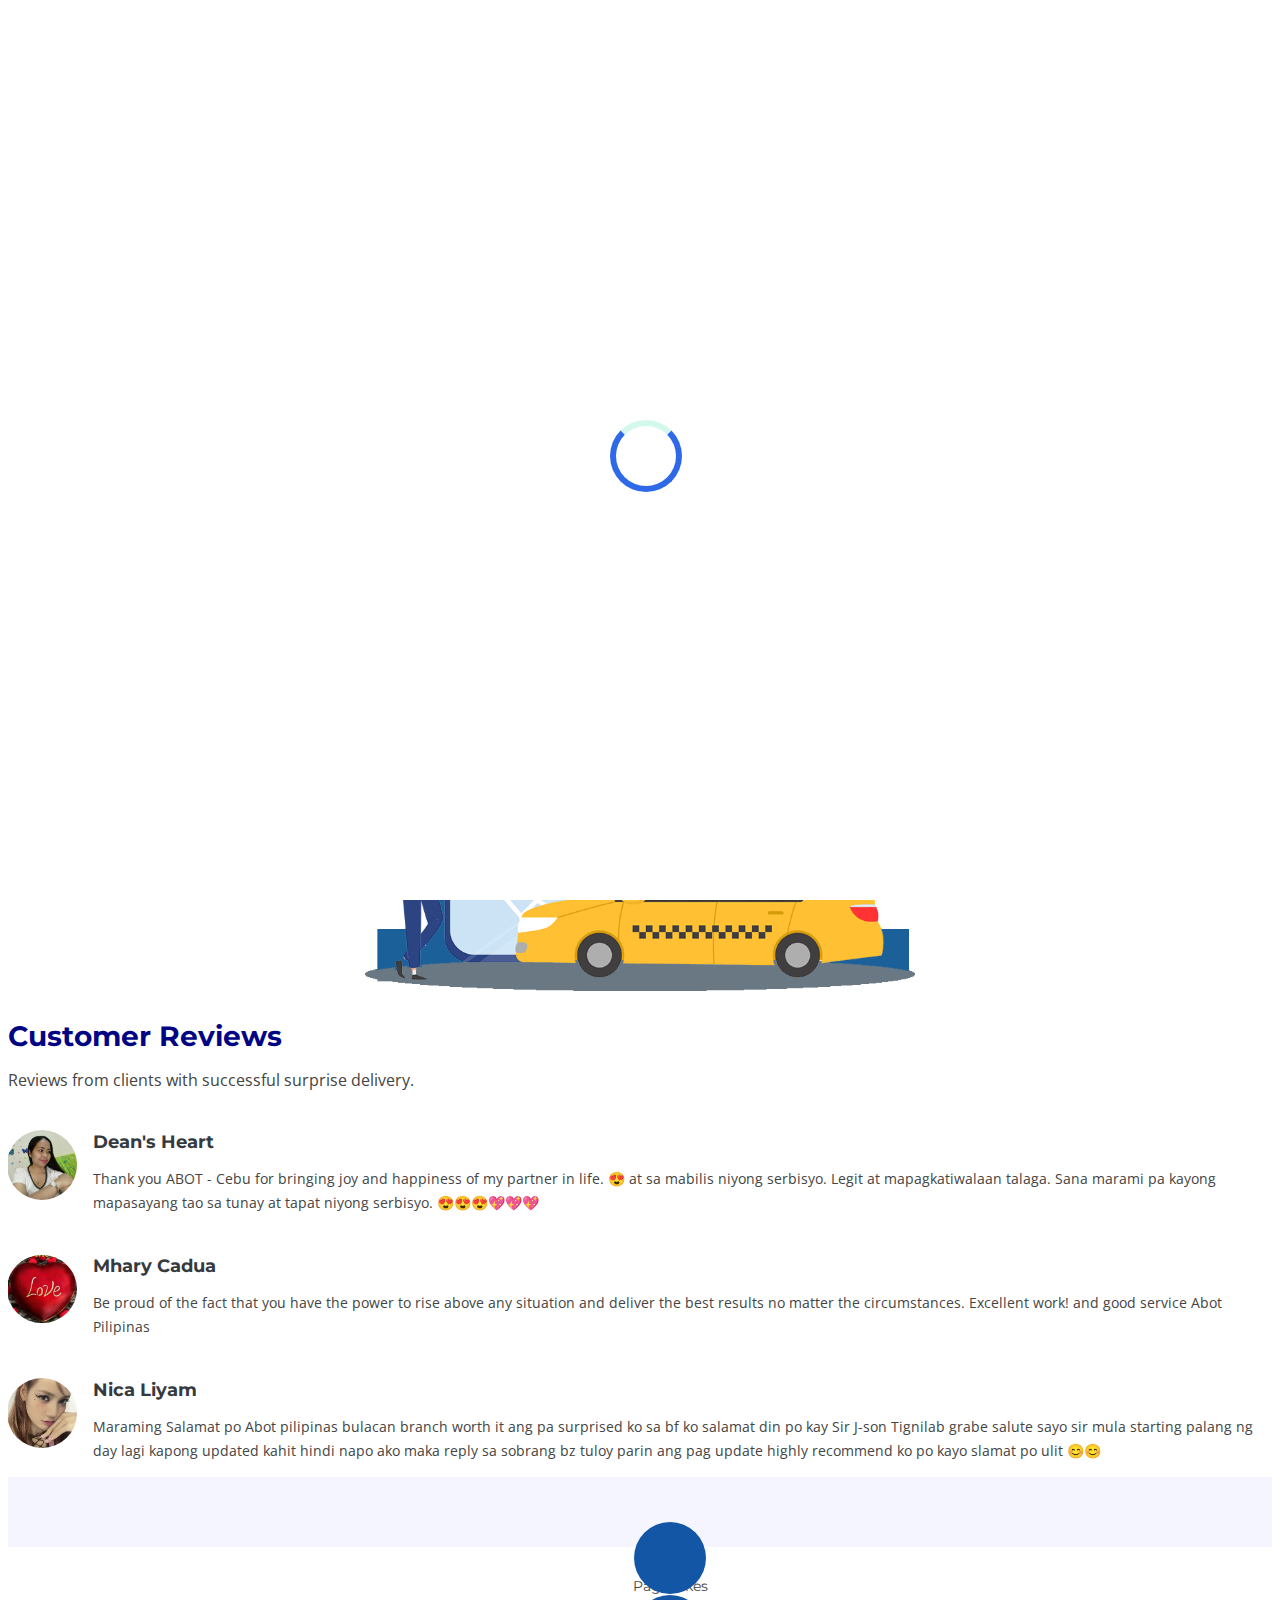
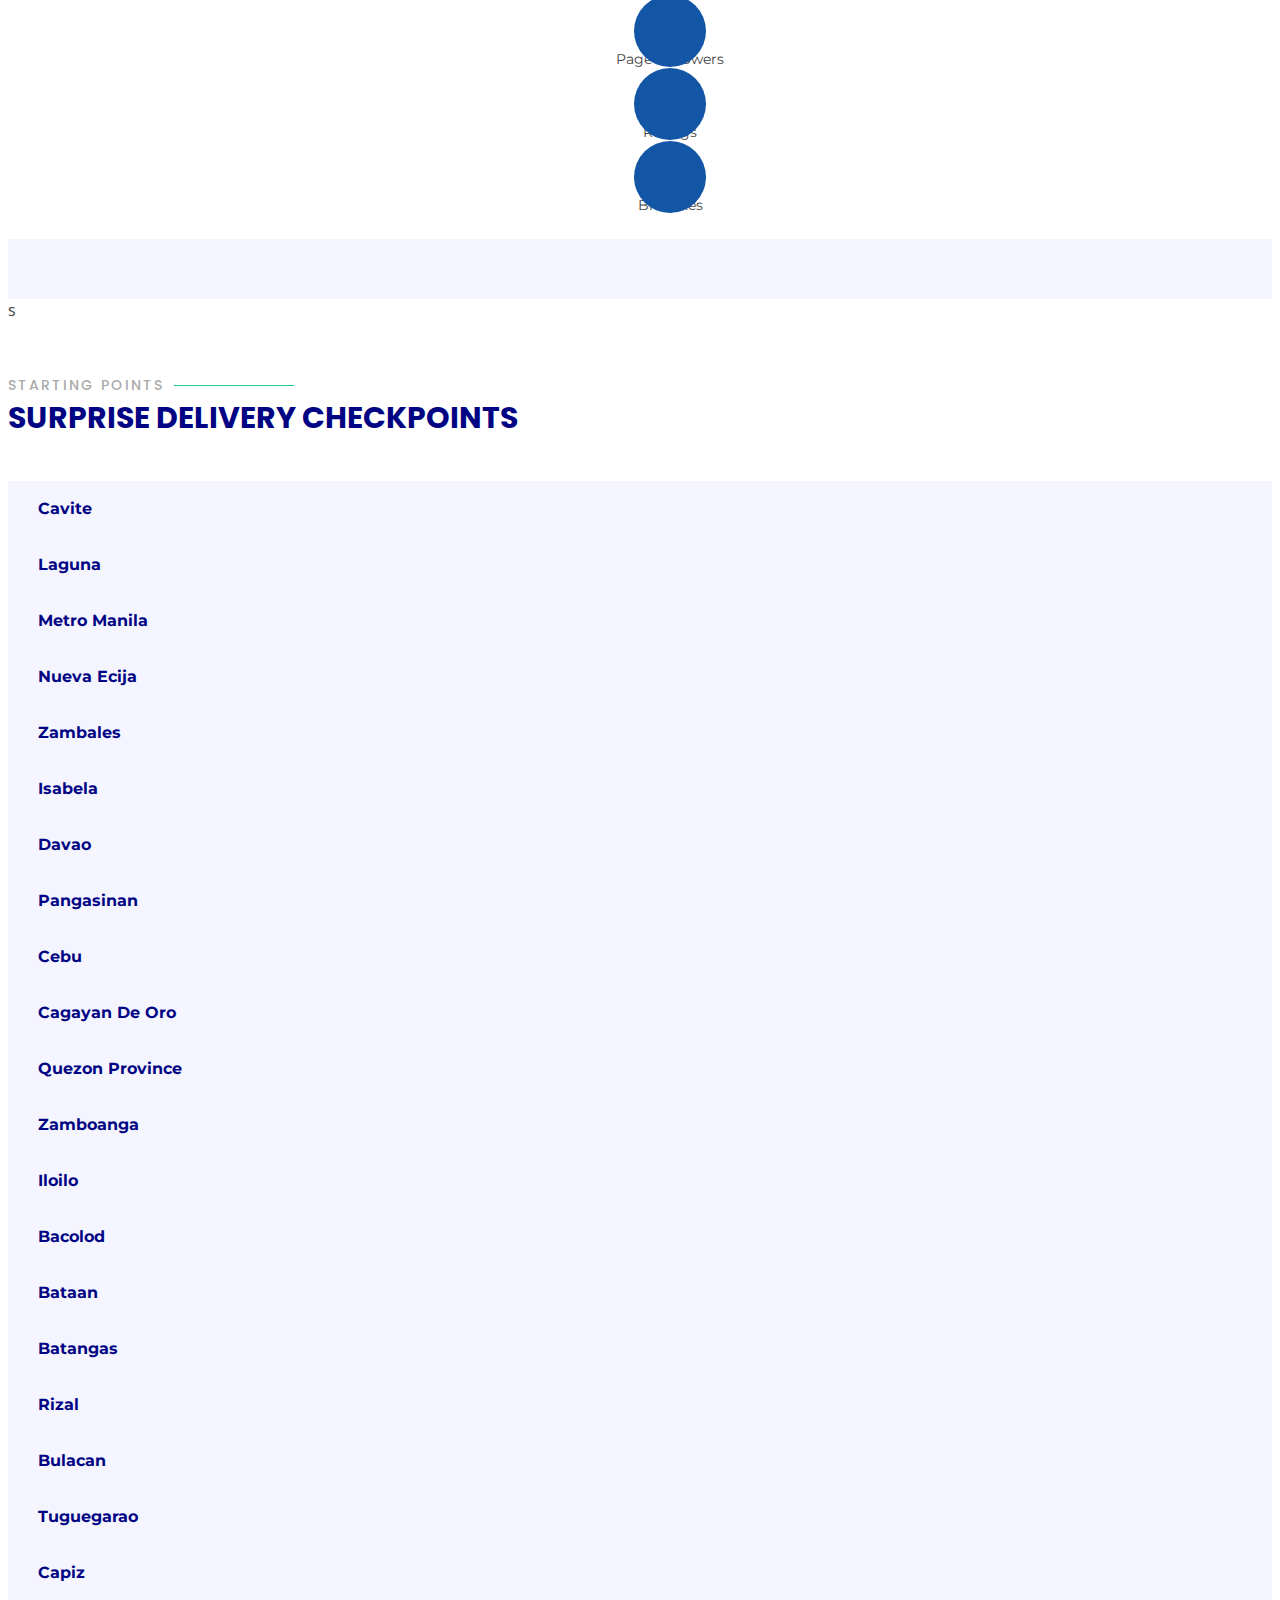
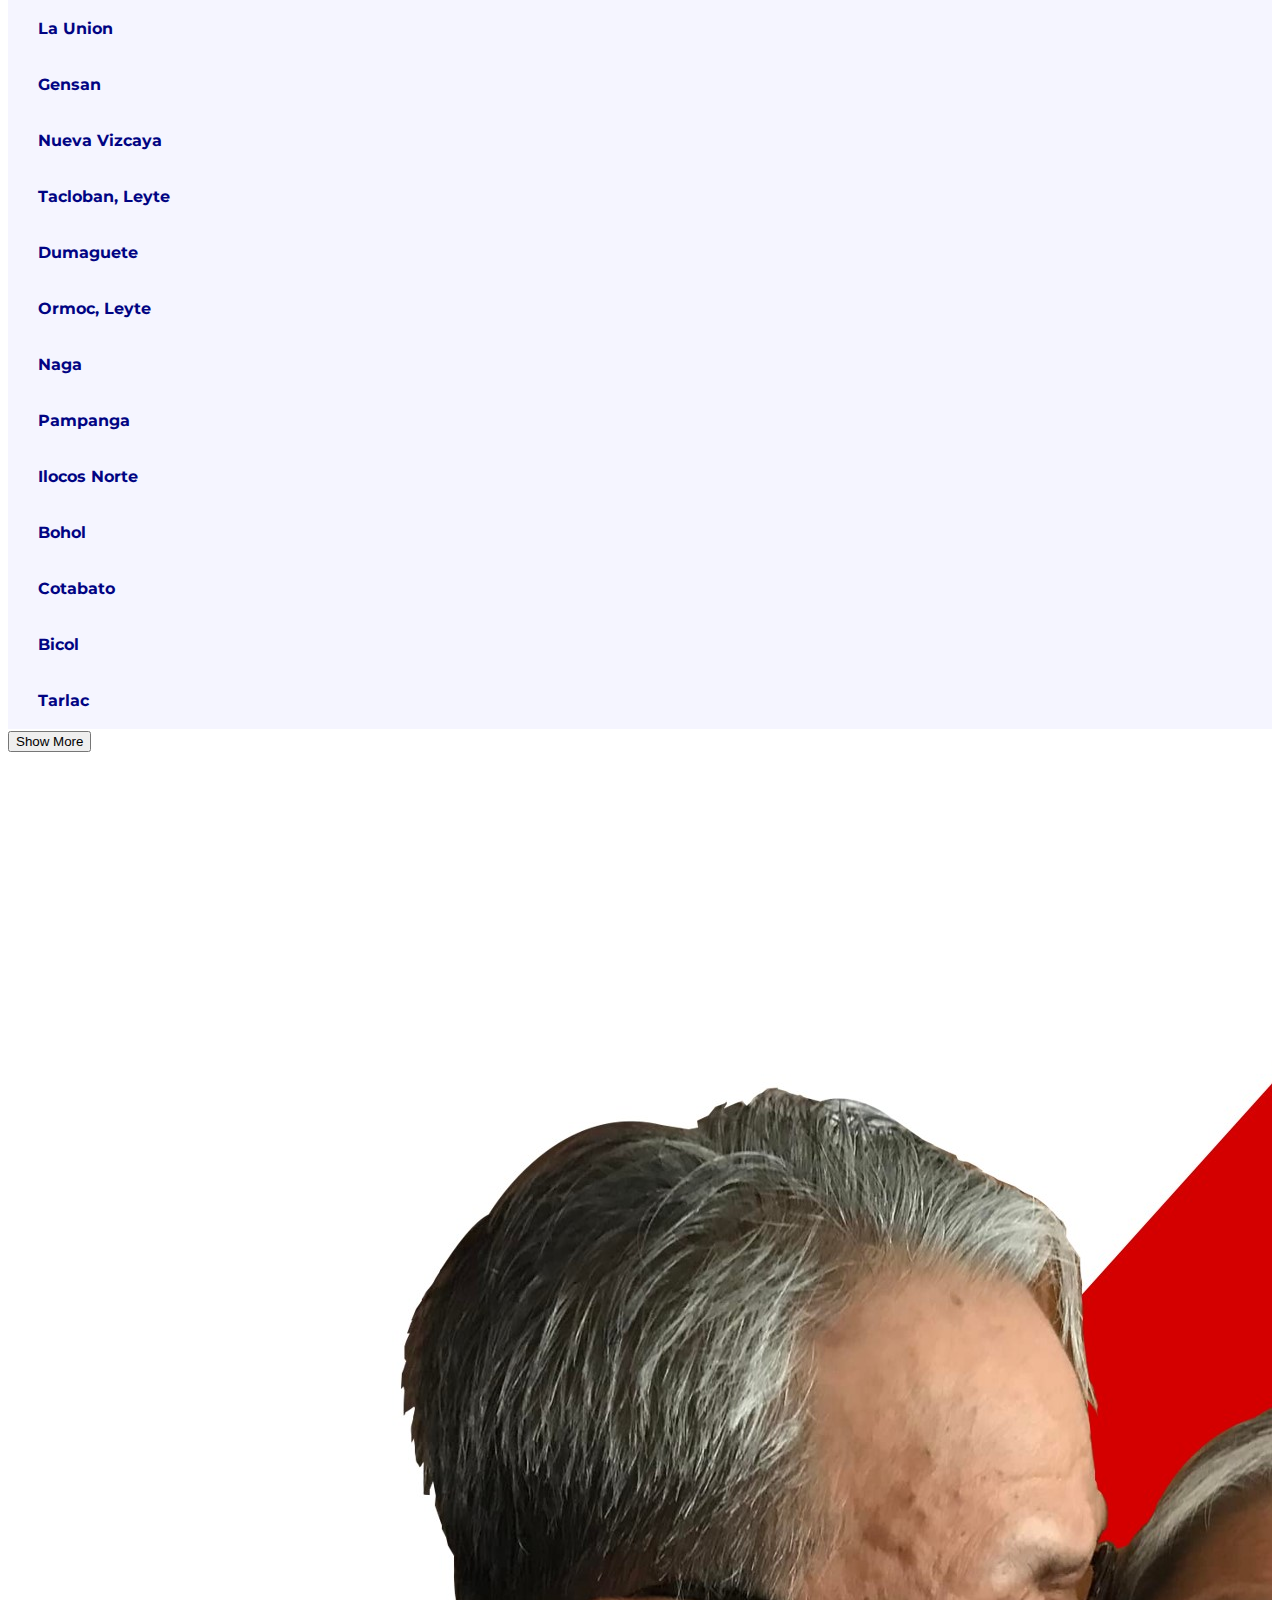
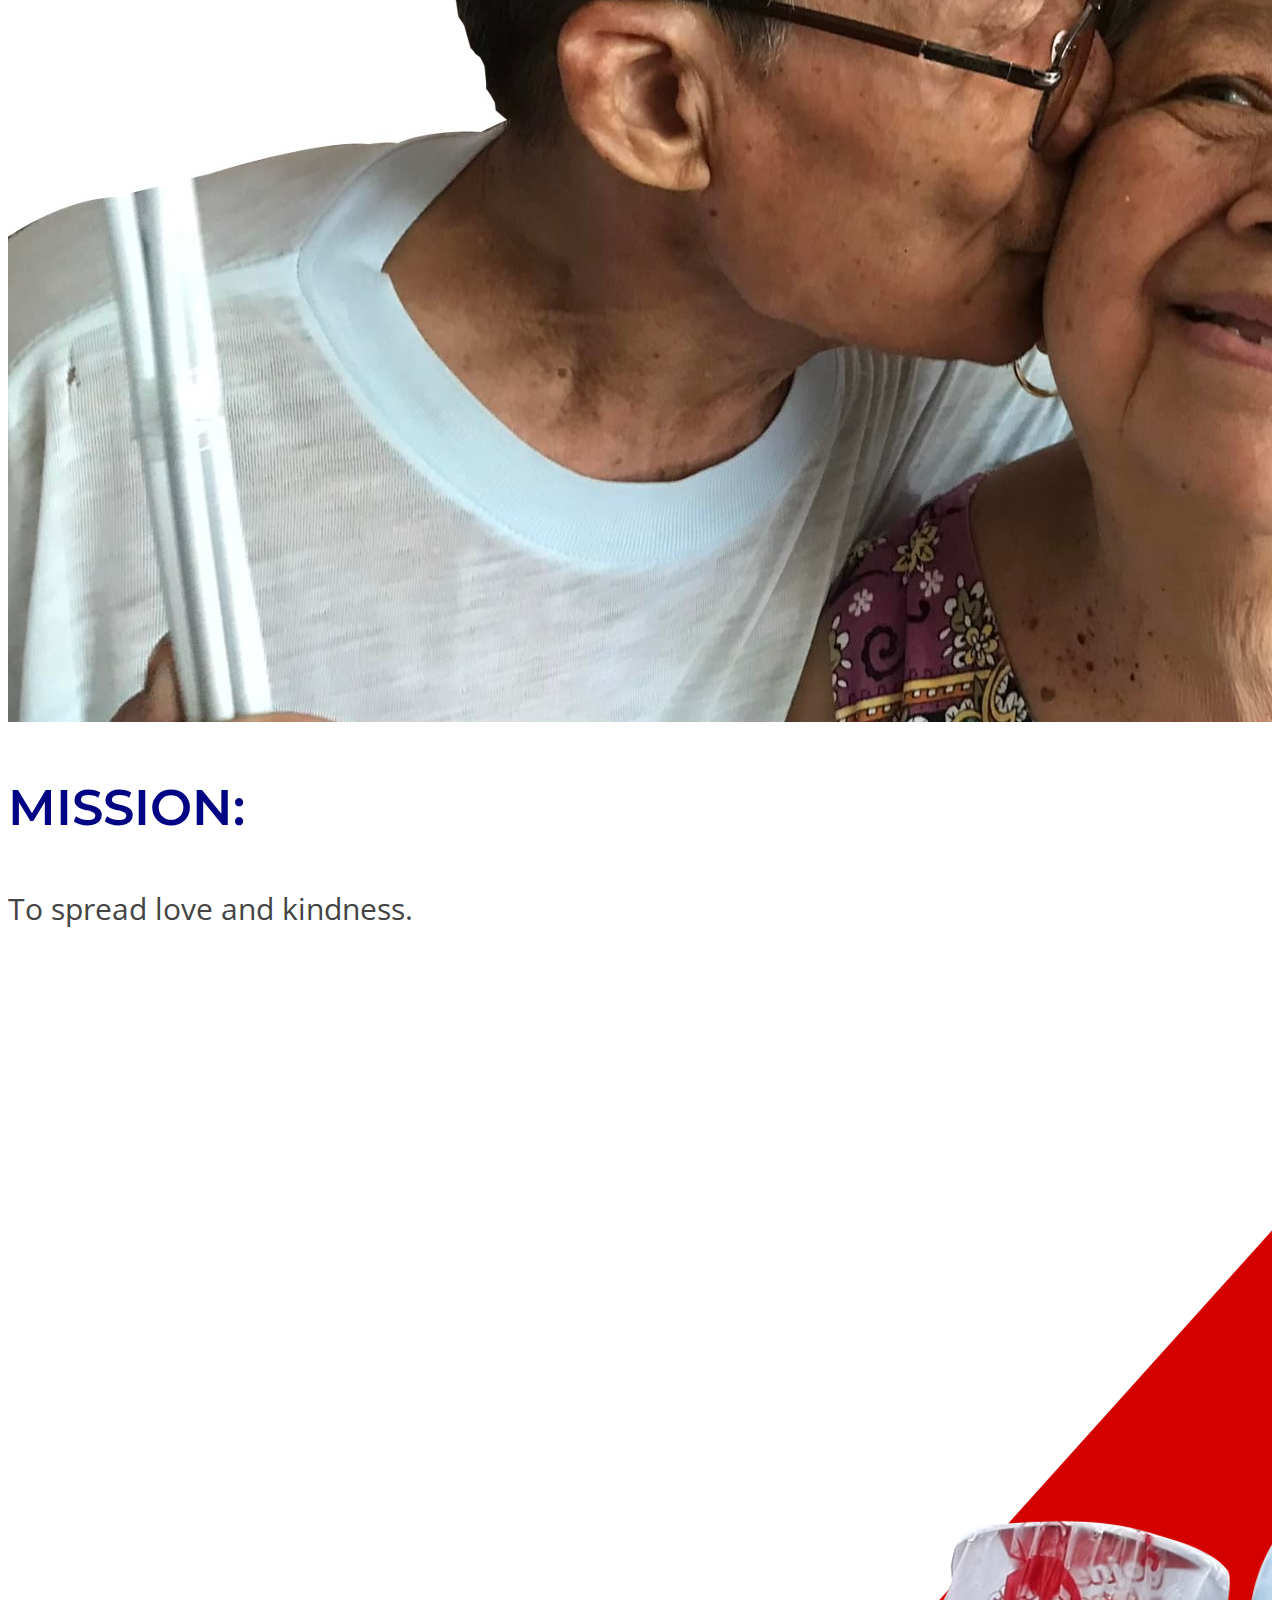
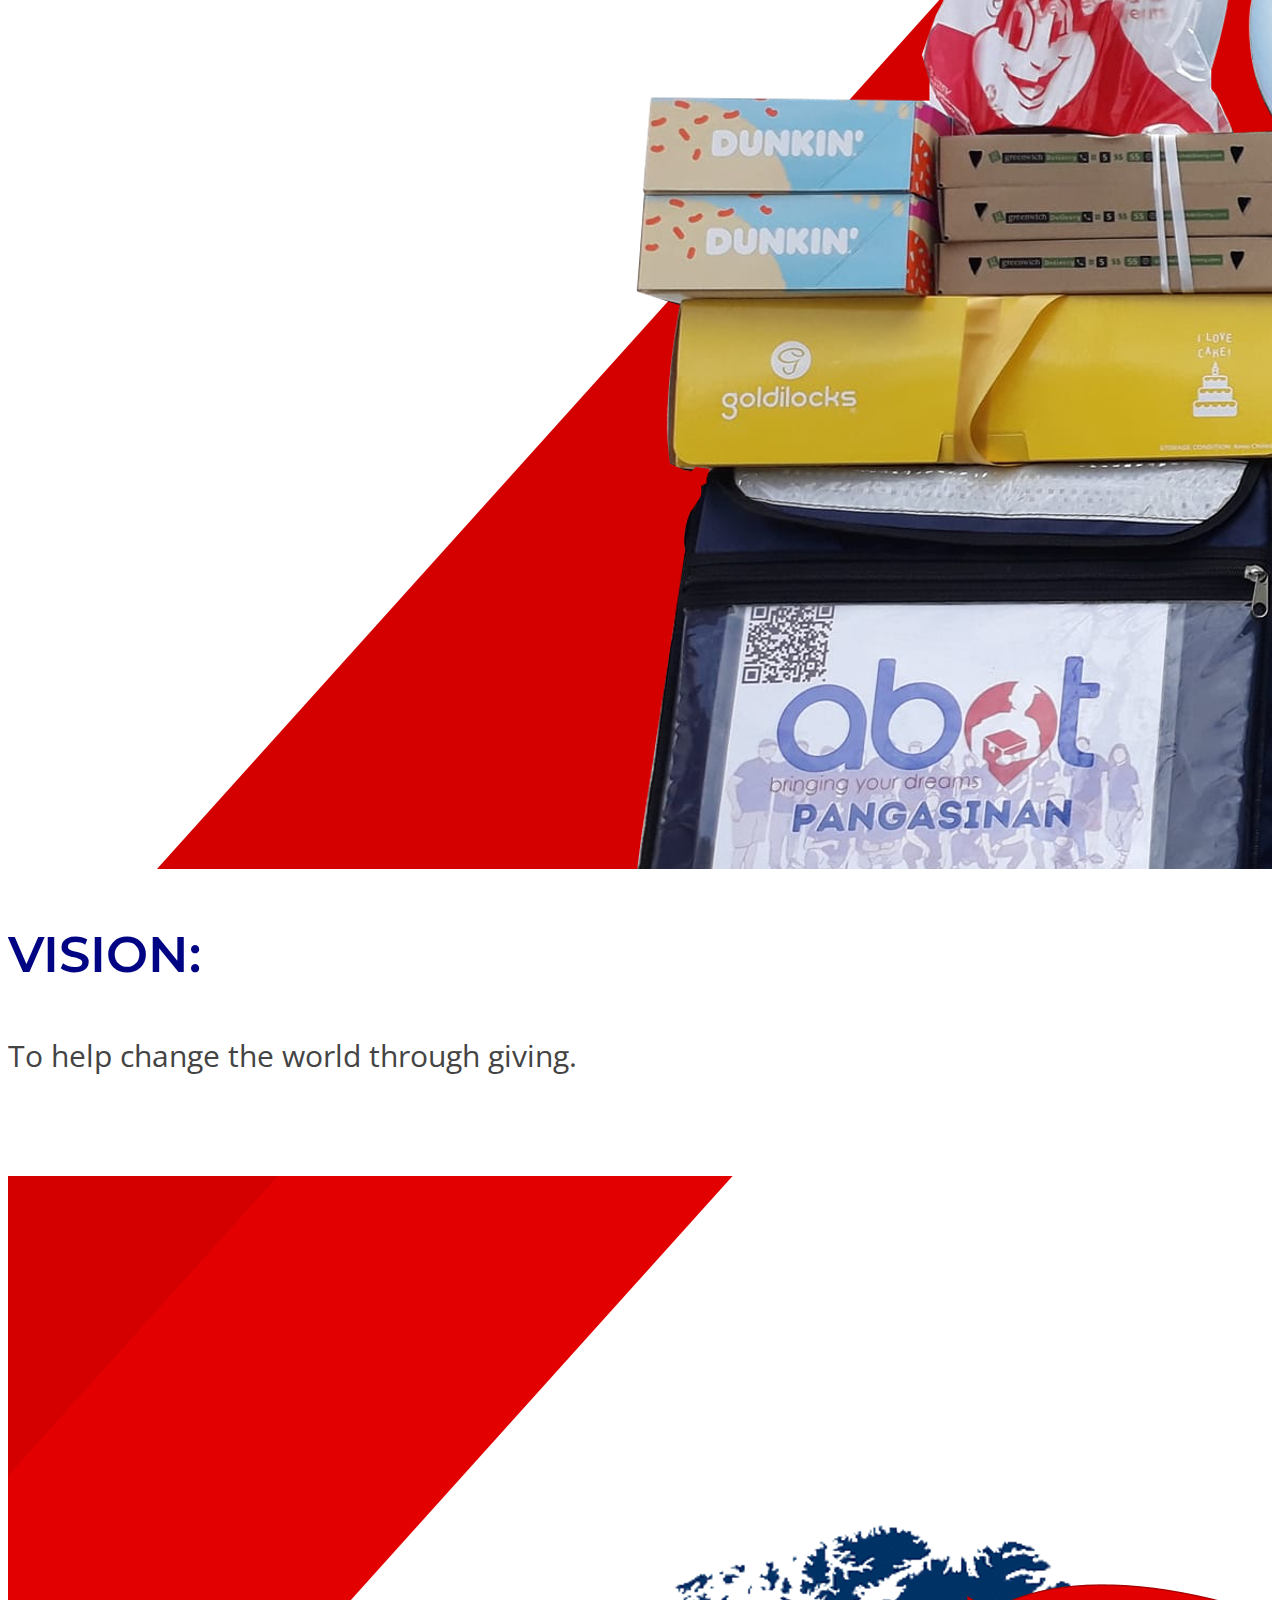
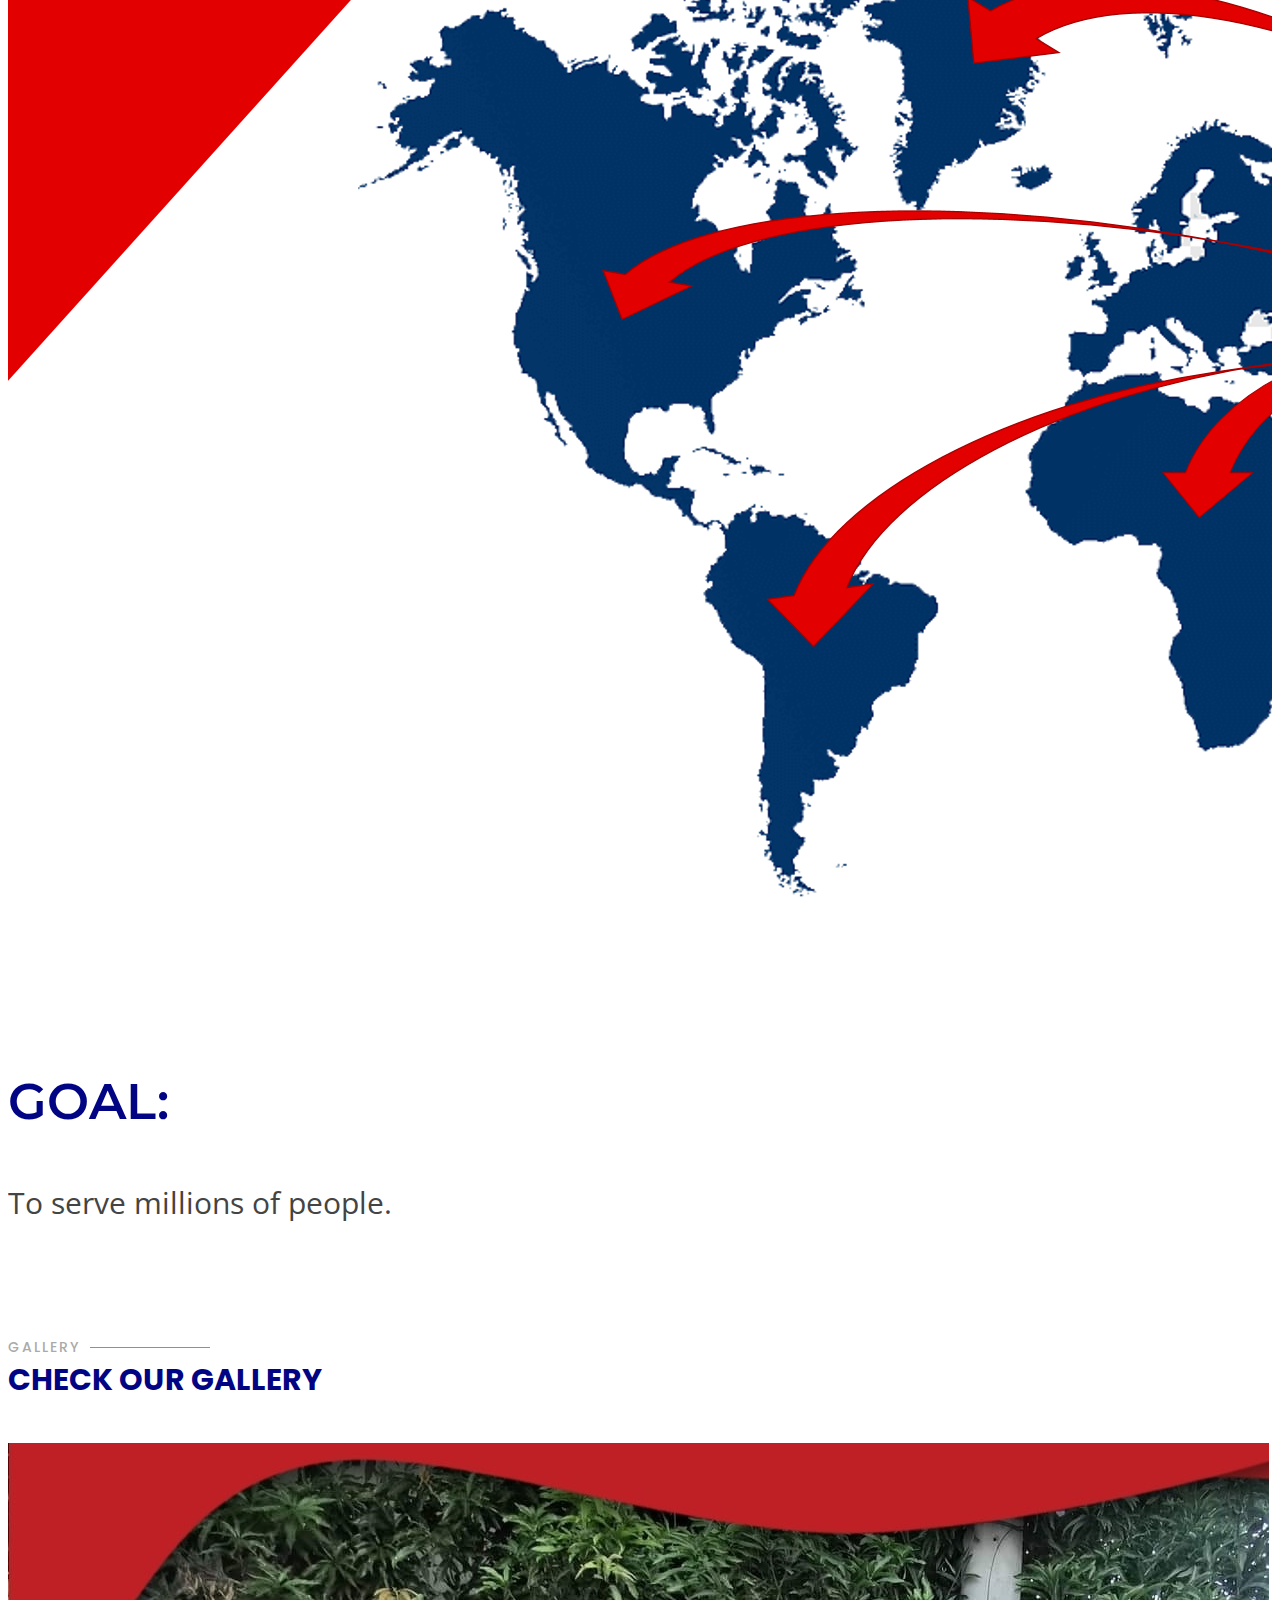
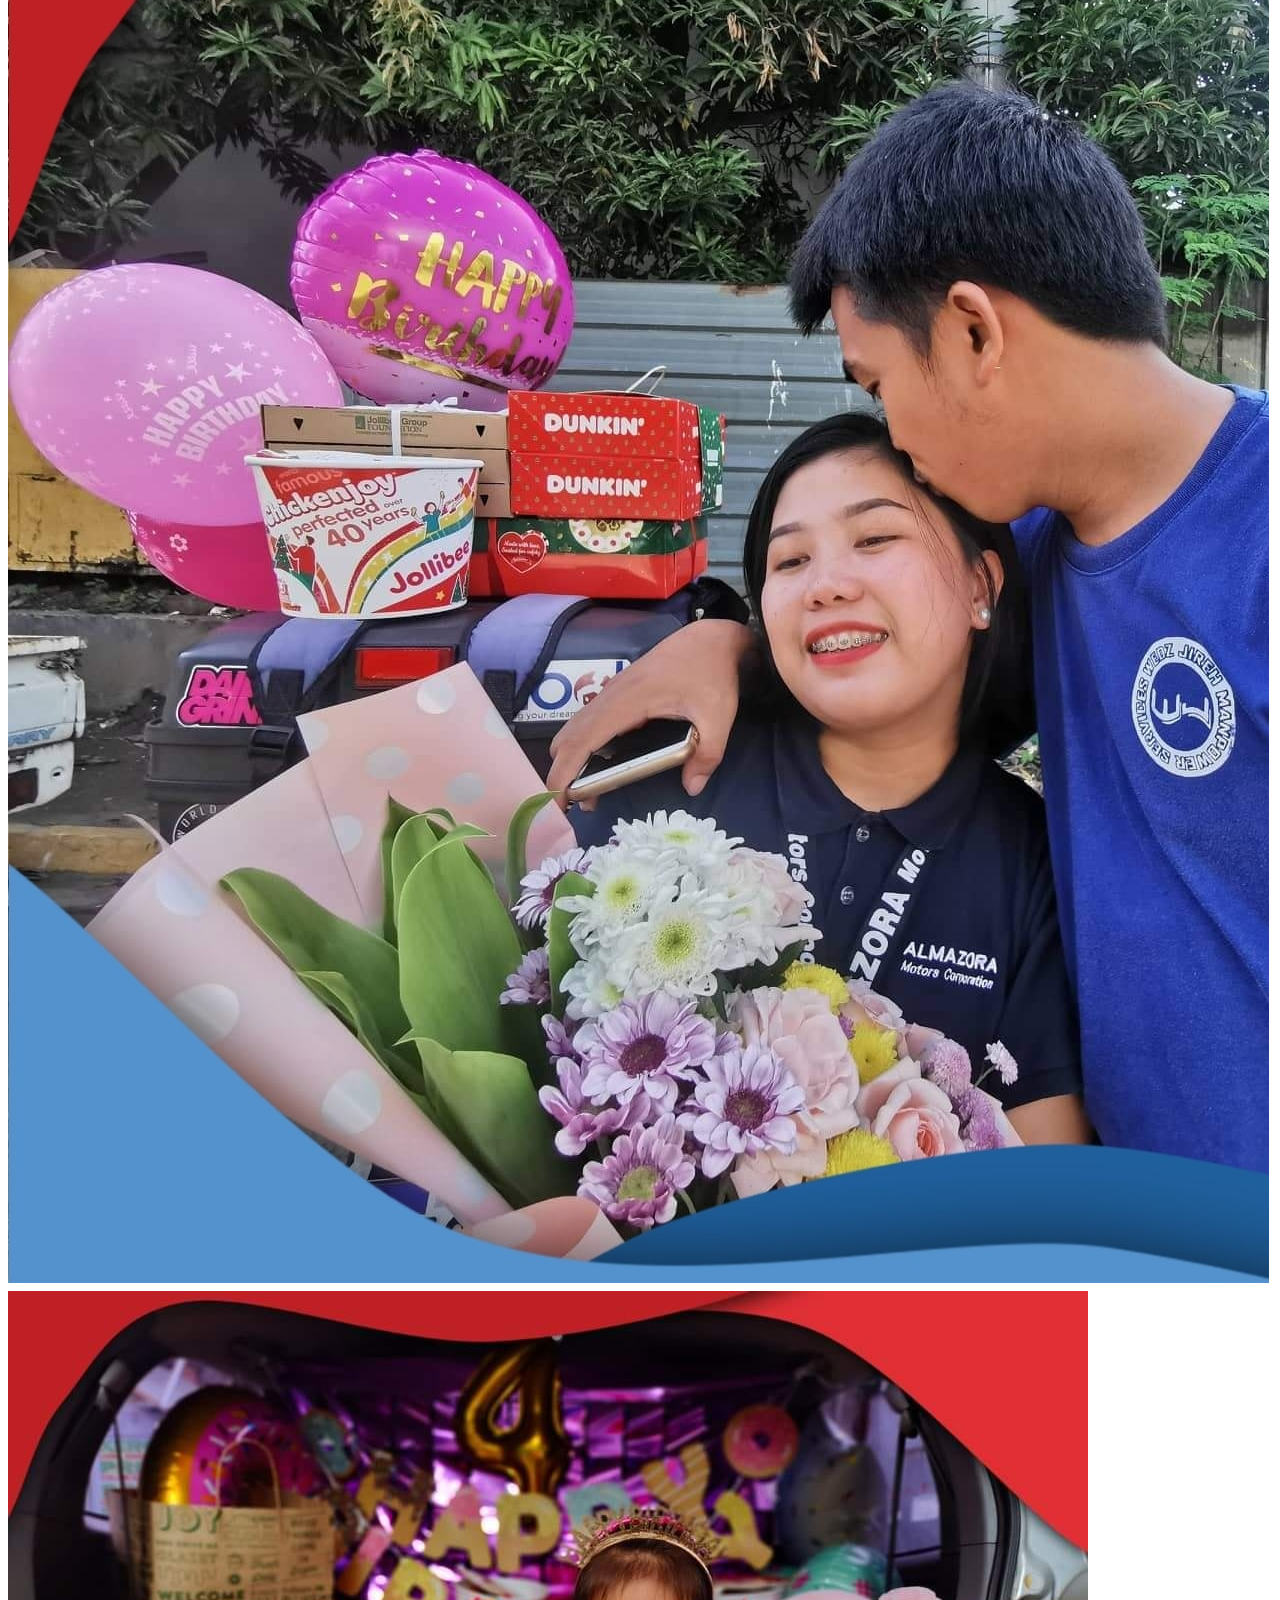
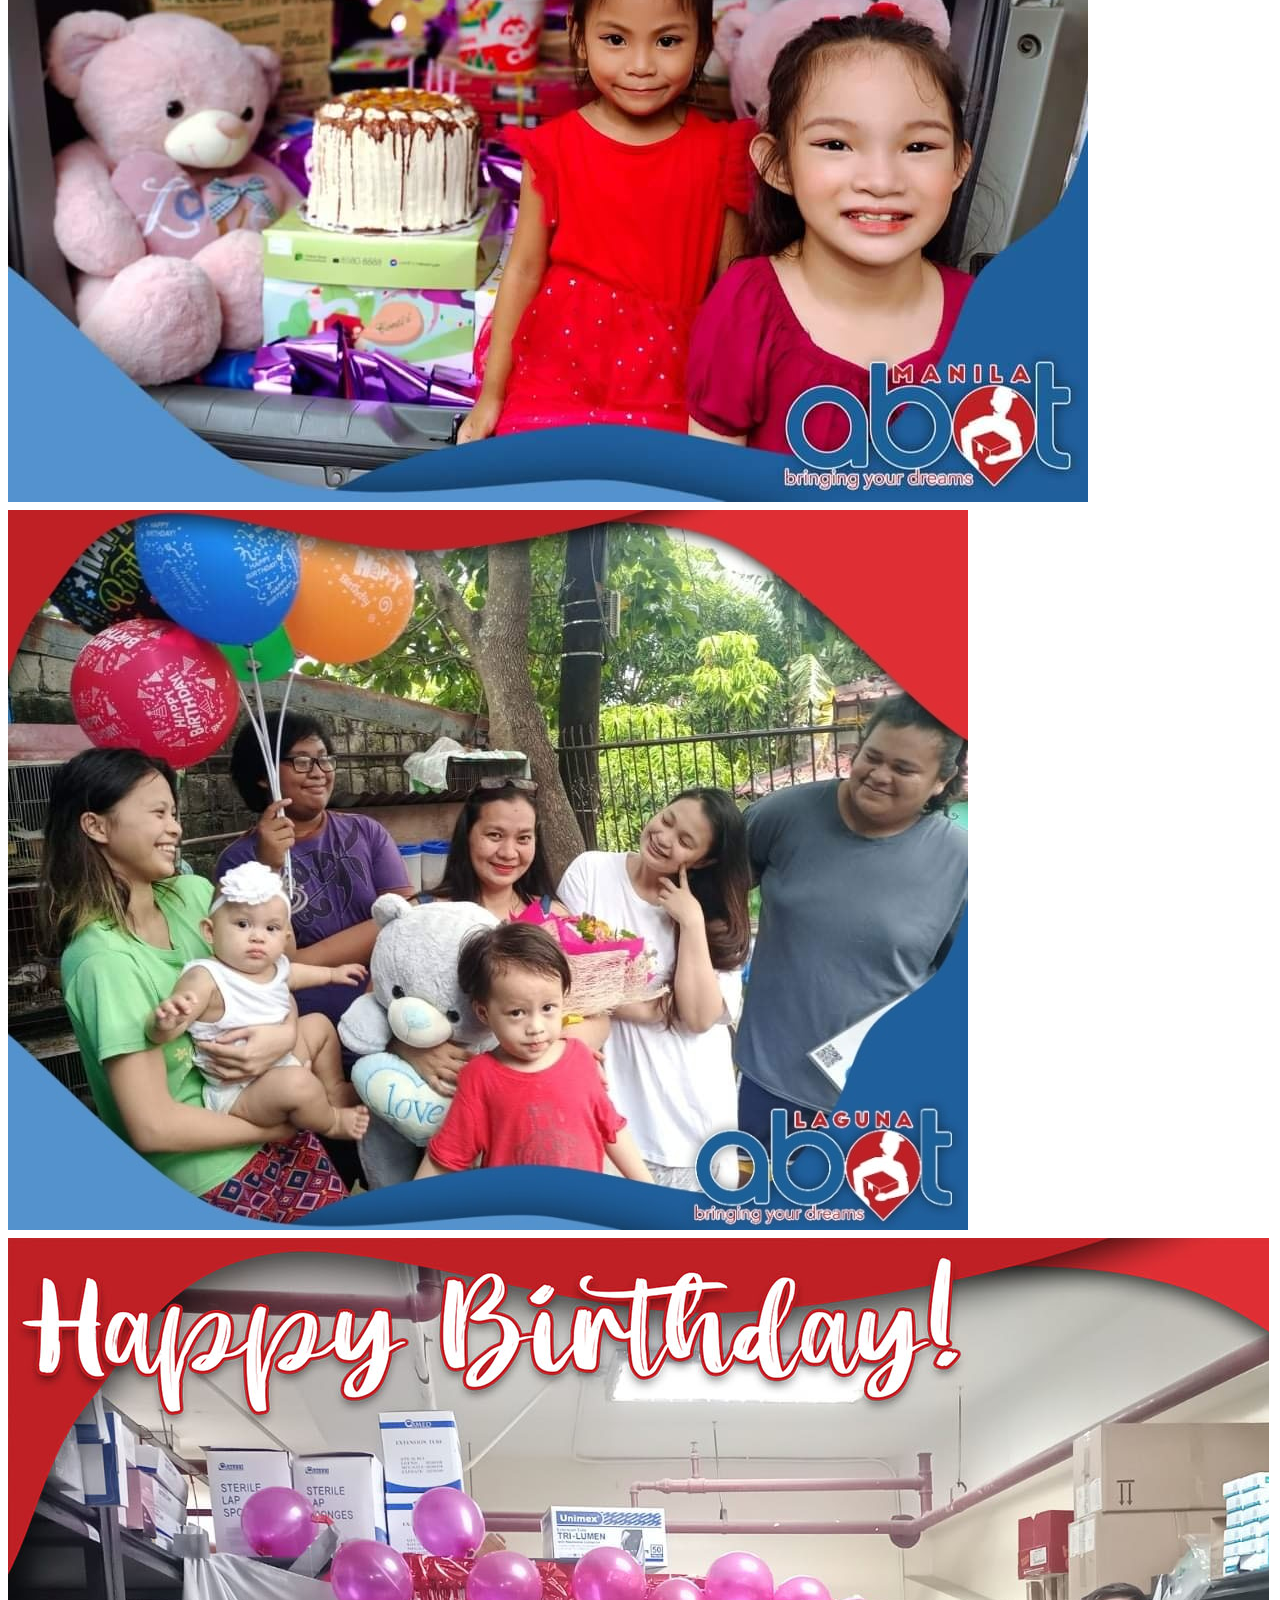
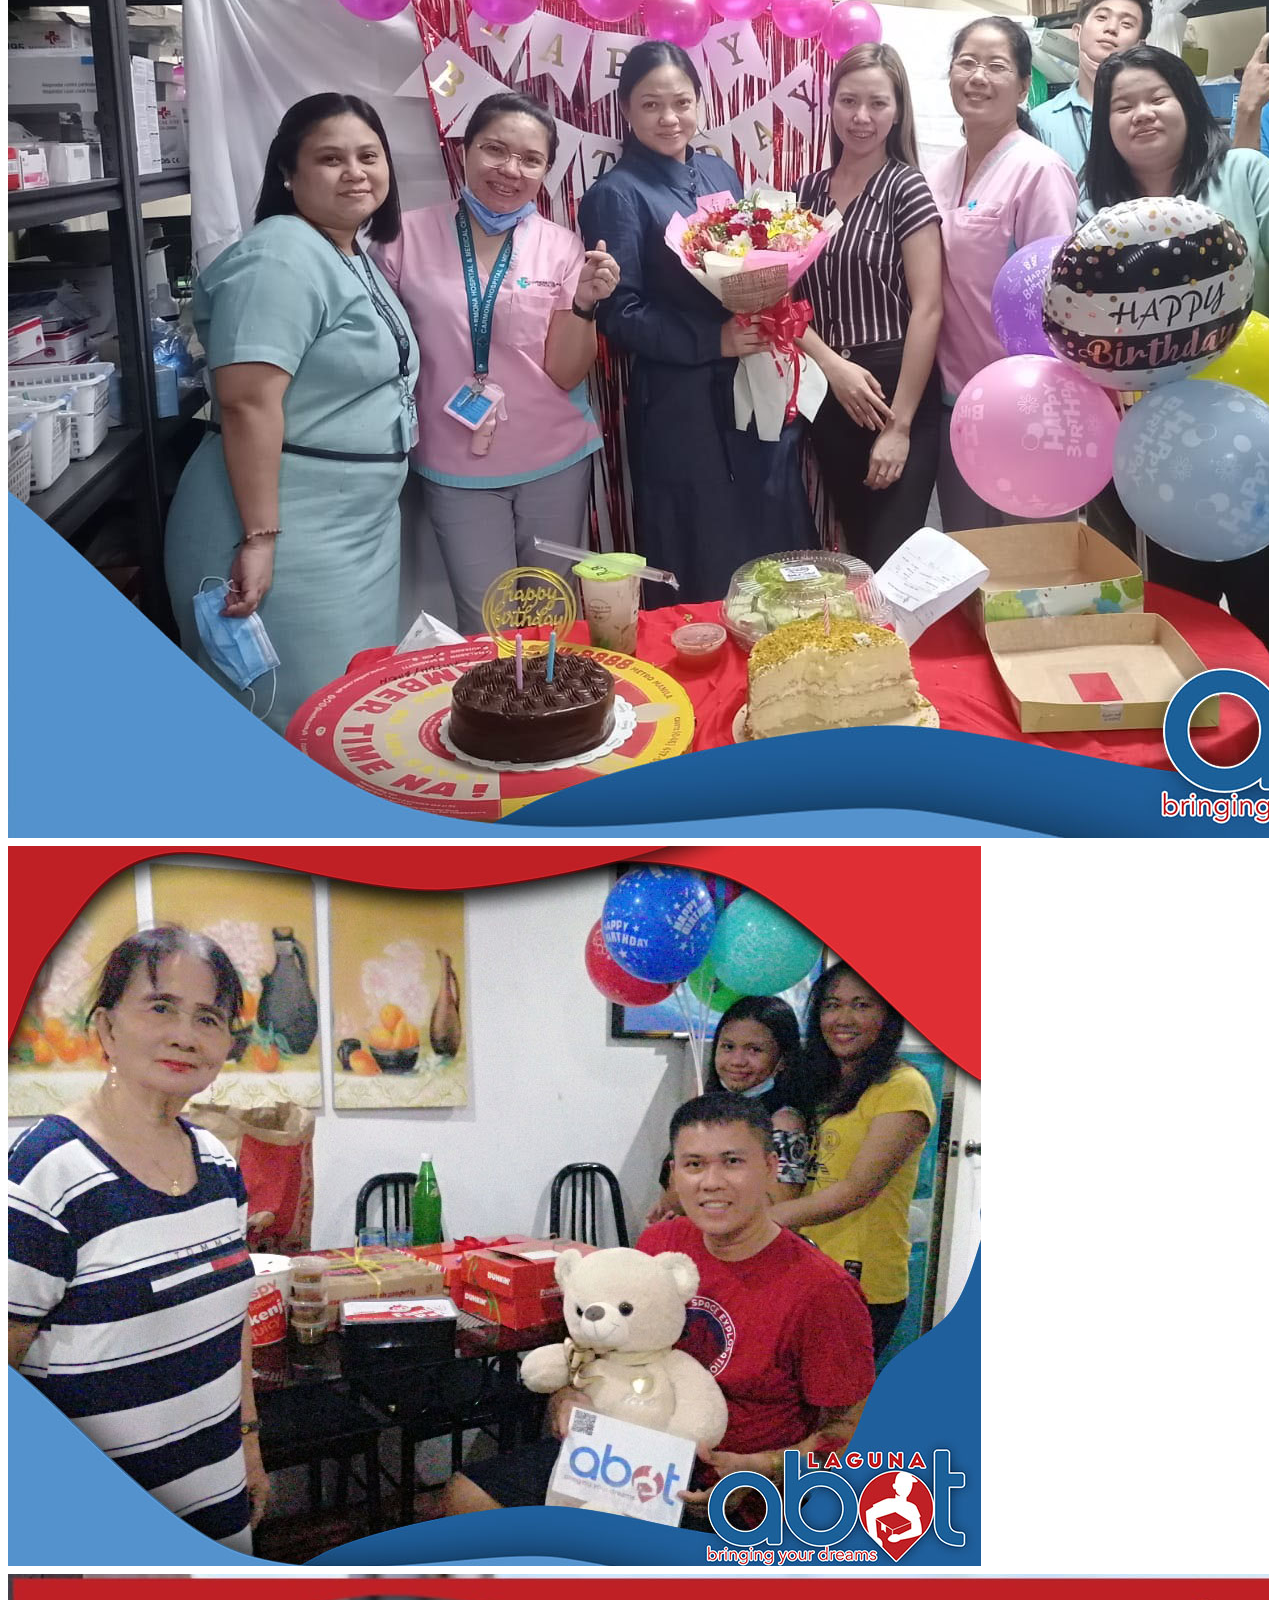
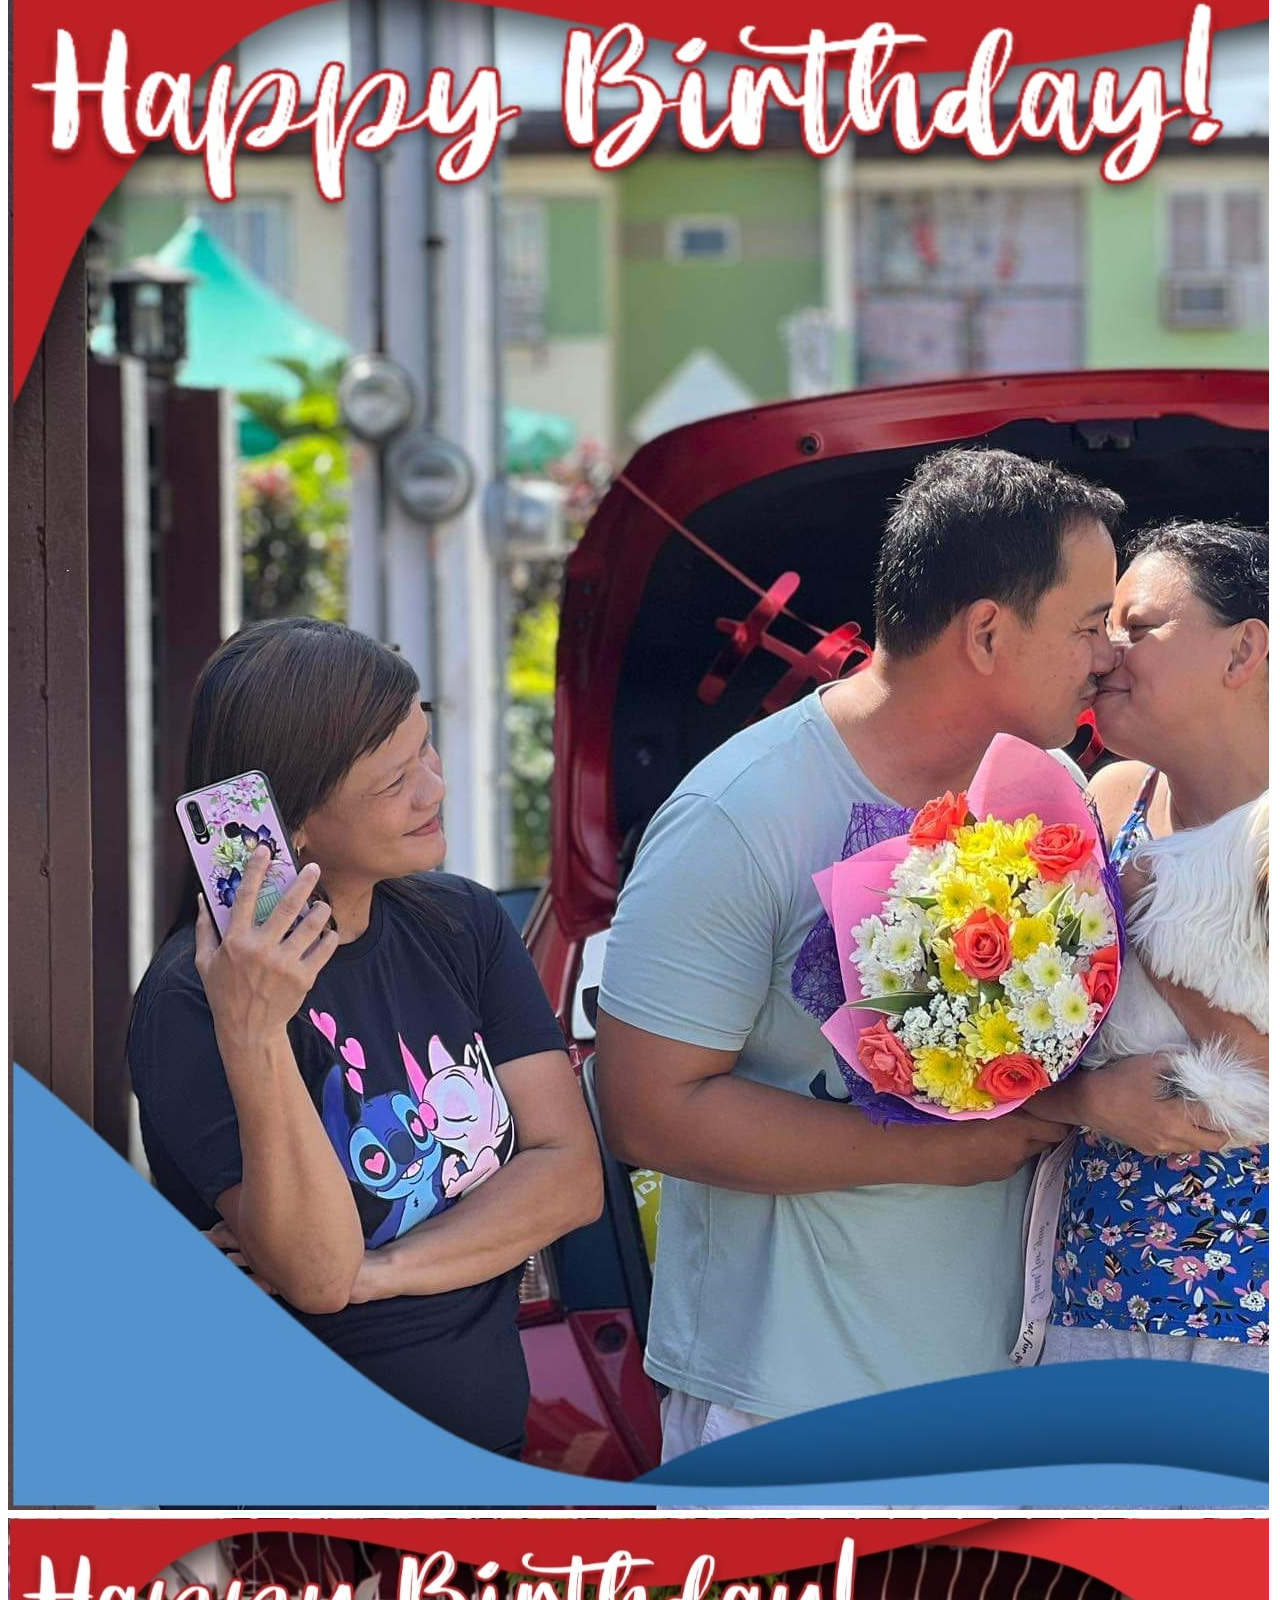
==== index.html @ 49cfc67d "Merge branch 'main' of https://github.com/crlv0241/ABOT" ====
<!DOCTYPE html>
<html lang="en">

<head>
  <meta charset="utf-8">
  <meta content="width=device-width, initial-scale=1.0" name="viewport">
  <script src="https://kit.fontawesome.com/1969826d95.js" crossorigin="anonymous"></script>
  <title>Bootslander Bootstrap Template - Index</title>
  <meta content="" name="description">
  <meta content="" name="keywords">

  <!-- Favicons -->
  <link href="assets/img/favicon.png" rel="icon">
  <link href="assets/img/apple-touch-icon.png" rel="apple-touch-icon">

  <!-- Google Fonts -->
  <link href="https://fonts.googleapis.com/css?family=Open+Sans:300,300i,400,400i,600,600i,700,700i|Montserrat:300,300i,400,400i,500,500i,600,600i,700,700i|Poppins:300,300i,400,400i,500,500i,600,600i,700,700i" rel="stylesheet">

  <!-- Vendor CSS Files -->
  <link href="assets/vendor/aos/aos.css" rel="stylesheet">
  <link href="assets/vendor/bootstrap/css/bootstrap.min.css" rel="stylesheet">
  <link href="assets/vendor/bootstrap-icons/bootstrap-icons.css" rel="stylesheet">
  <link href="assets/vendor/boxicons/css/boxicons.min.css" rel="stylesheet">
  <link href="assets/vendor/glightbox/css/glightbox.min.css" rel="stylesheet">
  <link href="assets/vendor/remixicon/remixicon.css" rel="stylesheet">
  <link href="assets/vendor/swiper/swiper-bundle.min.css" rel="stylesheet">

  <!-- Template Main CSS File -->
  <link href="assets/css/style.css" rel="stylesheet">

  <!-- =======================================================
  * Template Name: Bootslander
  * Updated: Mar 10 2023 with Bootstrap v5.2.3
  * Template URL: https://bootstrapmade.com/bootslander-free-bootstrap-landing-page-template/
  * Author: BootstrapMade.com
  * License: https://bootstrapmade.com/license/
  ======================================================== -->
  <style>
    .modal-backdrop{
      z-index: 100 !important;
    }
  </style>
</head>

<body>

  <!-- ======= Header ======= -->
  <header id="header" class="fixed-top d-flex align-items-center header-transparent">
    <div class="container d-flex align-items-center justify-content-between">

      <div class="logo">
        <h1><a href="index.html"><span><img src="./img/system/abot.png" alt="abot logo" ></span></a></h1>
        <!-- Uncomment below if you prefer to use an image logo -->
        <!-- <a href="index.html"><img src="assets/img/logo.png" alt="" class="img-fluid"></a>-->
      </div>

      <nav id="navbar" class="navbar">
        <ul>
          <li><a class="nav-link scrollto active" href="#hero">Home</a></li>
          <li><a class="nav-link scrollto" href="#about">About</a></li>
          <li><a class="nav-link scrollto" href="#features">Features</a></li>
          <li><a class="nav-link scrollto" href="#gallery">Gallery</a></li>
          <li><a class="nav-link scrollto" href="#team">Team</a></li>
          <li><a class="nav-link scrollto" href="#pricing">Packages</a></li>
          <li class="dropdown"><a href="#"><span>Drop Down</span> <i class="bi bi-chevron-down"></i></a>
            <ul>
              <li><a href="#">Drop Down 1</a></li>
              <li class="dropdown"><a href="#"><span>Deep Drop Down</span> <i class="bi bi-chevron-right"></i></a>
                <ul>
                  <li><a href="#">Deep Drop Down 1</a></li>
                  <li><a href="#">Deep Drop Down 2</a></li>
                  <li><a href="#">Deep Drop Down 3</a></li>
                  <li><a href="#">Deep Drop Down 4</a></li>
                  <li><a href="#">Deep Drop Down 5</a></li>
                </ul>
              </li>
              <li><a href="#">Drop Down 2</a></li>
              <li><a href="#">Drop Down 3</a></li>
              <li><a href="#">Drop Down 4</a></li>
            </ul>
          </li>
          <li><a class="nav-link scrollto" href="#contact">Contact</a></li>
        </ul>
        <i class="bi bi-list mobile-nav-toggle"></i>
      </nav><!-- .navbar -->

    </div>
  </header><!-- End Header -->

  <!-- ======= Hero Section ======= -->
  <section id="hero">
    <div class="container">
      <div class="row justify-content-between">
        <div class="col-lg-7 pt-5 pt-lg-0  d-flex align-items-center">
          <div data-aos="zoom-out">
            <h1>ABOT <span>Pilipinas</span></h1>
            <h2>
              ABOT Pilipinas aims to bring your dreams directly in your homes to make memorable moments with your loved ones.
            </h2>
            <div class="text-center text-lg-start">
              <button class="button mb-4"><a href="#about"> Get Started </a>
              </button>
            </div>
          </div>
        </div>
        <div class="col-lg-4  hero-img" data-aos="zoom-out" data-aos-delay="300">
          <div>
            <img src="./img/system/phone1.png" class="animated" style="max-width: 400px;" alt="">
          </div>
          <div class="row" style="display: flex; justify-content: space-around;">
            <a href="https://play.google.com/store/search?q=abot%20super%20app&c=apps" class="col-6 animated">
              <img src="./img/system/playstore.png"  style="max-width:200px;" alt="">
            </a>
            <a href="https://apps.apple.com/us/app/abot-super-app/id6444733779" class="col-6 animated">
              <img src="./img/system/appstore.png"  style="max-width:200px;" alt=""  >
            </a>
          </div>
        </div>
      </div>
    </div>

    <svg class="hero-waves" xmlns="http://www.w3.org/2000/svg" xmlns:xlink="http://www.w3.org/1999/xlink" viewBox="0 24 150 28 " preserveAspectRatio="none">
      <defs>
        <path id="wave-path" d="M-160 44c30 0 58-18 88-18s 58 18 88 18 58-18 88-18 58 18 88 18 v44h-352z">
      </defs>
      <g class="wave1">
        <use xlink:href="#wave-path" x="50" y="3" fill="rgba(175,199,224, .1)">
      </g>
      <g class="wave2">
        <use xlink:href="#wave-path" x="50" y="0" fill="rgba(175,199,224, .2)">
      </g>
      <g class="wave3">
        <use xlink:href="#wave-path" x="50" y="9" fill="#fff">
      </g>
    </svg>

  </section><!-- End Hero -->

  
  <main id="main">

    <!-- ======= About Section ======= -->
    <section id="about" class="about">
      <div class="container-fluid">
        <div id="fb-root"></div>
          <script async defer crossorigin="anonymous" src="https://connect.facebook.net/en_US/sdk.js#xfbml=1&version=v17.0" nonce="6mnptmu0"></script>
          
        <div class="row">
          <div class="col-xl-5 col-lg-6 video-box d-flex justify-content-center align-items-stretch" data-aos="fade-right">
            <a href="https://www.youtube.com/watch?v=CmvloJuEvaQ" class="glightbox play-btn mb-4"></a>
          </div>

          <div class="col-xl-7 col-lg-6 icon-boxes d-flex flex-column align-items-stretch justify-content-center py-5 px-lg-5" data-aos="fade-left">
            <h3> Customer Reviews </h3>
            <p> Reviews from clients with successful surprise delivery. </p>

            <div class="icon-box" data-aos="zoom-in" data-aos-delay="100">
            <div class="icon"><img src="img/system/Client-1.jpg" alt="Avatar" style="border-radius: 50%; width: 70px;"></div>
              <h4 class="title mb-0"> <a href=""> Dean's Heart </a></h4>
              <p class="description mb-0"> <i class="fa-solid fa-star" style="color: #fbff00;"></i> 
                <i class="fa-solid fa-star" style="color: #fbff00;"></i> 
                <i class="fa-solid fa-star" style="color: #fbff00;"></i> 
                <i class="fa-solid fa-star" style="color: #fbff00;"></i> 
                <i class="fa-solid fa-star" style="color: #fbff00;"></i>  </p>
              <p class="description"> Thank you ABOT - Cebu for bringing joy and 
                happiness of my partner in life. &#128525; at sa mabilis niyong serbisyo. Legit at mapagkatiwalaan talaga.
                Sana marami pa kayong mapasayang tao sa tunay at tapat niyong serbisyo. &#128525;&#128525;&#128525;&#128150;&#128150;&#128150;
              </p>
            </div>

            <div class="icon-box" data-aos="zoom-in" data-aos-delay="200">
              <div class="icon"><img src="img/system/Client-2.jpg" alt="Avatar" style="border-radius: 50%; width: 70px;"></div>
              <h4 class="title mb-0"><a href=""> Mhary Cadua </a></h4>
              <p class="description mb-0"> <i class="fa-solid fa-star" style="color: #fbff00;"></i> 
                <i class="fa-solid fa-star" style="color: #fbff00;"></i> 
                <i class="fa-solid fa-star" style="color: #fbff00;"></i> 
                <i class="fa-solid fa-star" style="color: #fbff00;"></i> 
                <i class="fa-solid fa-star" style="color: #fbff00;"></i>  </p>
              <p class="description">Be proud of the fact that you have the power to rise above any situation and deliver the best results no matter the circumstances.
                Excellent work! and good service Abot Pilipinas
              </p>
            </div>

            <div class="icon-box" data-aos="zoom-in" data-aos-delay="300">
              <div class="icon"><img src="img/system/Client-3.jpg" alt="Avatar" style="border-radius: 50%; width: 70px;"></div>
              <h4 class="title mb-0"><a href=""> Nica Liyam </a></h4>
              <p class="description mb-0"> <i class="fa-solid fa-star" style="color: #fbff00;"></i> 
                <i class="fa-solid fa-star" style="color: #fbff00;"></i> 
                <i class="fa-solid fa-star" style="color: #fbff00;"></i> 
                <i class="fa-solid fa-star" style="color: #fbff00;"></i> 
                <i class="fa-solid fa-star" style="color: #fbff00;"></i>  </p>
              <p class="description"> Maraming Salamat po Abot pilipinas bulacan branch worth it ang pa surprised ko sa bf ko
                salamat din po kay Sir J-son Tignilab grabe salute sayo sir mula starting palang ng day lagi kapong updated 
                kahit hindi napo ako maka reply sa sobrang bz tuloy parin ang pag update highly recommend ko po kayo slamat po ulit &#128522;&#128522;
              </p>
            </div>

          </div>
        </div>

      </div>
    </section><!-- End About Section -->

      <!-- ======= Counts Section ======= -->
      <section id="counts" class="counts">
        <div class="container">
          <div class="row" data-aos="fade-up">
  
            <div class="col-lg-3 col-md-6">
              <div class="count-box">
                <i class="bi bi-hand-thumbs-up"></i>
                <span data-purecounter-start="0" data-purecounter-end="50000"  data-purecounter-duration="1" class="purecounter"></span>
                <p>Page Likes</p>
              </div>
            </div>
  
            <div class="col-lg-3 col-md-6 mt-5 mt-md-0">
              <div class="count-box">
                <i class="bi bi-people""></i>
                <span data-purecounter-start="0" data-purecounter-end="53000" data-purecounter-duration="1" class="purecounter"></span>
                <p>Page Followers</p>
              </div>
            </div>
  
            <div class="col-lg-3 col-md-6 mt-5 mt-lg-0">
              <div class="count-box">
                <i class="bi bi-star"></i>
                <span data-purecounter-start="0" data-purecounter-end="5" data-purecounter-duration="1" class="purecounter"></span>
                <p>Ratings</p>
              </div>
            </div>
  
            <div class="col-lg-3 col-md-6 mt-5 mt-lg-0">
              <div class="count-box">
                <i class="bi bi-geo"></i></i>
                <span data-purecounter-start="0" data-purecounter-end="26" data-purecounter-duration="1" class="purecounter"></span>
                <p>Branches</p>
              </div>
            </div>
  
          </div>
  
        </div>
      </section><!-- End Counts Section -->
  s
    <!-- ======= Features Section ======= -->
    <section id="features" class="features">
      <div class="container">

        <div class="section-title" data-aos="fade-up">
          <h2>Starting Points</h2>
          <p>Surprise Delivery Checkpoints</p>
        </div>
        <div class="row" data-aos="fade-left">
          <div class="col-auto col-md-3 mt-4 card-hover" style="position: relative;">
            <div style="cursor: pointer;"  onclick="update_map('cavite')" class="icon-box " data-aos="zoom-in" data-aos-delay="50" data-bs-toggle="modal" data-bs-target="#modalRegular">
              <i class="bi bi-geo-alt-fill" style="color: #Ff0000;"></i>
              <h3><a>Cavite</a></h3>
              <img class="img_banner" src="img/banner/CAVITE.jpg" alt="">
            </div>
          </div>
          <div class="col-auto col-md-3 mt-4  card-hover" style="position: relative;">
            <div style="cursor: pointer;" class="icon-box" data-aos="zoom-in" data-aos-delay="100"  onclick="update_map('laguna')" data-bs-toggle="modal" data-bs-target="#modalRegular">
              <i class="bi bi-geo-alt-fill" style="color: #Ff0000;"></i>
              <h3><a>Laguna</a></h3>
              <img class="img_banner" src="img/banner/LAGUNA.jpg" alt="">
            </div>
          </div>
          <div class="col-auto col-md-3 mt-4 card-hover" style="position: relative;">
            <div style="cursor: pointer;" class="icon-box" data-aos="zoom-in" data-aos-delay="125" onclick="update_map('metro_manila')" data-bs-toggle="modal" data-bs-target="#modalRegular">
              <i class="bi bi-geo-alt-fill" style="color: #Ff0000;"></i>
              <h3><a>Metro Manila</a></h3>
              <img class="img_banner" src="img/banner/MANILA.jpg" alt="">
            </div>
          </div>
          <div class="col-auto col-md-3 mt-4 card-hover" style="position: relative;">
            <div style="cursor: pointer;" class="icon-box" data-aos="zoom-in" data-aos-delay="150" onclick="update_map('nueva_ecija')" data-bs-toggle="modal" data-bs-target="#modalRegular">
              <i class="bi bi-geo-alt-fill" style="color: #Ff0000;"></i>
              <h3><a>Nueva Ecija</a></h3>
              <img class="img_banner" src="img/banner/NUEVA ECIJA.jpg" alt="">
            </div>
          </div>
          <div class="col-auto col-md-3 mt-4 card-hover" style="position: relative;">
            <div style="cursor: pointer;" class="icon-box" data-aos="zoom-in" data-aos-delay="175" onclick="update_map('zambales')" data-bs-toggle="modal" data-bs-target="#modalRegular">
              <i class="bi bi-geo-alt-fill" style="color: #Ff0000;"></i>
              <h3><a>Zambales</a></h3>
              <img class="img_banner" src="img/banner/ZAMBALES.jpg" alt="">
            </div>
          </div>
          <div class="col-auto col-md-3 mt-4 card-hover" style="position: relative;">
            <div style="cursor: pointer;" class="icon-box" data-aos="zoom-in" data-aos-delay="200" onclick="update_map('isabela')" data-bs-toggle="modal" data-bs-target="#modalRegular">
              <i class="bi bi-geo-alt-fill" style="color: #Ff0000;"></i>
              <h3><a>Isabela</a></h3>
              <img class="img_banner" src="img/banner/ISABELA.jpg" alt="">
            </div>
          </div>
          <div class="col-auto col-md-3 mt-4 card-hover" style="position: relative;">
            <div style="cursor: pointer;" class="icon-box" data-aos="zoom-in" data-aos-delay="225" onclick="update_map('davao')" data-bs-toggle="modal" data-bs-target="#modalRegular">
              <i class="bi bi-geo-alt-fill" style="color: #Ff0000;"></i>
              <h3><a>Davao</a></h3>
            </div>
          </div>
          <div class="col-auto col-md-3 mt-4 card-hover" style="position: relative;">
            <div style="cursor: pointer;" class="icon-box" data-aos="zoom-in" data-aos-delay="250" onclick="update_map('pangasinan')" data-bs-toggle="modal" data-bs-target="#modalRegular">
              <i class="bi bi-geo-alt-fill" style="color: #Ff0000;"></i>
              <h3><a>Pangasinan</a></h3>
            </div>
          </div>
          <div class="col-auto col-md-3 mt-4 card-hover" style="position: relative;">
            <div style="cursor: pointer;" class="icon-box" data-aos="zoom-in" data-aos-delay="275" onclick="update_map('cebu')" data-bs-toggle="modal" data-bs-target="#modalRegular">
              <i class="bi bi-geo-alt-fill" style="color: #Ff0000;"></i>
              <h3><a>Cebu</a></h3>
              <img class="img_banner" src="img/banner/CEBU.jpg" alt="">
            </div>
          </div>
          <div class="col-auto col-md-3 mt-4 card-hover" style="position: relative;">
            <div style="cursor: pointer;" class="icon-box" data-aos="zoom-in" data-aos-delay="300" onclick="update_map('cdo')" data-bs-toggle="modal" data-bs-target="#modalRegular">
              <i class="bi bi-geo-alt-fill" style="color: #Ff0000;"></i>
              <h3><a>Cagayan De Oro</a></h3>
              <img class="img_banner" src="img/banner/CAGAYAN DE ORO.jpg" alt="">
            </div>
          </div>
          <div class="col-auto col-md-3 mt-4 card-hover" style="position: relative;">
            <div style="cursor: pointer;" class="icon-box" data-aos="zoom-in" data-aos-delay="325" onclick="update_map('quezon')" data-bs-toggle="modal" data-bs-target="#modalRegular">
              <i class="bi bi-geo-alt-fill" style="color: #Ff0000;"></i>
              <h3><a>Quezon Province</a></h3>
              <img class="img_banner" src="img/banner/QUEZON.jpg" alt="">
            </div>
          </div>
          <div class="col-auto col-md-3 mt-4 card-hover" style="position: relative;">
            <div style="cursor: pointer;" class="icon-box" data-aos="zoom-in" data-aos-delay="350" onclick="update_map('zamboanga')" data-bs-toggle="modal" data-bs-target="#modalRegular">
              <i class="bi bi-geo-alt-fill" style="color: #Ff0000;"></i>
              <h3><a>Zamboanga</a></h3>
            </div>
          </div>
        <div class="collapse row" id="collapseExample">
          <div class="col-auto col-md-3 mt-4 card-hover" style="position: relative;">
            <div style="cursor: pointer;" class="icon-box" data-aos="zoom-in" data-aos-delay="50" onclick="update_map('iloilo')" data-bs-toggle="modal" data-bs-target="#modalRegular">
              <i class="bi bi-geo-alt-fill" style="color: #Ff0000;"></i>
              <h3><a>Iloilo</a></h3>
              <img class="img_banner" src="img/banner/ILO-ILO.jpg" alt="">
            </div>
          </div>
          <div class="col-auto col-md-3 mt-4 card-hover" style="position: relative;">
            <div style="cursor: pointer;" class="icon-box" data-aos="zoom-in" data-aos-delay="75" onclick="update_map('bacolod')" data-bs-toggle="modal" data-bs-target="#modalRegular">
              <i class="bi bi-geo-alt-fill" style="color: #Ff0000;"></i>
              <h3><a>Bacolod</a></h3>
              <img class="img_banner" src="img/banner/BACOLOD.jpg" alt="">
            </div>
          </div>
          <div class="col-auto col-md-3 mt-4 card-hover" style="position: relative;">
            <div style="cursor: pointer;" class="icon-box" data-aos="zoom-in" data-aos-delay="100" onclick="update_map('bataan')" data-bs-toggle="modal" data-bs-target="#modalRegular">
              <i class="bi bi-geo-alt-fill" style="color: #Ff0000;"></i>
              <h3><a>Bataan</a></h3>
              <img class="img_banner" src="img/banner/BATAAN.jpg" alt="">
            </div>
          </div>
          <div class="col-auto col-md-3 mt-4 card-hover" style="position: relative;">
            <div style="cursor: pointer;" class="icon-box" data-aos="zoom-in" data-aos-delay="125" onclick="update_map('batangas')" data-bs-toggle="modal" data-bs-target="#modalRegular">
              <i class="bi bi-geo-alt-fill" style="color: #Ff0000;"></i>
              <h3><a>Batangas</a></h3>
              <img class="img_banner" src="img/banner/BATANGAS.jpg" alt="">
            </div>
          </div>
          <div class="col-auto col-md-3 mt-4 card-hover" style="position: relative;">
            <div style="cursor: pointer;" class="icon-box" data-aos="zoom-in" data-aos-delay="150" onclick="update_map('rizal')" data-bs-toggle="modal" data-bs-target="#modalRegular">
              <i class="bi bi-geo-alt-fill" style="color: #Ff0000;"></i>
              <h3><a>Rizal</a></h3>
              <img class="img_banner" src="img/banner/RIZAL.jpg" alt="">
            </div>
          </div>
          <div class="col-auto col-md-3 mt-4 card-hover" style="position: relative;">
            <div style="cursor: pointer;" class="icon-box" data-aos="zoom-in" data-aos-delay="175" onclick="update_map('bulacan')" data-bs-toggle="modal" data-bs-target="#modalRegular">
              <i class="bi bi-geo-alt-fill" style="color: #Ff0000;"></i>
              <h3><a>Bulacan</a></h3>
              <img class="img_banner" src="img/banner/BULACAN.jpg" alt="">
            </div>
          </div>
          <div class="col-auto col-md-3 mt-4 card-hover" style="position: relative;">
            <div style="cursor: pointer;" class="icon-box" data-aos="zoom-in" data-aos-delay="200" onclick="update_map('tuguegarao')" data-bs-toggle="modal" data-bs-target="#modalRegular">
              <i class="bi bi-geo-alt-fill" style="color: #Ff0000;"></i>
              <h3><a>Tuguegarao</a></h3>
            </div>
          </div>
          <div class="col-auto col-md-3 mt-4 card-hover" style="position: relative;">
            <div style="cursor: pointer;" class="icon-box" data-aos="zoom-in" data-aos-delay="250" onclick="update_map('capiz')" data-bs-toggle="modal" data-bs-target="#modalRegular">
              <i class="bi bi-geo-alt-fill" style="color: #Ff0000;"></i>
              <h3><a>Capiz</a></h3>
            </div>
          </div>
          <div class="col-auto col-md-3 mt-4 card-hover" style="position: relative;">
            <div style="cursor: pointer;" class="icon-box" data-aos="zoom-in" data-aos-delay="275" onclick="update_map('la_union')" data-bs-toggle="modal" data-bs-target="#modalRegular">
              <i class="bi bi-geo-alt-fill" style="color: #Ff0000;"></i>
              <h3><a>La Union</a></h3>
            </div>
          </div>
          <div class="col-auto col-md-3 mt-4 card-hover" style="position: relative;">
            <div style="cursor: pointer;" class="icon-box" data-aos="zoom-in" data-aos-delay="300" onclick="update_map('gensan')" data-bs-toggle="modal" data-bs-target="#modalRegular">
              <i class="bi bi-geo-alt-fill" style="color: #Ff0000;"></i>
              <h3><a>Gensan</a></h3>
            </div>
          </div>
          <div class="col-auto col-md-3 mt-4 card-hover" style="position: relative;">
            <div style="cursor: pointer;" class="icon-box" data-aos="zoom-in" data-aos-delay="325" onclick="update_map('nueva_vizcaya')" data-bs-toggle="modal" data-bs-target="#modalRegular">
              <i class="bi bi-geo-alt-fill" style="color: #Ff0000;"></i>
              <h3><a>Nueva Vizcaya</a></h3>
            </div>
          </div>
          <div class="col-auto col-md-3 mt-4 card-hover" style="position: relative;"> 
            <div style="cursor: pointer;" class="icon-box" data-aos="zoom-in" data-aos-delay="350" onclick="update_map('tacloban')" data-bs-toggle="modal" data-bs-target="#modalRegular">
              <i class="bi bi-geo-alt-fill" style="color: #Ff0000;"></i>
              <h3><a>Tacloban, Leyte</a></h3>
              <img class="img_banner" src="img/banner/TACLOBAN.jpg" alt="">
            </div>
          </div>
          <div class="col-auto col-md-3 mt-4 card-hover" style="position: relative;">
            <div style="cursor: pointer;" class="icon-box" data-aos="zoom-in" data-aos-delay="375" onclick="update_map('dumaguete')" data-bs-toggle="modal" data-bs-target="#modalRegular">
              <i class="bi bi-geo-alt-fill" style="color: #Ff0000;"></i>
              <h3><a>Dumaguete</a></h3>
            </div>
          </div>
          <div class="col-auto col-md-3 mt-4 card-hover" style="position: relative;">
            <div style="cursor: pointer;" class="icon-box" data-aos="zoom-in" data-aos-delay="400" onclick="update_map('ormoc')" data-bs-toggle="modal" data-bs-target="#modalRegular">
              <i class="bi bi-geo-alt-fill" style="color: #Ff0000;"></i>
              <h3><a>Ormoc, Leyte</a></h3>
            </div>
          </div>
          <div class="col-auto col-md-3 mt-4 card-hover" style="position: relative;">
            <div style="cursor: pointer;" class="icon-box" data-aos="zoom-in" data-aos-delay="425" onclick="update_map('naga')" data-bs-toggle="modal" data-bs-target="#modalRegular">
              <i class="bi bi-geo-alt-fill" style="color: #Ff0000;"></i>
              <h3><a>Naga</a></h3>
            </div>
          </div>
          <div class="col-auto col-md-3 mt-4 card-hover" style="position: relative;">
            <div style="cursor: pointer;" class="icon-box" data-aos="zoom-in" data-aos-delay="450" onclick="update_map('pampanga')" data-bs-toggle="modal" data-bs-target="#modalRegular">
              <i class="bi bi-geo-alt-fill" style="color: #Ff0000;"></i>
              <h3><a>Pampanga</a></h3>
              <img class="img_banner" src="img/banner/PAMPANGA.jpg" alt="">
            </div>
          </div>
          <div class="col-auto col-md-3 mt-4 card-hover" style="position: relative;">
            <div style="cursor: pointer;" class="icon-box" data-aos="zoom-in" data-aos-delay="475" onclick="update_map('ilocos_norte')" data-bs-toggle="modal" data-bs-target="#modalRegular">
              <i class="bi bi-geo-alt-fill" style="color: #Ff0000;"></i>
              <h3><a>Ilocos Norte</a></h3>
            </div>
          </div>
          <div class="col-auto col-md-3 mt-4 card-hover" style="position: relative;">
            <div style="cursor: pointer;" class="icon-box" data-aos="zoom-in" data-aos-delay="500" onclick="update_map('bohol')" data-bs-toggle="modal" data-bs-target="#modalRegular">
              <i class="bi bi-geo-alt-fill" style="color: #Ff0000;"></i>
              <h3><a>Bohol</a></h3>
            </div>
          </div>
          <div class="col-auto col-md-3 mt-4 card-hover" style="position: relative;">
            <div style="cursor: pointer;" class="icon-box" data-aos="zoom-in" data-aos-delay="525" onclick="update_map('cotabato')" data-bs-toggle="modal" data-bs-target="#modalRegular">
              <i class="bi bi-geo-alt-fill" style="color: #Ff0000;"></i>
              <h3><a>Cotabato</a></h3>
            </div>
          </div>
          <div class="col-auto col-md-3 mt-4 card-hover" style="position: relative;">
            <div style="cursor: pointer;" class="icon-box" data-aos="zoom-in" data-aos-delay="550" onclick="update_map('bicol')" data-bs-toggle="modal" data-bs-target="#modalRegular">
              <i class="bi bi-geo-alt-fill" style="color: #Ff0000;"></i>
              <h3><a>Bicol</a></h3>
              <img class="img_banner" src="img/banner/BICOL.jpg" alt="">
            </div>
          </div>
          <div class="col-auto col-md-3 mt-4 card-hover" style="position: relative;">
            <div style="cursor: pointer;" class="icon-box" data-aos="zoom-in" data-aos-delay="575" onclick="update_map('tarlac')" data-bs-toggle="modal" data-bs-target="#modalRegular">
              <i class="bi bi-geo-alt-fill" style="color: #Ff0000;"></i>
              <h3><a>Tarlac</a></h3>
              <img class="img_banner" src="img/banner/TARLAC.jpg" alt="">
            </div>
          </div>
          
        </div>
        <button  onclick="toggle_text()" class="btn  mt-4" type="button" data-bs-toggle="collapse" data-bs-target="#collapseExample" aria-expanded="false" aria-controls="collapseExample">
          <span id="btn_show_checkpoint">Show More</span>
        </button>
      </div>
    </div>
    </section><!-- End Features Section -->

    <!-- ======= Details Section ======= -->
    <section id="details" class="details mission">
      <div class="container">

        <div class="row content">
          <div class="col-md-8" data-aos="fade-right">
            <img  src="img/system/COMPANY-PROFILE-ABOT-PILIPINAS.jpg" class="img-fluid" alt="">
          </div>
          <div class="col-md-4 pt-4" data-aos="fade-up">
            <h3>MISSION:</h3> 
            <p class="fst-italic">
              To spread love and kindness. 

            </p>

            
          </div>
        </div>

        <div class="row content">
          <div class="col-md-8 order-1 order-md-2" data-aos="fade-left">
            <img src="img/system/vision.png" class="img-fluid" alt="">
          </div>
          <div class="col-md-4 pt-5 order-2 order-md-1" data-aos="fade-up">
            <h3>VISION:</h3>
            <p class="fst-italic">
              To help change the world through giving.


            </p>
            
          </div>
        </div>

        <div class="row content">
          <div class="col-md-8" data-aos="fade-right">
            <img src="img/system/goal.png" class="img-fluid" alt="">
          </div>
          <div class="col-md-4 pt-5" data-aos="fade-up">
            <h3>GOAL:</h3>
            <p class="fst-italic">To serve millions of people.
            </p>
             
          </div>
        </div>  
<!-- 
        <div class="row content">
          <div class="col-md-4 order-1 order-md-2" data-aos="fade-left">
            <img src="img/AHHHHH.jpg" class="img-fluid" alt="">
          </div>
          <div class="col-md-8 pt-5 order-2 order-md-1" data-aos="fade-up">
            <p class="fst-italic">
              Lorem ipsum dolor sit amet, consectetur adipiscing elit, sed do eiusmod tempor incididunt ut labore et dolore
              magna aliqua.
            </p>
            <p>
              Ullamco laboris nisi ut aliquip ex ea commodo consequat. Duis aute irure dolor in reprehenderit in voluptate
              velit esse cillum dolore eu fugiat nulla pariatur. Excepteur sint occaecat cupidatat non proident, sunt in
              culpa qui officia deserunt mollit anim id est laborum
            </p>
            <ul>
              <li><i class="bi bi-check"></i> Et praesentium laboriosam architecto nam .</li>
              <li><i class="bi bi-check"></i> Eius et voluptate. Enim earum tempore aliquid. Nobis et sunt consequatur. Aut repellat in numquam velit quo dignissimos et.</li>
              <li><i class="bi bi-check"></i> Facilis ut et voluptatem aperiam. Autem soluta ad fugiat.</li>
            </ul>
          </div>
        </div> -->

      </div>
    </section>
    <!-- End Details Section -->

    <!-- ======= Gallery Section ======= -->
    <section id="gallery" class="gallery">
      <div class="container">

        <div class="section-title" data-aos="fade-up">
          <h2>Gallery</h2>
          <p>Check our Gallery</p>
        </div>

        <div class="row g-0" data-aos="fade-left">

          <div class="col-lg-3 col-md-4">
            <div class="gallery-item" data-aos="zoom-in" data-aos-delay="100">
              <a href="img/system/review1.jpg" class="gallery-lightbox">
                <img src="img/system/review1.jpg" alt="" class="img-fluid">
              </a>
            </div>
          </div>

          <div class="col-lg-3 col-md-4">
            <div class="gallery-item" data-aos="zoom-in" data-aos-delay="150">
              <a href="img/system/review2.jpg" class="gallery-lightbox">
                <img src="img/system/review2.jpg" alt="" class="img-fluid">
              </a>
            </div>
          </div>

          <div class="col-lg-3 col-md-4">
            <div class="gallery-item" data-aos="zoom-in" data-aos-delay="200">
              <a href="img/system/review3.jpg" class="gallery-lightbox">
                <img src="img/system/review3.jpg" alt="" class="img-fluid">
              </a>
            </div>
          </div>

          <div class="col-lg-3 col-md-4">
            <div class="gallery-item" data-aos="zoom-in" data-aos-delay="250">
              <a href="img/system/review4.jpg" class="gallery-lightbox">
                <img src="img/system/review4.jpg" alt="" class="img-fluid">
              </a>
            </div>
          </div>

          <div class="col-lg-3 col-md-4">
            <div class="gallery-item" data-aos="zoom-in" data-aos-delay="300">
              <a href="img/system/review5.jpg" class="gallery-lightbox">
                <img src="img/system/review5.jpg" alt="" class="img-fluid">
              </a>
            </div>
          </div>

          <div class="col-lg-3 col-md-4">
            <div class="gallery-item" data-aos="zoom-in" data-aos-delay="350">
              <a href="img/system/review6.jpg" class="gallery-lightbox">
                <img src="img/system/review6.jpg" alt="" class="img-fluid">
              </a>
            </div>
          </div>

          <div class="col-lg-3 col-md-4">
            <div class="gallery-item" data-aos="zoom-in" data-aos-delay="400">
              <a href="img/system/review7.jpg" class="gallery-lightbox">
                <img src="img/system/review7.jpg" alt="" class="img-fluid">
              </a>
            </div>
          </div>

          <div class="col-lg-3 col-md-4">
            <div class="gallery-item" data-aos="zoom-in" data-aos-delay="450">
              <a href="img/system/review8.jpg" class="gallery-lightbox">
                <img src="img/system/review8.jpg" alt="" class="img-fluid">
              </a>
            </div>
          </div>

        </div>

      </div>
    </section><!-- End Gallery Section -->

    <!-- ======= Testimonials Section ======= 
    <section id="testimonials" class="testimonials">
      <div class="container">

        <div class="testimonials-slider swiper" data-aos="fade-up" data-aos-delay="100">
          <div class="swiper-wrapper">

            <div class="swiper-slide">
              <div class="testimonial-item">
                <img src="assets/img/testimonials/testimonials-1.jpg" class="testimonial-img" alt="">
                <h3>Saul Goodman</h3>
                <h4>Ceo &amp; Founder</h4>
                <p>
                  <i class="bx bxs-quote-alt-left quote-icon-left"></i>
                  Proin iaculis purus consequat sem cure digni ssim donec porttitora entum suscipit rhoncus. Accusantium quam, ultricies eget id, aliquam eget nibh et. Maecen aliquam, risus at semper.
                  <i class="bx bxs-quote-alt-right quote-icon-right"></i>
                </p>
              </div>
            </div><!-- End testimonial item 

            <div class="swiper-slide">
              <div class="testimonial-item">
                <img src="assets/img/testimonials/testimonials-2.jpg" class="testimonial-img" alt="">
                <h3>Sara Wilsson</h3>
                <h4>Designer</h4>
                <p>
                  <i class="bx bxs-quote-alt-left quote-icon-left"></i>
                  Export tempor illum tamen malis malis eram quae irure esse labore quem cillum quid cillum eram malis quorum velit fore eram velit sunt aliqua noster fugiat irure amet legam anim culpa.
                  <i class="bx bxs-quote-alt-right quote-icon-right"></i>
                </p>
              </div>
            </div><!-- End testimonial item 

            <div class="swiper-slide">
              <div class="testimonial-item">
                <img src="assets/img/testimonials/testimonials-3.jpg" class="testimonial-img" alt="">
                <h3>Jena Karlis</h3>
                <h4>Store Owner</h4>
                <p>
                  <i class="bx bxs-quote-alt-left quote-icon-left"></i>
                  Enim nisi quem export duis labore cillum quae magna enim sint quorum nulla quem veniam duis minim tempor labore quem eram duis noster aute amet eram fore quis sint minim.
                  <i class="bx bxs-quote-alt-right quote-icon-right"></i>
                </p>
              </div>
            </div><!-- End testimonial item 

            <div class="swiper-slide">
              <div class="testimonial-item">
                <img src="assets/img/testimonials/testimonials-4.jpg" class="testimonial-img" alt="">
                <h3>Matt Brandon</h3>
                <h4>Freelancer</h4>
                <p>
                  <i class="bx bxs-quote-alt-left quote-icon-left"></i>
                  Fugiat enim eram quae cillum dolore dolor amet nulla culpa multos export minim fugiat minim velit minim dolor enim duis veniam ipsum anim magna sunt elit fore quem dolore labore illum veniam.
                  <i class="bx bxs-quote-alt-right quote-icon-right"></i>
                </p>
              </div>
            </div><!-- End testimonial item 

            <div class="swiper-slide">
              <div class="testimonial-item">
                <img src="assets/img/testimonials/testimonials-5.jpg" class="testimonial-img" alt="">
                <h3>John Larson</h3>
                <h4>Entrepreneur</h4>
                <p>
                  <i class="bx bxs-quote-alt-left quote-icon-left"></i>
                  Quis quorum aliqua sint quem legam fore sunt eram irure aliqua veniam tempor noster veniam enim culpa labore duis sunt culpa nulla illum cillum fugiat legam esse veniam culpa fore nisi cillum quid.
                  <i class="bx bxs-quote-alt-right quote-icon-right"></i>
                </p>
              </div>
            </div><!-- End testimonial item 

          </div>
          <div class="swiper-pagination"></div>
        </div>

      </div>
    </section> -- End Testimonials Section -->

    <!-- ======= Team Section ======= -->
    <section id="team" class="team">
      <div class="container">
        
        <div class="section-title" data-aos="fade-up">
          <h2>Team</h2>
          <p>Our Great Team</p>
        </div>
        
        <div class="row" data-aos="fade-left">
          
          <div class="col-lg-3 col-md-6 mt-5 mt-lg-4">
            <div class="member" data-aos="zoom-in" data-aos-delay="100">
              <div class="pic"><img src="img/system/try 5.png" class="img-fluid" alt=""></div>
              <div class="member-info">
                <h4>Zerwin Olitan</h4>
                <span>Chief Executive Officer</span>
                <div class="social">
                  
                  <a href="https://www.facebook.com/MrAbot23" target="_blank"><i class="bi bi-facebook"></i></a>
                  
                  
                </div>
              </div>
            </div>
          </div>
          
          <div class="col-lg-3 col-md-6 mt-5 mt-lg-4">
            <div class="member" data-aos="zoom-in" data-aos-delay="200">
              <div class="pic"><img src="img/system/try 4.png" class="img-fluid" alt=""></div>
              <div class="member-info">
                <h4>Analiza Olitan</h4>
                <span>Chief Financial Officer</span>
                <div class="social">
                  
                  <a href="https://www.facebook.com/analiza.olitan" target="_blank"><i class="bi bi-facebook"></i></a>
                 
                </div>
              </div>
            </div>
          </div>
          <!-- comment -->
          <div class="col-lg-3 col-md-6 mt-5 mt-lg-4">
            <div class="member" data-aos="zoom-in" data-aos-delay="300">
              <div class="pic"><img src="img/system/try 2.png" class="img-fluid" alt=""></div>
              <div class="member-info">
                <h4>Michella Doria</h4>
                <span>Chief operating Officer</span>
                <div class="social">
               
                  <a href="https://www.facebook.com/profile.php?id=100092718619463" target="_blank"><i class="bi bi-facebook"></i></a>
                 
                </div>
              </div>
            </div>
          </div>
          
          <div class="col-lg-3 col-md-6 mt-5 mt-lg-4">
            <div class="member" data-aos="zoom-in" data-aos-delay="400">
              <div class="pic"><img src="img/system/try 3.png" class="img-fluid" alt=""></div>
              <div class="member-info">
                <h4>AJ Andang</h4>
                <span>Chief Software Development Officer</span>
                <div class="social">
                  
                  <a href="https://www.facebook.com/acejays98" target="_blank"><i class="bi bi-facebook"></i></a>
                  
                </div>
              </div>
            </div>
          </div>
<hr style="border: 1px white; border-radius: 5px; ">

          <div class="col-lg-3 col-md-6 mt-5 mt-lg-4">
            <div class="member" data-aos="zoom-in" data-aos-delay="300">
              <div class="pic"><img src="img/system/try 9.png" class="img-fluid" alt=""></div>
              <div class="member-info">
                <h4>John David Olitan</h4>
                <span>Marketing Director</span>
                <div class="social">
               
                  <a href="https://www.facebook.com/davidolitan" target="_blank"><i class="bi bi-facebook"></i></a>
                  
                </div>
              </div>
            </div>
          </div>
          
          <div class="col-lg-3 col-md-6 mt-5 mt-lg-4">
            <div class="member" data-aos="zoom-in" data-aos-delay="300">
              <div class="pic"><img src="img/system/try 8.png" class="img-fluid" alt=""></div>
              <div class="member-info">
                <h4>Renchelle Ann Doria</h4>
                <span>Chief Marketing Officer</span>
                <div class="social">
                 
                  <a href="https://www.facebook.com/renchelle.doria" target="_blank"><i class="bi bi-facebook"></i></a>
                  
                </div>
              </div>
            </div>
          </div>
          
          
          <div class="col-lg-3 col-md-6 mt-5 mt-lg-4">
            <div class="member" data-aos="zoom-in" data-aos-delay="300">
              <div class="pic"><img src="img/system/try 7.png" class="img-fluid" alt=""></div>
              <div class="member-info">
                <h4>Mira Mae Guarino</h4>
                <span>Administrative Manager</span>
                <div class="social">
                 
                  <a href="https://www.facebook.com/menggayy0" target="_blank"><i class="bi bi-facebook"></i></a>
                  
                </div>
              </div>
            </div>
          </div>
          
          <div class="col-lg-3 col-md-6 mt-5 mt-lg-4">
            <div class="member" data-aos="zoom-in" data-aos-delay="300">
              <div class="pic"><img src="img/system/try 10.png" class="img-fluid" alt=""></div>
              <div class="member-info">
                <h4>Genard Lomboy</h4>
                <span>Assistant Operation Manager - South</span>
                <div class="social">
                
                  <a href="https://www.facebook.com/Drangenflock" target="_blank"><i class="bi bi-facebook"></i></a>
                  
                </div>
              </div>
            </div>
          </div>

          <hr style="border: 1px white; border-radius: 5px; ">

          <div class="col-lg-3 col-md-6 mt-5 mt-lg-4">
            <div class="member" data-aos="zoom-in" data-aos-delay="300">
              <div class="pic"><img src="img/system/try 12.png" class="img-fluid" alt=""></div>
              <div class="member-info">
                <h4>Gleeford Morales</h4>
                <span>Assistant Operation Manager - North</span>
                <div class="social">
                  
                  <a href=""><i class="bi bi-facebook"></i></a>
                  
                
                </div>
              </div>
            </div>
          </div>

          <div class="col-lg-3 col-md-6 mt-5 mt-lg-4">
            <div class="member" data-aos="zoom-in" data-aos-delay="300">
              <div class="pic"><img src="img/system/try 6.png" class="img-fluid" alt=""></div>
              <div class="member-info">
                <h4>Julius Muede</h4>
                <span>Sales Manager</span>
                <div class="social">
                 
                  <a href="https://www.facebook.com/julius.meude.9" target="_blank"><i class="bi bi-facebook"></i></a>
                  
                </div>
              </div>
            </div>
          </div>


          <div class="col-lg-3 col-md-6 mt-5 mt-lg-4">
            <div class="member" data-aos="zoom-in" data-aos-delay="300">
              <div class="pic"><img src="img/system/try 11.png" class="img-fluid" alt=""></div>
              <div class="member-info">
                <h4>Samuel Farsario</h4>
                <span>Operation Manager</span>
                <div class="social">
                  
                  <a href=""><i class="bi bi-facebook"></i></a>
                  
        
                </div>
              </div>
            </div>
          </div>

        </div>
        
      </div>
    </section><!-- End Team Section -->


    
    <!-- ======= Abot Company History Section ======= -->

     <!-- ======= Team Section ======= -->
     <section id="team" class="team">
      <div class="container">

        <div class="section-title" data-aos="fade-up">
          <h2>Abot Pilipinas Delivery Corporation</h2>
          <p>History</p>
        </div> <!---End -->
    <section id="details" class="details">
      <div class="container">

        <div class="row content">
          <div class="col-md-6" data-aos="fade-right">
            <img src="./img/system/CEO.png" class="img-fluid" alt="">
          </div>
          <div class="col-md-6 pt-2 data-aos="fade-up">
            <h3>Abot  Pilipinas Delivery Corporation  </h3>
            <p class="fst-italic">
              20 years ago, the founder of ABOT has been sending gifts and endowments to his friends and family particularly to the leaders
              and pastors of the church. Two decades had passed but still he continued with this kind of tradition until today. With this,
              he come up with a plan to be a channel of happiness to others’ special someone through gift giving conveying blessings and
              surprises to them. ABOT aims to bring your dreams directly in your homes to make memorable moments with your loved ones.
              <br><br>
              Upholding the Bible verse from the book of John 3:16 where it states, “For God so love the world…”, ABOT Pilipinas aims to share 
              God's love and goodness to people around the world through giving and by being a blessing on their lives. Thus, the company believes 
              that God has prepared much things for those people who loved Him, as stated in 1 Corinthians 2:9, and we as company wants to be used
              by God to be the one who will channel his blessing on many people who loved Him.

           </p>
            <hr>
            <p>
              Zerwin Olitan <br>
              Founder/CEO </p>
          </div>
        </div>

      </div>
    </section>
  </section>
        <!-- ======= Abot Pilipinas Timeline ======= 
     <section id="team" class="team">
      <div class="container">

        <div class="section-title" data-aos="fade-up">
          <h2>Abot Pilipinas Delivery Corporation</h2>
          <p>Timeline</p>
        </div> 

        <div class="row content">
          <div class="col-md-4 order-1 order-md-2" data-aos="fade-left">
            <img src="./img/system/teddy bear.png" class="img-fluid" alt="">
          </div>
          <div class="col-md-8 pt-5 order-2 order-md-1" data-aos="fade-up">
            <h3></h3>
            <p class="fst-italic">
              2020 – Before subduing the three large island of the Philippines namely Luzon, Visayas, and Mindanao, ABOT Pilipinas 
              started delivering first on three cities such as Biñan, on the province of Laguna, and Carmona and GMA on the province of Cavite.

            </p>
          </div>
        </div>

      </div>
    </section>-->
    <section id="team" class="team">
      <div class="container">
    <div class="section-title" data-aos="fade-up">
      <h2>Abot Pilipinas Delivery Corporation</h2>
      <p>Timeline</p>
    </div> 
    </div>
    </section>

     <!-- ======= Timeline ======= -->
     <section id="testimonials" class="testimonials">
      <div class="container">

        <div class="testimonials-slider swiper" data-aos="fade-up" data-aos-delay="100">
          <div class="swiper-wrapper">

            <div class="swiper-slide">
              <div class="testimonial-item">
                <br>
                <h1>2020</h1>
                <br>
                <p>
                  <i class="bx bxs-quote-alt-left quote-icon-left"></i>
                  Before subduing the three large island of the Philippines namely Luzon, Visayas, 
                  and Mindanao, ABOT Pilipinas started delivering first on three cities such as Biñan,
                   on the province of Laguna, and Carmona and GMA on the province of Cavite.
                  <i class="bx bxs-quote-alt-right quote-icon-right"></i>
                </p>
              </div>
            </div><!-- End testimonial item -->

            <div class="swiper-slide">
              <div class="testimonial-item">
                <br>
                <h1>2021</h1>
                <br>
                <p>
                  <i class="bx bxs-quote-alt-left quote-icon-left"></i>
                  ABOT Pilipinas was officially launched and opened several branches in Batangas, Metro Manila, Rizal, 
                  Bulacan, Pampanga, Tarlac, Pangasinan, Bataan, Zambales, Olongapo, Nueva Ecija, Isabela, Quezon, Cebu,
                   Palawan, Davao and Gensan. Aside from motorcycle, ABOT Pilipinas also began the car set up surprise delivery.
                  <i class="bx bxs-quote-alt-right quote-icon-right"></i>
                </p>
              </div>
            </div><!-- End testimonial item -->

            <div class="swiper-slide">
              <div class="testimonial-item">
                <br>
                <h1>2022</h1>
                <br>
                <p>
                  <i class="bx bxs-quote-alt-left quote-icon-left"></i>
                  ABOT Pilipinas launched its application that can be downloaded on Android and IOS. 
                  <i class="bx bxs-quote-alt-right quote-icon-right"></i>
                </p>
              </div>
            </div><!-- End testimonial item -->

          </div>
          <div class="swiper-pagination"></div>
        </div>

      </div>
    </section><!-- End Testimonials Section -->



          <section id="team" class="team">
            <div class="container">
      
              <div class="section-title" data-aos="fade-up">
                <h2>Abot Pilipinas Delivery Corporation</h2>
              </div> <!---End -->
          <section id="details" class="details">
            <div class="container">
      
              <div class="row content">
                <div class="col-md-12" data-aos="fade-right">
                  <img src="./img/system/abot employees.png" class="img-fluid" alt="">
                </div>
                <div class="col-md-12 pt-2 data-aos="fade-up">
                  <p> 
                    <p> 
                    <center>
                      ABOT Pilipinas aims to bring your dreams directly in your homes to make memorable moments with your loved ones. 
                    </center>
                   </p>
                  <hr>
                
                </div>
              </div>
      
            </div>
          </section>
        </section>



    <!-- ======= Pricing Section ======= -->
    <section id="pricing" class="pricing">
      <div class="container">

        <div class="section-title" data-aos="fade-up">
          <h2> Abot Surprise Delivery</h2>
          <p>Package for the special person in your life</p>
        </div>

        <div class="row" data-aos="fade-left">
          <div class="col-lg-2 mx-3 px-0 col-md-6 shadow-lg"  style="flex-grow: 1; " data-aos="zoom-in" data-aos-delay="200">
            <div class="box" >
              <h3>Awesome Package</h3>
              <!--<h4><sup>$</sup>0<span> / month</span></h4> -->
              <ul class="">
                <img src="./img/pkg/AwesomePackage.jpg" style= "height:100%; width:100%; ">
              <!--
                <li>ANG MGA ITIK BOW</li>
                <li>Carlito Itik</li>
                <li>Kristine Itik</li>
                <li>Sherilyn Itik<li>
                <li>Marck Itik</li>
                <li>Carla Itik</li>

                -->
              </ul>
              <div class="btn-wrap">
                <a  class="btn-buy">View</a>
              </div>
            </div>
          </div>

          <div class="col-lg-2 px-0 mx-3 col-md-6 shadow-lg mt-4 mt-md-0" style="flex-grow: 1;" data-aos="zoom-in" data-aos-delay="200">
            <div class="box featured"  >
            
              <h3>Better Package</h3>
           
              <ul>
                <img src="./img/pkg/BetterPackage.jpg" style= "height:100%; width:100%;">
              </ul>
              <div class="btn-wrap">
                <a href="#" class="btn-buy">View</a>
              </div>
            
            </div>
          </div>

          <div class="col-lg-2 px-0 mx-3 col-md-6 shadow-lg mt-4 mt-lg-0" style="flex-grow: 1;"  data-aos="zoom-in" data-aos-delay="200">
            <div class="box" >
              <h3>Mango Tango</h3>
             
              <ul>
                <img src="./img/pkg/MangoTango.jpg" style= "height:100%; width:100%;">
              </ul>
              <div class="btn-wrap">
                <a href="#" class="btn-buy">View</a>
              </div>
            </div>
          </div>

          <div class="col-lg-2 px-0 mx-3 col-md-6 shadow-lg mt-4 mt-lg-0" style="flex-grow: 1;" data-aos="zoom-in" data-aos-delay="200">
            <div class="box" >
              <span class="advanced">Motorcycle</span>
              <h3>TOP Seller</h3>
             
              <ul>
                <img src="./img/pkg/TopSeller.jpg" style= "height:100%; width:100%;">
              </ul>
              <div class="btn-wrap">
                <a href="#" class="btn-buy">View</a>
              </div>
            </div>
          </div>

        </div>
        
        <div class="mt-5" style="width: 100%; display: flex; justify-content: center;">
          <button class="cta mt-3">
            <span>Surprise Delivery Packages</span>
            <svg viewBox="0 0 13 10" height="10px" width="15px">
              <path d="M1,5 L11,5"></path>
              <polyline points="8 1 12 5 8 9"></polyline>
            </svg>
          </button>
        </div>

        
          


      </div>
    </section><!-- End Pricing Section -->

    <!-- ======= F.A.Q Section ======= -->
    <section id="faq" class="faq section-bg">
      <div class="container">

        <div class="section-title" data-aos="fade-up">
          <h2>F.A.Q</h2>
          <p>Frequently Asked Questions</p>
        </div>

        <div class="faq-list">
          <ul>
            <li data-aos="fade-up">
              <button class="accordion"> <i class="bx bx-help-circle icon-help"></i>  &nbsp;&nbsp; Is this legit? </button>
              <div class="panel">
                <p>
                  Legitimacy!<nav>We are registered as CORPORATION</nav>We build our company right<nav>
                   We will help you to build your own business</nav>ABOT PILIPINAS CORPORATION is morethan a DELIVERY SERVICE COMPANY.</nav>
                
                
                   <h5 style="text-align: center; font-weight: bolder;" class="mt-4">ABOT PILIPINAS DELIVERY CORPORATION</h5> <h6 style="text-align: center;">Corporation Name</h6>
                  <h5 style="text-align: center; font-weight: bolder;" class="mt-4"> 2022060054808-12</h5>  <h6 style="text-align: center;">SEC Registration No.</h6>
                  
                  

                </p>
              </div>
            </li>

            <li data-aos="fade-up" data-aos-delay="100">
              <button class="accordion"> <i class="bx bx-help-circle icon-help"></i>  &nbsp;&nbsp; Location of Company </button>
              <div class="panel">
                <p>
                  BLK 11 LOT 1 2ND FLOOR UNIT 1 GMA Macario Dacon, GEN. MARIANO ALVAREZ, CAVITE, REGION IV-A (CALABARZON), 4117
                </p>
              </div>
            </li>

            <li data-aos="fade-up" data-aos-delay="200">
              <button class="accordion"> <i class="bx bx-help-circle icon-help"></i>  &nbsp;&nbsp; Price of Package </button>
              <div class="panel">
                <p>
                  It is dependent on the package for the relevant occasion.
                </p>
              </div>
            </li>

            <li data-aos="fade-up" data-aos-delay="300">
              <button class="accordion"> <i class="bx bx-help-circle icon-help"></i>  &nbsp;&nbsp; How to Pay? </button>
              <div class="panel">
                <p>
                  Payment Method: GCash,BDO,BPI, Remittance  
                </p>
              </div>
            </li>

            <li data-aos="fade-up" data-aos-delay="400">
              <button class="accordion"> <i class="bx bx-help-circle icon-help"></i>  &nbsp;&nbsp; Is customization available? </button>
              <div class="panel">
                <p>
                  No, We just have the Fix Package only.
                </p>
              </div>

            <li data-oas="fade-up" data-aos-delay="450">
              <button class="accordion"> <i class="bx bx-help-circle icon-help"></i>  &nbsp;&nbsp; Can you make a money bouquet? </button>
              <div class="panel">
                <p>
                  We did not provide a money bouquet or a money cake. Our company appreciates giving flowers and food to show genuine love. Don't worry, we have pa-ABOT pera, which will be given to the client during the surprise in the envelope.
                </p>
              </div>
          </li>

          </ul>
        </div>

      </div>
    </section><!-- End F.A.Q Section -->

    <script>
      var acc = document.getElementsByClassName("accordion");
      var i;
      
      for (i = 0; i < acc.length; i++) {
        acc[i].addEventListener("click", function() {
          this.classList.toggle("active");
          var panel = this.nextElementSibling;
          if (panel.style.maxHeight) {
            panel.style.maxHeight = null;
          } else {
            panel.style.maxHeight = panel.scrollHeight + "px";
          } 
        });
      }
      </script>

      <!-- ======= Contact Section ======= -->
      <section id="contact" class="contact">
        <div class="container">
  
          <div class="section-title" data-aos="fade-up">
            <p>Contact Us</p>
          </div>
  
          <div class="row">
  
            <div class="col-lg-4" data-aos="fade-right" data-aos-delay="100">
              <div class="info">
                <div class="address">
                  <i class="bi bi-geo-alt"></i>
                  <h4>Location:</h4>
                  <p>2nd Floor Unit 1 Blk 11 Lot 1 Macario Dacon 4117 Gen. Mariano Alvarez Cavite Philippines </p>
                </div>
  
                <div class="email">
                  <i class="bi bi-envelope"></i>
                  <h4>Email:</h4>
                  <p>abotservices04@gmail.com</p>
                </div>
  
                <div class="phone">
                  <i class="bi bi-phone"></i>
                  <h4>Call:</h4>
                  <p>+63 921 591 6787</p>
                </div>
  
                <div class="whatsapp">
                  <i class="bi bi-whatsapp"></i>
                  <h4>Whatsapp:</h4>
                  <p>+63 921 591 6787</p>
                </div>
  
              </div>
            </div>
  
            <div class="col-lg-8 px-0  shadow-sm" data-aos="fade-left" data-aos-delay="100">
              <div class="" data-aos="fade-up">
                <h2 class="bg-primary" style="color: white;">Branches</h2>
              </div>     
              <div class="row p-3" style="font-size:0.9rem; max-height: 500px ;  flex-direction :column; justify-content: space-around;flex-wrap: wrap">
                
                <a href="https://www.facebook.com/abotpilipinas" target="_blank" class="col-lg-6 my-1" style="cursor:pointer;" data-aos="fade-right" data-aos-delay="100">
                  <div class="info">
                    <div class="address">
                      <i class="bi bi-link "></i>
                      <h4>ABOT-PILIPINAS</h4>
                       <!-- <p style="word-break: break-all;">https://www.facebook.com/abotpilipinas</p> -->
                      <p>Facebook Page</p>
                    </div>
                  </div>
                </a>
                <a href="https://www.facebook.com/abotphManila" target="_blank" class="col-lg-6 my-1" style="cursor:pointer;" data-aos="fade-right" data-aos-delay="100">
                  <div class="info">
                    <div class="address">
                        <i class="bi bi-link "></i>
                        <h4>ABOT-MANILA</h4>
                      <!-- <p style="word-break: break-all;">https://www.facebook.com/abotphManila</p> -->
                      <p>Facebook Page</p>
                    </div>
                  </div>
                </a>
                <a href="https://www.facebook.com/RIZALABOTPH" target="_blank" class="col-lg-6 my-" style="cursor:pointer;" data-aos="fade-right" data-aos-delay="100">
                      <div class="info">
                        <div class="address">
                          <i class="bi bi-link "></i>
                          <h4>ABOT-RIZAL</h4>
                          <!-- <p style="word-break: break-all;">https://www.facebook.com/RIZALABOTPH</p> -->
                          <p>Facebook Page</p>
                  </div>
                 </div>
               </a>
              <a href="https://www.facebook.com/AbotNueva" target="_blank" class="col-lg-6 my-" style="cursor:pointer;" data-aos="fade-right" data-aos-delay="100">
                <div class="info">
                  <div class="address">
                    <i class="bi bi-link "></i>
                    <h4>ABOT-NUEVA ECIJA</h4>
                    <!-- <p style="word-break: break-all;">https://www.facebook.com/AbotNueva</p> -->
                    <p>Facebook Page</p>
               </div> 
              </div>
            </a>
            <a href="https://www.facebook.com/AbotDavao" target="_blank" class="col-lg-6 my-" style="cursor:pointer;" data-aos="fade-right" data-aos-delay="100">
              <div class="info">
                <div class="address">
                  <i class="bi bi-link "></i>
                  <h4>ABOT-DAVAO</h4>
                  <!-- <p style="word-break: break-all;">https://www.facebook.com/AbotDavao</p> -->
                  <p>Facebook Page</p>
              </div>
            </div>
          </a>
          <a href="https://www.facebook.com/profile.php?id=100080352895481" target="_blank" class="col-lg-6 my-" style="cursor:pointer;" data-aos="fade-right" data-aos-delay="100">
            <div class="info">
              <div class="address">
                <i class="bi bi-link "></i>
                <h4>ABOT-BATAAN</h4>
                <!-- <p style="word-break: break-all;">https://www.facebook.com/profile.php?id=100080352895481</p> -->
                <p>Facebook Page</p>
              </div>
            </div>
          </a>
          <a href="https://www.facebook.com/abotgensan" target="_blank" class="col-lg-6 my-" style="cursor:pointer;" data-aos="fade-right" data-aos-delay="100">
            <div class="info">
              <div class="address">
                <i class="bi bi-link "></i>
                <h4>ABOT-GENSAN</h4>
                <!-- <p style="word-break: break-all;">https://www.facebook.com/abotgensan</p> -->
                <p>Facebook Page</p>
              </div>
            </div>
          </a>
          <a href="https://www.facebook.com/groups/1112336546271017/user/100068964439168/" target="_blank" class="col-lg-6 my-" style="cursor:pointer;" data-aos="fade-right" data-aos-delay="100">
            <div class="info">
              <div class="address">
                <i class="bi bi-link "></i>
                <h4>ABOT-PAMPANGA</h4>
                <!-- <p style="word-break: break-all;">https://www.facebook.com/groups/1112336546271017/user/100068964439168/</p> -->
                <p>Facebook Page</p>
              </div>
            </div>
          </a>
          <a href="https://www.facebook.com/abotdelivery04" target="_blank" class="col-lg-6 my-" style="cursor:pointer;" data-aos="fade-right" data-aos-delay="100">
            <div class="info">
              <div class="address">
                <i class="bi bi-link "></i>
                <h4>ABOT-ZAMBOANGA</h4>
                <!-- <p style="word-break: break-all;">https://www.facebook.com/abotdelivery04</p> -->
                <p>Facebook Page</p>
              </div>
            </div>
          </a>
          <a href="https://www.facebook.com/AbotCebu" target="_blank" class="col-lg-6 my-" style="cursor:pointer;" data-aos="fade-right" data-aos-delay="100">
            <div class="info">
              <div class="address">
                <i class="bi bi-link "></i>
                <h4>ABOT-CEBU</h4>
                <!-- <p style="word-break: break-all;">https://www.facebook.com/AbotCebu</p> -->
                <p>Facebook Page</p>
              </div>
            </div>
          </a>
          <a href="https://www.facebook.com/profile.php?id=100076268855183" target="_blank" class="col-lg-6 my-" style="cursor:pointer;" data-aos="fade-right" data-aos-delay="100">
            <div class="info">
              <div class="address">
                <i class="bi bi-link "></i>
                <h4>ABOT-PANGASINAN</h4>
                <!-- <p style="word-break: break-all;">https://www.facebook.com/profile.php?id=100076268855183</p> -->
                <p>Facebook Page</p>
              </div>
            </div>
          </a>
          <a href="https://www.facebook.com/abotbatangas" target="_blank" class="col-lg-6 my-" style="cursor:pointer;" data-aos="fade-right" data-aos-delay="100">
            <div class="info">
              <div class="address">
                <i class="bi bi-link "></i>
                <h4>ABOT-BATANGAS</h4>
                <!-- <p style="word-break: break-all;">https://www.facebook.com/abotbatangas</p> -->
                <p>Facebook Page</p>
              </div>
            </div>
          </a>
          <a href="https://www.facebook.com/abotbulacan" target="_blank" class="col-lg-6 my-" style="cursor:pointer;" data-aos="fade-right" data-aos-delay="100">
            <div class="info">
              <div class="address">
                <i class="bi bi-link "></i>
                <h4>ABOT-BULACAN</h4>
                <!-- <p style="word-break: break-all;">https://www.facebook.com/abotbulacan</p> -->
                <p>Facebook Page</p>
              </div>
            </div>
          </a>
          <a href="https://www.facebook.com/AbotIsabelaservices" target="_blank" class="col-lg-6 my-" style="cursor:pointer;" data-aos="fade-right" data-aos-delay="100">
            <div class="info">
              <div class="address">
                <i class="bi bi-link "></i>
                <h4>ABOT-ISABELA</h4>
                <!-- <p style="word-break: break-all;">https://www.facebook.com/AbotIsabelaservices</p> -->
                <p>Facebook Page</p>
              </div>
            </div>
          </a>
          <a href="https://www.facebook.com/profile.php?id=100076191730869" target="_blank" class="col-lg-6 my-" style="cursor:pointer;" data-aos="fade-right" data-aos-delay="100">
            <div class="info">
              <div class="address">
                <i class="bi bi-link "></i>
                <h4>ABOT-BACOLOD</h4>
                <!-- <p style="word-break: break-all;">https://www.facebook.com/profile.php?id=100076191730869</p> -->
                <p>Facebook Page</p>
              </div>
            </div>
          </a>
          <a href="https://www.facebook.com/abotquezon" target="_blank" class="col-lg-6 my-" style="cursor:pointer;" data-aos="fade-right" data-aos-delay="100">
            <div class="info">
              <div class="address">
                <i class="bi bi-link "></i>
                <h4>ABOT-QUEZON</h4>
                <!-- <p style="word-break: break-all;">https://www.facebook.com/abotquezon</p> -->
                <p>Facebook Page</p>
              </div>
            </div>
          </a>
        </div>
      </div>
    </div>
      </section><!-- End Contact Section -->

  </main><!-- End #main -->

  <!-- ======= Footer ======= -->
  <footer id="footer">
    <div class="footer-top">
      <div class="container">
        <div class="row">

          <div class="col-lg-4 col-md-6">
            <div class="footer-info">
              <h3>Abot Pilipinas</h3>
              <p class="pb-3"><em>bringing your dreams</em></p>
              <p>
                Blk 11 Lot 1, 2nd Floor Unit 1  <br>
                General Mariano Alvarez,Cavite<br><br>
                <strong>Phone:</strong> +63 999 317 3679<br>
                <strong>Email:</strong> abotservices04@gmail.com<br>
              </p>
              <div class="social-links mt-3">
                <a href="https://www.facebook.com/abotpilipinas" class="facebook"><i class="bx bxl-facebook"></i></a>
                <a href="https://instagram.com/abot_ph" class="instagram"><i class="bx bxl-instagram"></i></a>
                
              </div>
            </div>
          </div>

          <div class="col-lg-2 col-md-6 footer-links">
            <h4>Useful Links</h4>
            <ul>
              <li><i class="bx bx-chevron-right"></i> <a href="#">Home</a></li>
              <li><i class="bx bx-chevron-right"></i> <a href="#">Customer Reviews</a></li>
              <li><i class="bx bx-chevron-right"></i> <a href="#">Starting Points</a></li>
              <li><i class="bx bx-chevron-right"></i> <a href="#">Mission,Vision & Goal</a></li>
              <li><i class="bx bx-chevron-right"></i> <a href="#">Gallery</a></li>
              <li><i class="bx bx-chevron-right"></i> <a href="#">Team</a></li>
          
            </ul>
          </div>

          <div class="col-lg-2 col-md-6 footer-links">
            <ul>
              <li><i class="bx bx-chevron-right"></i> <a href="#">History</a></li>
              <li><i class="bx bx-chevron-right"></i> <a href="#">Timeline</a></li>
              <li><i class="bx bx-chevron-right"></i> <a href="#">Surprise Delivery</a></li>
              <li><i class="bx bx-chevron-right"></i> <a href="#">FAQs</a></li>
              <li><i class="bx bx-chevron-right"></i> <a href="#">Facebook Pages</a></li>
            </ul> <br>
            <h4>Our Services</h4>
            <ul>
            
              <li><i class="bx bx-chevron-right"></i> <a href="#">Surprise Delivery</a></li>
              <li><i class="bx bx-chevron-right"></i> <a href="#">Car Set-Up</a></li>
         
            </ul>
          </div>
         <!--
          <div class="col-lg-4 col-md-6 footer-newsletter">
            <h4>Our Newsletter</h4>
            <p>Tamen quem nulla quae legam multos aute sint culpa legam noster magna</p>
            <form action="" method="post">
              <input type="email" name="email"><input type="submit" value="Subscribe">
            </form>

          </div>
          -->

        </div>
      </div>
    </div>

    <div class="container">
      <div class="copyright">
        &copy; Copyright <strong><span>Abot Pilipinas</span></strong>. All Rights Reserved
      </div>
      <div class="credits">
        <!-- All the links in the footer should remain intact. -->
        <!-- You can delete the links only if you purchased the pro version. -->
        <!-- Licensing information: https://bootstrapmade.com/license/ -->
        <!-- Purchase the pro version with working PHP/AJAX contact form: https://bootstrapmade.com/bootslander-free-bootstrap-landing-page-template/ -->
       <!--Designed by <a href="https://bootstrapmade.com/">BootstrapMade</a>--> 
      </div>
    </div>
  </footer><!-- End Footer -->
  <div class="modal fade" id="modalRegular"  tabindex="-1" role="dialog" aria-labelledby="myModalLabel" aria-hidden="true">
    <div class="modal-dialog modal-dialog-centered modal-xl" role="document">
      <!--Content-->
      <div class="modal-content">
       
        <div class="modal-body mb-0 p-0" style="height: 400px;">
          <!--Google Map-->
          <div id="map_wrapper">
            <!-- iframe -->
          </div>
            
        </div>
        <!--Footer-->
        <div class="modal-footer justify-content-center">
          <button type="button" class="btn btn-outline-danger btn-md" data-bs-dismiss="modal"> Close </button>
        </div>
      </div>
    </div>
    
  </div>

  <a href="#" class="back-to-top d-flex align-items-center justify-content-center"><i class="bi bi-arrow-up-short"></i></a>
  <div id="preloader"></div>

  <!-- Vendor JS Files -->
  <script src="assets/vendor/purecounter/purecounter_vanilla.js"></script>
  <script src="assets/vendor/aos/aos.js"></script>
  <script src="assets/vendor/bootstrap/js/bootstrap.bundle.min.js"></script>
  <script src="assets/vendor/glightbox/js/glightbox.min.js"></script>
  <script src="assets/vendor/swiper/swiper-bundle.min.js"></script>
  <script src="assets/vendor/php-email-form/validate.js"></script>

  <!-- Template Main JS File -->
  <script src="assets/js/main.js"></script>

  <script>
    function toggle_text()
    {
      let text = document.getElementById("btn_show_checkpoint").innerText;
      if(text == "Show More")
        document.getElementById("btn_show_checkpoint").innerText = "Show Less"
      else
        document.getElementById("btn_show_checkpoint").innerText = "Show More"
    }

    function update_map( place )
    {
      const div_map_wrapper = document.getElementById("map_wrapper")
      
      switch( place )
      {
        case "cavite":
          div_map_wrapper.innerHTML = `<iframe style="width:100%" src="https://www.google.com/maps/embed?pb=!1m18!1m12!1m3!1d3866.1789121474385!2d120.95385337426266!3d14.301035186150614!2m3!1f0!2f0!3f0!3m2!1i1024!2i768!4f13.1!3m3!1m2!1s0x3397d596fca738d1%3A0xcb327ef9afb22aca!2sSM%20City%20Dasmari%C3%B1as!5e0!3m2!1sen!2sph!4v1685683609438!5m2!1sen!2sph"  height="400" style="border:0;" allowfullscreen="" loading="lazy" referrerpolicy="no-referrer-when-downgrade"></iframe>`
          break
        case "laguna":
          div_map_wrapper.innerHTML = `
            <div class="row">
              <div class="col-6">
                <iframe style="width:100%" src="https://www.google.com/maps/embed?pb=!1m18!1m12!1m3!1d3865.6528927993973!2d121.04773397426335!3d14.331583786123518!2m3!1f0!2f0!3f0!3m2!1i1024!2i768!4f13.1!3m3!1m2!1s0x3397d7160426354d%3A0x48c0243da7434b54!2sSouthwoods%20Mall!5e0!3m2!1sen!2sph!4v1685685871944!5m2!1sen!2sph" height="400" style="border:0;" allowfullscreen="" loading="lazy" referrerpolicy="no-referrer-when-downgrade"></iframe>
              </div>
              <div class="col-6">
                <iframe style="width:100%" src="https://www.google.com/maps/embed?pb=!1m18!1m12!1m3!1d123737.49040543447!2d121.25319813360139!3d14.26508261178044!2m3!1f0!2f0!3f0!3m2!1i1024!2i768!4f13.1!3m3!1m2!1s0x3397e300b16f4f79%3A0x529b7a8f797cdc12!2sSanta%20Cruz%2C%20Laguna!5e0!3m2!1sen!2sph!4v1685686152771!5m2!1sen!2sph" height="400" style="border:0;" allowfullscreen="" loading="lazy" referrerpolicy="no-referrer-when-downgrade"></iframe>
              </div>
            </div>`  
          break
        case "metro_manila":
          div_map_wrapper.innerHTML = `
            <div class="row">
              <div class="col-6">
                <iframe style="width:100%" src="https://www.google.com/maps/embed?pb=!1m18!1m12!1m3!1d3860.5064450125524!2d121.07989277427016!3d14.62716908586231!2m3!1f0!2f0!3f0!3m2!1i1024!2i768!4f13.1!3m3!1m2!1s0x3397b8261d0f20b5%3A0x45e3362dac0fc52a!2sSM%20City%20Marikina!5e0!3m2!1sen!2sph!4v1685686696185!5m2!1sen!2sph"  height="400" style="border:0;" allowfullscreen="" loading="lazy" referrerpolicy="no-referrer-when-downgrade"></iframe>
              </div>
              <div class="col-6">
                <iframe style="width:100%" src="https://www.google.com/maps/embed?pb=!1m18!1m12!1m3!1d3862.9609283099367!2d121.04157367426697!3d14.486932485986022!2m3!1f0!2f0!3f0!3m2!1i1024!2i768!4f13.1!3m3!1m2!1s0x3397cf051470efb5%3A0xc5698f639aacfe68!2sSM%20City%20Bicutan!5e0!3m2!1sen!2sph!4v1685687273634!5m2!1sen!2sph" height="400" style="border:0;" allowfullscreen="" loading="lazy" referrerpolicy="no-referrer-when-downgrade"></iframe>
              </div>
            </div>`
          break
        case "nueva_ecija":
          div_map_wrapper.innerHTML = `
           <div class="row">
              <div class="col-6">
                <iframe style="width:100%" src="https://www.google.com/maps/embed?pb=!1m18!1m12!1m3!1d61574.31439211918!2d120.87612442167966!3d15.300773300000012!2m3!1f0!2f0!3f0!3m2!1i1024!2i768!4f13.1!3m3!1m2!1s0x3397214ab8f85289%3A0x78fd9dd35aa691d!2sRobinsons%20Gapan!5e0!3m2!1sen!2sph!4v1685688074040!5m2!1sen!2sph" height="400" style="border:0;" allowfullscreen="" loading="lazy" referrerpolicy="no-referrer-when-downgrade"></iframe>
              </div>
              <div class="col-6">
                <iframe style="width:100%" src="https://www.google.com/maps/embed?pb=!1m18!1m12!1m3!1d3843.343014357294!2d120.91756467429288!3d15.573311585036548!2m3!1f0!2f0!3f0!3m2!1i1024!2i768!4f13.1!3m3!1m2!1s0x33972a5fba162ef3%3A0x72bd7d9edd4edf6a!2sWalterMart%20Talavera!5e0!3m2!1sen!2sph!4v1685687859761!5m2!1sen!2sph" height="400" style="border:0;" allowfullscreen="" loading="lazy" referrerpolicy="no-referrer-when-downgrade"></iframe>
              </div>`
              break
        case "zambales":
          div_map_wrapper.innerHTML = `<iframe style="width:100%" src="https://www.google.com/maps/embed?pb=!1m18!1m12!1m3!1d3856.984872917318!2d120.2803366742749!3d14.826107085687394!2m3!1f0!2f0!3f0!3m2!1i1024!2i768!4f13.1!3m3!1m2!1s0x339671107e18d693%3A0x85107ee57190f114!2sSM%20Olongapo%20Supermarket%2C%20Olongapo%2C%20Zambales!5e0!3m2!1sen!2sph!4v1685923460702!5m2!1sen!2sph" height="400" style="border:0;" allowfullscreen="" loading="lazy" referrerpolicy="no-referrer-when-downgrade"></iframe>`
          break
        case "isabela":
          div_map_wrapper.innerHTML = `<iframe style="width:100%" src="https://www.google.com/maps/embed?pb=!1m18!1m12!1m3!1d244584.45149844812!2d121.31156822480037!3d16.695285969683987!2m3!1f0!2f0!3f0!3m2!1i1024!2i768!4f13.1!3m3!1m2!1s0x339006216358e9d1%3A0x31886ec49009c752!2sSantiago%2C%20Isabela!5e0!3m2!1sen!2sph!4v1685923643119!5m2!1sen!2sph" height="400" style="border:0;" allowfullscreen="" loading="lazy" referrerpolicy="no-referrer-when-downgrade"></iframe>`
          break
        case "davao":
          div_map_wrapper.innerHTML = `
            <div class="row">
              <div class="col-6">
                <iframe style="width:100%" src="https://www.google.com/maps/embed?pb=!1m18!1m12!1m3!1d3959.6554483978794!2d125.5851643241397!3d7.049712392952535!2m3!1f0!2f0!3f0!3m2!1i1024!2i768!4f13.1!3m3!1m2!1s0x32f973863a317321%3A0x5a0db64db28226cd!2sSM%20City%20Davao!5e0!3m2!1sen!2sph!4v1685923725574!5m2!1sen!2sph" height="400" style="border:0;" allowfullscreen="" loading="lazy" referrerpolicy="no-referrer-when-downgrade"></iframe>
              </div>
              <div class="col-6">
                <iframe style="width:100%" src="https://www.google.com/maps/embed?pb=!1m18!1m12!1m3!1d3956.3228470408235!2d125.79489682414415!3d7.429480242581204!2m3!1f0!2f0!3f0!3m2!1i1024!2i768!4f13.1!3m3!1m2!1s0x32f953badccb135f%3A0xa0d2b33c557b960d!2sRobinsons%20Place%20Tagum%2C%20Tagum%2C%20Davao%20del%20Norte!5e0!3m2!1sen!2sph!4v1685923973369!5m2!1sen!2sph" height="400" style="border:0;" allowfullscreen="" loading="lazy" referrerpolicy="no-referrer-when-downgrade"></iframe>
              </div>
            </div>`
            break
        case "pangasinan":
          div_map_wrapper.innerHTML = `
            <div class="row">
              <div class="col-6">
                <iframe style="width:100%" src="https://www.google.com/maps/embed?pb=!1m18!1m12!1m3!1d3835.8190745480592!2d120.56888707430265!3d15.970821984694448!2m3!1f0!2f0!3f0!3m2!1i1024!2i768!4f13.1!3m3!1m2!1s0x33913fac85fc78dd%3A0xb49e58bdc686154e!2sSM%20Urdaneta!5e0!3m2!1sen!2sph!4v1685924696382!5m2!1sen!2sph" height="400" style="border:0;" allowfullscreen="" loading="lazy" referrerpolicy="no-referrer-when-downgrade"></iframe>
              </div>
              <div class="col-6">
                <iframe style="width:100%" src="https://www.google.com/maps/embed?pb=!1m18!1m12!1m3!1d3837.570777110755!2d120.59879197430037!3d15.879140884773127!2m3!1f0!2f0!3f0!3m2!1i1024!2i768!4f13.1!3m3!1m2!1s0x339139743107172b%3A0x56d16f2bf2572fb8!2sSM%20City%20Rosales!5e0!3m2!1sen!2sph!4v1685924801037!5m2!1sen!2sph" height="400" style="border:0;" allowfullscreen="" loading="lazy" referrerpolicy="no-referrer-when-downgrade"></iframe>
              </div>
            </div>`
            break
        case "cebu":
          div_map_wrapper.innerHTML = `<iframe style="width:100%" src="https://www.google.com/maps/embed?pb=!1m18!1m12!1m3!1d62811.997028681246!2d123.80850902167965!3d10.281731199999992!2m3!1f0!2f0!3f0!3m2!1i1024!2i768!4f13.1!3m3!1m2!1s0x33a99de3d56b8723%3A0x86b681767d324454!2sSM%20Seaside%20City%20Cebu!5e0!3m2!1sen!2sph!4v1685936199641!5m2!1sen!2sph" height="400" style="border:0;" allowfullscreen="" loading="lazy" referrerpolicy="no-referrer-when-downgrade"></iframe>`
          break
        case "cdo":
          div_map_wrapper.innerHTML = `<iframe style="width:100%" src="https://www.google.com/maps/embed?pb=!1m18!1m12!1m3!1d3946.4462556314284!2d124.62060847415711!3d8.455909541584344!2m3!1f0!2f0!3f0!3m2!1i1024!2i768!4f13.1!3m3!1m2!1s0x32ff8d3b37276d8f%3A0x35e3f9aafd6f6ad6!2sSM%20City%20CDO%20Uptown!5e0!3m2!1sen!2sph!4v1685936311818!5m2!1sen!2sph" height="400" style="border:0;" allowfullscreen="" loading="lazy" referrerpolicy="no-referrer-when-downgrade"></iframe>`
          break
        case "quezon":
          div_map_wrapper.innerHTML = `<iframe style="width:100%" src="https://www.google.com/maps/embed?pb=!1m18!1m12!1m3!1d3872.3063621844485!2d121.62011648885499!3d13.940355299999997!2m3!1f0!2f0!3f0!3m2!1i1024!2i768!4f13.1!3m3!1m2!1s0x33bd4caa7eb2b77d%3A0xe594a2eea8cfc2c2!2sSM%20City%20Lucena!5e0!3m2!1sen!2sph!4v1685936581427!5m2!1sen!2sph" height="400" style="border:0;" allowfullscreen="" loading="lazy" referrerpolicy="no-referrer-when-downgrade"></iframe>`
          break
        case "zamboanga":
          div_map_wrapper.innerHTML = `<iframe style="width:100%" src="https://www.google.com/maps/embed?pb=!1m18!1m12!1m3!1d3868.1867737441853!2d121.50788807426007!3d14.183836286254566!2m3!1f0!2f0!3f0!3m2!1i1024!2i768!4f13.1!3m3!1m2!1s0x33bd57d2760a638b%3A0x647e470c4eca97f6!2sKcc%20mall%20de%20zamboanga!5e0!3m2!1sen!2sph!4v1685937607767!5m2!1sen!2sph" height="400" style="border:0;" allowfullscreen="" loading="lazy" referrerpolicy="no-referrer-when-downgrade"></iframe>`
          break
        case "iloilo":
         div_map_wrapper.innerHTML = `<iframe style="width:100%" src="https://www.google.com/maps/embed?pb=!1m18!1m12!1m3!1d3920.2606041135414!2d122.54842737419158!3d10.714371589430632!2m3!1f0!2f0!3f0!3m2!1i1024!2i768!4f13.1!3m3!1m2!1s0x33aee53a3404224f%3A0x71a58f1ec3938bad!2sSM%20City%20Iloilo!5e0!3m2!1sen!2sph!4v1685937706052!5m2!1sen!2sph" height="400" style="border:0;" allowfullscreen="" loading="lazy" referrerpolicy="no-referrer-when-downgrade"></iframe>`
         break
        case "bacolod":
          div_map_wrapper.innerHTML = `<iframe style="width:100%" src="https://www.google.com/maps/embed?pb=!1m18!1m12!1m3!1d1960.4118062942252!2d122.9404070444275!3d10.6707955!2m3!1f0!2f0!3f0!3m2!1i1024!2i768!4f13.1!3m3!1m2!1s0x33aed1d5e3262191%3A0xe27a78f6af427add!2sSM%20City%20Bacolod!5e0!3m2!1sen!2sph!4v1685937819646!5m2!1sen!2sph" height="400" style="border:0;" allowfullscreen="" loading="lazy" referrerpolicy="no-referrer-when-downgrade"></iframe>`
          break
        case "bataan":
          div_map_wrapper.innerHTML = `
          <div class="row">
            <div class="col-6">
              <iframe style="width:100%" src="https://www.google.com/maps/embed?pb=!1m18!1m12!1m3!1d3859.5293699278277!2d120.53568667427146!3d14.682629485813466!2m3!1f0!2f0!3f0!3m2!1i1024!2i768!4f13.1!3m3!1m2!1s0x3396419923e145df%3A0xaf23501a1183132e!2sSM%20City%20Bataan!5e0!3m2!1sen!2sph!4v1685937926538!5m2!1sen!2sph" height="400" style="border:0;" allowfullscreen="" loading="lazy" referrerpolicy="no-referrer-when-downgrade"></iframe>
            </div>
            <div class="col-6">
              <iframe style="width:100%" src="https://www.google.com/maps/embed?pb=!1m18!1m12!1m3!1d494082.5718866833!2d119.95708137343748!3d14.654800899999996!2m3!1f0!2f0!3f0!3m2!1i1024!2i768!4f13.1!3m3!1m2!1s0x33963f7b5446dc9f%3A0xc107b58d89f08d25!2sVista%20Mall%20Bataan!5e0!3m2!1sen!2sph!4v1685938057657!5m2!1sen!2sph" height="400" style="border:0;" allowfullscreen="" loading="lazy" referrerpolicy="no-referrer-when-downgrade"></iframe>
            </div>`
            break
        case "batangas":`
        <div class="row">
            <div class="col-6">
              <iframe style="width:100%" src="https://www.google.com/maps/embed?pb=!1m18!1m12!1m3!1d3872.075727028932!2d121.16096487425499!3d13.954096586459205!2m3!1f0!2f0!3f0!3m2!1i1024!2i768!4f13.1!3m3!1m2!1s0x33bd6c84b3f3996d%3A0x3dcac8a02d4aaf46!2sSM%20City%20Lipa!5e0!3m2!1sen!2sph!4v1685938175435!5m2!1sen!2sph" height="400" style="border:0;" allowfullscreen="" loading="lazy" referrerpolicy="no-referrer-when-downgrade"></iframe>
            </div>
            <div class="col-6">
              <iframe style="width:100%" src="https://www.google.com/maps/embed?pb=!1m18!1m12!1m3!1d3872.154623941219!2d120.72631897425488!3d13.949397386463376!2m3!1f0!2f0!3f0!3m2!1i1024!2i768!4f13.1!3m3!1m2!1s0x33bda2dbf8263559%3A0x5fc18c3c3412b88a!2sWalterMart%20Balayan!5e0!3m2!1sen!2sph!4v1685938286162!5m2!1sen!2sph" height="400" style="border:0;" allowfullscreen="" loading="lazy" referrerpolicy="no-referrer-when-downgrade"></iframe>
            </div>`
            break
        case "rizal":
          div_map_wrapper.innerHTML = `<iframe style="width:100%" src="https://www.google.com/maps/embed?pb=!1m18!1m12!1m3!1d15445.451456852717!2d121.16846195541994!3d14.578387600000006!2m3!1f0!2f0!3f0!3m2!1i1024!2i768!4f13.1!3m3!1m2!1s0x3397c0a71065c175%3A0xec345fde918e462c!2sRobinsons%20easymart%20PARILUGAN%20ANTIPOLO!5e0!3m2!1sen!2sph!4v1685938559178!5m2!1sen!2sph" height="400" style="border:0;" allowfullscreen="" loading="lazy" referrerpolicy="no-referrer-when-downgrade"></iframe>`
          break
        case "bulacan":
          div_map_wrapper.innerHTML = `<iframe style="width:100%" src="https://www.google.com/maps/embed?pb=!1m18!1m12!1m3!1d15426.131528214153!2d120.80782243622352!3d14.851451920639876!2m3!1f0!2f0!3f0!3m2!1i1024!2i768!4f13.1!3m3!1m2!1s0x339653269e4e5821%3A0xf76adfa2af0ba775!2sRobinsons%20Malolos!5e0!3m2!1sen!2sph!4v1685938639467!5m2!1sen!2sph" height="400" style="border:0;" allowfullscreen="" loading="lazy" referrerpolicy="no-referrer-when-downgrade"></iframe>`
          break
        case "tuguegarao":
          div_map_wrapper.innerHTML = `<iframe style="width:100%" src="https://www.google.com/maps/embed?pb=!1m18!1m12!1m3!1d15209.917735939867!2d121.6999286554199!3d17.6274377!2m3!1f0!2f0!3f0!3m2!1i1024!2i768!4f13.1!3m3!1m2!1s0x338587f243b3d8fb%3A0x624b924a9600491c!2sSM%20City%20Tuguegarao!5e0!3m2!1sen!2sph!4v1685938871339!5m2!1sen!2sph" height="400" style="border:0;" allowfullscreen="" loading="lazy" referrerpolicy="no-referrer-when-downgrade"></iframe>`
          break
        case "capiz":
          div_map_wrapper.innerHTML = ``
        case "la_union":
          div_map_wrapper.innerHTML = `<iframe style="width:100%" src="https://www.google.com/maps/embed?pb=!1m18!1m12!1m3!1d30586.07532825387!2d120.29853951276603!3d16.613744735408616!2m3!1f0!2f0!3f0!3m2!1i1024!2i768!4f13.1!3m3!1m2!1s0x33918f8388be0ffb%3A0x6ee8539ecf8fdc8c!2sRobinsons%20La%20Union!5e0!3m2!1sen!2sph!4v1686017170572!5m2!1sen!2sph" height="400" style="border:0;" allowfullscreen="" loading="lazy" referrerpolicy="no-referrer-when-downgrade"></iframe>`
          break
        case "gensan":
          div_map_wrapper.innerHTML = `<iframe style="width:100%" src="https://www.google.com/maps/embed?pb=!1m18!1m12!1m3!1d3967.113072507899!2d125.176508688855!3d6.1154774000000085!2m3!1f0!2f0!3f0!3m2!1i1024!2i768!4f13.1!3m3!1m2!1s0x32f79fa54f4b78a9%3A0x5d5c63c3b9218675!2sSM%20City%20General%20Santos!5e0!3m2!1sen!2sph!4v1686017543600!5m2!1sen!2sph" height="400" style="border:0;" allowfullscreen="" loading="lazy" referrerpolicy="no-referrer-when-downgrade"></iframe>`
          break
        case "nueva_vizcaya":
          div_map_wrapper.innerHTML = `<iframe style="width:100%" src="https://www.google.com/maps/embed?pb=!1m18!1m12!1m3!1d3827.717624892427!2d121.10479017431331!3d16.388340684338385!2m3!1f0!2f0!3f0!3m2!1i1024!2i768!4f13.1!3m3!1m2!1s0x33905af3faac184f%3A0x947d2dea264253de!2sPrimark%20Center%20Bambang!5e0!3m2!1sen!2sph!4v1686017696158!5m2!1sen!2sph" height="400" style="border:0;" allowfullscreen="" loading="lazy" referrerpolicy="no-referrer-when-downgrade"></iframe>`
          break
        case "tacloban":
          div_map_wrapper.innerHTML = `<iframe style="width:100%" src="https://www.google.com/maps/embed?pb=!1m18!1m12!1m3!1d3913.2925041799954!2d124.98516327420067!3d11.239879788938453!2m3!1f0!2f0!3f0!3m2!1i1024!2i768!4f13.1!3m3!1m2!1s0x330876d31f99e23b%3A0x78a4c4b94874c095!2sRobinsons%20North%20Tacloban!5e0!3m2!1sen!2sph!4v1686018117180!5m2!1sen!2sph" height="400" style="border:0;" allowfullscreen="" loading="lazy" referrerpolicy="no-referrer-when-downgrade"></iframe>`
          break
        case "dumaguete":
          div_map_wrapper.innerHTML = `<iframe style="width:100%" src="https://www.google.com/maps/embed?pb=!1m18!1m12!1m3!1d7874.779585209733!2d123.2938581777099!3d9.298686900000021!2m3!1f0!2f0!3f0!3m2!1i1024!2i768!4f13.1!3m3!1m2!1s0x33ab6fdafa65d015%3A0x475b894757d8ac5d!2sRobinsons%20Dumaguete!5e0!3m2!1sen!2sph!4v1686018201635!5m2!1sen!2sph" height="400" style="border:0;" allowfullscreen="" loading="lazy" referrerpolicy="no-referrer-when-downgrade"></iframe>`
          break
        case "ormoc":
          div_map_wrapper.innerHTML = `<iframe style="width:100%" src="https://www.google.com/maps/embed?pb=!1m18!1m12!1m3!1d3916.3773944415784!2d124.60524597419666!3d11.01028538915304!2m3!1f0!2f0!3f0!3m2!1i1024!2i768!4f13.1!3m3!1m2!1s0x3307f1f160094a33%3A0xd0ffbcb5ba2aeab1!2sSM%20Center%20Ormoc!5e0!3m2!1sen!2sph!4v1686018273415!5m2!1sen!2sph" height="400" style="border:0;" allowfullscreen="" loading="lazy" referrerpolicy="no-referrer-when-downgrade"></iframe>`
          break
        case "naga":
          div_map_wrapper.innerHTML = `<iframe style="width:100%" src="https://www.google.com/maps/embed?pb=!1m18!1m12!1m3!1d3877.6015115108203!2d123.18777497424763!3d13.621132686757246!2m3!1f0!2f0!3f0!3m2!1i1024!2i768!4f13.1!3m3!1m2!1s0x33a18dfed1e02a79%3A0x466c8cf0ef182e04!2sSM%20City%20Naga!5e0!3m2!1sen!2sph!4v1686018350950!5m2!1sen!2sph" height="400" style="border:0;" allowfullscreen="" loading="lazy" referrerpolicy="no-referrer-when-downgrade"></iframe>`
          break
        case "pampanga":
          div_map_wrapper.innerHTML = `<iframe style="width:100%" src="https://www.google.com/maps/embed?pb=!1m18!1m12!1m3!1d1972924.1287536228!2d118.38523609374998!3d15.027779299999997!2m3!1f0!2f0!3f0!3m2!1i1024!2i768!4f13.1!3m3!1m2!1s0x3396f77593f2e26d%3A0xe651b4785a821a38!2sSM%20City%20San%20Fernando%20Downtown!5e0!3m2!1sen!2sph!4v1686018452330!5m2!1sen!2sph" height="400" style="border:0;" allowfullscreen="" loading="lazy" referrerpolicy="no-referrer-when-downgrade"></iframe>`
          break
        case "ilocos_norte":
          div_map_wrapper.innerHTML = `<iframe style="width:100%" src="https://www.google.com/maps/embed?pb=!1m18!1m12!1m3!1d7894101.373532988!2d114.4039965678181!3d14.962606122169149!2m3!1f0!2f0!3f0!3m2!1i1024!2i768!4f13.1!3m3!1m2!1s0x338ec63f22f05f87%3A0x7fc5da29316a79d8!2sRobinsons%20Department%20Store%20Ilocos!5e0!3m2!1sen!2sph!4v1686018553445!5m2!1sen!2sph" height="400" style="border:0;" allowfullscreen="" loading="lazy" referrerpolicy="no-referrer-when-downgrade"></iframe>`
          break
        case "bohol":
          div_map_wrapper.innerHTML = `<iframe style="width:100%" src="https://www.google.com/maps/embed?pb=!1m18!1m12!1m3!1d3927.340282053055!2d124.32498517418229!3d10.152970589960372!2m3!1f0!2f0!3f0!3m2!1i1024!2i768!4f13.1!3m3!1m2!1s0x33a9f00ba80d56b3%3A0x353f7dbe7060cbf5!2sAlturas%20Mall%20Talibon!5e0!3m2!1sen!2sph!4v1686018640709!5m2!1sen!2sph" height="400" style="border:0;" allowfullscreen="" loading="lazy" referrerpolicy="no-referrer-when-downgrade"></iframe>`
          break
        case "cotabato":
          div_map_wrapper.innerHTML = `<iframe style="width:100%" src="https://www.google.com/maps/embed?pb=!1m18!1m12!1m3!1d3958.3517441394497!2d124.23812217414135!3d7.2006492928047985!2m3!1f0!2f0!3f0!3m2!1i1024!2i768!4f13.1!3m3!1m2!1s0x32563989c70a05e1%3A0xdff0a998a047d583!2sCityMall%20Cotabato!5e0!3m2!1sen!2sph!4v1686018717373!5m2!1sen!2sph" height="400" style="border:0;" allowfullscreen="" loading="lazy" referrerpolicy="no-referrer-when-downgrade"></iframe>`
          break
        case "bicol":
          div_map_wrapper.innerHTML = `<iframe style="width:100%" src="https://www.google.com/maps/embed?pb=!1m18!1m12!1m3!1d3887.92943372284!2d124.01674737423407!3d12.976365187339448!2m3!1f0!2f0!3f0!3m2!1i1024!2i768!4f13.1!3m3!1m2!1s0x33a0ef2d6fd4ddcb%3A0x55c2e52ec6118c21!2sSM%20City%20Sorsogon!5e0!3m2!1sen!2sph!4v1686018768892!5m2!1sen!2sph" height="400" style="border:0;" allowfullscreen="" loading="lazy" referrerpolicy="no-referrer-when-downgrade"></iframe>`
          break
        case "tarlac":
          div_map_wrapper.innerHTML = `<iframe style="width:100%" src="https://www.google.com/maps/embed?pb=!1m18!1m12!1m3!1d1968705.458472083!2d118.28798809374995!3d15.477553800000006!2m3!1f0!2f0!3f0!3m2!1i1024!2i768!4f13.1!3m3!1m2!1s0x3396c6405b038a3f%3A0xee754eeed7514f65!2sSM%20City%20Tarlac!5e0!3m2!1sen!2sph!4v1686018849304!5m2!1sen!2sph" height="400" style="border:0;" allowfullscreen="" loading="lazy" referrerpolicy="no-referrer-when-downgrade"></iframe>`
          break
      }
    }
  </script>

</body>

</html>
---- assets/css/style.css ----
/**
* Template Name: Bootslander
* Updated: Mar 10 2023 with Bootstrap v5.2.3
* Template URL: https://bootstrapmade.com/bootslander-free-bootstrap-landing-page-template/
* Author: BootstrapMade.com
* License: https://bootstrapmade.com/license/
*/

/*--------------------------------------------------------------
# General
--------------------------------------------------------------*/
body {
  font-family: "Open Sans", sans-serif;
  color: #444444;
}

a {
  color: white;
  text-decoration: none;
}

a:hover {
  color: #010483;
  text-decoration: none;
}
.button {
  cursor: pointer;
  position: relative;
  padding: 10px 24px;
  font-size: 18px;
  color: #36e5f9;
  border: 2px solid #36e5f9;
  border-radius: 34px;
  background-color: transparent;
  font-weight: 600;
  transition: all 0.3s cubic-bezier(0.23, 1, 0.32, 1);
  overflow: hidden;
}

.button::before {
  content: "";
  position: absolute;
  inset: 0;
  margin: auto;
  width: 50px;
  height: 50px;
  border-radius: inherit;
  scale: 0;
  z-index: -1;
  background-color: #36e5f9;
  transition: all 0.6s cubic-bezier(0.23, 1, 0.32, 1);
}

.button:hover::before {
  scale: 3;
}

.button:hover {
  color: #212121;
  scale: 1.1;
  box-shadow: 0 0px 20px #36e5f9;
}

.button:active {
  scale: 1;
}

h1,
h2,
h3,
h4,
h5,
h6 {
  font-family: "Montserrat", sans-serif;
}

/*--------------------------------------------------------------
# Modal
--------------------------------------------------------------*/
.map-container-9 {
  overflow: hidden;
  position: relative;
  height: 0;
}
.map-container-9 iframe {
  left: 0;
  top: 0;
  height: 100%;
  width: 100%;
  position: absolute;
}
/*--------------------------------------------------------------
# Preloader
--------------------------------------------------------------*/
#preloader {
  position: fixed;
  top: 0;
  left: 0;
  right: 0;
  bottom: 0;
  z-index: 9999;
  overflow: hidden;
  background: #fff;
}

#preloader:before {
  content: "";
  position: fixed;
  top: calc(50% - 30px);
  left: calc(50% - 30px);
  border: 6px solid #2e6ae8;
  border-top-color: #d2f9eb;
  border-radius: 50%;
  width: 60px;
  height: 60px;
  animation: animate-preloader 1s linear infinite;
}

@keyframes animate-preloader {
  0% {
    transform: rotate(0deg);
  }

  100% {
    transform: rotate(360deg);
  }
}
/*--------------------------------------------------------------
# Back to top button
--------------------------------------------------------------*/
.back-to-top {
  position: fixed;
  visibility: hidden;
  opacity: 0;
  right: 15px;
  bottom: 15px;
  z-index: 996;
  background: #2e6ae8;
  width: 40px;
  height: 40px;
  border-radius: 50px;
  transition: all 0.4s;
}

.back-to-top i {
  font-size: 28px;
  color: #fff;
  line-height: 0;
}

.back-to-top:hover {
  background: #e42b2b;
  color: #fff;
}

.back-to-top.active {
  visibility: visible;
  opacity: 1;
}

/*--------------------------------------------------------------
# Disable AOS delay on mobile
--------------------------------------------------------------*/
@media screen and (max-width: 768px) {
  [data-aos-delay] {
    transition-delay: 0 !important;
  }
}

/*--------------------------------------------------------------
# Header
--------------------------------------------------------------*/
#header {
  height: 80px;
  transition: all 0.5s;
  z-index: 997;
  transition: all 0.5s;
  background: rgba(1, 4, 136, 0.9);
}

#header.header-transparent {
  background: transparent;
}

#header.header-scrolled {
  background: rgba(46,106,232, 1);
  height: 60px;
}

#header .logo h1 {
  font-size: 28px;
  margin: 0;
  padding: 0;
  line-height: 1;
  font-weight: 700;
}

#header .logo h1 a,
#header .logo h1 a:hover {
  color: #fff;
  text-decoration: none;
}

#header .logo img {
  padding: 0;
  margin: 0;
  max-height: 40px;
}

/*--------------------------------------------------------------
# Navigation Menu
--------------------------------------------------------------*/
/**
* Desktop Navigation 
*/
.navbar {
  padding: 0;
}

.navbar ul {
  margin: 0;
  padding: 0;
  display: flex;
  list-style: none;
  align-items: center;
}

.navbar li {
  position: relative;
}

.navbar a,
.navbar a:focus {
  display: flex;
  align-items: center;
  justify-content: space-between;
  padding: 10px 0 10px 30px;
  font-size: 15px;
  font-weight: 500;
  font-family: "Poppins", sans-serif;
  color: rgba(255, 255, 255, 0.7);
  white-space: nowrap;
  transition: 0.3s;
}

.navbar a i,
.navbar a:focus i {
  font-size: 12px;
  line-height: 0;
  margin-left: 5px;
}

.navbar > ul > li > a:before {
  content: "";
  position: absolute;
  width: 0;
  height: 2px;
  bottom: 3px;
  left: 30px;
  background-color: #36e5f9;
  visibility: hidden;
  width: 0px;
  transition: all 0.3s ease-in-out 0s;
}

.navbar a:hover:before,
.navbar li:hover > a:before,
.navbar .active:before {
  visibility: visible;
  width: 25px;
}

.navbar a:hover,
.navbar .active,
.navbar .active:focus,
.navbar li:hover > a {
  color: #fff;
}

.navbar .dropdown ul {
  display: block;
  position: absolute;
  left: 30px;
  top: calc(100% + 30px);
  margin: 0;
  padding: 10px 0;
  z-index: 99;
  opacity: 0;
  visibility: hidden;
  background: #fff;
  box-shadow: 0px 0px 30px rgba(127, 137, 161, 0.25);
  transition: 0.3s;
  border-radius: 4px;
}

.navbar .dropdown ul li {
  min-width: 200px;
}

.navbar .dropdown ul a {
  padding: 10px 20px;
  font-size: 14px;
  font-weight: 500;
  text-transform: none;
  color: #01036f;
}

.navbar .dropdown ul a i {
  font-size: 12px;
}

.navbar .dropdown ul a:hover,
.navbar .dropdown ul .active:hover,
.navbar .dropdown ul li:hover > a {
  color: #1acc8d;
}

.navbar .dropdown:hover > ul {
  opacity: 1;
  top: 100%;
  visibility: visible;
}

.navbar .dropdown .dropdown ul {
  top: 0;
  left: calc(100% - 30px);
  visibility: hidden;
}

.navbar .dropdown .dropdown:hover > ul {
  opacity: 1;
  top: 0;
  left: 100%;
  visibility: visible;
}

@media (max-width: 1366px) {
  .navbar .dropdown .dropdown ul {
    left: -90%;
  }

  .navbar .dropdown .dropdown:hover > ul {
    left: -100%;
  }
}

/**
* Mobile Navigation 
*/
.mobile-nav-toggle {
  color: #fff;
  font-size: 28px;
  cursor: pointer;
  display: none;
  line-height: 0;
  transition: 0.5s;
}

@media (max-width: 991px) {
  .mobile-nav-toggle {
    display: block;
  }

  .navbar ul {
    display: none;
  }
}

.navbar-mobile {
  position: fixed;
  overflow: hidden;
  top: 0;
  right: 0;
  left: 0;
  bottom: 0;
  background: rgba(1, 3, 91, 0.9);
  transition: 0.3s;
  z-index: 999;
}

.navbar-mobile .mobile-nav-toggle {
  position: absolute;
  top: 15px;
  right: 15px;
}

.navbar-mobile ul {
  display: block;
  position: absolute;
  top: 55px;
  right: 15px;
  bottom: 15px;
  left: 15px;
  padding: 10px 0;
  border-radius: 8px;
  background-color: #fff;
  overflow-y: auto;
  transition: 0.3s;
}

.navbar-mobile > ul > li > a:before {
  left: 20px;
}

.navbar-mobile a,
.navbar-mobile a:focus {
  padding: 10px 20px;
  font-size: 15px;
  color: #0205a1;
}

.navbar-mobile a:hover,
.navbar-mobile .active,
.navbar-mobile li:hover > a {
  color: #3f43fd;
}

.navbar-mobile .getstarted,
.navbar-mobile .getstarted:focus {
  margin: 15px;
}

.navbar-mobile .dropdown ul,
.navbar-mobile .dropdown .dropdown ul {
  position: static;
  display: none;
  margin: 10px 20px;
  padding: 10px 0;
  z-index: 99;
  opacity: 1;
  visibility: visible;
  background: #fff;
  box-shadow: 0px 0px 30px rgba(127, 137, 161, 0.25);
}

.navbar-mobile .dropdown ul li,
.navbar-mobile .dropdown .dropdown ul li {
  min-width: 200px;
}

.navbar-mobile .dropdown ul a,
.navbar-mobile .dropdown .dropdown ul a {
  padding: 10px 20px;
}

.navbar-mobile .dropdown ul a i,
.navbar-mobile .dropdown .dropdown ul a i {
  font-size: 12px;
}

.navbar-mobile .dropdown ul a:hover,
.navbar-mobile .dropdown ul .active:hover,
.navbar-mobile .dropdown ul li:hover > a,
.navbar-mobile .dropdown .dropdown ul a:hover,
.navbar-mobile .dropdown .dropdown ul .active:hover,
.navbar-mobile .dropdown .dropdown ul li:hover > a {
  color: #1acc8d;
}

.navbar-mobile .dropdown > .dropdown-active,
.navbar-mobile .dropdown .dropdown > .dropdown-active {
  display: block;
}

/*--------------------------------------------------------------
# Hero Section
--------------------------------------------------------------*/
#hero {
  width: 100%;
  background: url("../../img/system/nanay.jpg");
  position: relative;
  padding: 120px 0 0 0;
}

#hero:before {
  content: "";
  background: rgba(46,106,232, 0.71);
  position: absolute;
  bottom: 0;
  top: 0;
  left: 0;
  right: 0;
}

#hero h1 {
  margin: 0 0 20px 0;
  font-size: 48px;
  font-weight: 700;
  line-height: 56px;
  color: rgba(255, 255, 255, 0.8);
}

#hero h1 span {
  color: #fff;
  border-bottom: 4px solid #36e5f9;
}

#hero h2 {
  color: rgba(255, 255, 255, 0.8);
  margin-bottom: 40px;
  font-size: 24px;
}

#hero .btn-get-started {
  font-family: "Montserrat", sans-serif;
  font-weight: 500;
  font-size: 16px;
  letter-spacing: 1px;
  display: inline-block;
  padding: 10px 30px;
  border-radius: 50px;
  transition: 0.5s;
  color: black;
  background: #36e5f9;
}

#hero .btn-get-started:hover {
  background: #f2c429;
}

#hero .animated {
  animation: up-down 2s ease-in-out infinite alternate-reverse both;
}

@media (min-width: 1024px) {
  #hero {
    background-attachment: fixed;
  }
}

@media (max-width: 991px) {
  #hero {
    padding-top: 80px;
  }

  #hero .animated {
    animation: none;
  }

  #hero .hero-img {
    text-align: center;
  }

  #hero .hero-img img {
    max-width: 50%;
  }

  #hero h1 {
    font-size: 28px;
    line-height: 32px;
    margin-bottom: 10px;
  }

  #hero h2 {
    font-size: 18px;
    line-height: 24px;
    margin-bottom: 30px;
  }
}

@media (max-width: 575px) {
  #hero .hero-img img {
    width: 80%;
  }
}

@keyframes up-down {
  0% {
    transform: translateY(10px);
  }

  100% {
    transform: translateY(-10px);
  }
}

.hero-waves {
  display: block;
  margin-top: 60px;
  width: 100%;
  height: 60px;
  z-index: 5;
  position: relative;
}

.wave1 use {
  animation: move-forever1 10s linear infinite;
  animation-delay: -2s;
}

.wave2 use {
  animation: move-forever2 8s linear infinite;
  animation-delay: -2s;
}

.wave3 use {
  animation: move-forever3 6s linear infinite;
  animation-delay: -2s;
}

@keyframes move-forever1 {
  0% {
    transform: translate(85px, 0%);
  }

  100% {
    transform: translate(-90px, 0%);
  }
}

@keyframes move-forever2 {
  0% {
    transform: translate(-90px, 0%);
  }

  100% {
    transform: translate(85px, 0%);
  }
}

@keyframes move-forever3 {
  0% {
    transform: translate(-90px, 0%);
  }

  100% {
    transform: translate(85px, 0%);
  }
}

/*--------------------------------------------------------------
# Sections General
--------------------------------------------------------------*/
section {
  padding: 60px 0;
  overflow: hidden;
}

.section-bg {
  background-color: #f5f5ff;
}

.section-title {
  padding-bottom: 40px;
}

.section-title h2 {
  font-size: 14px;
  font-weight: 500;
  padding: 0;
  line-height: 1px;
  margin: 0 0 5px 0;
  letter-spacing: 2px;
  text-transform: uppercase;
  color: #aaaaaa;
  font-family: "Poppins", sans-serif;
}

.section-title h2::after {
  content: "";
  width: 120px;
  height: 1px;
  display: inline-block;
  background: #1acc8d;
  margin: 4px 10px;
}

.section-title p {
  margin: 0;
  margin: 0;
  font-size: 30px;
  font-weight: 700;
  text-transform: uppercase;
  font-family: "Poppins", sans-serif;
  color: #010483;
}

/*--------------------------------------------------------------
# Breadcrumbs
--------------------------------------------------------------*/
.breadcrumbs {
  padding: 20px 0;
  background-color: #fafaff;
  min-height: 40px;
  margin-top: 80px;
}

@media (max-width: 992px) {
  .breadcrumbs {
    margin-top: 64px;
  }
}

.breadcrumbs h2 {
  font-size: 24px;
  font-weight: 400;
  margin: 0;
}

@media (max-width: 992px) {
  .breadcrumbs h2 {
    margin: 0 0 10px 0;
  }
}

.breadcrumbs ol {
  display: flex;
  flex-wrap: wrap;
  list-style: none;
  padding: 0;
  margin: 0;
  font-size: 14px;
}

.breadcrumbs ol li + li {
  padding-left: 10px;
}

.breadcrumbs ol li + li::before {
  display: inline-block;
  padding-right: 10px;
  color: #6c757d;
  content: "/";
}

@media (max-width: 768px) {
  .breadcrumbs .d-flex {
    display: block !important;
  }

  .breadcrumbs ol {
    display: block;
  }

  .breadcrumbs ol li {
    display: inline-block;
  }
}

/*--------------------------------------------------------------
# About
--------------------------------------------------------------*/
.about {
  padding: 40px 0 0 0;
}

.about .icon-boxes h3 {
  font-size: 28px;
  font-weight: 700;
  color: #010483;
  margin-bottom: 15px;
  transition: all ease-in-out .5s;
  background-position: bottom;
}

.about .icon-box {
  margin-top: 40px;
}

.about .icon-box .icon {
  float: left;
  display: flex;
  align-items: center;
  justify-content: center;
  width: 64px;
  height: 64px;
  border: 2px solid #7ceec6;
  border-radius: 50px;
  transition: 0.5s;
}

.about .icon-box .icon i {
  color: #1acc8d;
  font-size: 32px;
}

.about .icon-box:hover .icon {
  background: #1acc8d;
  border-color: #1acc8d;
}

.about .icon-box:hover .icon i {
  color: #fff;
}

.about .icon-box .title {
  margin-left: 85px;
  font-weight: 700;
  margin-bottom: 10px;
  font-size: 18px;
}

.about .icon-box .title a {
  color: #343a40;
  transition: 0.3s;
}

.about .icon-box .title a:hover {
  color: #1acc8d;
}

.about .icon-box .description {
  margin-left: 85px;
  line-height: 24px;
  font-size: 14px;
}

.about .video-box {
  background: url("../img/about.png") center center no-repeat;
  background-size: contain;
  min-height: 300px;
}

.about .play-btn {
  width: 94px;
  height: 94px;
  background: radial-gradient(#3f43fd 50%, rgba(63, 67, 253, 0.4) 52%);
  border-radius: 50%;
  display: block;
  position: absolute;
  left: calc(50% - 47px);
  top: calc(50% - 47px);
  overflow: hidden;
}

.about .play-btn::after {
  content: "";
  position: absolute;
  left: 50%;
  top: 50%;
  transform: translateX(-40%) translateY(-50%);
  width: 0;
  height: 0;
  border-top: 10px solid transparent;
  border-bottom: 10px solid transparent;
  border-left: 15px solid #fff;
  z-index: 100;
  transition: all 400ms cubic-bezier(0.55, 0.055, 0.675, 0.19);
}

.about .play-btn::before {
  content: "";
  position: absolute;
  width: 120px;
  height: 120px;
  animation-delay: 0s;
  animation: pulsate-btn 2s;
  animation-direction: forwards;
  animation-iteration-count: infinite;
  animation-timing-function: steps;
  opacity: 1;
  border-radius: 50%;
  border: 5px solid rgba(63, 67, 253, 0.7);
  top: -15%;
  left: -15%;
  background: rgba(198, 16, 0, 0);
}

.about .play-btn:hover::after {
  border-left: 15px solid #3f43fd;
  transform: scale(20);
}

.about .play-btn:hover::before {
  content: "";
  position: absolute;
  left: 50%;
  top: 50%;
  transform: translateX(-40%) translateY(-50%);
  width: 0;
  height: 0;
  border: none;
  border-top: 10px solid transparent;
  border-bottom: 10px solid transparent;
  border-left: 15px solid #fff;
  z-index: 200;
  animation: none;
  border-radius: 0;
}

@keyframes pulsate-btn {
  0% {
    transform: scale(0.6, 0.6);
    opacity: 1;
  }

  100% {
    transform: scale(1, 1);
    opacity: 0;
  }
}

/*--------------------------------------------------------------
# Features
--------------------------------------------------------------*/

.img_banner{
  position: absolute;
  top: -80%;
  left: 0;
  height: auto;
  width: 100%;
  opacity: 0;
  z-index: -100;
  transform: translateY(-20%) scale(1.2);
  transition: all ease-in-out .4s;
  
}

.features .icon-box {
  display: flex;
  align-items: center;
  padding: 20px;
  background: #f5f5ff;
  transition: ease-in-out 1s;
}

.features .icon-box i {
  font-size: 32px;
  padding-right: 10px;
  line-height: 1;
}

.features .icon-box h3 {
  font-weight: 700;
  margin: 0;
  padding: 0;
  line-height: 1;
  font-size: 16px;
}

.features .icon-box h3 a {
  color: #010483;
  transition: ease-in-out 0.3s;
}

.features .icon-box h3 a:hover {
  color: #01036f;
}

.features .icon-box:hover {
  background: skyblue;
}

/*--------------------------------------------------------------
# card hover
--------------------------------------------------------------*/


.card-hover {
  -webkit-transition: all ease-in-out .2s;
  transition: all ease-in-out .2s;
  overflow: hidden;
  box-sizing: border-box;
  padding: 0 !important;
}

.card-hover:hover{
  height: auto;
  transform: translateY(-10%) ;
  z-index: 1000;
  padding-top: 10px;
  background-color: white;
  overflow: visible;
}

.card-hover:hover .img_banner{
  box-shadow: 0 2px 3px rgb(201, 4, 4);
  top: 0;
  z-index: 100;
  opacity: 1;
  padding: 8px;
  background-color: rgb(214, 60, 60);
}

/*--------------------------------------------------------------
# Counts
--------------------------------------------------------------*/
.counts {
  background: #f5f5ff;
  padding: 70px 0 60px;
}
.mission {
  padding: 70px 0 60px;
  position: relative;
  background-color: rgba(255, 255, 255, .4); 
}

.counts .count-box {
  padding: 30px 30px 25px 30px;
  width: 100%;
  position: relative;
  text-align: center;
  background: #fff;
}

.counts .count-box i {
  position: absolute;
  top: -25px;
  left: 50%;
  transform: translateX(-50%);
  font-size: 20px;
  background: #1356a5;
  padding: 12px;
  color: #fff;
  border-radius: 50px;
  display: inline-flex;
  align-items: center;
  justify-content: center;
  line-height: 0;
  width: 48px;
  height: 48px;
}

.counts .count-box span {
  font-size: 36px;
  display: block;
  font-weight: 600;
  color: #272626;
}

.counts .count-box p {
  padding: 0;
  margin: 0;
  font-family: "Montserrat", sans-serif;
  font-size: 14px;
}

/*--------------------------------------------------------------
# Details
--------------------------------------------------------------*/
.details .content + .content {
  margin-top: 100px;
}

.details .content h3 {
  font-weight: 600;
  font-size: 50px;
  color: #010483;
}

.details .content ul {
  list-style: none;
  padding: 0;
}

.details .content ul li {
  padding-bottom: 10px;
}

.details .content ul i {
  font-size: 40px;
  padding-right: 4px;
  color: #1acc8d;
}

.details .content p:last-child {
  font-size: 30px;
  margin-bottom: 0;
}

/*--------------------------------------------------------------
# Gallery
--------------------------------------------------------------*/
.gallery .gallery-item {
  overflow: hidden;
  border-right: 3px solid #fff;
  border-bottom: 3px solid #fff;
}

.gallery .gallery-item img {
  transition: all ease-in-out 0.4s;
}

.gallery .gallery-item:hover img {
  transform: scale(1.1);
}

/*--------------------------------------------------------------
# Testimonials
--------------------------------------------------------------*/
.testimonials {
  padding: 80px 0;
  background: url("../img/cta-bg.jpg") no-repeat;
  background-position: center center;
  background-size: cover;
  position: relative;
}

.testimonials::before {
  content: "";
  position: absolute;
  left: 0;
  right: 0;
  top: 0;
  bottom: 0;
  background: rgba(46,106,232, 0.8);
}

.testimonials .section-header {
  margin-bottom: 40px;
}

.testimonials .testimonials-carousel,
.testimonials .testimonials-slider {
  overflow: hidden;
}

.testimonials .testimonial-item {
  text-align: center;
  color: #fff;
}

.testimonials .testimonial-item .testimonial-img {
  width: 100px;
  border-radius: 50%;
  border: 6px solid rgba(255, 255, 255, 0.15);
  margin: 0 auto;
}

.testimonials .testimonial-item h3 {
  font-size: 20px;
  font-weight: bold;
  margin: 10px 0 5px 0;
  color: #fff;
}

.testimonials .testimonial-item h4 {
  font-size: 14px;
  color: #ddd;
  margin: 0 0 15px 0;
}

.testimonials .testimonial-item .quote-icon-left,
.testimonials .testimonial-item .quote-icon-right {
  color: rgba(255, 255, 255, 0.4);
  font-size: 26px;
}

.testimonials .testimonial-item .quote-icon-left {
  display: inline-block;
  left: -5px;
  position: relative;
}

.testimonials .testimonial-item .quote-icon-right {
  display: inline-block;
  right: -5px;
  position: relative;
  top: 10px;
}

.testimonials .testimonial-item p {
  font-style: italic;
  margin: 0 auto 15px auto;
  color: #eee;
}

.testimonials .swiper-pagination {
  margin-top: 20px;
  position: relative;
}

.testimonials .swiper-pagination .swiper-pagination-bullet {
  width: 12px;
  height: 12px;
  opacity: 1;
  background-color: rgba(255, 255, 255, 0.4);
}

.testimonials .swiper-pagination .swiper-pagination-bullet-active {
  background-color: #1acc8d;
}

@media (min-width: 1024px) {
  .testimonials {
    background-attachment: fixed;
  }
}

@media (min-width: 992px) {
  .testimonials .testimonial-item p {
    width: 80%;
  }
}

/*--------------------------------------------------------------
# Team
--------------------------------------------------------------*/
.team {
  background: #fff;
}

.team .member {
  text-align: center;
  margin-bottom: 80px;
  position: relative;
}

.team .member .pic {
  border-radius: 4px;
  overflow: hidden;
}

.team .member img {
  transition: all ease-in-out 0.4s;
}

.team .member:hover img {
  transform: scale(1.1);
}

.team .member .member-info {
  position: absolute;
  bottom: -80px;
  left: 0px;
  right: 0px;
  background: rgba(255, 255, 255, 0.9);
  padding: 15px 0;
  border-radius: 0 0 4px 4px;
  box-shadow: 0px 2px 15px rgba(0, 0, 0, 0.1);
}

.team .member h4 {
  font-weight: 700;
  margin-bottom: 10px;
  font-size: 16px;
  color: #01036f;
  position: relative;
  padding-bottom: 10px;
}

.team .member h4::after {
  content: "";
  position: absolute;
  display: block;
  width: 50px;
  height: 1px;
  background: #0d12fc;
  bottom: 0;
  left: calc(50% - 25px);
}

.team .member span {
  font-style: italic;
  display: block;
  font-size: 13px;
  color: #01036f;
}

.team .member .social {
  margin-top: 10px;
}

.team .member .social a {
  transition: color 0.3s;
  color: #01036f;
}

.team .member .social a:hover {
  color: #1acc8d;
}

.team .member .social i {
  font-size: 16px;
  margin: 0 2px;
}

/*--------------------------------------------------------------
# Pricing
--------------------------------------------------------------*/
.pricing .box {
  padding: 20px;
  background: #fff;
  text-align: center;
  border-radius: 5px;
  position: relative;
  overflow: hidden;
}

.pricing h3 {
  font-weight: 400;
  margin: -20px -20px 20px -20px;
  padding: 20px 15px;
  font-size: 16px;
  font-weight: 600;
  color: #fff;
  background: rgba(45, 44, 89, 0.9);
}

.pricing h4 {
  font-size: 36px;
  color: #1acc8d;
  font-weight: 600;
  font-family: "Poppins", sans-serif;
  margin-bottom: 20px;
}

.pricing h4 sup {
  font-size: 20px;
  top: -15px;
  left: -3px;
}

.pricing h4 span {
  color: #bababa;
  font-size: 16px;
  font-weight: 300;
}

.pricing ul {
  padding: 0;
  list-style: none;
  color: #444444;
  text-align: center;
  line-height: 20px;
  font-size: 14px;
}

.pricing ul li {
  padding-bottom: 16px;
}

.pricing ul i {
  color: #1acc8d;
  font-size: 18px;
  padding-right: 4px;
}

.pricing ul .na {
  color: #ccc;
  text-decoration: line-through;
}

.pricing .btn-wrap {
  margin: 20px -20px -20px -20px;
  padding: 20px 15px;
  background: rgba(45, 44, 89, 0.9);
  text-align: center;
}

.pricing .btn-buy {
  background: #ffd700;
  display: inline-block;
  padding: 8px 35px 10px 35px;
  border-radius: 50px;
  color: #1b1919;
  transition: none;
  font-size: 14px;
  font-weight: 600;
  font-family: "Montserrat", sans-serif;
  font-weight: 700;
  transition: 0.3s;
}

.pricing .btn-buy:hover {
  background: #36e5f9;
}

.pricing .featured h3 {
  color: #fff;
  background: rgba(45, 44, 89, 0.9);
}

.pricing .advanced {
  width: 200px;
  position: absolute;
  top: 18px;
  right: -68px;
  transform: rotate(45deg);
  z-index: 1;
  font-size: 14px;
  padding: 1px 0 3px 0;
  background: #b13d3d;
  color: #fff;
}

/*--------------------------------------------------------------
# F.A.Q
--------------------------------------------------------------*/
.accordion {
  background-color: white;
  cursor: pointer;
  padding: 18px;
  width: 100%;
  border: none;
  text-align: left;
  outline: none;
  font-family: "Poppins", sans-serif;
  font-size: 15px;
  font-weight: bold;
  transition: 0.4s;
  position: block;
}
/* 
.active, .accordion:hover {
  background-color: #ccc;
} */

.accordion:after {
  /* content: '\002B'; */
  color: #777;
  font-weight: bold;
  float: right;
  margin-left: 5px;
}

/* .active:after {
  /* content: "\2212"; 
} */

.panel {
  padding: 0 18px;
  background-color: white;
  max-height: 0;
  overflow: hidden;
  transition: max-height 0.2s ease-out;
}

.faq .faq-list {
  padding: 0;
}

.faq .faq-list ul {
  padding: 0;
  list-style: none;
}

.faq .faq-list li + li {
  margin-top: 15px;
}

.faq .faq-list li {
  padding: 20px;
  background: #fff;
  border-radius: 4px;
  position: relative;
}

.faq .faq-list .icon-help {
  font-size: 24px;
  position: absolute;
  right: 0;
  left: 20px;
  color: #c33f3f;
}

.faq .faq-list .icon-show,
.faq .faq-list .icon-close {
  font-size: 24px;
  position: absolute;
  right: 0;
  top: 0;
}

.faq .faq-list p {
  margin-bottom: 0;
  padding: 10px 0 0 0;
}

.faq .faq-list .icon-show {
  display: none;
}

.faq .faq-list a.collapsed {
  color: #343a40;
}

.faq .faq-list a.collapsed:hover {
  color: #000a72;
}

.faq .faq-list a.collapsed .icon-show {
  display: inline-block;
}

.faq .faq-list a.collapsed .icon-close {
  display: none;
}

@media (max-width: 1200px) {
  .faq .faq-list {
    padding: 0;
  }
}

/*--------------------------------------------------------------
# Contact
--------------------------------------------------------------*/
.contact .info {
  width: 100%;
  background: #fff;
}

.contact .info i {
  font-size: 20px;
  color: #3f43fd;
  float: left;
  width: 44px;
  height: 44px;
  background: #f0f0ff;
  display: flex;
  justify-content: center;
  align-items: center;
  border-radius: 50px;
  transition: all 0.3s ease-in-out;
}

.contact .info h4 {
  padding: 0 0 0 60px;
  font-size: 22px;
  font-weight: 600;
  margin-bottom: 5px;
  color: #010483;
}

.contact .info p {
  padding: 0 0 0 60px;
  margin-bottom: 0;
  font-size: 14px;
  color: #0205a1;
}

.contact .info .email,
.contact .info .phone,
.contact .info .whatsapp {
  margin-top: 40px;
}

.contact .info .email:hover i,
.contact .info .address:hover i,
.contact .info .phone:hover i,
.contact .info .whatsapp:hover i {
  background: #1acc8d;
  color: #fff;
}

.contact .php-email-form {
  width: 100%;
  background: #fff;
}

.contact .php-email-form .form-group {
  padding-bottom: 8px;
}

.contact .php-email-form .error-message {
  display: none;
  color: #fff;
  background: #ed3c0d;
  text-align: left;
  padding: 15px;
  font-weight: 600;
}

.contact .php-email-form .error-message br + br {
  margin-top: 25px;
}

.contact .php-email-form .sent-message {
  display: none;
  color: #fff;
  background: #1168db;
  text-align: center;
  padding: 15px;
  font-weight: 600;
}

.contact .php-email-form .loading {
  display: none;
  background: #fff;
  text-align: center;
  padding: 15px;
}

.contact .php-email-form .loading:before {
  content: "";
  display: inline-block;
  border-radius: 50%;
  width: 24px;
  height: 24px;
  margin: 0 10px -6px 0;
  border: 3px solid #1850d2;
  border-top-color: #eee;
  animation: animate-loading 1s linear infinite;
}

.contact .php-email-form input,
.contact .php-email-form textarea {
  border-radius: 0;
  box-shadow: none;
  font-size: 14px;
}

.contact .php-email-form input {
  height: 44px;
}

.contact .php-email-form textarea {
  padding: 10px 12px;
}

.contact .php-email-form button[type="submit"] {
  background: #1acc8d;
  border: 0;
  padding: 10px 30px;
  color: #fff;
  transition: 0.4s;
  border-radius: 50px;
}

.contact .php-email-form button[type="submit"]:hover {
  background: #1041e2;
}

@keyframes animate-loading {
  0% {
    transform: rotate(0deg);
  }

  100% {
    transform: rotate(360deg);
  }
}

/*--------------------------------------------------------------
# Footer
--------------------------------------------------------------*/
#footer {
  background: #010351;
  padding: 0 0 30px 0;
  color: #fff;
  font-size: 14px;
}

#footer .footer-top {
  padding: 60px 0 30px 0;
}

#footer .footer-top .footer-info {
  margin-bottom: 15px;
  background: #010246;
  color: #fff;
  border-top: 4px solid #1acc8d;
  text-align: center;
  padding: 30px 20px;
}

#footer .footer-top .footer-info h3 {
  font-size: 24px;
  margin: 0 0 20px 0;
  padding: 2px 0 2px 0;
  line-height: 1;
  font-weight: 700;
}

#footer .footer-top .footer-info p {
  font-size: 14px;
  line-height: 24px;
  margin-bottom: 0;
  font-family: "Montserrat", sans-serif;
}

#footer .footer-top .social-links a {
  font-size: 18px;
  display: inline-block;
  color: #fff;
  line-height: 1;
  padding: 8px 0;
  margin-right: 4px;
  border-radius: 50%;
  text-align: center;
  width: 36px;
  height: 36px;
  transition: 0.3s;
}

#footer .footer-top .social-links a:hover {
  background: #1acc8d;
  color: #fff;
  text-decoration: none;
}

#footer .footer-top h4 {
  font-size: 16px;
  font-weight: 600;
  color: #fff;
  position: relative;
  padding-bottom: 12px;
}

#footer .footer-top .footer-links {
  margin-bottom: 30px;
}

#footer .footer-top .footer-links ul {
  list-style: none;
  padding: 0;
  margin: 0;
}

#footer .footer-top .footer-links ul i {
  padding-right: 2px;
  color: #61ebba;
  font-size: 18px;
  line-height: 1;
}

#footer .footer-top .footer-links ul li {
  padding: 10px 0;
  display: flex;
  align-items: center;
}

#footer .footer-top .footer-links ul li:first-child {
  padding-top: 0;
}

#footer .footer-top .footer-links ul a {
  color: #fff;
  transition: 0.3s;
  display: inline-block;
  line-height: 1;
}

#footer .footer-top .footer-links ul a:hover {
  color: #4be8b0;
}

#footer .footer-top .footer-newsletter form {
  margin-top: 30px;
  background: #fff;
  padding: 6px 10px 6px 15px;
  position: relative;
  border-radius: 50px;
}

#footer .footer-top .footer-newsletter form input[type="email"] {
  border: 0;
  padding: 4px;
  width: calc(100% - 110px);
}

#footer .footer-top .footer-newsletter form input[type="submit"] {
  position: absolute;
  top: 0;
  right: -2px;
  bottom: 0;
  border: 0;
  background: none;
  font-size: 16px;
  padding: 0 20px;
  background: #1acc8d;
  color: #fff;
  transition: 0.3s;
  border-radius: 50px;
}

#footer .footer-top .footer-newsletter form input[type="submit"]:hover {
  background: #149f6e;
}

#footer .copyright {
  border-top: 1px solid #010479;
  text-align: center;
  padding-top: 30px;
}

#footer .credits {
  padding-top: 10px;
  text-align: center;
  font-size: 13px;
  color: #fff;
}

@media (max-width: 575px) {
  #footer .footer-top .footer-info {
    margin: -20px 0 30px 0;
  }
}

/* HOVERING */

.scale1{
  transition:  all ease-in-out .2s;
}

.scale1:hover {
  transform: scale( 1.08 );
}


.cta {
  position: relative;
  margin: auto;
  padding: 12px 18px;
  transition: all 0.2s ease;
  border: none;
  background: none;
}

.cta:before {
  content: "";
  position: absolute;
  top: 0;
  left: 0;
  display: block;
  border-radius: 50px;
  background: #0d6ef0;
  width: 100%;
  height: 50px;
  transition: all 0.3s ease;
}

.cta span {
  position: relative;
  font-family: "Ubuntu", sans-serif;
  font-size: 18px;
  font-weight: 700;
  letter-spacing: 0.05em;
  color: white;
}

.cta svg {
  position: relative;
  top: 0;
  margin-left: 10px;
  margin-bottom: 4px;
  fill: none;
  stroke-linecap: round;
  stroke-linejoin: round;
  stroke: white;
  stroke-width: 2;
  transform: translateX(-5px);
  transition: all 0.3s ease;
}

.cta:hover:before {
  width: 100%;
  background: #ff2104;
}

.cta:hover svg {
  transform: translateX(0);
}

.cta:active {
  transform: scale(0.95);
}
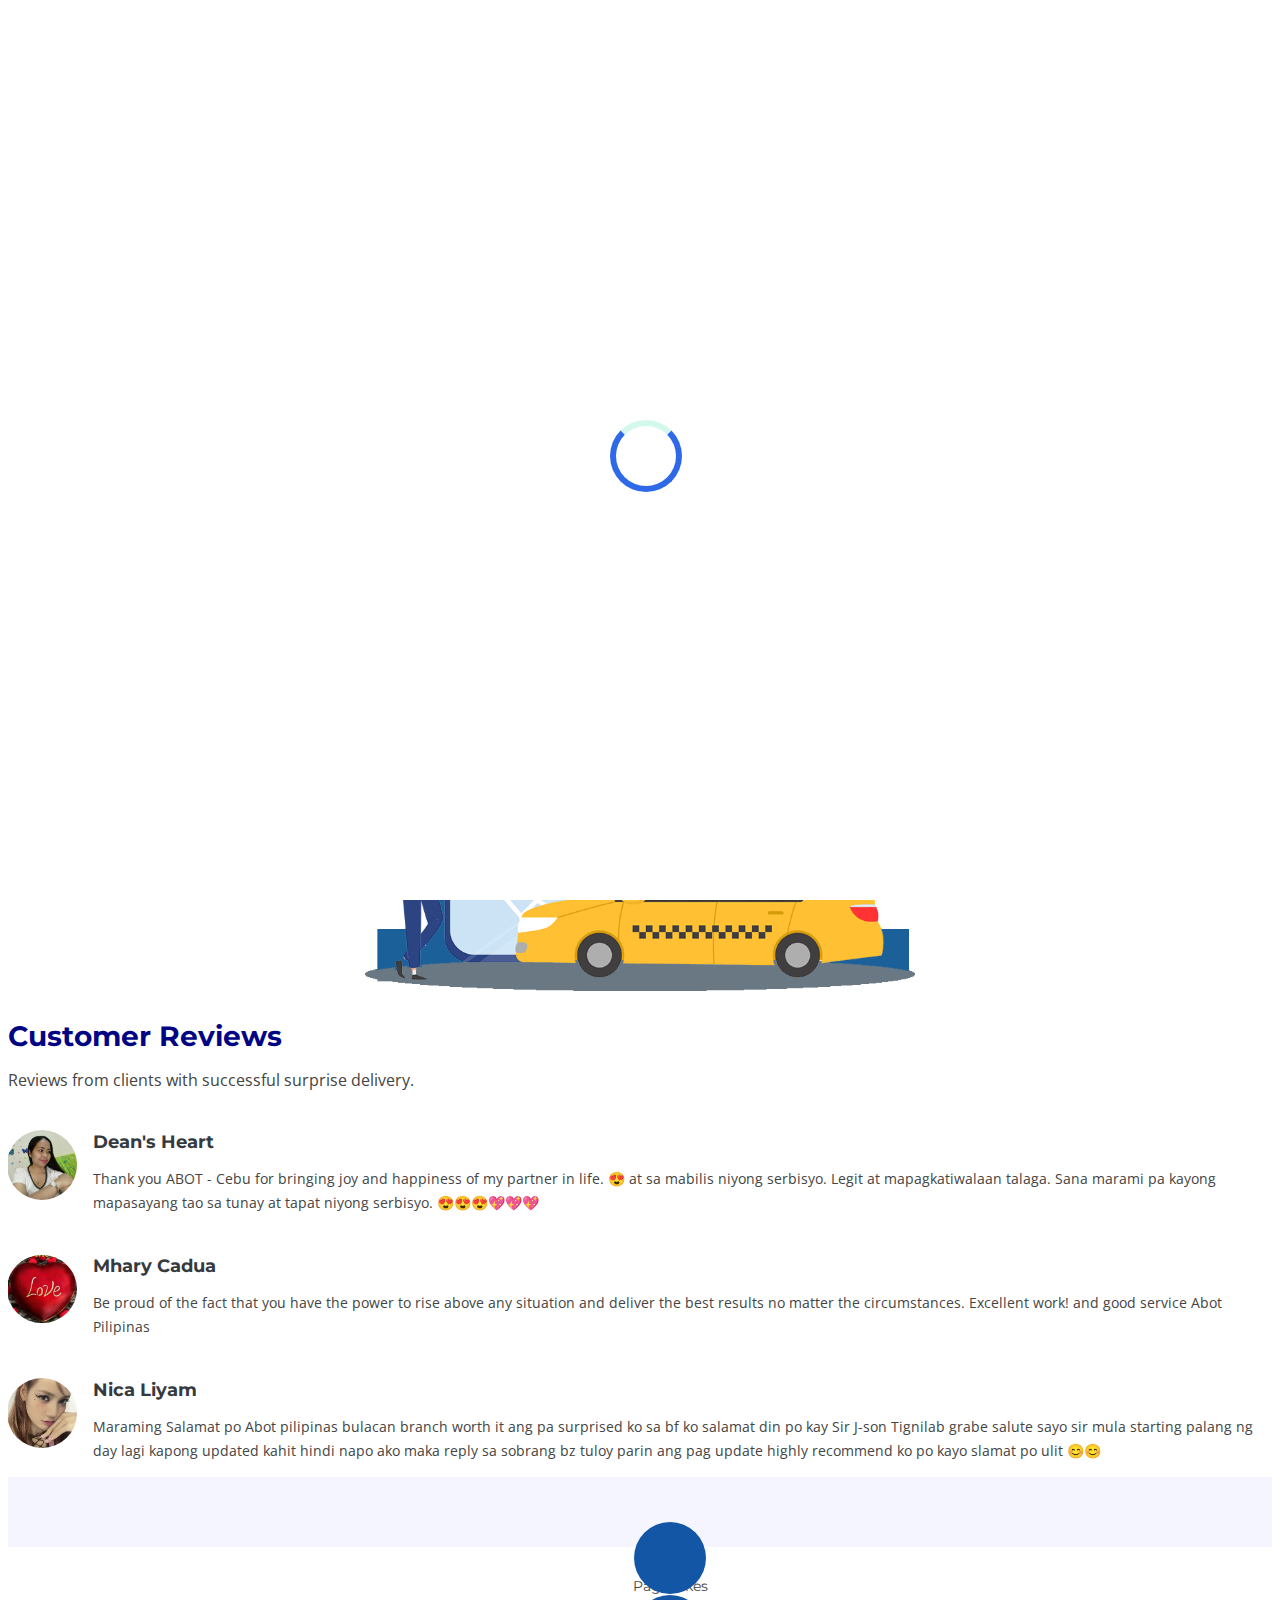
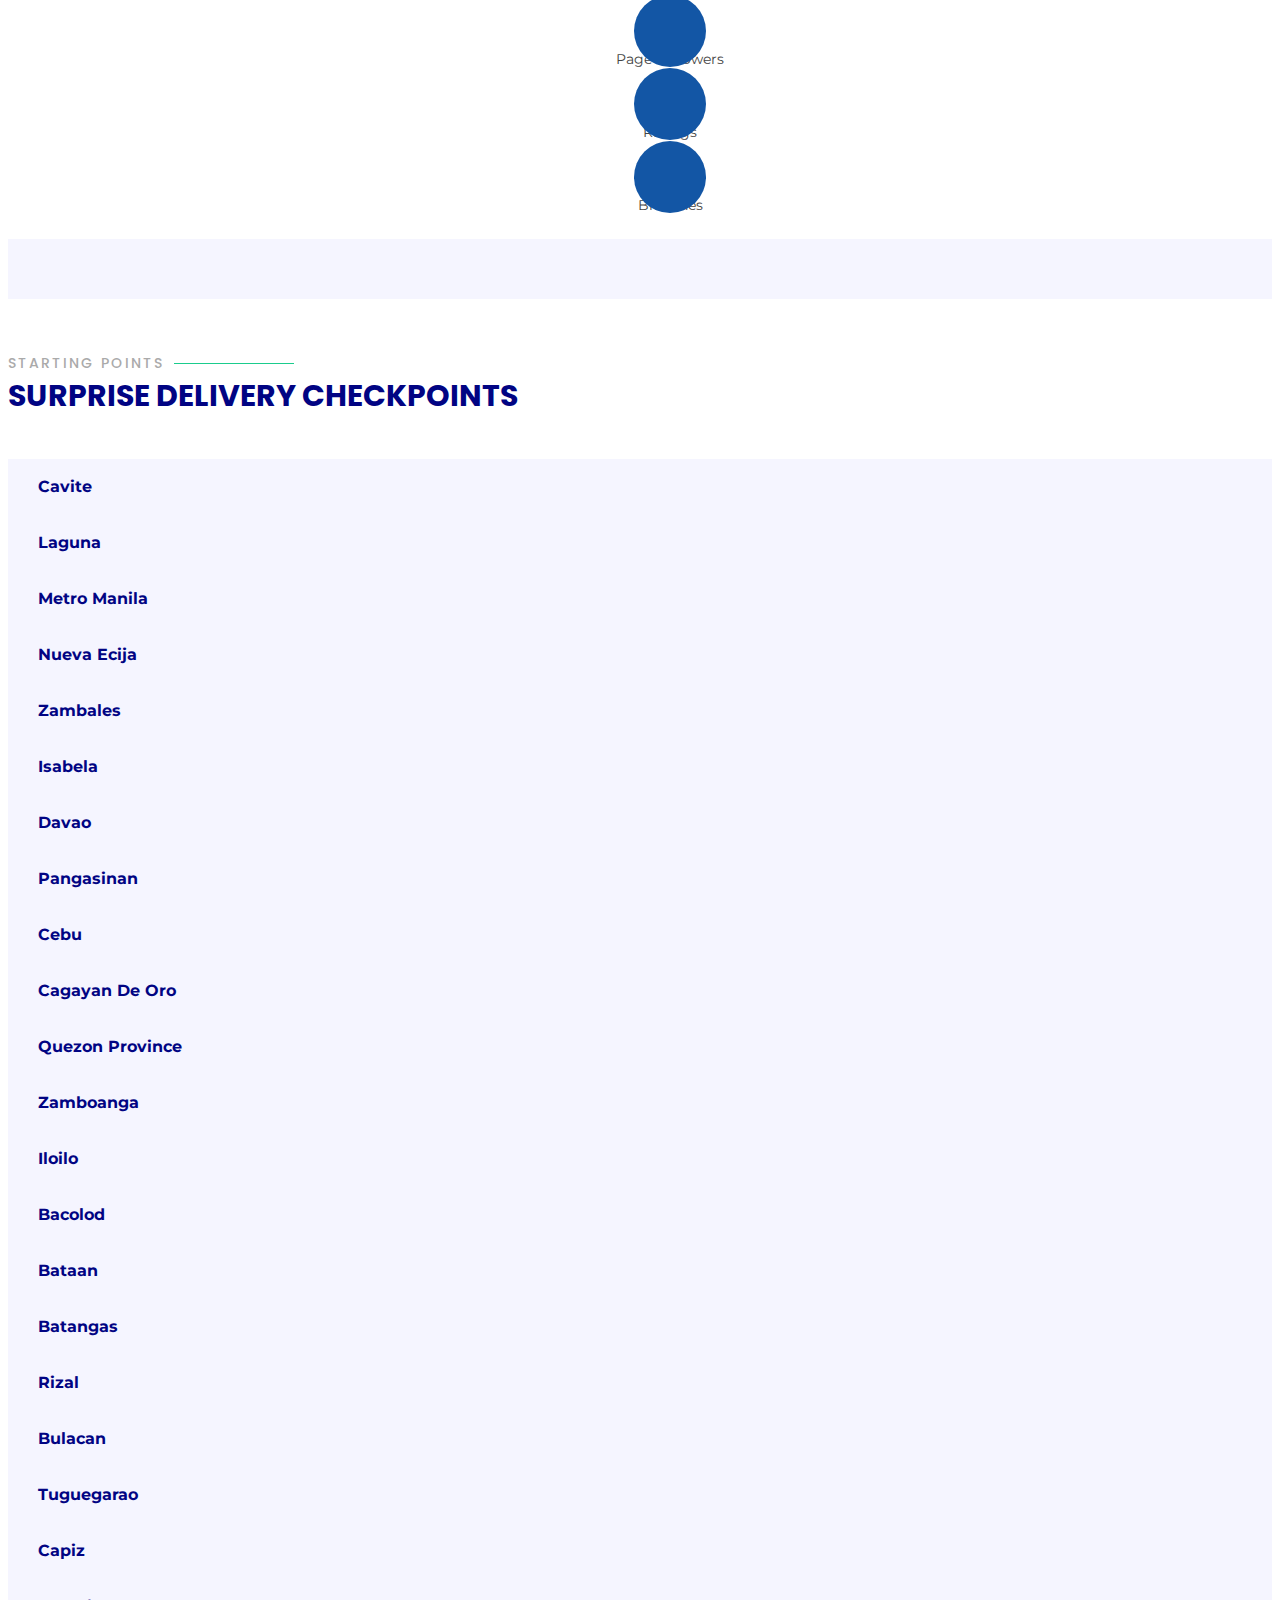
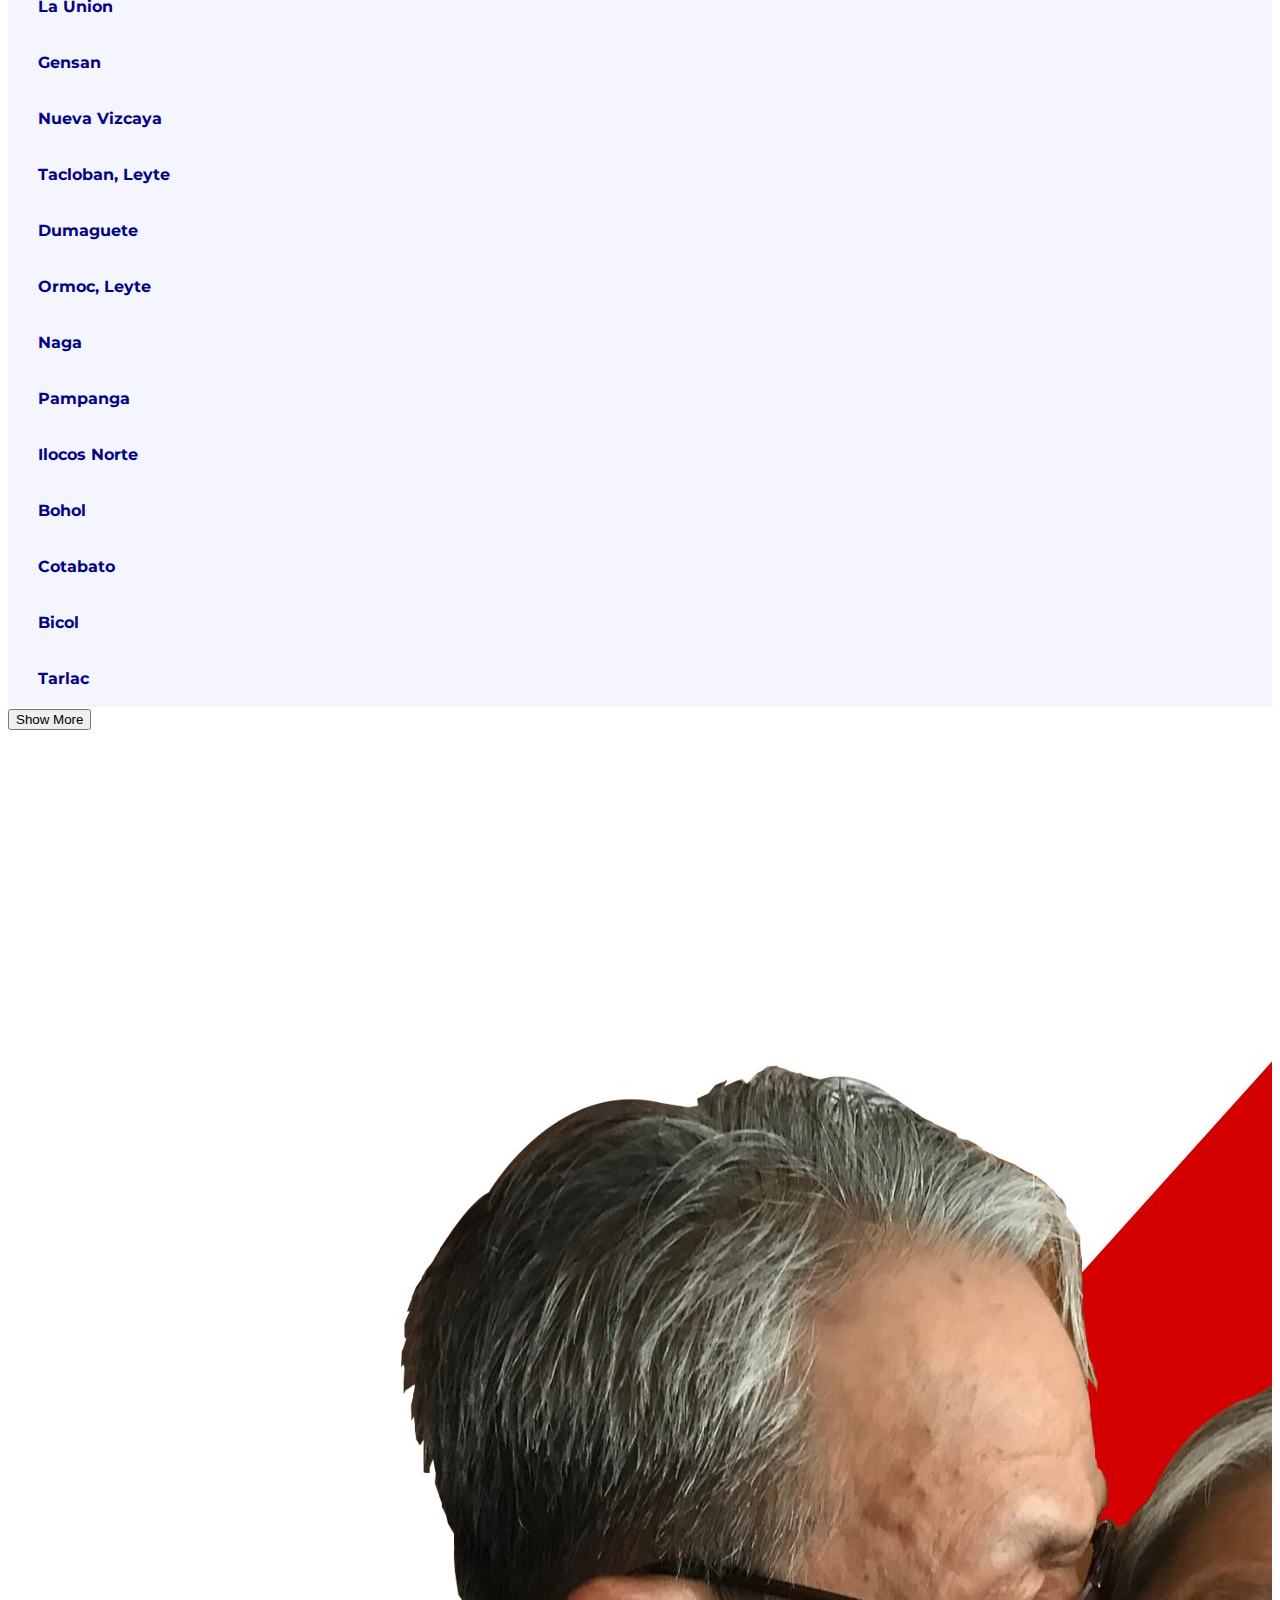
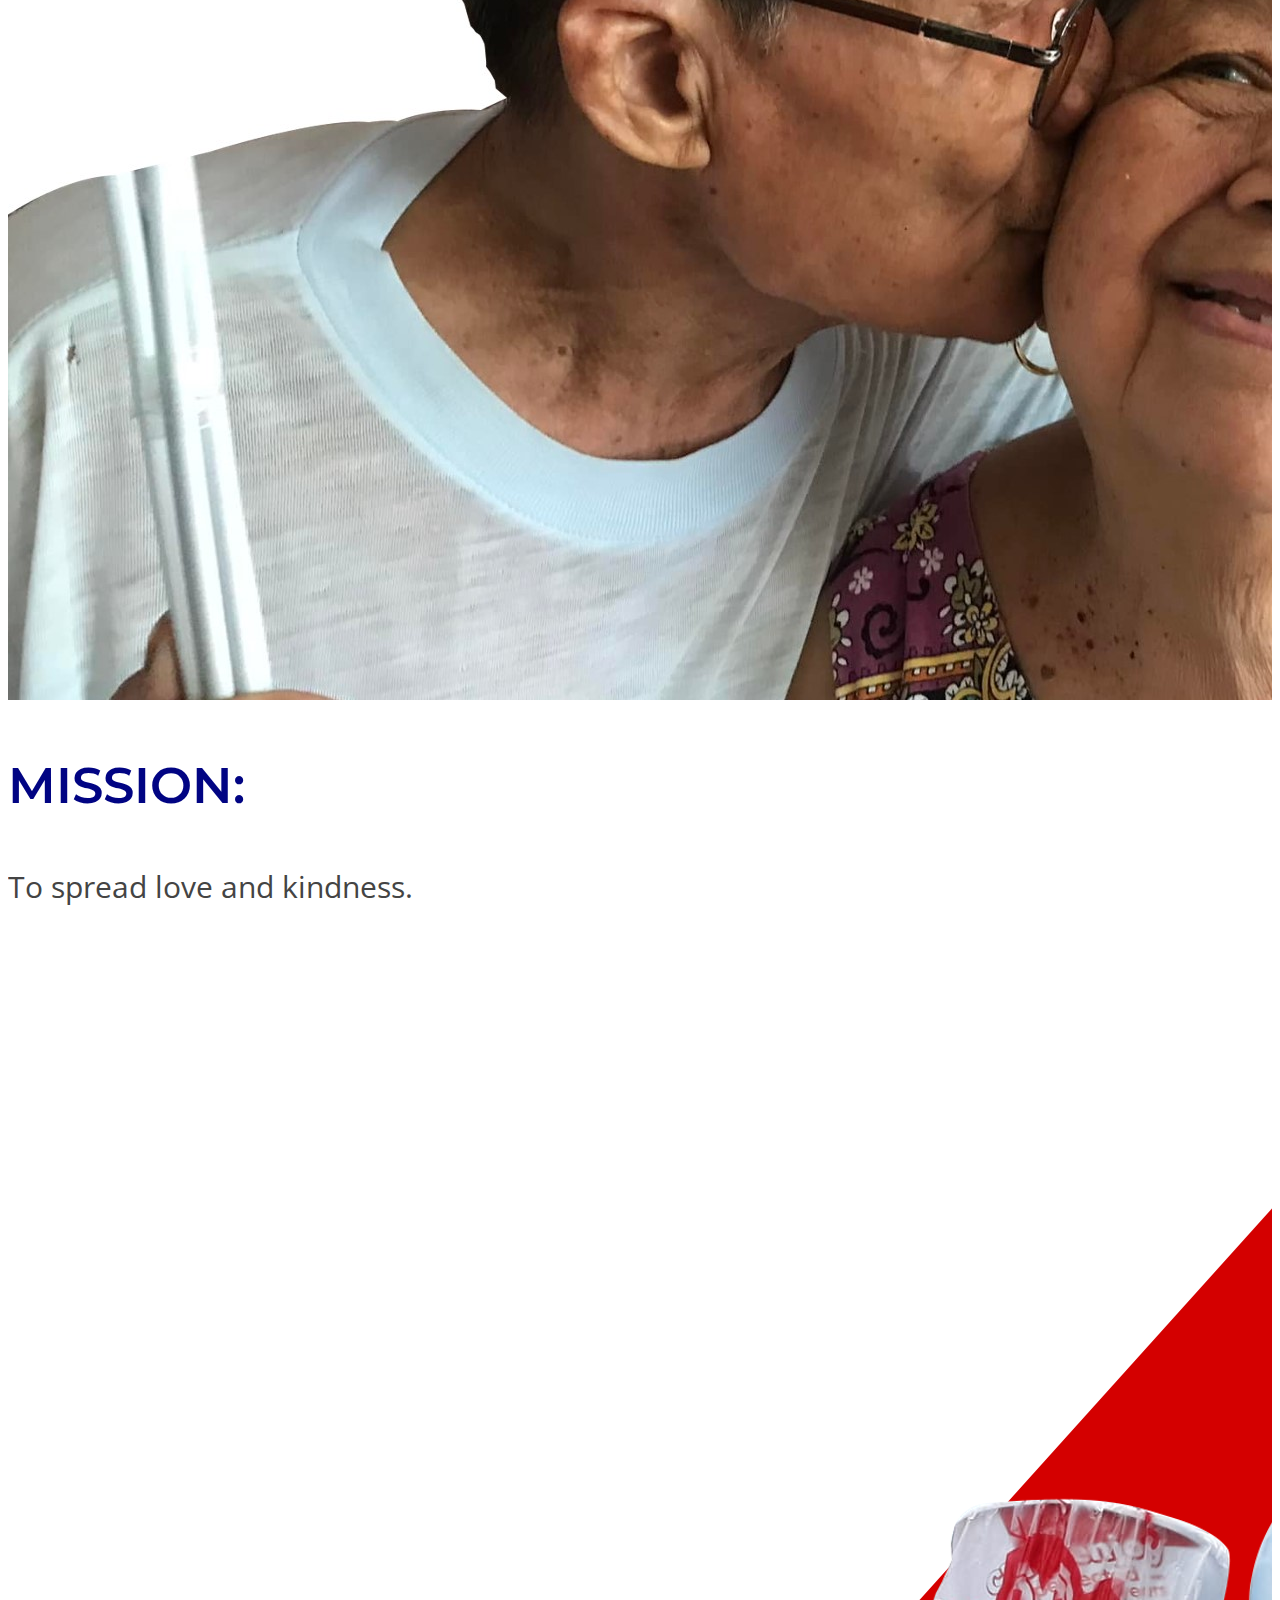
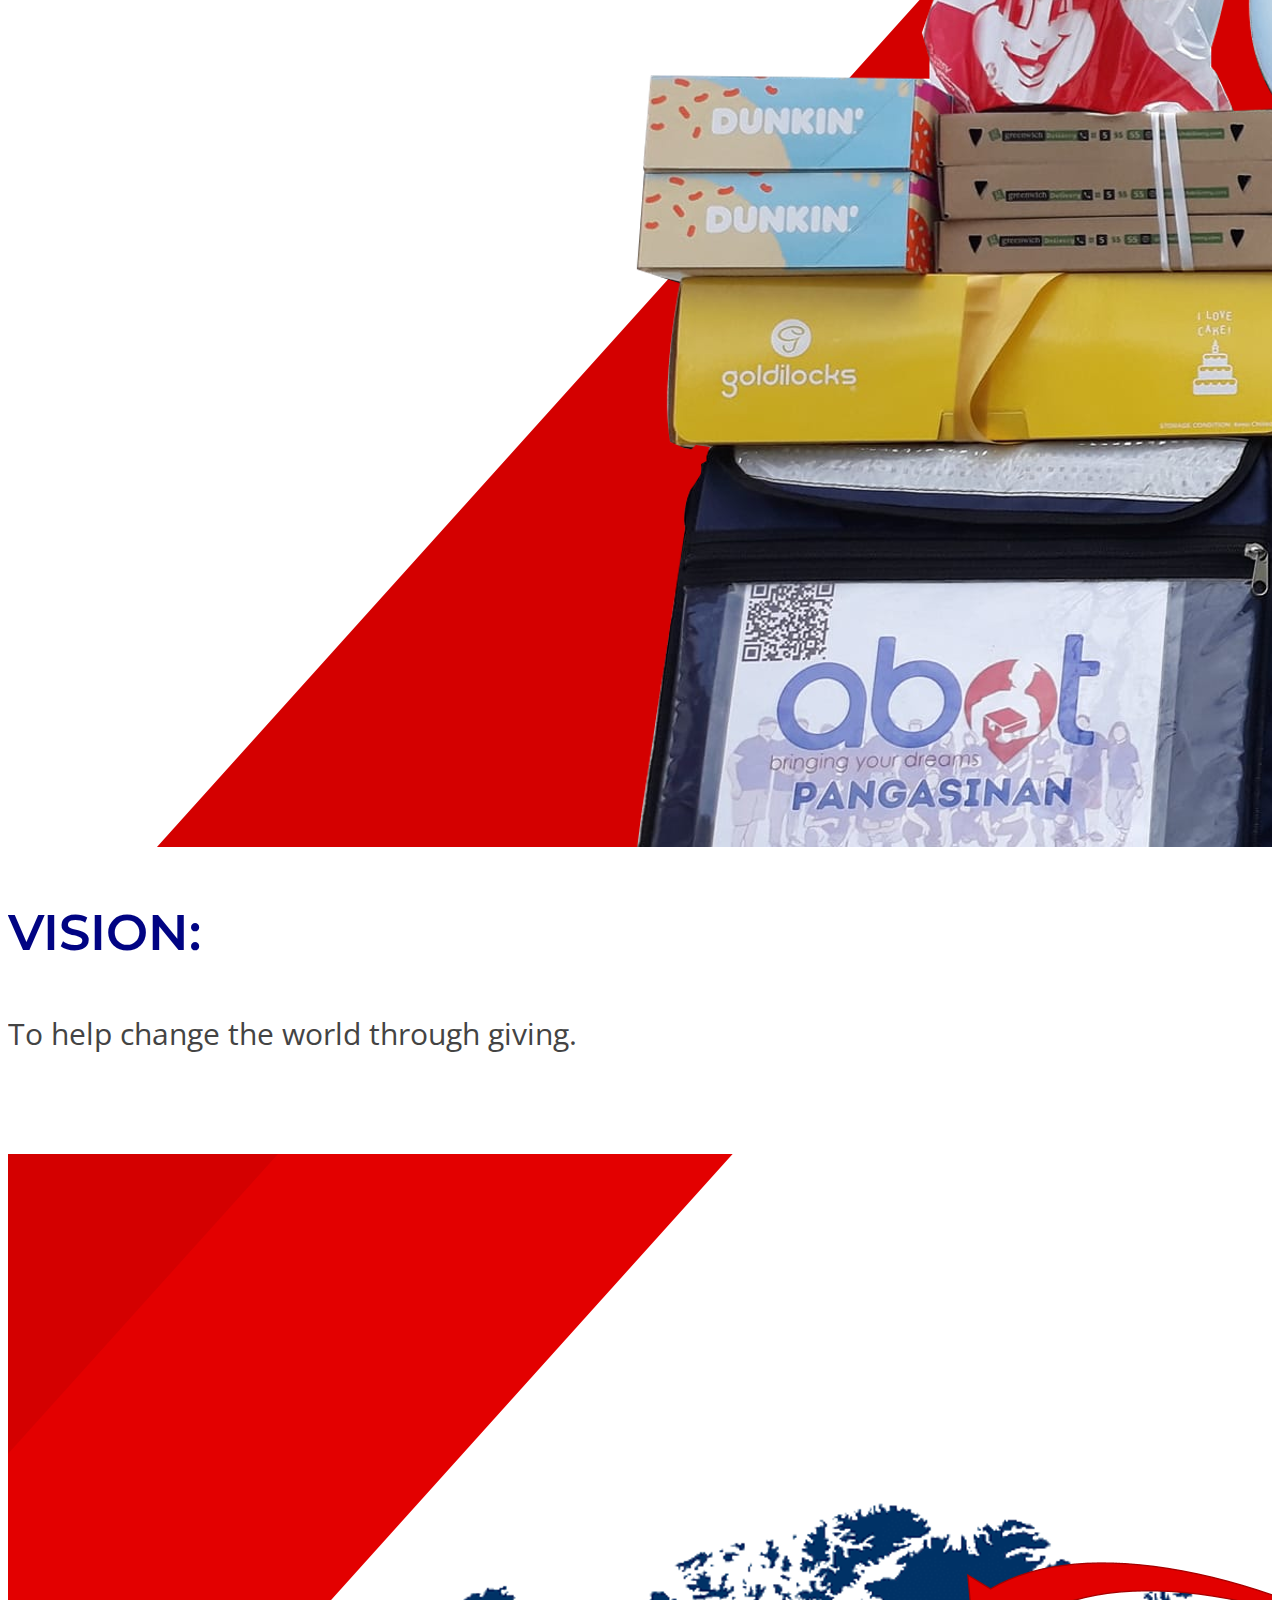
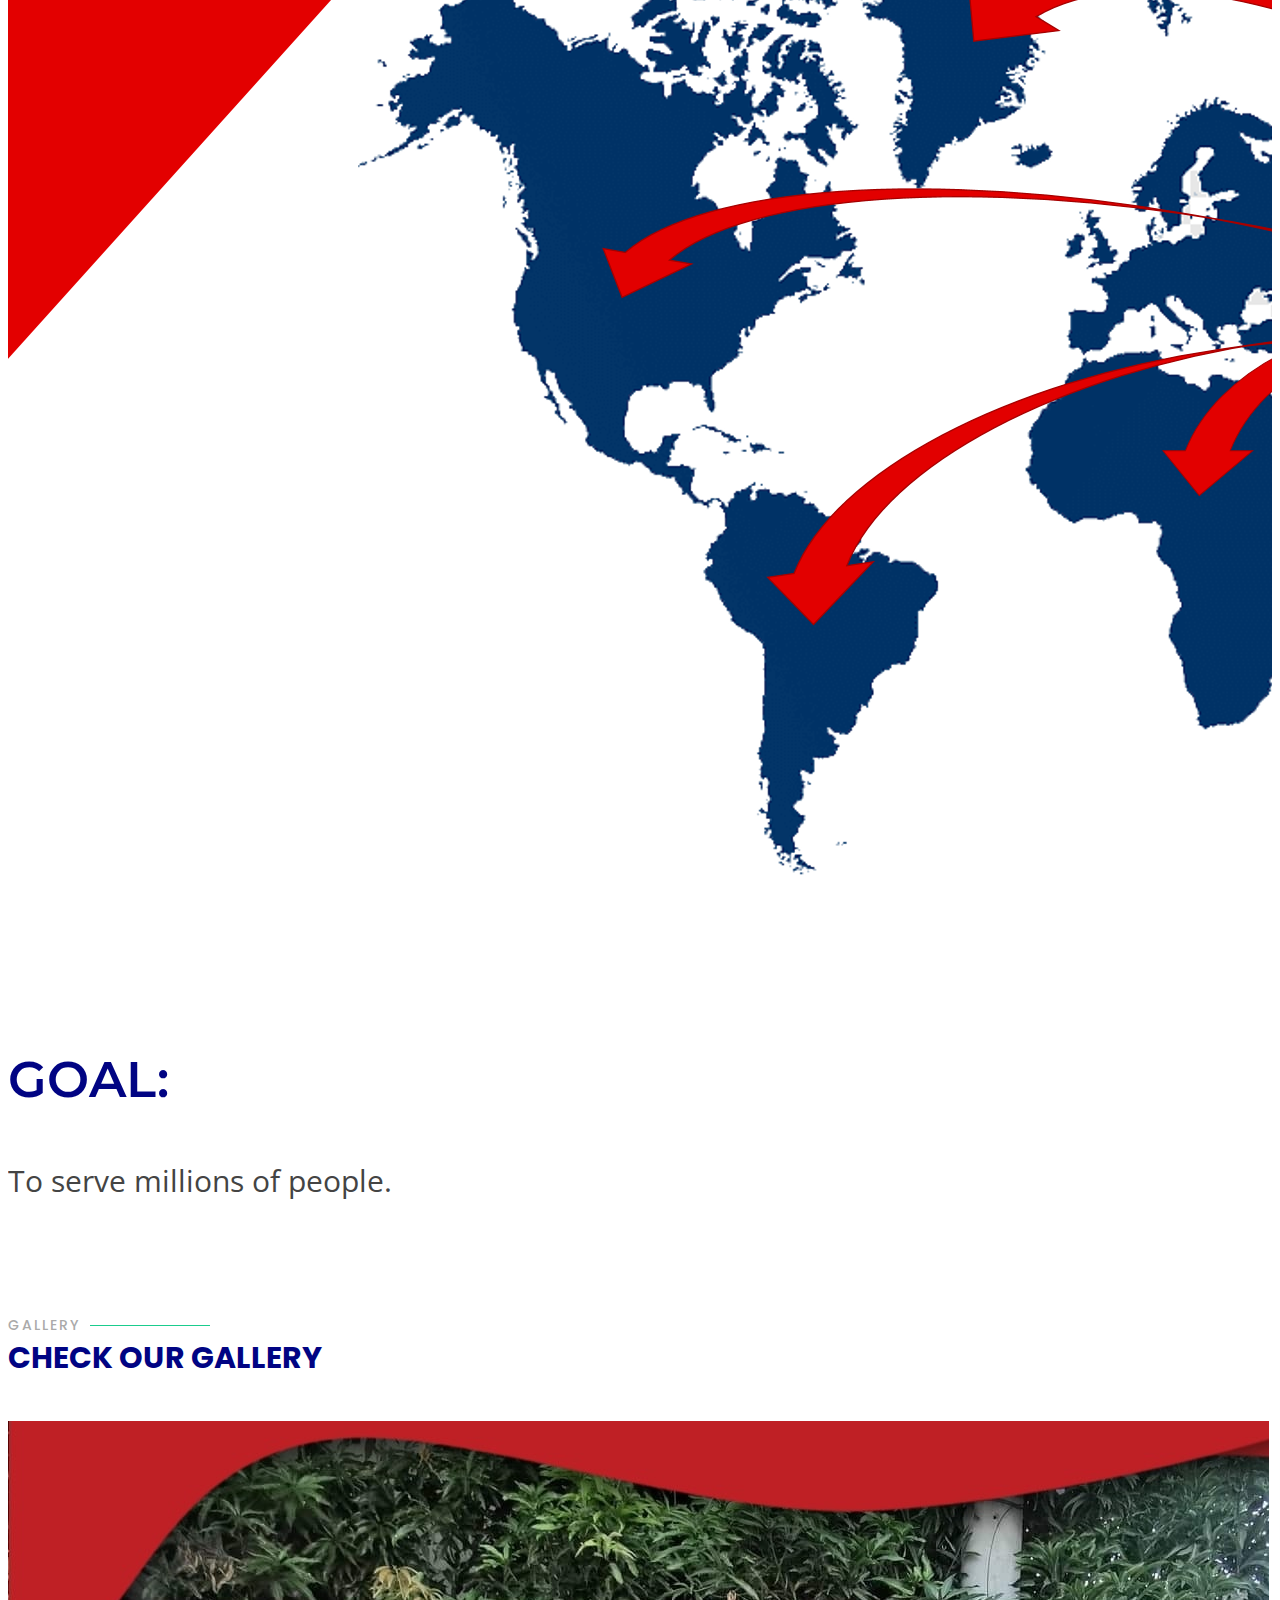
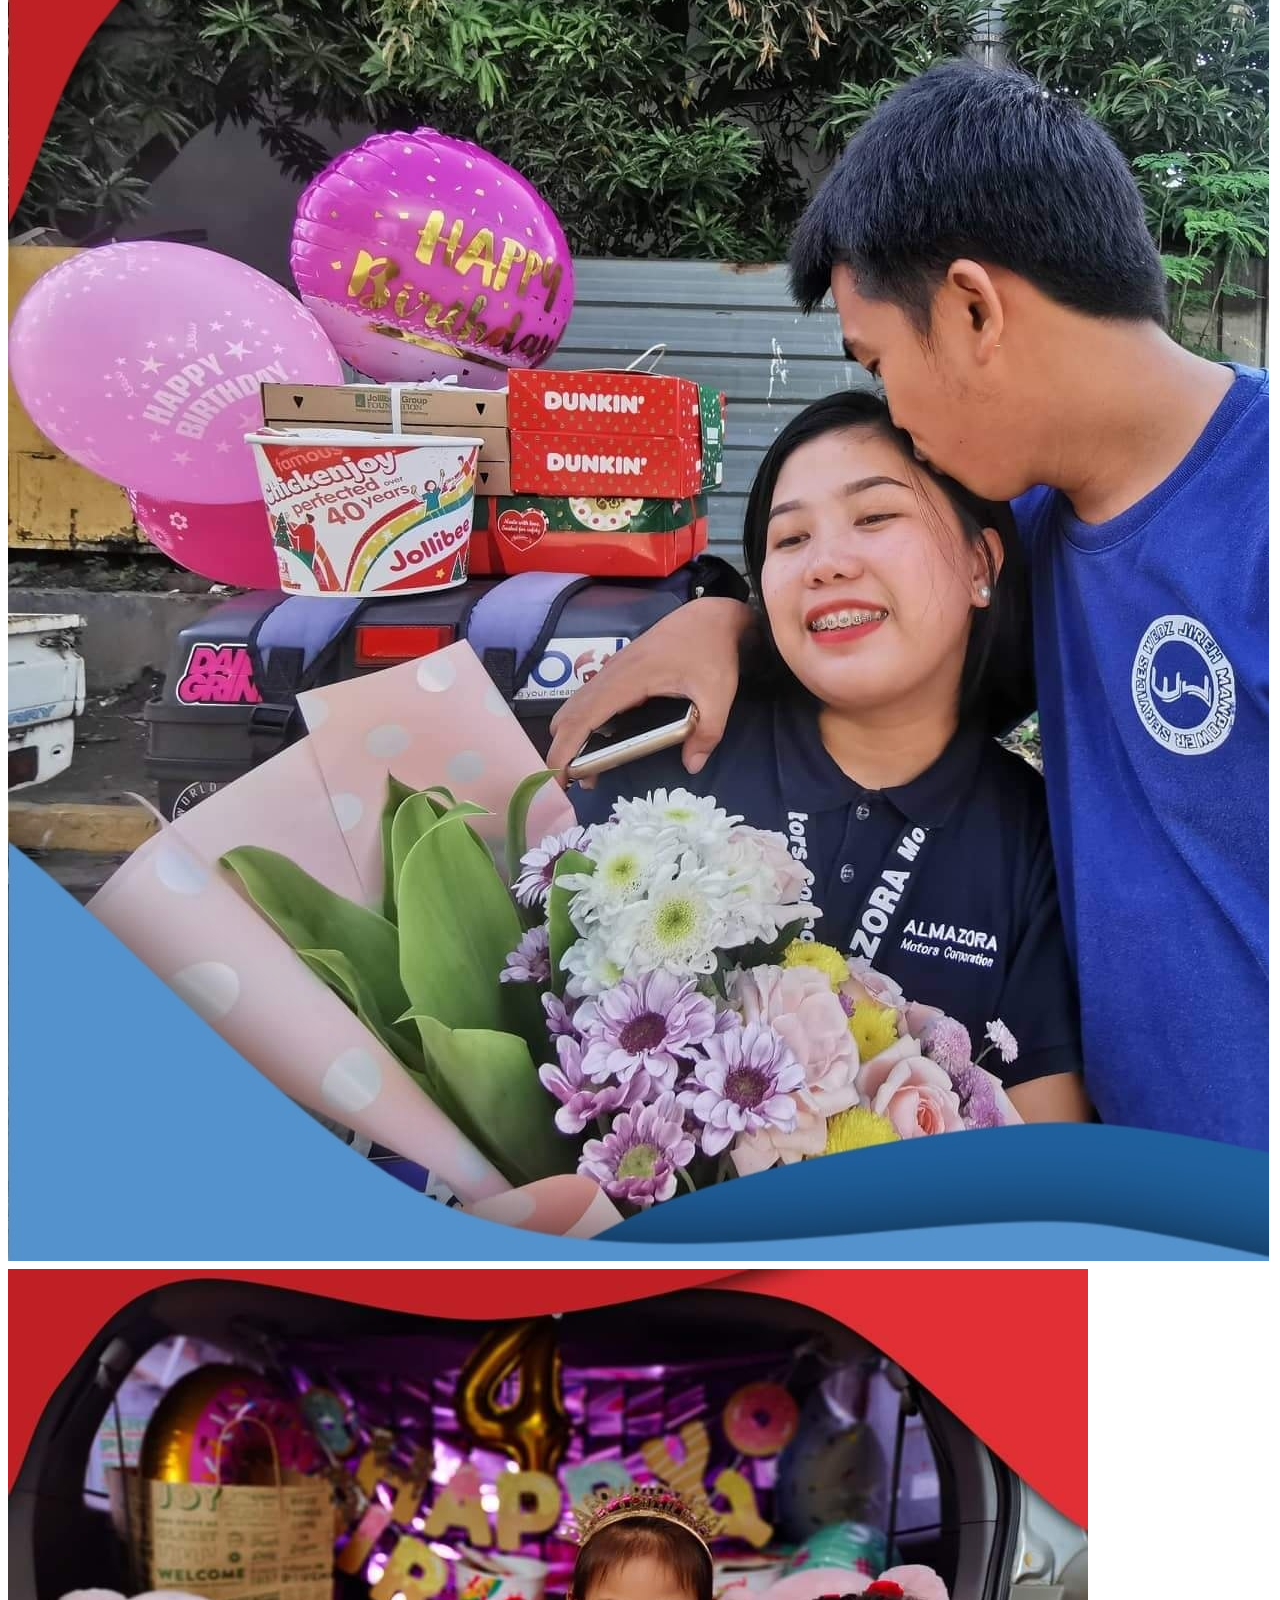
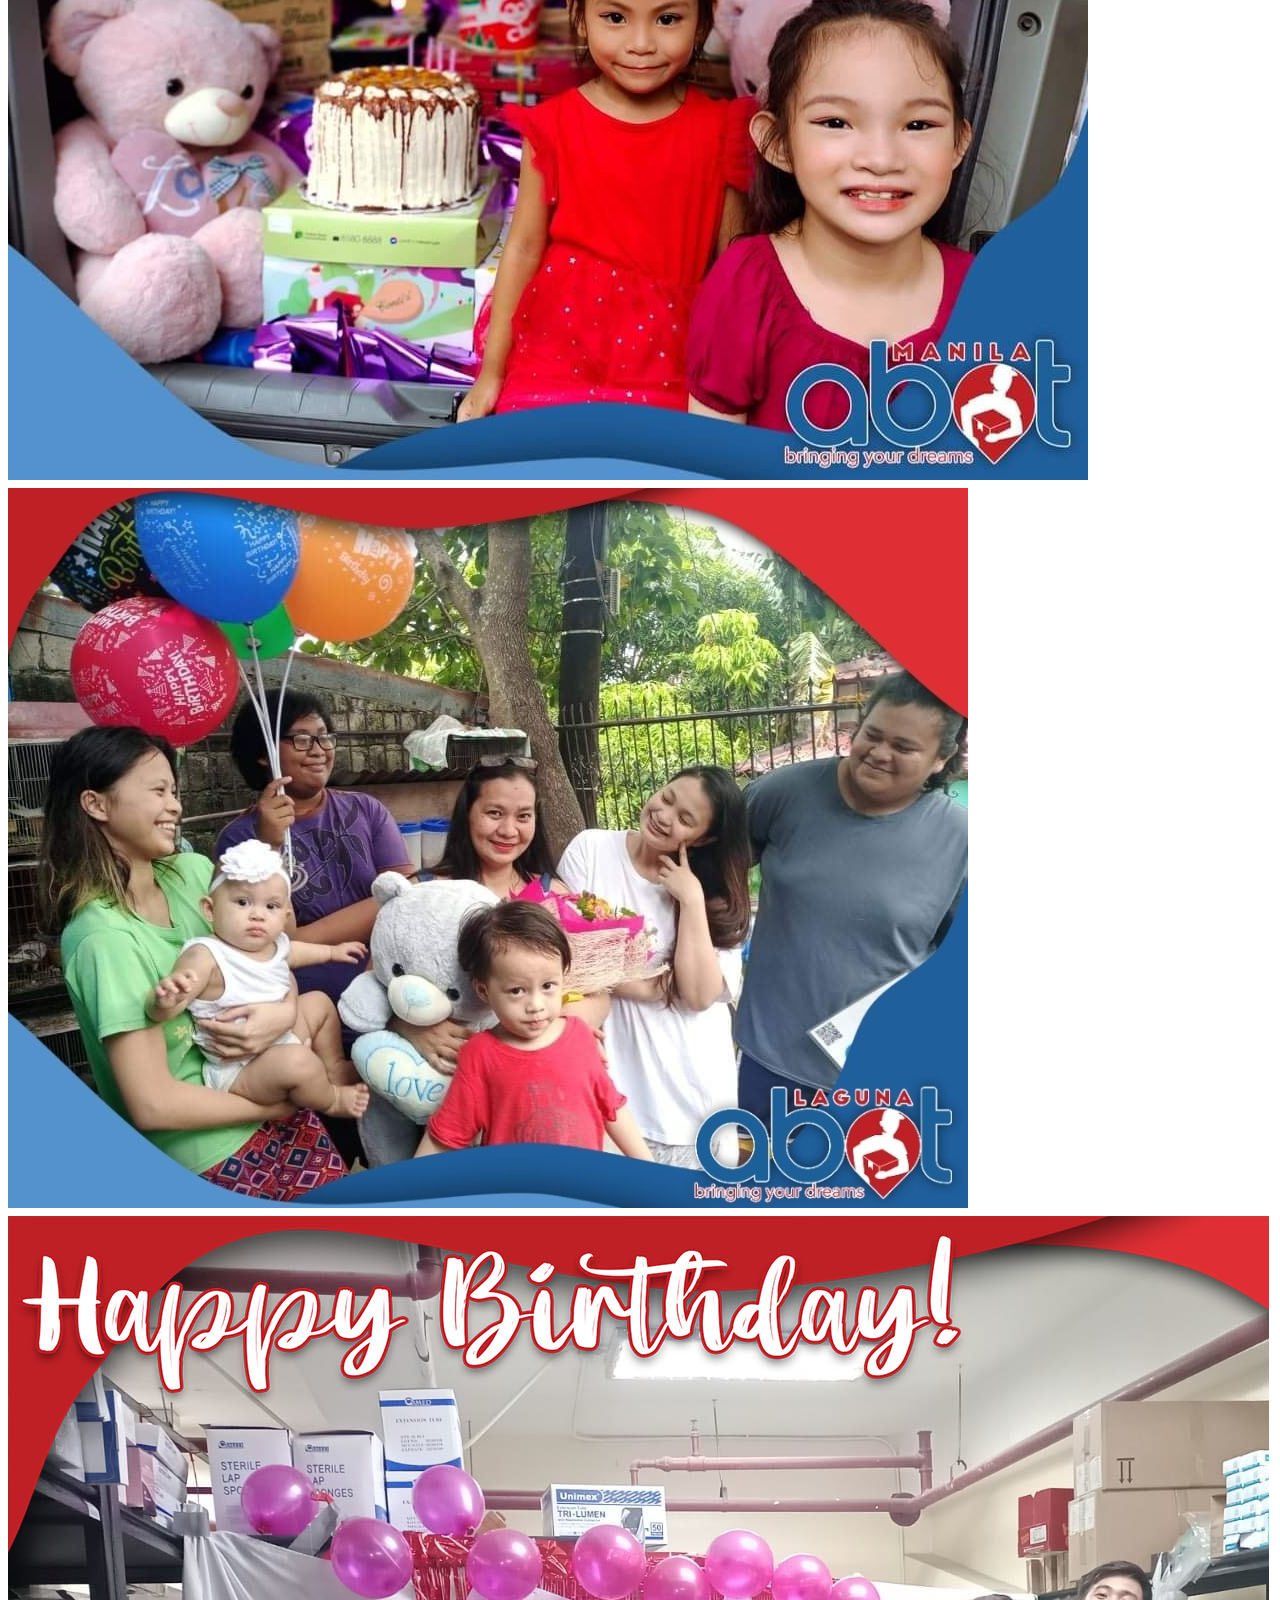
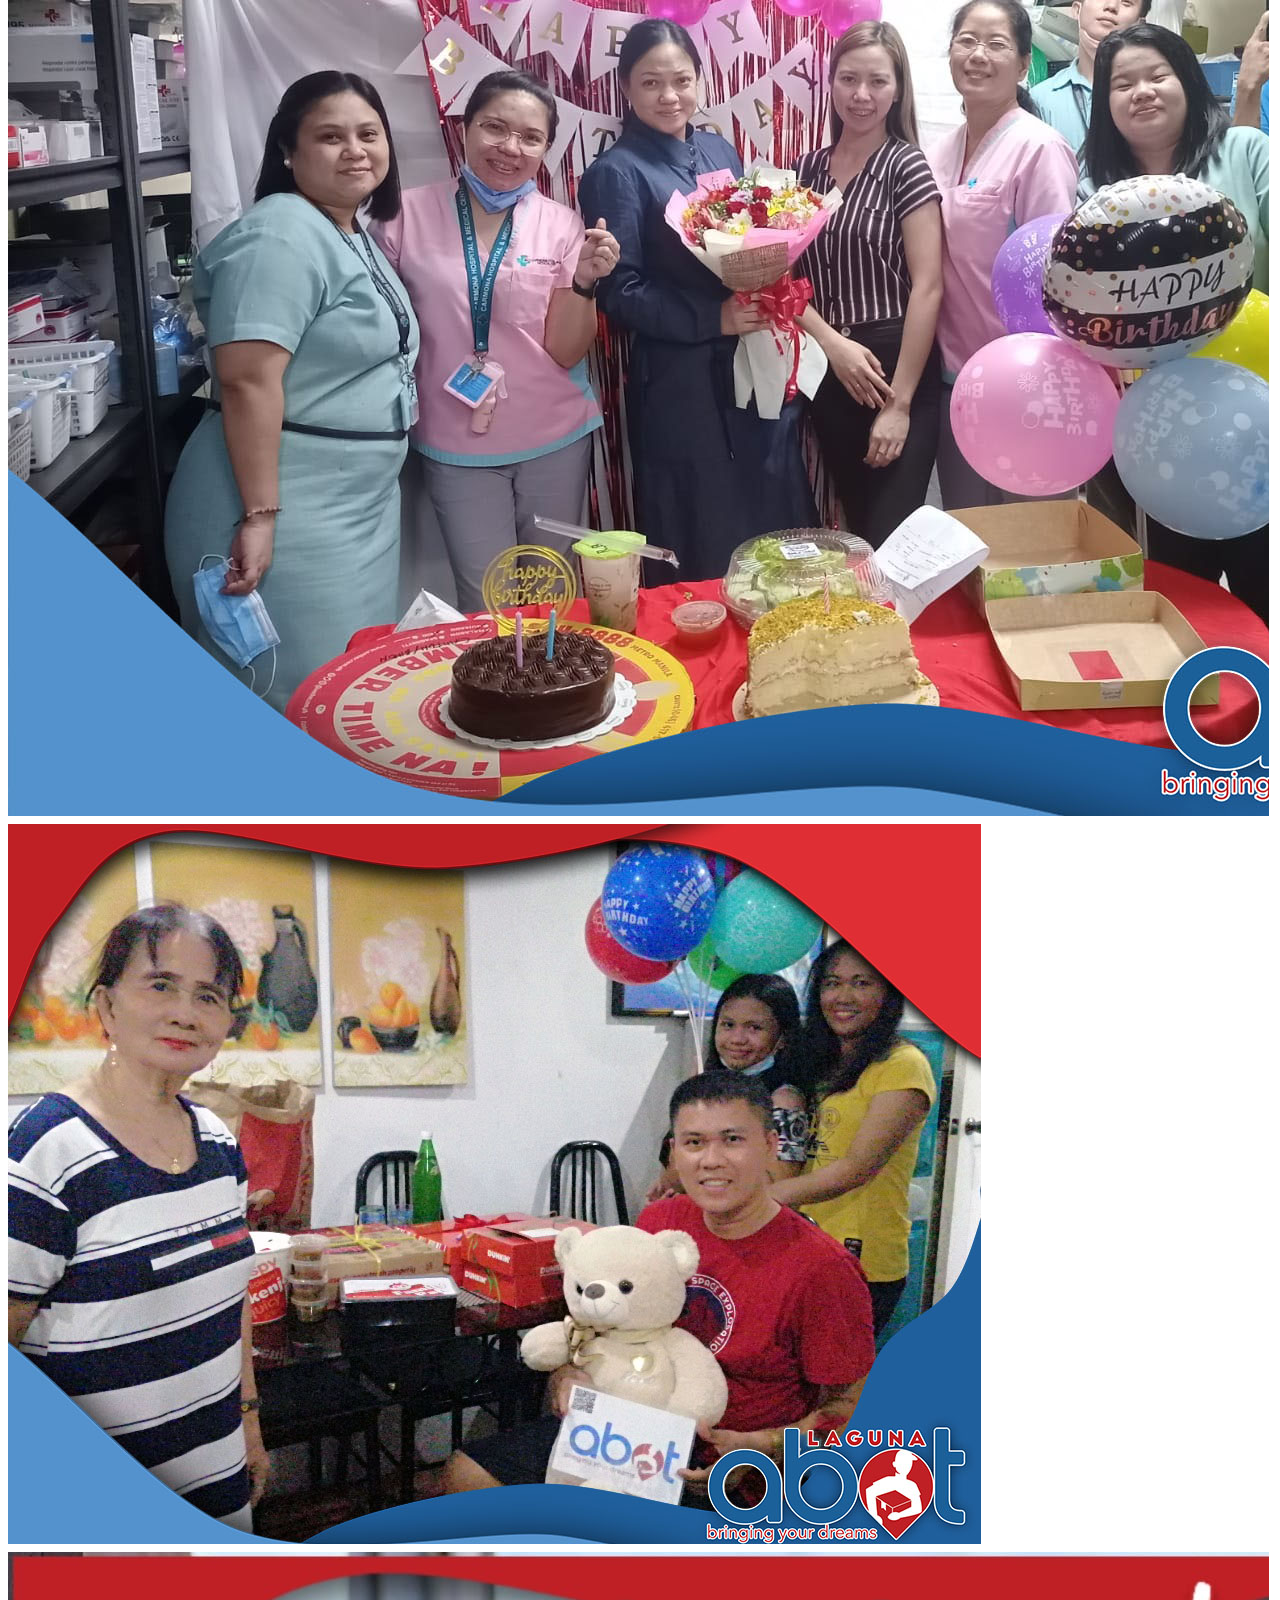
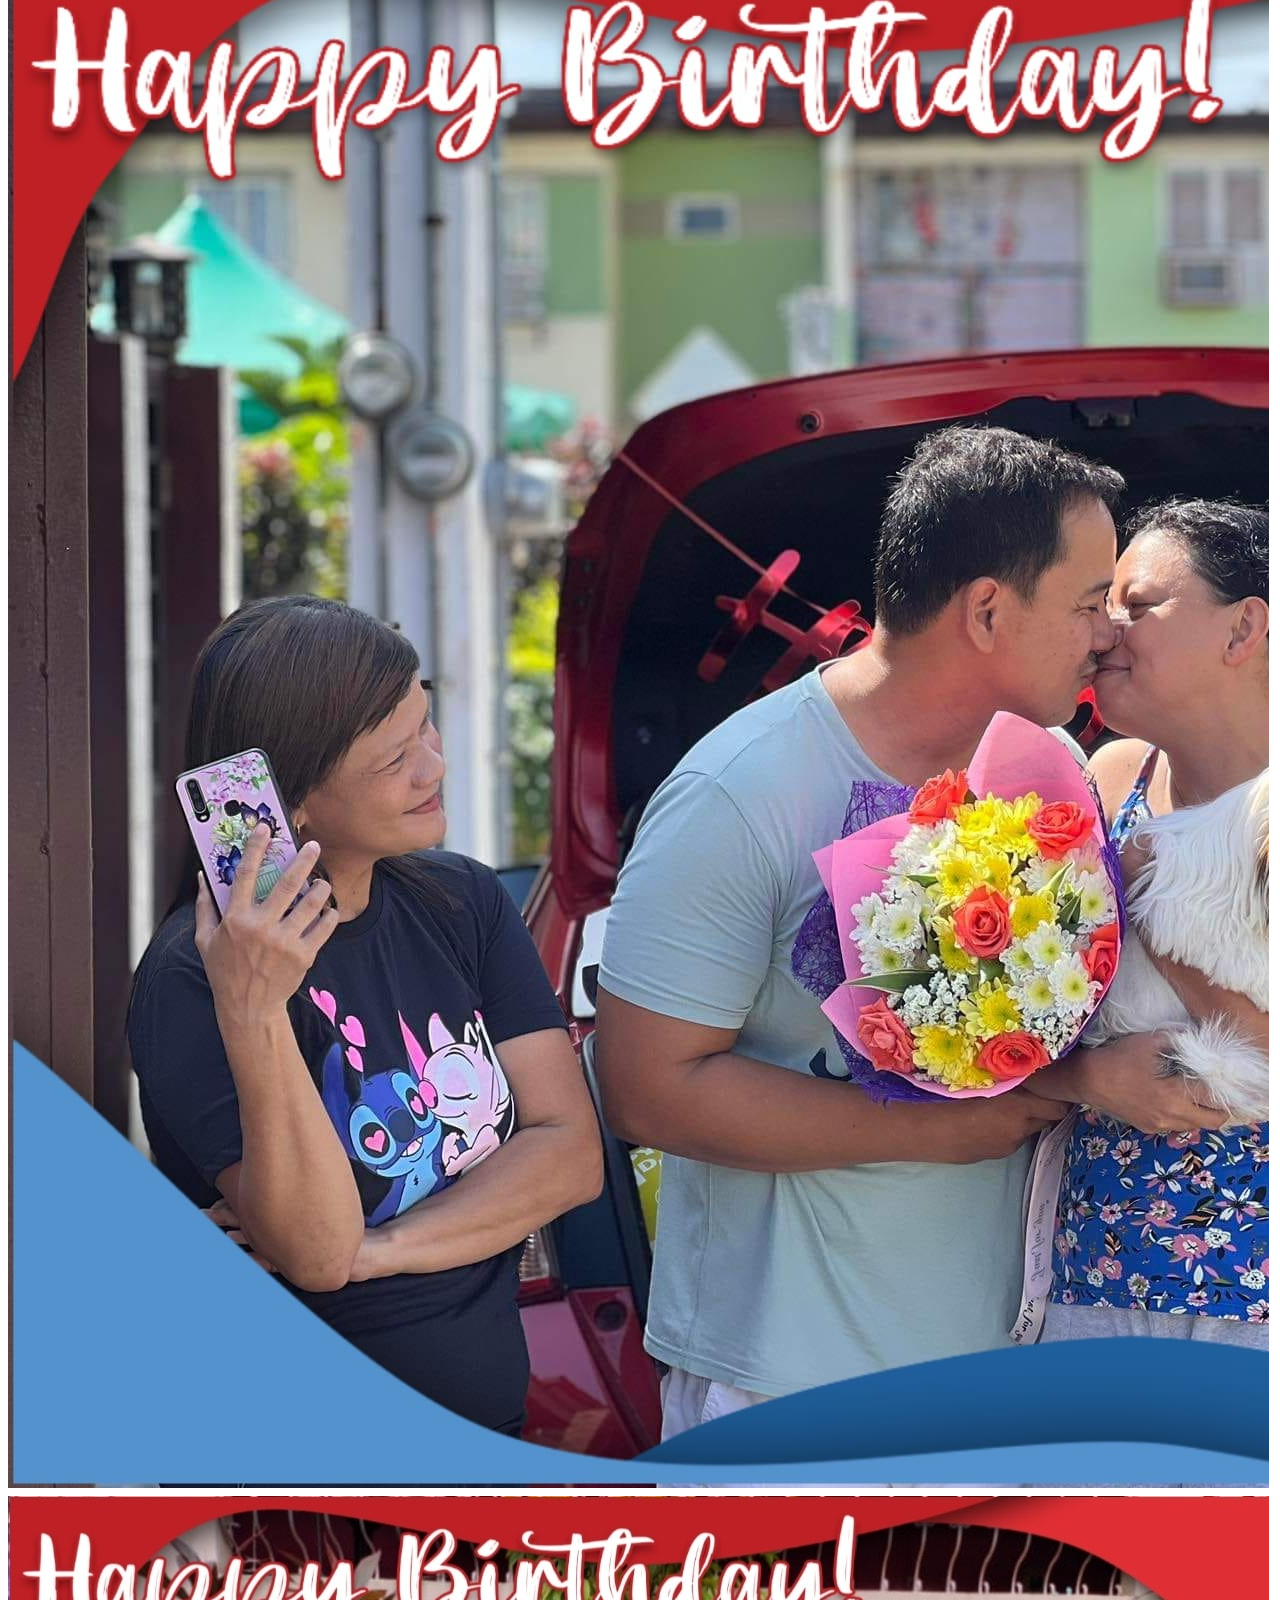
==== commit 6ac06b59: "reedit" ====
--- a/index.html
+++ b/index.html
@@ -242,7 +242,7 @@
   
         </div>
       </section><!-- End Counts Section -->
-  s
+      
     <!-- ======= Features Section ======= -->
     <section id="features" class="features">
       <div class="container">
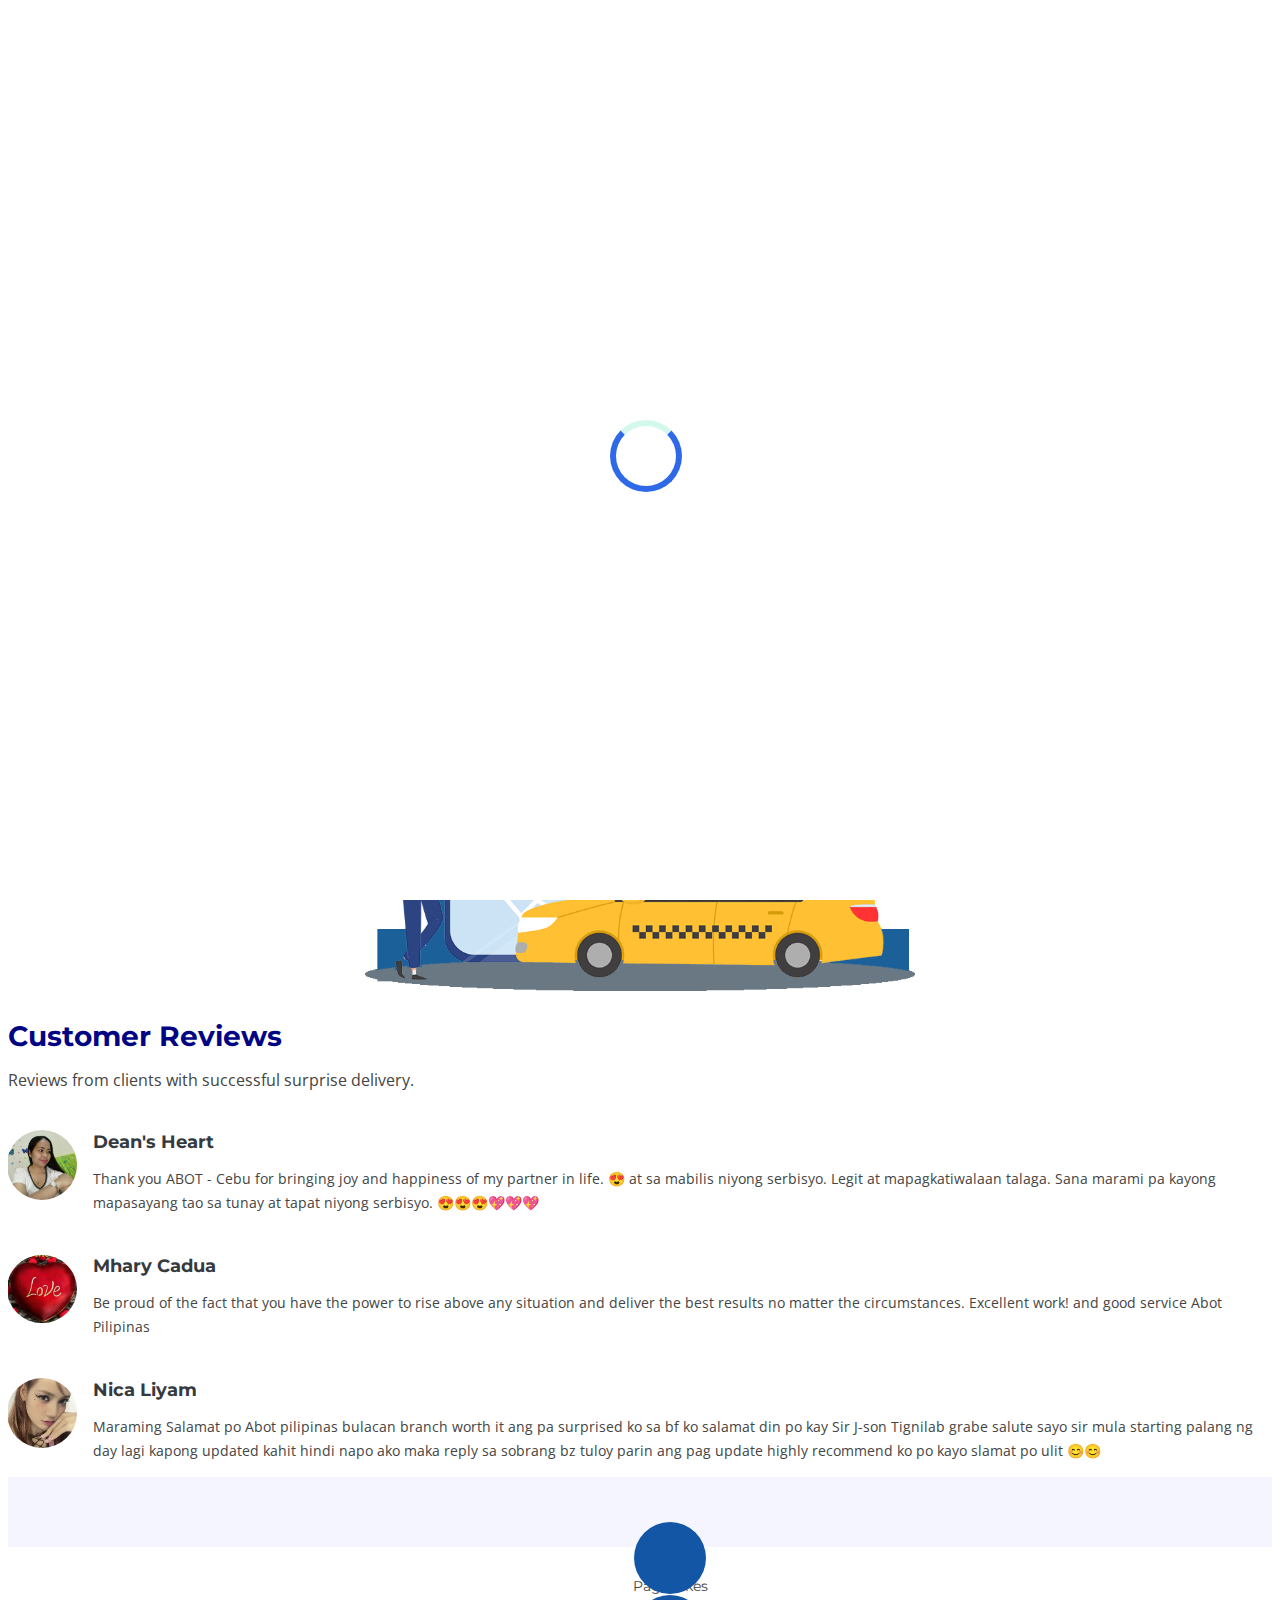
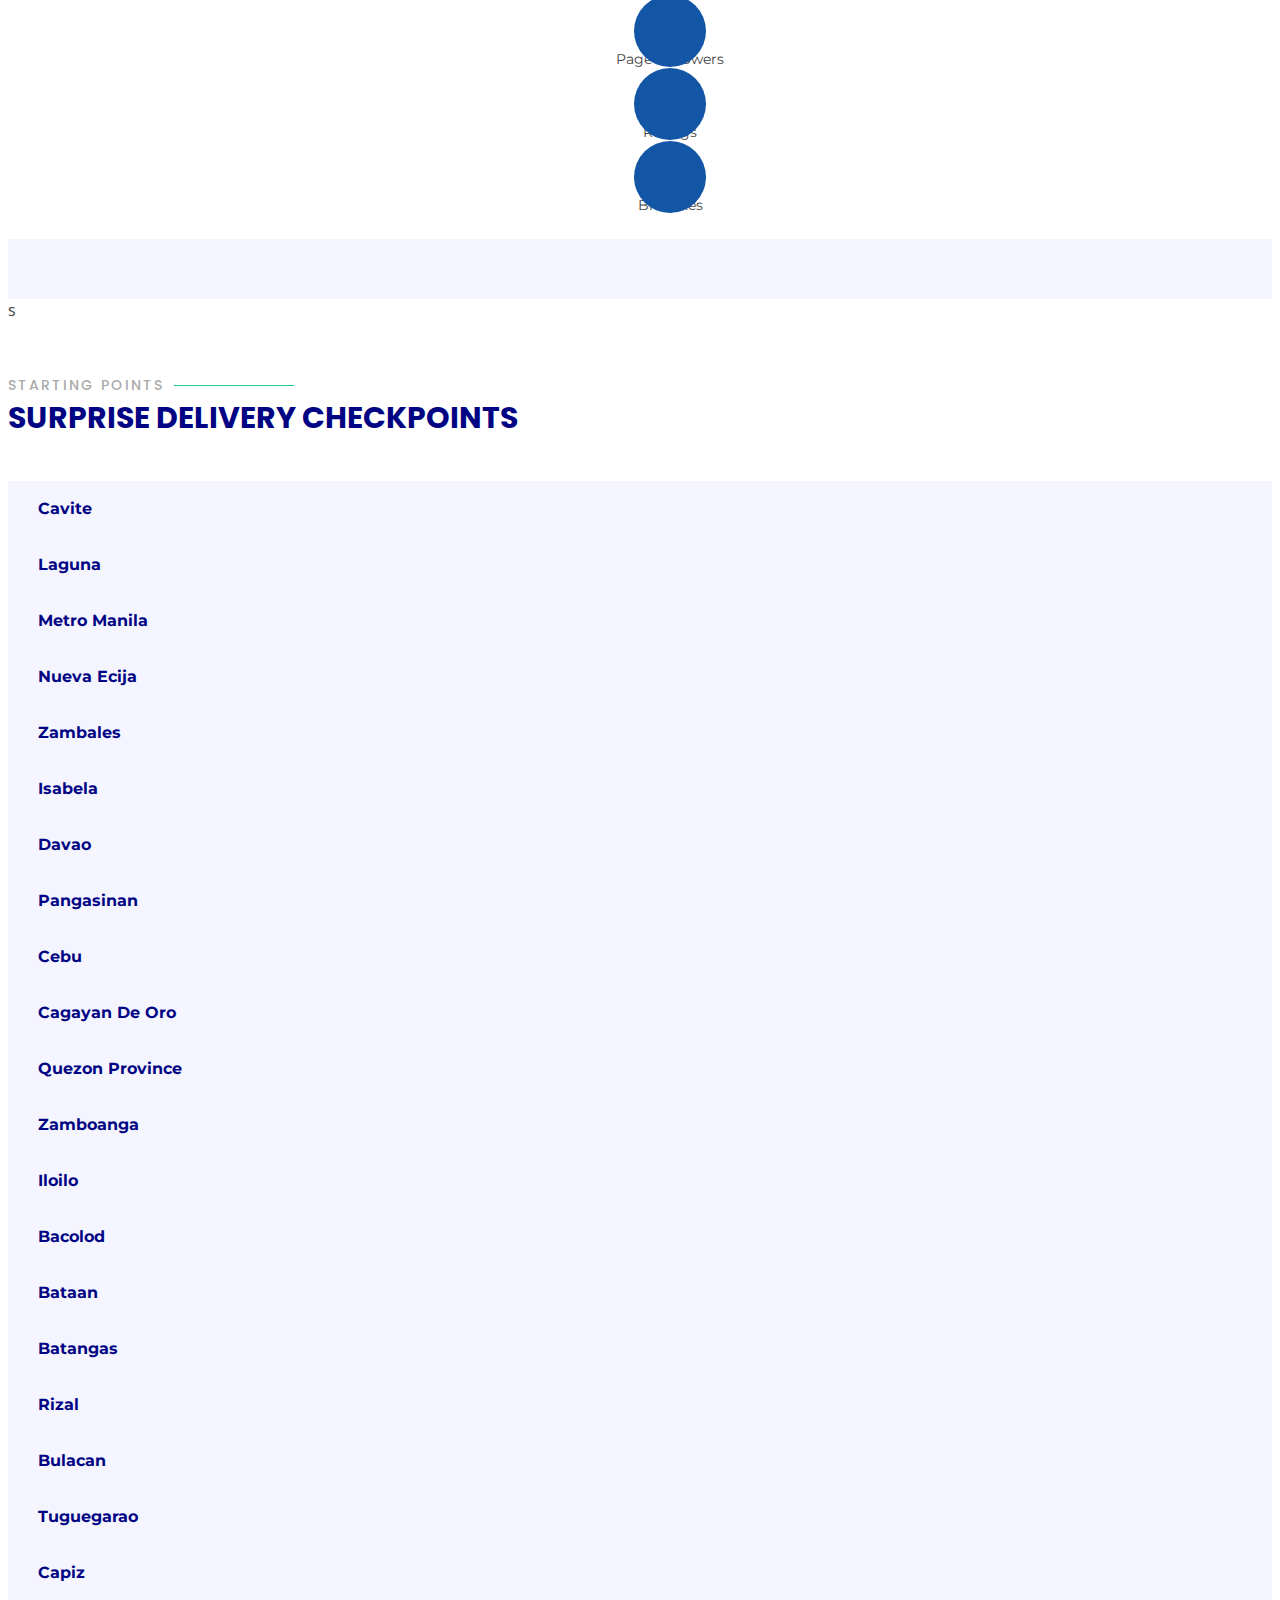
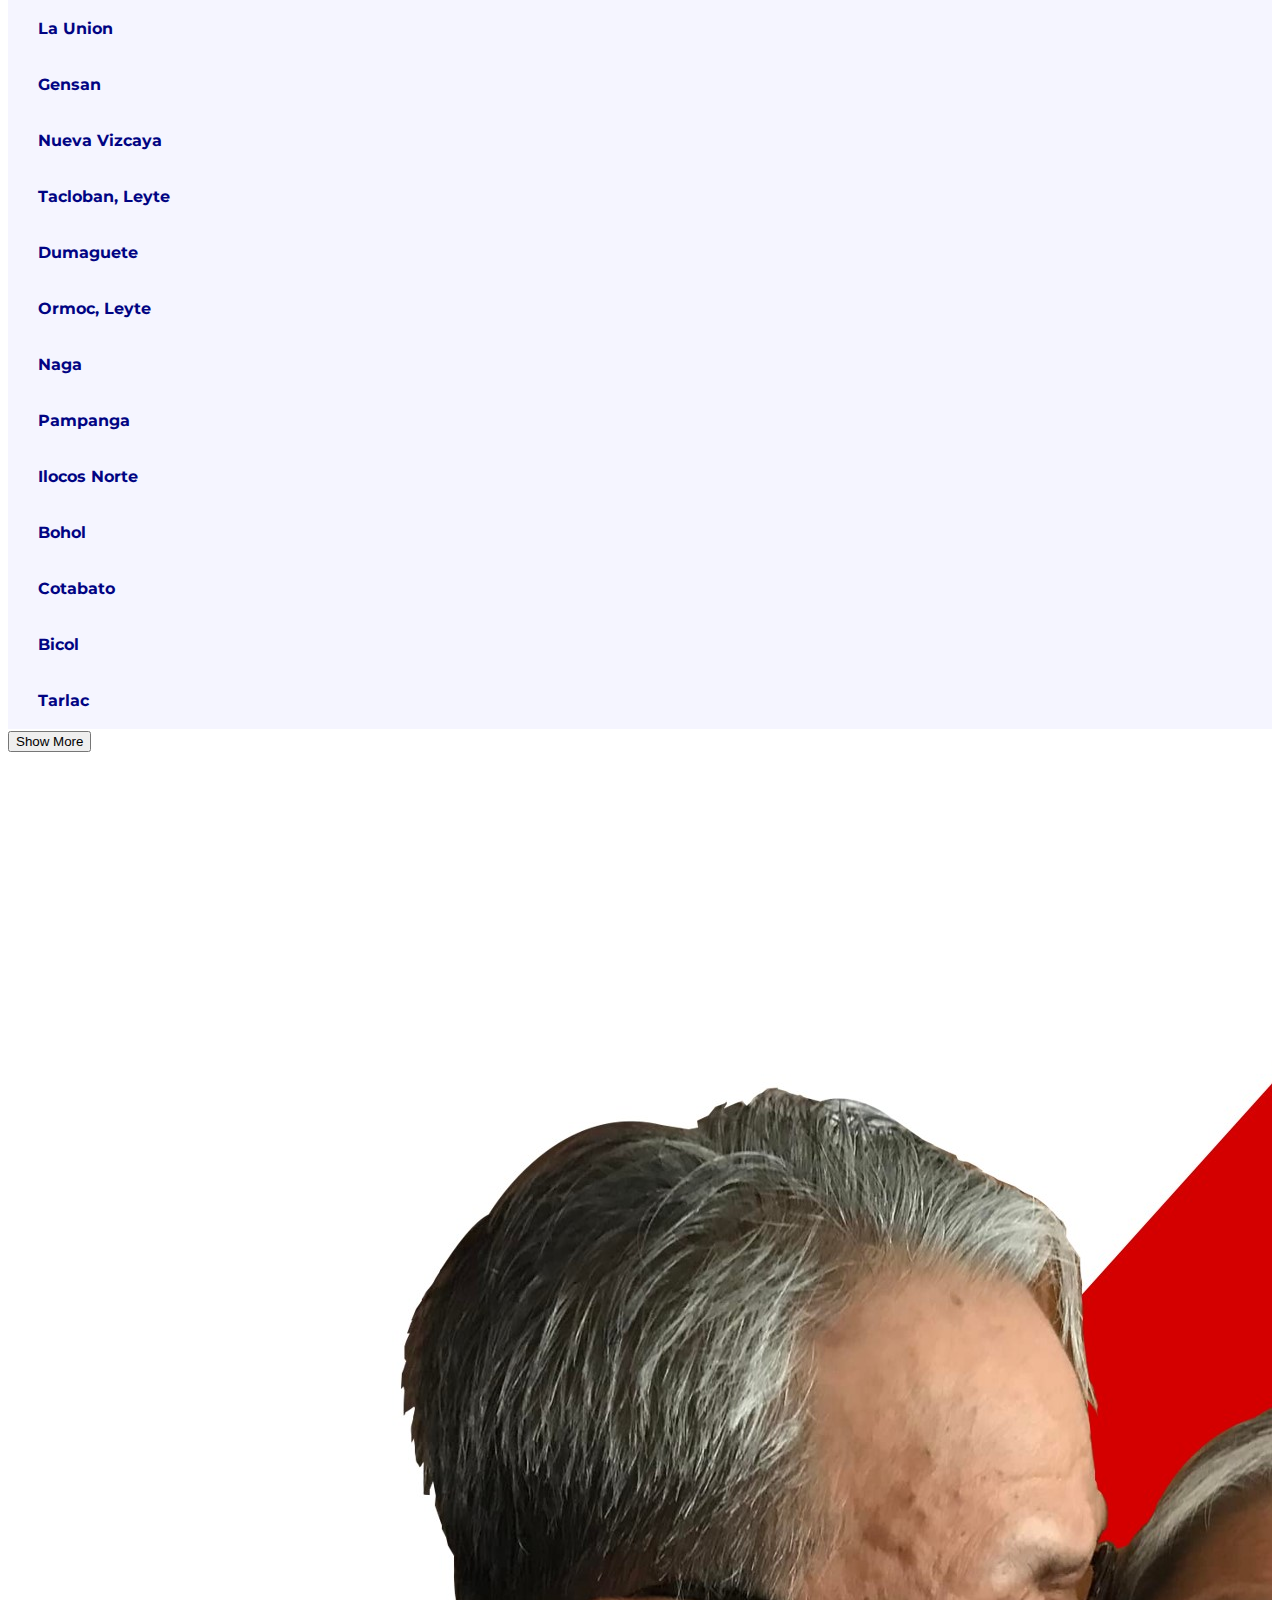
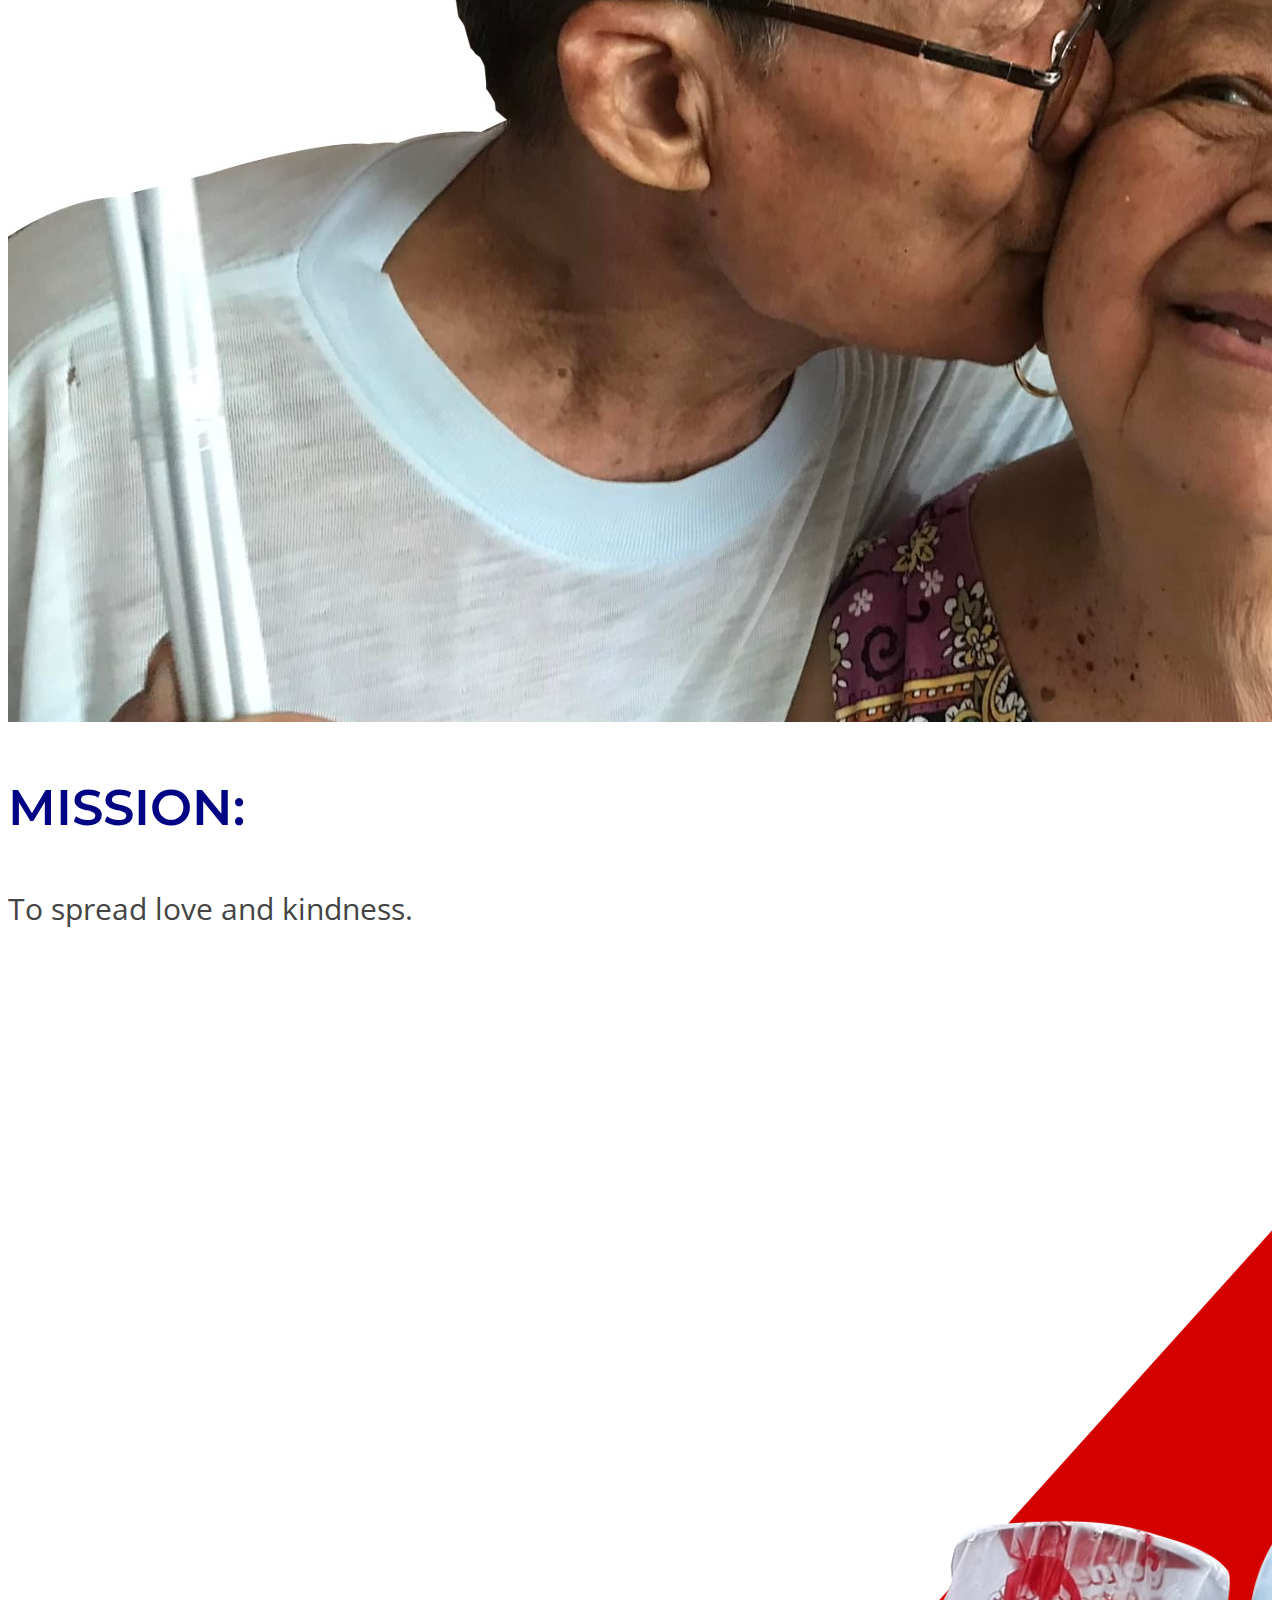
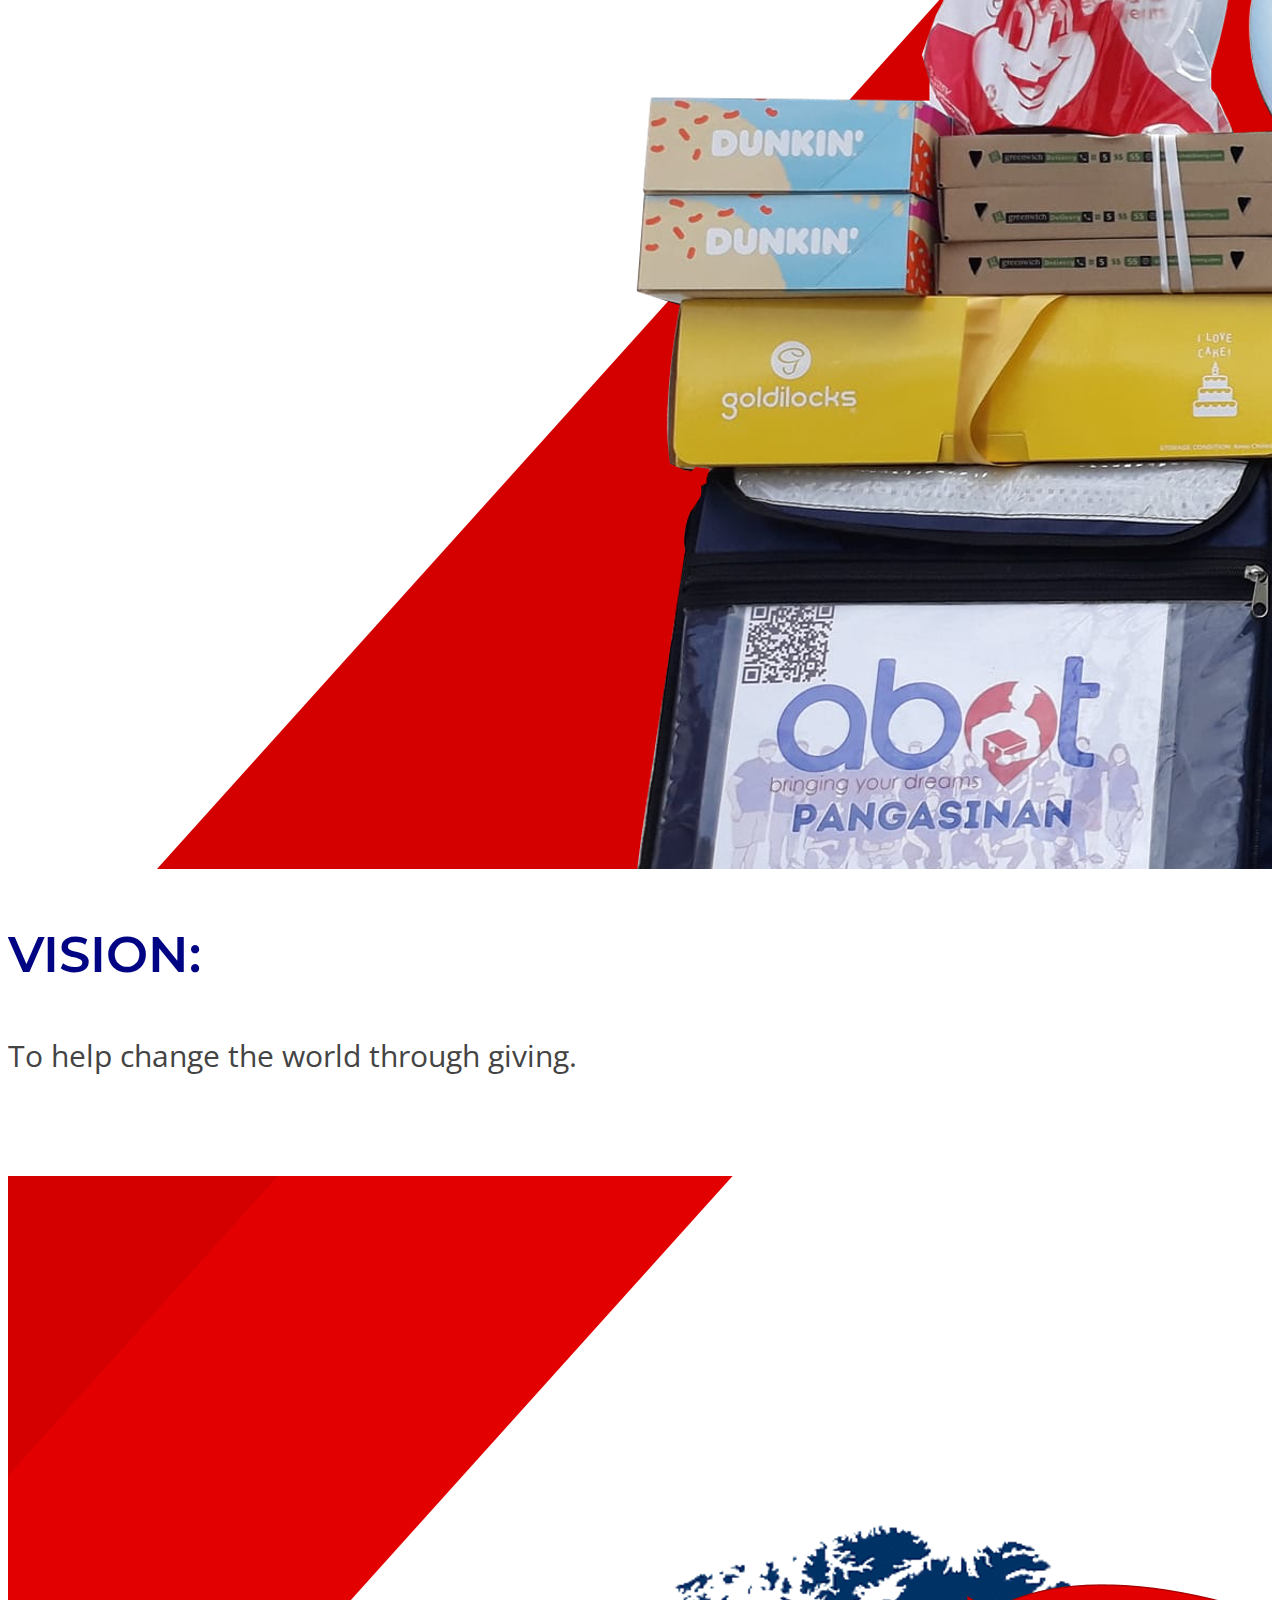
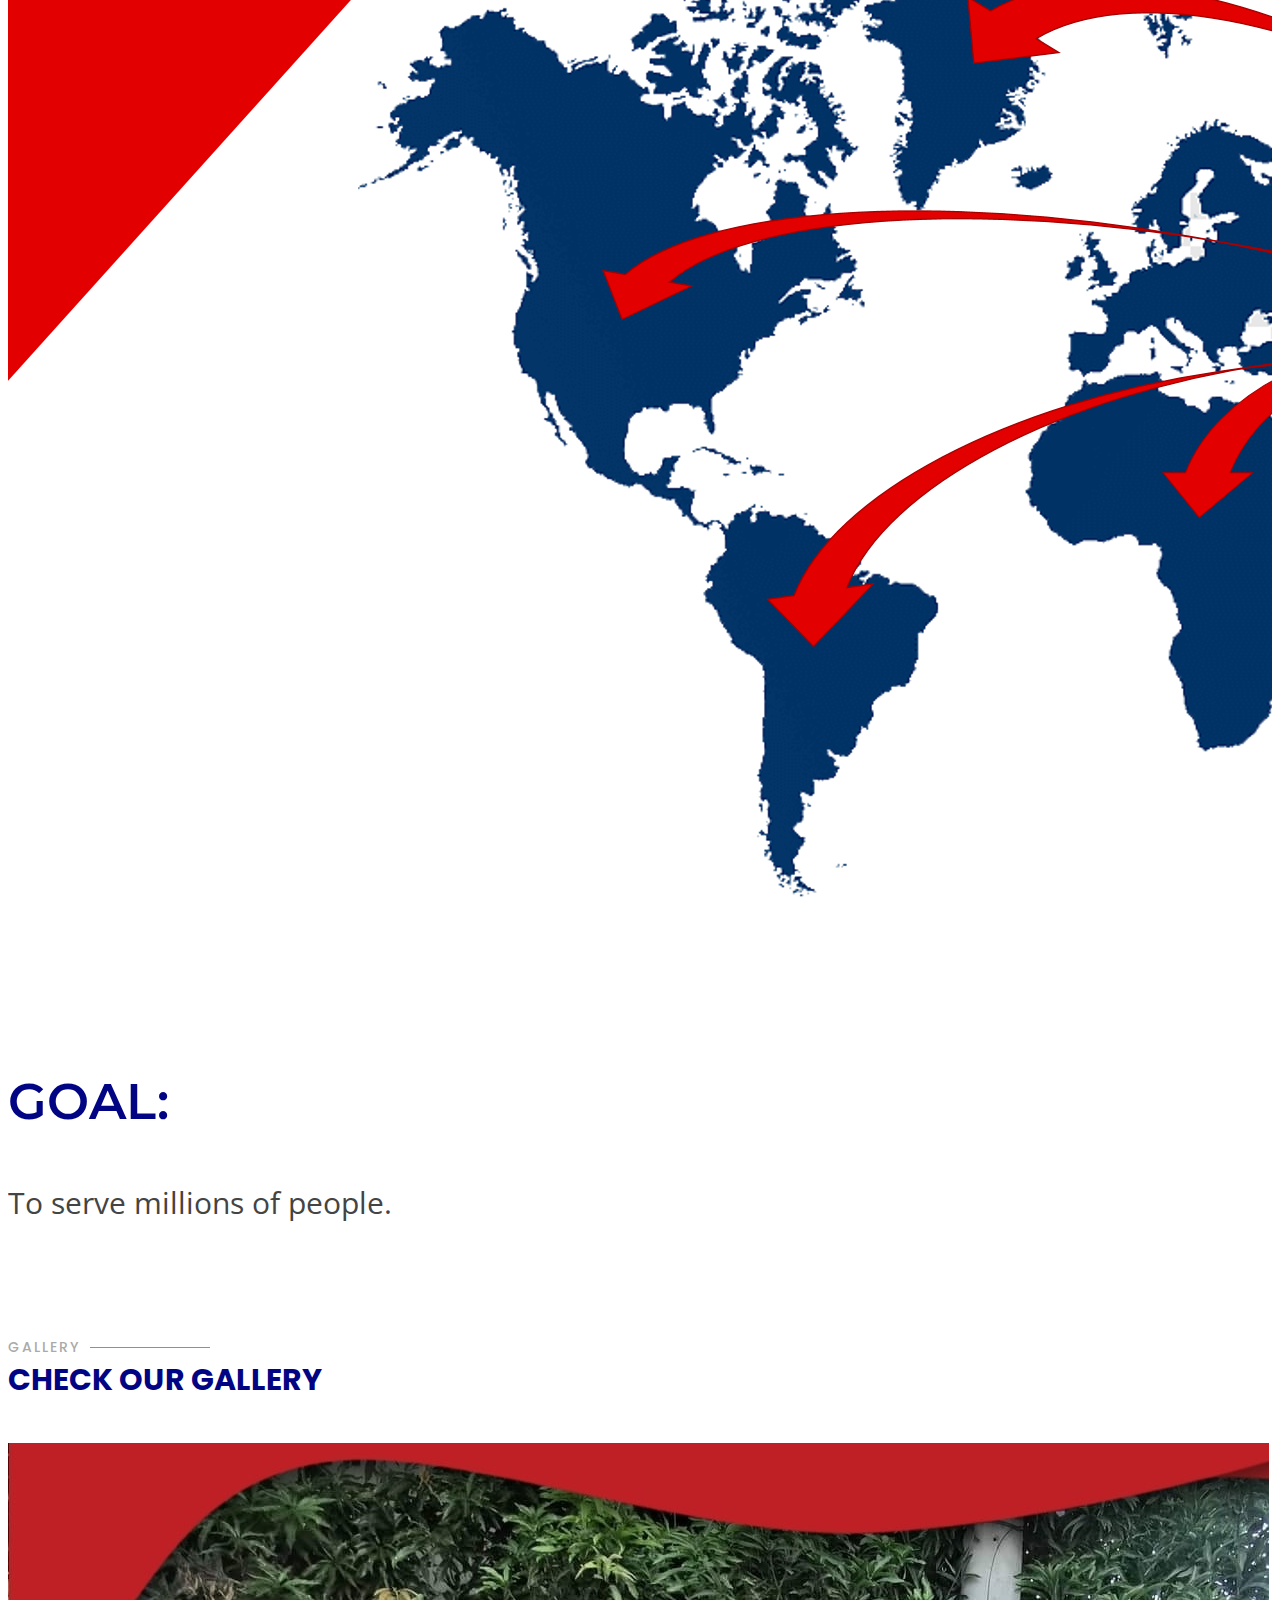
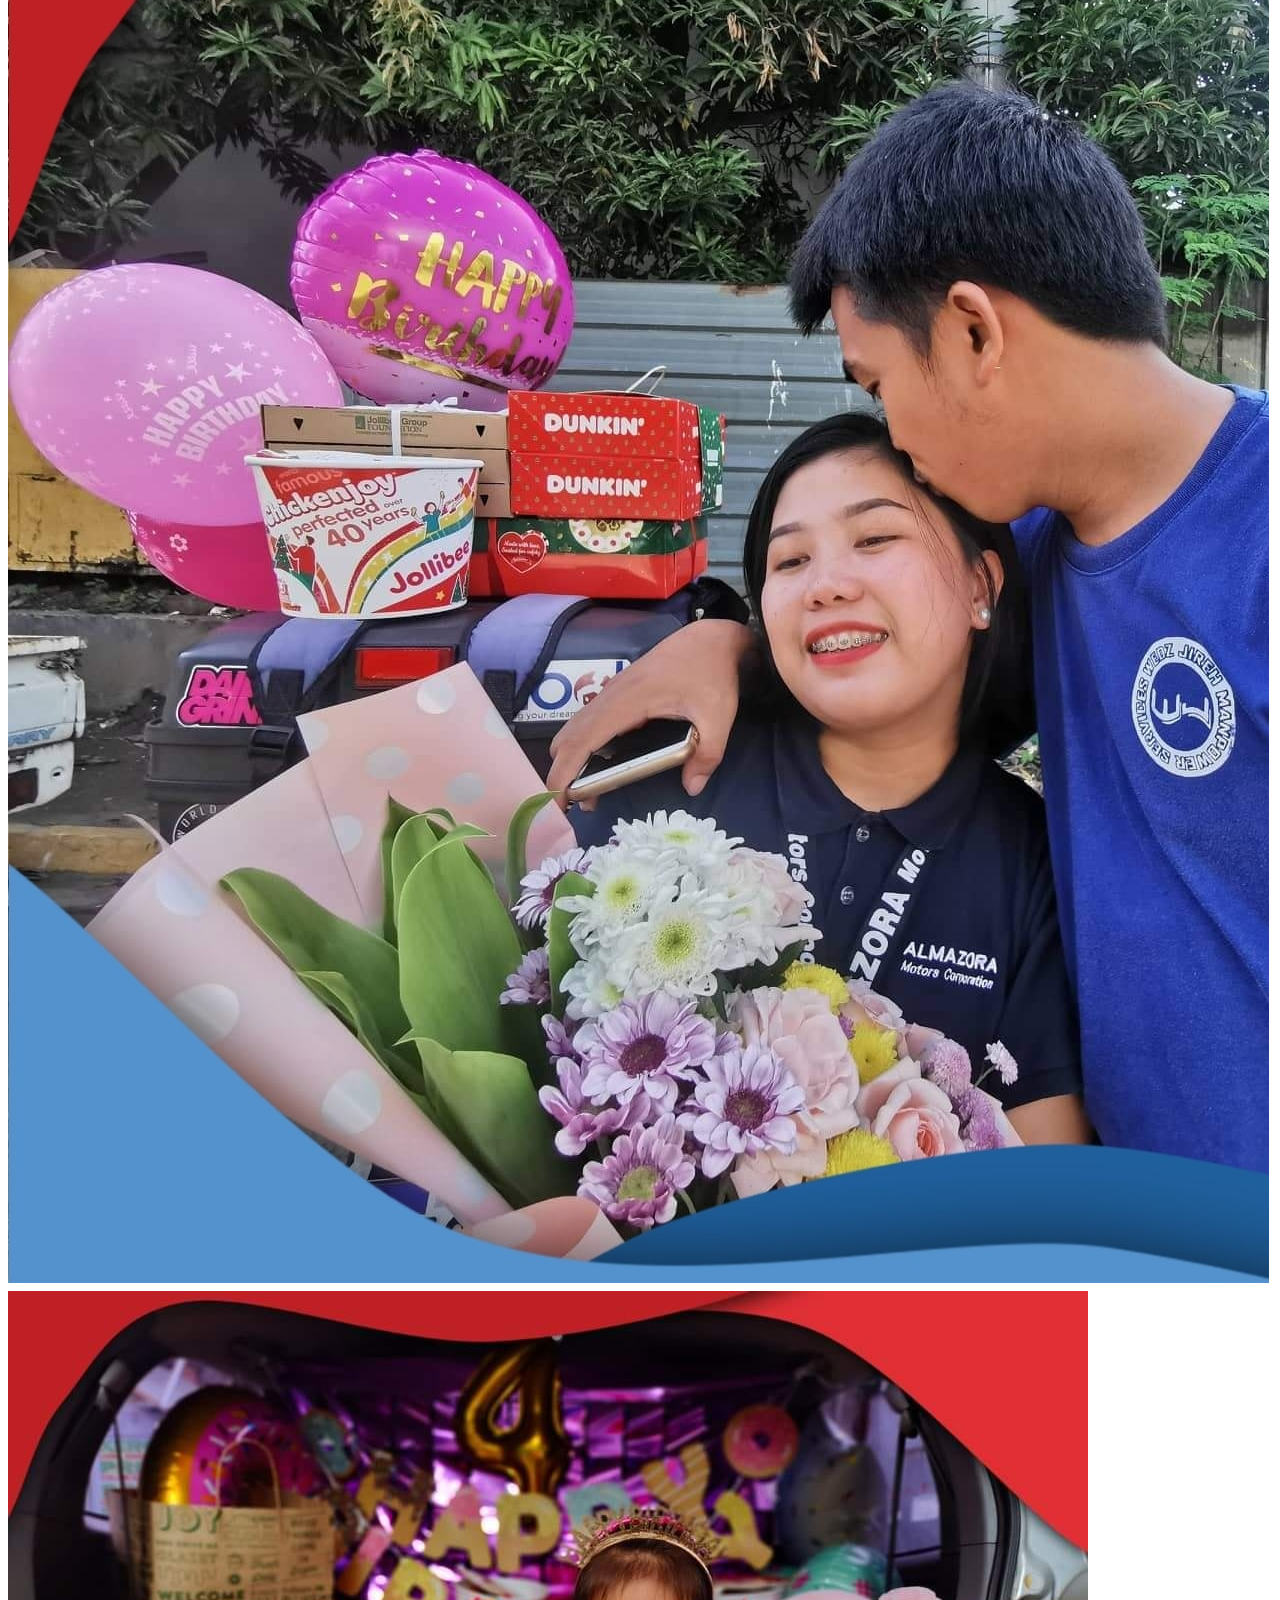
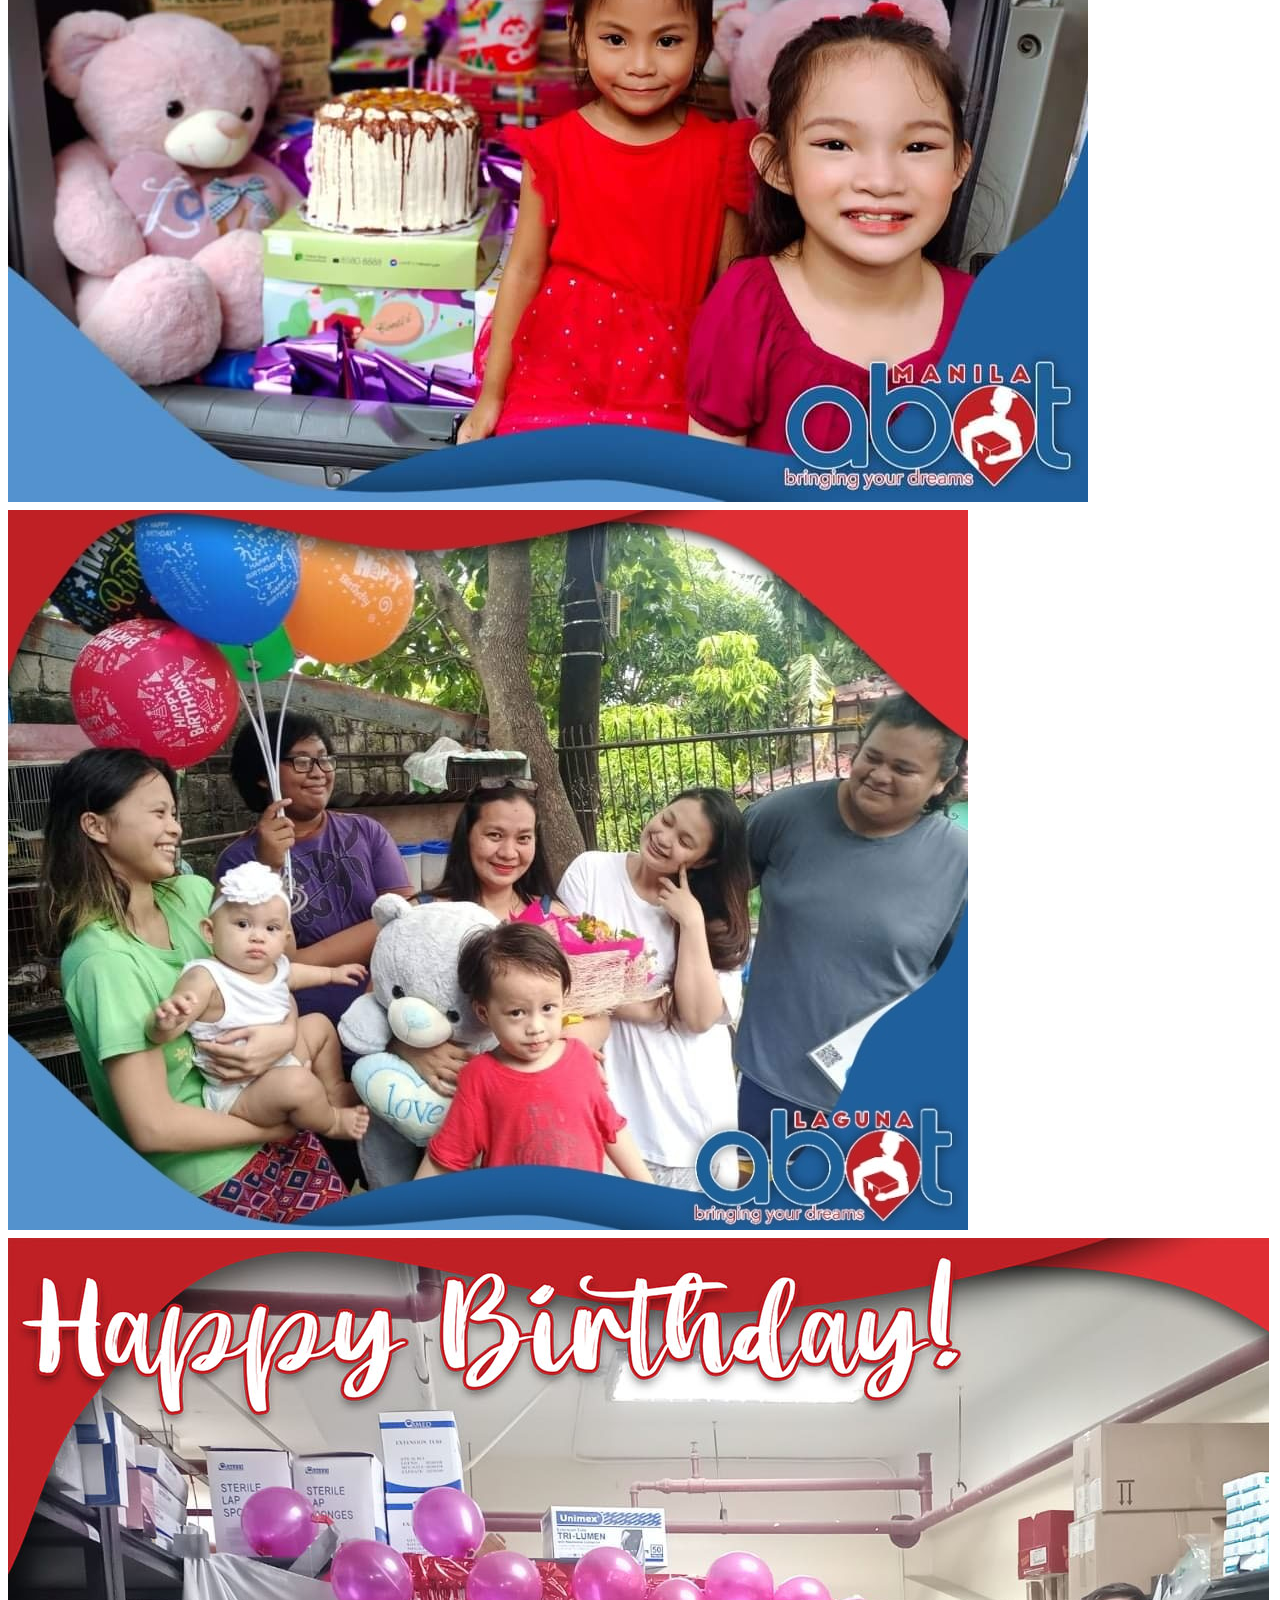
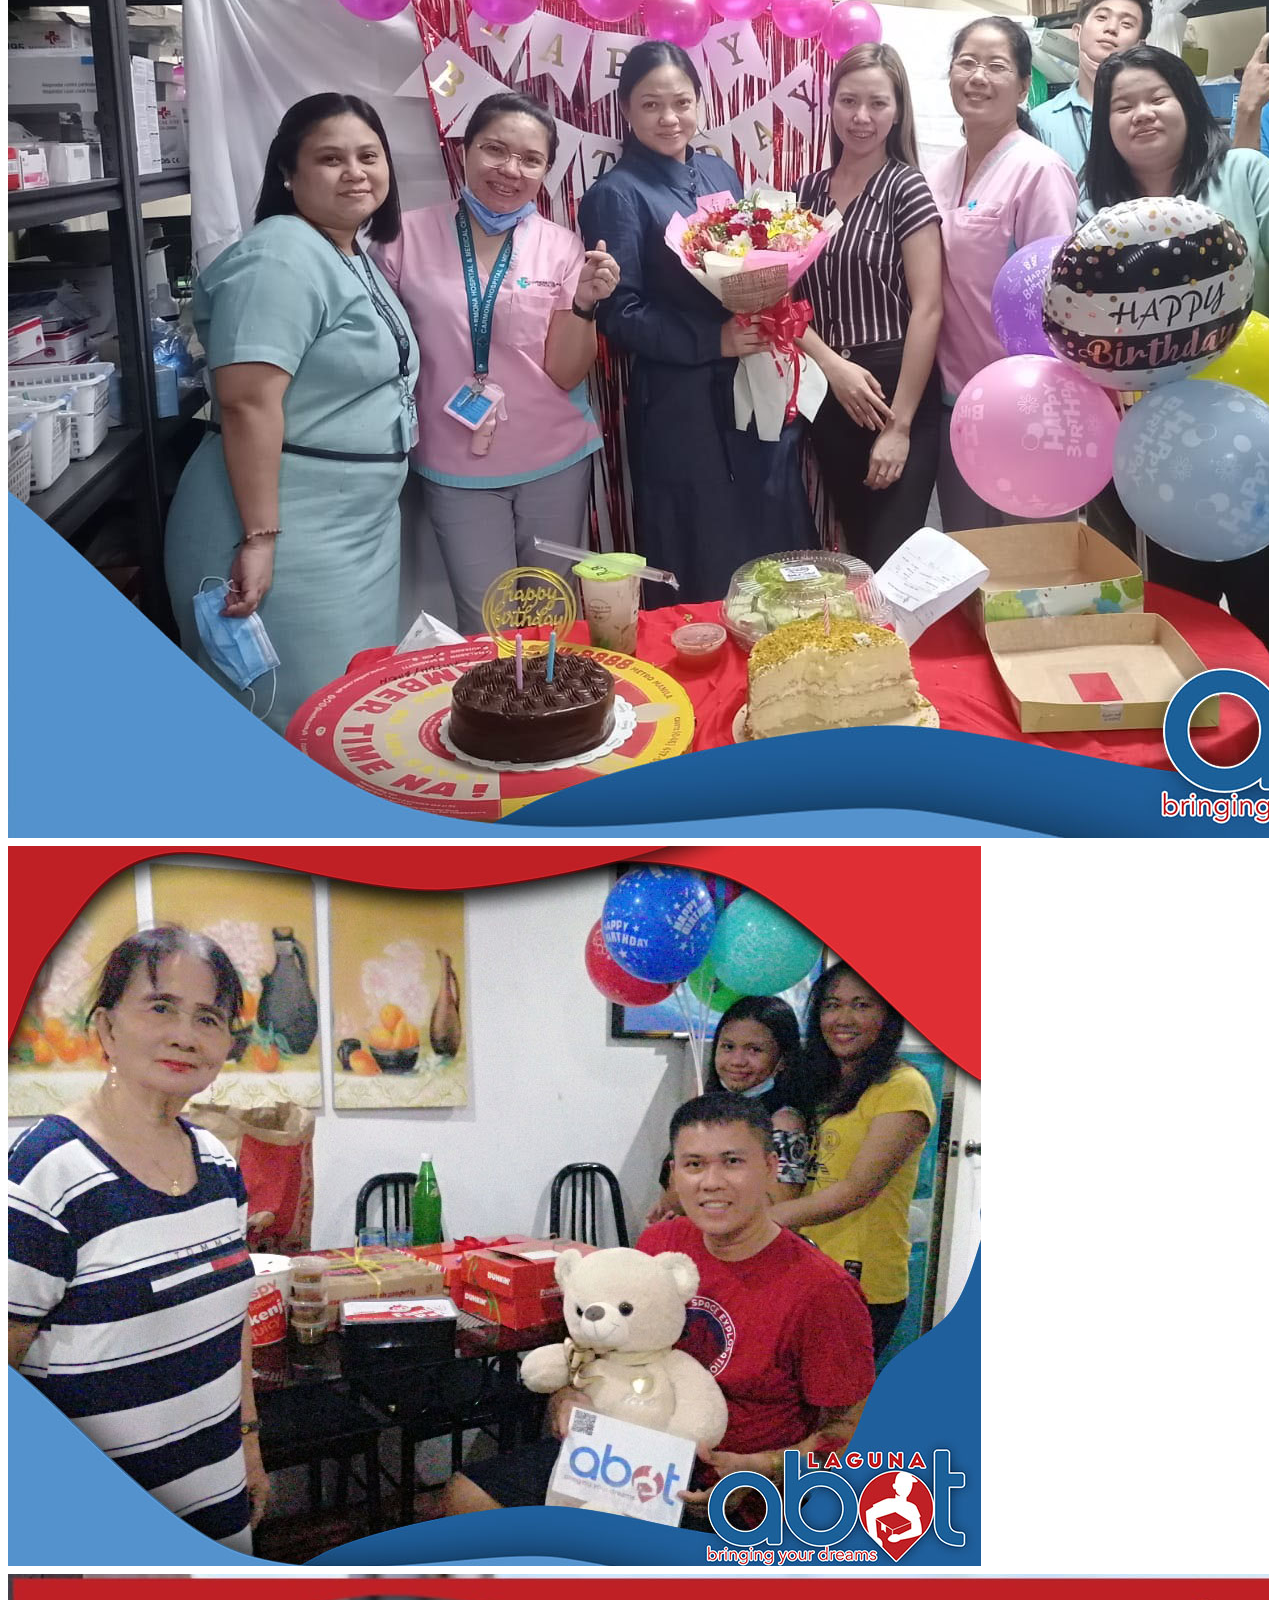
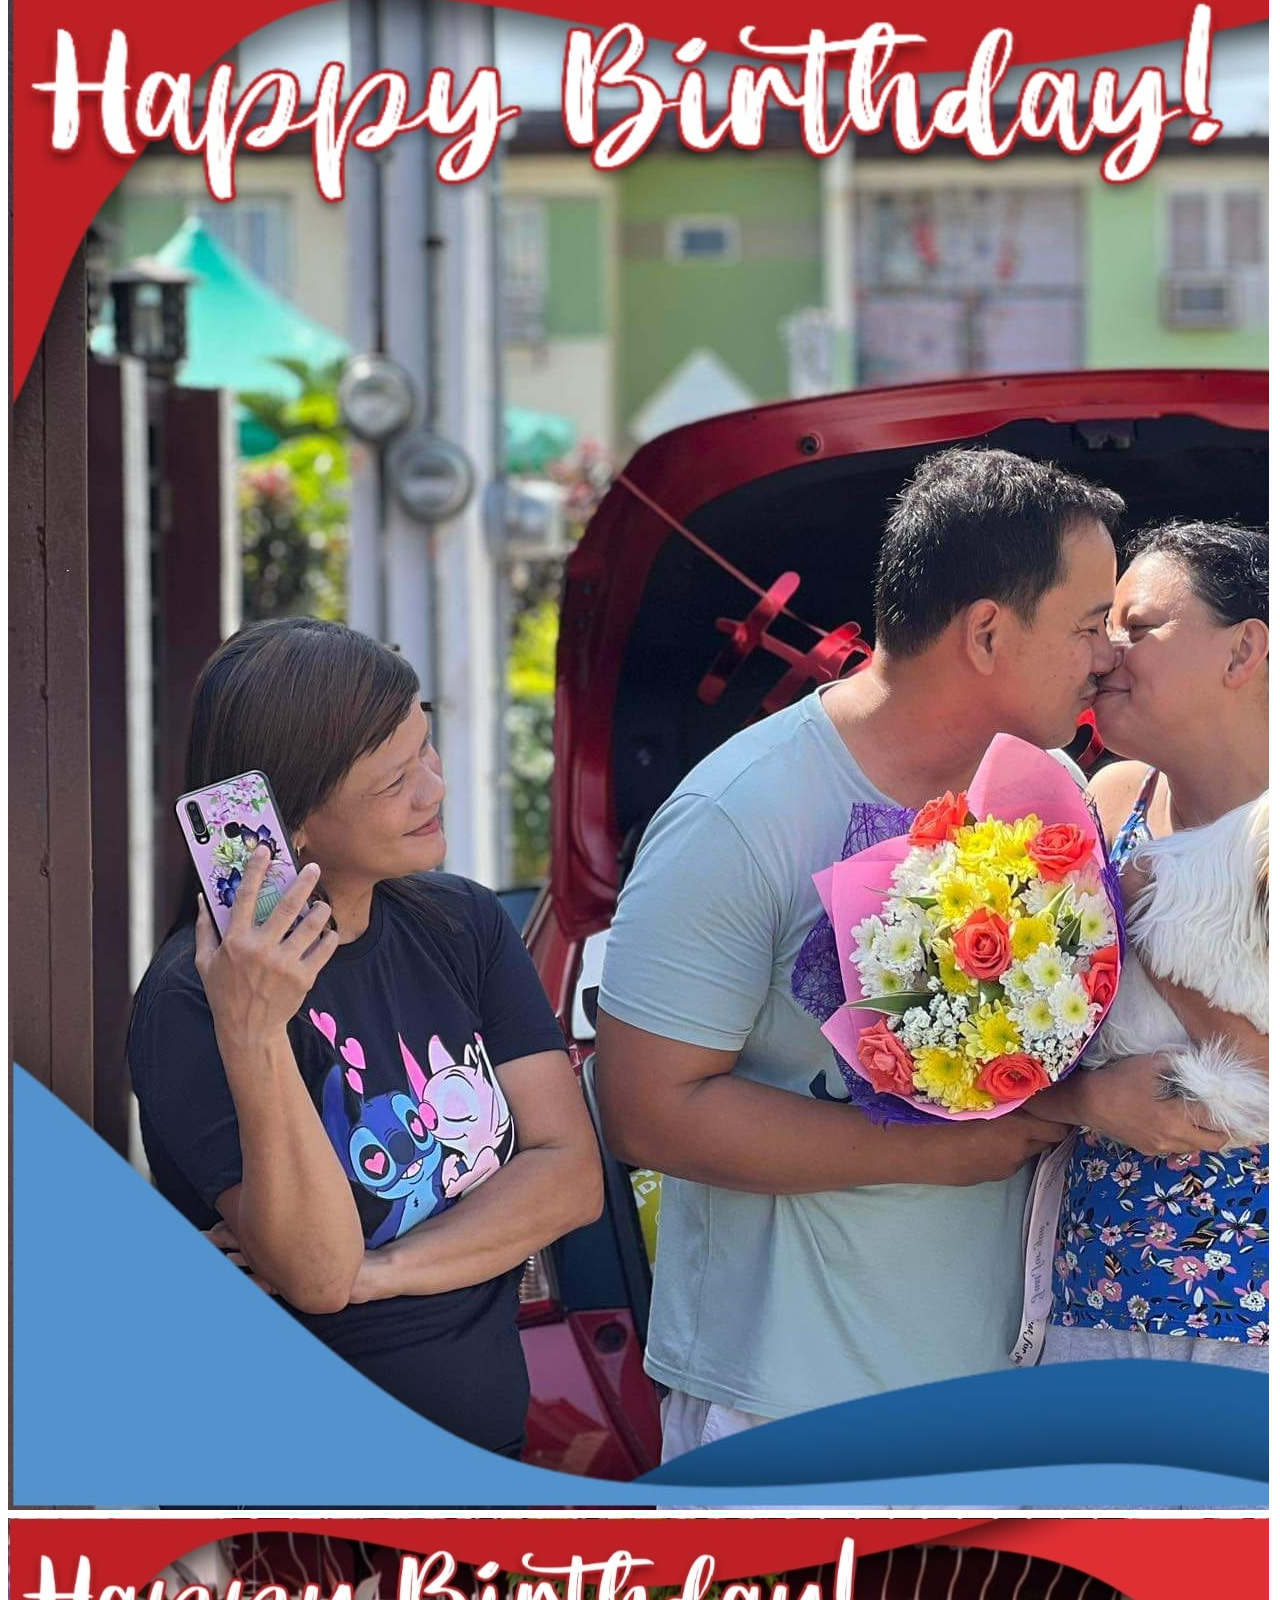
==== commit 3898ec18: "save changes" ====
--- a/index.html
+++ b/index.html
@@ -27,7 +27,6 @@
 
   <!-- Template Main CSS File -->
   <link href="assets/css/style.css" rel="stylesheet">
-
   <!-- =======================================================
   * Template Name: Bootslander
   * Updated: Mar 10 2023 with Bootstrap v5.2.3
@@ -35,6 +34,7 @@
   * Author: BootstrapMade.com
   * License: https://bootstrapmade.com/license/
   ======================================================== -->
+
   <style>
     .modal-backdrop{
       z-index: 100 !important;
@@ -242,7 +242,7 @@
   
         </div>
       </section><!-- End Counts Section -->
-      
+  s
     <!-- ======= Features Section ======= -->
     <section id="features" class="features">
       <div class="container">
@@ -256,218 +256,200 @@
             <div style="cursor: pointer;"  onclick="update_map('cavite')" class="icon-box " data-aos="zoom-in" data-aos-delay="50" data-bs-toggle="modal" data-bs-target="#modalRegular">
               <i class="bi bi-geo-alt-fill" style="color: #Ff0000;"></i>
               <h3><a>Cavite</a></h3>
-              <img class="img_banner" src="img/banner/CAVITE.jpg" alt="">
-            </div>
-          </div>
-          <div class="col-auto col-md-3 mt-4  card-hover" style="position: relative;">
+            </div>
+          </div>
+          <div class="col-auto col-md-3 mt-4  ">
             <div style="cursor: pointer;" class="icon-box" data-aos="zoom-in" data-aos-delay="100"  onclick="update_map('laguna')" data-bs-toggle="modal" data-bs-target="#modalRegular">
               <i class="bi bi-geo-alt-fill" style="color: #Ff0000;"></i>
               <h3><a>Laguna</a></h3>
-              <img class="img_banner" src="img/banner/LAGUNA.jpg" alt="">
-            </div>
-          </div>
-          <div class="col-auto col-md-3 mt-4 card-hover" style="position: relative;">
+            </div>
+          </div>
+          <div class="col-auto col-md-3 mt-4  ">
             <div style="cursor: pointer;" class="icon-box" data-aos="zoom-in" data-aos-delay="125" onclick="update_map('metro_manila')" data-bs-toggle="modal" data-bs-target="#modalRegular">
               <i class="bi bi-geo-alt-fill" style="color: #Ff0000;"></i>
               <h3><a>Metro Manila</a></h3>
-              <img class="img_banner" src="img/banner/MANILA.jpg" alt="">
-            </div>
-          </div>
-          <div class="col-auto col-md-3 mt-4 card-hover" style="position: relative;">
+            </div>
+          </div>
+          <div class="col-auto col-md-3 mt-4  ">
             <div style="cursor: pointer;" class="icon-box" data-aos="zoom-in" data-aos-delay="150" onclick="update_map('nueva_ecija')" data-bs-toggle="modal" data-bs-target="#modalRegular">
               <i class="bi bi-geo-alt-fill" style="color: #Ff0000;"></i>
               <h3><a>Nueva Ecija</a></h3>
-              <img class="img_banner" src="img/banner/NUEVA ECIJA.jpg" alt="">
-            </div>
-          </div>
-          <div class="col-auto col-md-3 mt-4 card-hover" style="position: relative;">
+            </div>
+          </div>
+          <div class="col-auto col-md-3 mt-4">
             <div style="cursor: pointer;" class="icon-box" data-aos="zoom-in" data-aos-delay="175" onclick="update_map('zambales')" data-bs-toggle="modal" data-bs-target="#modalRegular">
               <i class="bi bi-geo-alt-fill" style="color: #Ff0000;"></i>
               <h3><a>Zambales</a></h3>
-              <img class="img_banner" src="img/banner/ZAMBALES.jpg" alt="">
-            </div>
-          </div>
-          <div class="col-auto col-md-3 mt-4 card-hover" style="position: relative;">
+            </div>
+          </div>
+          <div class="col-auto col-md-3 mt-4">
             <div style="cursor: pointer;" class="icon-box" data-aos="zoom-in" data-aos-delay="200" onclick="update_map('isabela')" data-bs-toggle="modal" data-bs-target="#modalRegular">
               <i class="bi bi-geo-alt-fill" style="color: #Ff0000;"></i>
               <h3><a>Isabela</a></h3>
-              <img class="img_banner" src="img/banner/ISABELA.jpg" alt="">
-            </div>
-          </div>
-          <div class="col-auto col-md-3 mt-4 card-hover" style="position: relative;">
+            </div>
+          </div>
+          <div class="col-auto col-md-3 mt-4">
             <div style="cursor: pointer;" class="icon-box" data-aos="zoom-in" data-aos-delay="225" onclick="update_map('davao')" data-bs-toggle="modal" data-bs-target="#modalRegular">
               <i class="bi bi-geo-alt-fill" style="color: #Ff0000;"></i>
               <h3><a>Davao</a></h3>
             </div>
           </div>
-          <div class="col-auto col-md-3 mt-4 card-hover" style="position: relative;">
+          <div class="col-auto col-md-3 mt-4">
             <div style="cursor: pointer;" class="icon-box" data-aos="zoom-in" data-aos-delay="250" onclick="update_map('pangasinan')" data-bs-toggle="modal" data-bs-target="#modalRegular">
               <i class="bi bi-geo-alt-fill" style="color: #Ff0000;"></i>
               <h3><a>Pangasinan</a></h3>
             </div>
           </div>
-          <div class="col-auto col-md-3 mt-4 card-hover" style="position: relative;">
+          <div class="col-auto col-md-3 mt-4">
             <div style="cursor: pointer;" class="icon-box" data-aos="zoom-in" data-aos-delay="275" onclick="update_map('cebu')" data-bs-toggle="modal" data-bs-target="#modalRegular">
               <i class="bi bi-geo-alt-fill" style="color: #Ff0000;"></i>
               <h3><a>Cebu</a></h3>
-              <img class="img_banner" src="img/banner/CEBU.jpg" alt="">
-            </div>
-          </div>
-          <div class="col-auto col-md-3 mt-4 card-hover" style="position: relative;">
+            </div>
+          </div>
+          <div class="col-auto col-md-3 mt-4">
             <div style="cursor: pointer;" class="icon-box" data-aos="zoom-in" data-aos-delay="300" onclick="update_map('cdo')" data-bs-toggle="modal" data-bs-target="#modalRegular">
               <i class="bi bi-geo-alt-fill" style="color: #Ff0000;"></i>
               <h3><a>Cagayan De Oro</a></h3>
-              <img class="img_banner" src="img/banner/CAGAYAN DE ORO.jpg" alt="">
-            </div>
-          </div>
-          <div class="col-auto col-md-3 mt-4 card-hover" style="position: relative;">
+            </div>
+          </div>
+          <div class="col-auto col-md-3 mt-4">
             <div style="cursor: pointer;" class="icon-box" data-aos="zoom-in" data-aos-delay="325" onclick="update_map('quezon')" data-bs-toggle="modal" data-bs-target="#modalRegular">
               <i class="bi bi-geo-alt-fill" style="color: #Ff0000;"></i>
               <h3><a>Quezon Province</a></h3>
-              <img class="img_banner" src="img/banner/QUEZON.jpg" alt="">
-            </div>
-          </div>
-          <div class="col-auto col-md-3 mt-4 card-hover" style="position: relative;">
+            </div>
+          </div>
+          <div class="col-auto col-md-3 mt-4">
             <div style="cursor: pointer;" class="icon-box" data-aos="zoom-in" data-aos-delay="350" onclick="update_map('zamboanga')" data-bs-toggle="modal" data-bs-target="#modalRegular">
               <i class="bi bi-geo-alt-fill" style="color: #Ff0000;"></i>
               <h3><a>Zamboanga</a></h3>
             </div>
           </div>
+        </div>
         <div class="collapse row" id="collapseExample">
-          <div class="col-auto col-md-3 mt-4 card-hover" style="position: relative;">
+          <div class="col-auto col-md-3 mt-4">
             <div style="cursor: pointer;" class="icon-box" data-aos="zoom-in" data-aos-delay="50" onclick="update_map('iloilo')" data-bs-toggle="modal" data-bs-target="#modalRegular">
               <i class="bi bi-geo-alt-fill" style="color: #Ff0000;"></i>
               <h3><a>Iloilo</a></h3>
-              <img class="img_banner" src="img/banner/ILO-ILO.jpg" alt="">
             </div>
           </div>
           <div class="col-auto col-md-3 mt-4 card-hover" style="position: relative;">
             <div style="cursor: pointer;" class="icon-box" data-aos="zoom-in" data-aos-delay="75" onclick="update_map('bacolod')" data-bs-toggle="modal" data-bs-target="#modalRegular">
               <i class="bi bi-geo-alt-fill" style="color: #Ff0000;"></i>
               <h3><a>Bacolod</a></h3>
-              <img class="img_banner" src="img/banner/BACOLOD.jpg" alt="">
-            </div>
-          </div>
-          <div class="col-auto col-md-3 mt-4 card-hover" style="position: relative;">
+              <img class="img_banner" src="./img/system/nanay.jpg" alt="">
+            </div>
+          </div>
+          <div class="col-auto col-md-3 mt-4  ">
             <div style="cursor: pointer;" class="icon-box" data-aos="zoom-in" data-aos-delay="100" onclick="update_map('bataan')" data-bs-toggle="modal" data-bs-target="#modalRegular">
               <i class="bi bi-geo-alt-fill" style="color: #Ff0000;"></i>
               <h3><a>Bataan</a></h3>
-              <img class="img_banner" src="img/banner/BATAAN.jpg" alt="">
-            </div>
-          </div>
-          <div class="col-auto col-md-3 mt-4 card-hover" style="position: relative;">
+            </div>
+          </div>
+          <div class="col-auto col-md-3 mt-4  ">
             <div style="cursor: pointer;" class="icon-box" data-aos="zoom-in" data-aos-delay="125" onclick="update_map('batangas')" data-bs-toggle="modal" data-bs-target="#modalRegular">
               <i class="bi bi-geo-alt-fill" style="color: #Ff0000;"></i>
               <h3><a>Batangas</a></h3>
-              <img class="img_banner" src="img/banner/BATANGAS.jpg" alt="">
-            </div>
-          </div>
-          <div class="col-auto col-md-3 mt-4 card-hover" style="position: relative;">
+            </div>
+          </div>
+          <div class="col-auto col-md-3 mt-4">
             <div style="cursor: pointer;" class="icon-box" data-aos="zoom-in" data-aos-delay="150" onclick="update_map('rizal')" data-bs-toggle="modal" data-bs-target="#modalRegular">
               <i class="bi bi-geo-alt-fill" style="color: #Ff0000;"></i>
               <h3><a>Rizal</a></h3>
-              <img class="img_banner" src="img/banner/RIZAL.jpg" alt="">
-            </div>
-          </div>
-          <div class="col-auto col-md-3 mt-4 card-hover" style="position: relative;">
+            </div>
+          </div>
+          <div class="col-auto col-md-3 mt-4">
             <div style="cursor: pointer;" class="icon-box" data-aos="zoom-in" data-aos-delay="175" onclick="update_map('bulacan')" data-bs-toggle="modal" data-bs-target="#modalRegular">
               <i class="bi bi-geo-alt-fill" style="color: #Ff0000;"></i>
               <h3><a>Bulacan</a></h3>
-              <img class="img_banner" src="img/banner/BULACAN.jpg" alt="">
-            </div>
-          </div>
-          <div class="col-auto col-md-3 mt-4 card-hover" style="position: relative;">
+            </div>
+          </div>
+          <div class="col-auto col-md-3 mt-4">
             <div style="cursor: pointer;" class="icon-box" data-aos="zoom-in" data-aos-delay="200" onclick="update_map('tuguegarao')" data-bs-toggle="modal" data-bs-target="#modalRegular">
               <i class="bi bi-geo-alt-fill" style="color: #Ff0000;"></i>
               <h3><a>Tuguegarao</a></h3>
             </div>
           </div>
-          <div class="col-auto col-md-3 mt-4 card-hover" style="position: relative;">
+          <div class="col-auto col-md-3 mt-4">
             <div style="cursor: pointer;" class="icon-box" data-aos="zoom-in" data-aos-delay="250" onclick="update_map('capiz')" data-bs-toggle="modal" data-bs-target="#modalRegular">
               <i class="bi bi-geo-alt-fill" style="color: #Ff0000;"></i>
               <h3><a>Capiz</a></h3>
             </div>
           </div>
-          <div class="col-auto col-md-3 mt-4 card-hover" style="position: relative;">
+          <div class="col-auto col-md-3 mt-4">
             <div style="cursor: pointer;" class="icon-box" data-aos="zoom-in" data-aos-delay="275" onclick="update_map('la_union')" data-bs-toggle="modal" data-bs-target="#modalRegular">
               <i class="bi bi-geo-alt-fill" style="color: #Ff0000;"></i>
               <h3><a>La Union</a></h3>
             </div>
           </div>
-          <div class="col-auto col-md-3 mt-4 card-hover" style="position: relative;">
+          <div class="col-auto col-md-3 mt-4">
             <div style="cursor: pointer;" class="icon-box" data-aos="zoom-in" data-aos-delay="300" onclick="update_map('gensan')" data-bs-toggle="modal" data-bs-target="#modalRegular">
               <i class="bi bi-geo-alt-fill" style="color: #Ff0000;"></i>
               <h3><a>Gensan</a></h3>
             </div>
           </div>
-          <div class="col-auto col-md-3 mt-4 card-hover" style="position: relative;">
+          <div class="col-auto col-md-3 mt-4">
             <div style="cursor: pointer;" class="icon-box" data-aos="zoom-in" data-aos-delay="325" onclick="update_map('nueva_vizcaya')" data-bs-toggle="modal" data-bs-target="#modalRegular">
               <i class="bi bi-geo-alt-fill" style="color: #Ff0000;"></i>
               <h3><a>Nueva Vizcaya</a></h3>
             </div>
           </div>
-          <div class="col-auto col-md-3 mt-4 card-hover" style="position: relative;"> 
+          <div class="col-auto col-md-3 mt-4">
             <div style="cursor: pointer;" class="icon-box" data-aos="zoom-in" data-aos-delay="350" onclick="update_map('tacloban')" data-bs-toggle="modal" data-bs-target="#modalRegular">
               <i class="bi bi-geo-alt-fill" style="color: #Ff0000;"></i>
               <h3><a>Tacloban, Leyte</a></h3>
-              <img class="img_banner" src="img/banner/TACLOBAN.jpg" alt="">
-            </div>
-          </div>
-          <div class="col-auto col-md-3 mt-4 card-hover" style="position: relative;">
+            </div>
+          </div><div class="col-auto col-md-3 mt-4">
             <div style="cursor: pointer;" class="icon-box" data-aos="zoom-in" data-aos-delay="375" onclick="update_map('dumaguete')" data-bs-toggle="modal" data-bs-target="#modalRegular">
               <i class="bi bi-geo-alt-fill" style="color: #Ff0000;"></i>
               <h3><a>Dumaguete</a></h3>
             </div>
           </div>
-          <div class="col-auto col-md-3 mt-4 card-hover" style="position: relative;">
+          <div class="col-auto col-md-3 mt-4">
             <div style="cursor: pointer;" class="icon-box" data-aos="zoom-in" data-aos-delay="400" onclick="update_map('ormoc')" data-bs-toggle="modal" data-bs-target="#modalRegular">
               <i class="bi bi-geo-alt-fill" style="color: #Ff0000;"></i>
               <h3><a>Ormoc, Leyte</a></h3>
             </div>
           </div>
-          <div class="col-auto col-md-3 mt-4 card-hover" style="position: relative;">
+          <div class="col-auto col-md-3 mt-4">
             <div style="cursor: pointer;" class="icon-box" data-aos="zoom-in" data-aos-delay="425" onclick="update_map('naga')" data-bs-toggle="modal" data-bs-target="#modalRegular">
               <i class="bi bi-geo-alt-fill" style="color: #Ff0000;"></i>
               <h3><a>Naga</a></h3>
             </div>
           </div>
-          <div class="col-auto col-md-3 mt-4 card-hover" style="position: relative;">
+          <div class="col-auto col-md-3 mt-4">
             <div style="cursor: pointer;" class="icon-box" data-aos="zoom-in" data-aos-delay="450" onclick="update_map('pampanga')" data-bs-toggle="modal" data-bs-target="#modalRegular">
               <i class="bi bi-geo-alt-fill" style="color: #Ff0000;"></i>
               <h3><a>Pampanga</a></h3>
-              <img class="img_banner" src="img/banner/PAMPANGA.jpg" alt="">
-            </div>
-          </div>
-          <div class="col-auto col-md-3 mt-4 card-hover" style="position: relative;">
+            </div>
+          </div>
+          <div class="col-auto col-md-3 mt-4">
             <div style="cursor: pointer;" class="icon-box" data-aos="zoom-in" data-aos-delay="475" onclick="update_map('ilocos_norte')" data-bs-toggle="modal" data-bs-target="#modalRegular">
               <i class="bi bi-geo-alt-fill" style="color: #Ff0000;"></i>
               <h3><a>Ilocos Norte</a></h3>
             </div>
           </div>
-          <div class="col-auto col-md-3 mt-4 card-hover" style="position: relative;">
+          <div class="col-auto col-md-3 mt-4">
             <div style="cursor: pointer;" class="icon-box" data-aos="zoom-in" data-aos-delay="500" onclick="update_map('bohol')" data-bs-toggle="modal" data-bs-target="#modalRegular">
               <i class="bi bi-geo-alt-fill" style="color: #Ff0000;"></i>
               <h3><a>Bohol</a></h3>
             </div>
           </div>
-          <div class="col-auto col-md-3 mt-4 card-hover" style="position: relative;">
+          <div class="col-auto col-md-3 mt-4">
             <div style="cursor: pointer;" class="icon-box" data-aos="zoom-in" data-aos-delay="525" onclick="update_map('cotabato')" data-bs-toggle="modal" data-bs-target="#modalRegular">
               <i class="bi bi-geo-alt-fill" style="color: #Ff0000;"></i>
               <h3><a>Cotabato</a></h3>
             </div>
           </div>
-          <div class="col-auto col-md-3 mt-4 card-hover" style="position: relative;">
+          <div class="col-auto col-md-3 mt-4">
             <div style="cursor: pointer;" class="icon-box" data-aos="zoom-in" data-aos-delay="550" onclick="update_map('bicol')" data-bs-toggle="modal" data-bs-target="#modalRegular">
               <i class="bi bi-geo-alt-fill" style="color: #Ff0000;"></i>
               <h3><a>Bicol</a></h3>
-              <img class="img_banner" src="img/banner/BICOL.jpg" alt="">
-            </div>
-          </div>
-          <div class="col-auto col-md-3 mt-4 card-hover" style="position: relative;">
+            </div>
+          </div>
+          <div class="col-auto col-md-3 mt-4">
             <div style="cursor: pointer;" class="icon-box" data-aos="zoom-in" data-aos-delay="575" onclick="update_map('tarlac')" data-bs-toggle="modal" data-bs-target="#modalRegular">
               <i class="bi bi-geo-alt-fill" style="color: #Ff0000;"></i>
               <h3><a>Tarlac</a></h3>
-              <img class="img_banner" src="img/banner/TARLAC.jpg" alt="">
             </div>
           </div>
           
@@ -476,7 +458,6 @@
           <span id="btn_show_checkpoint">Show More</span>
         </button>
       </div>
-    </div>
     </section><!-- End Features Section -->
 
     <!-- ======= Details Section ======= -->
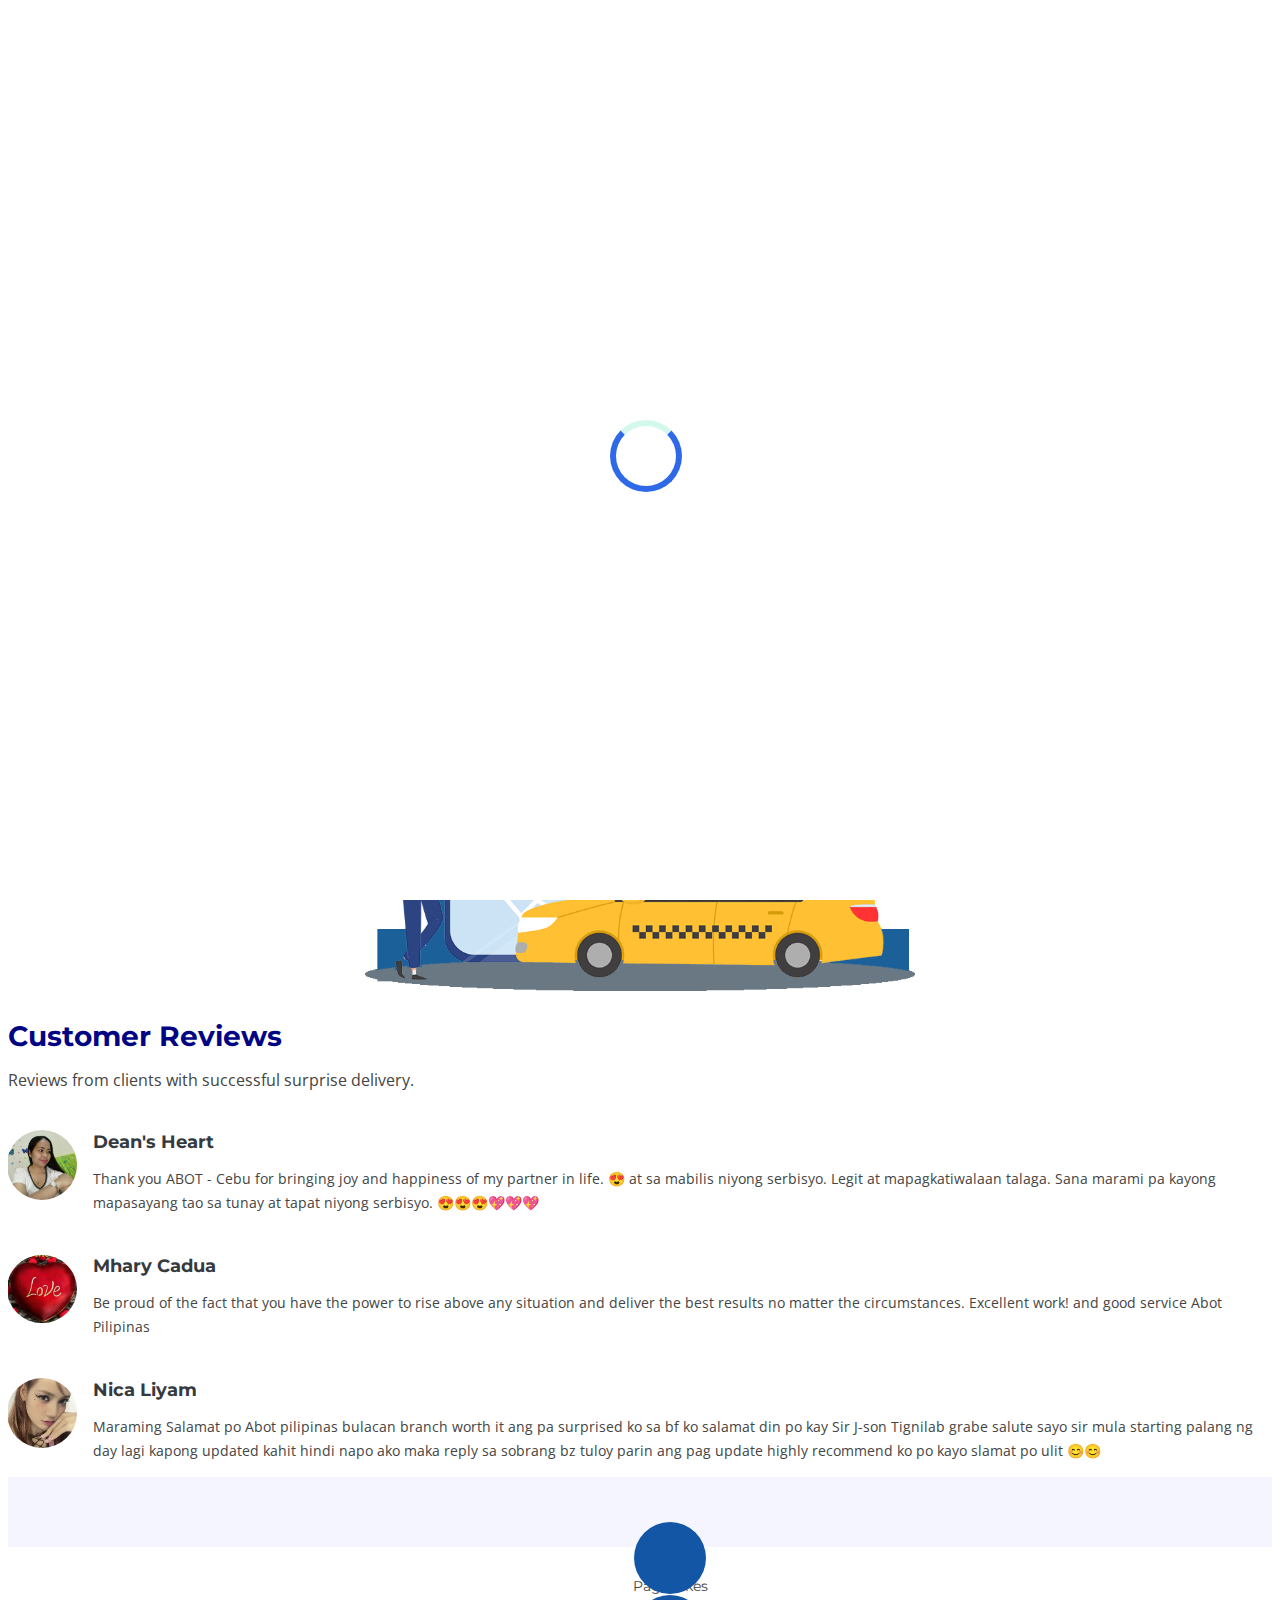
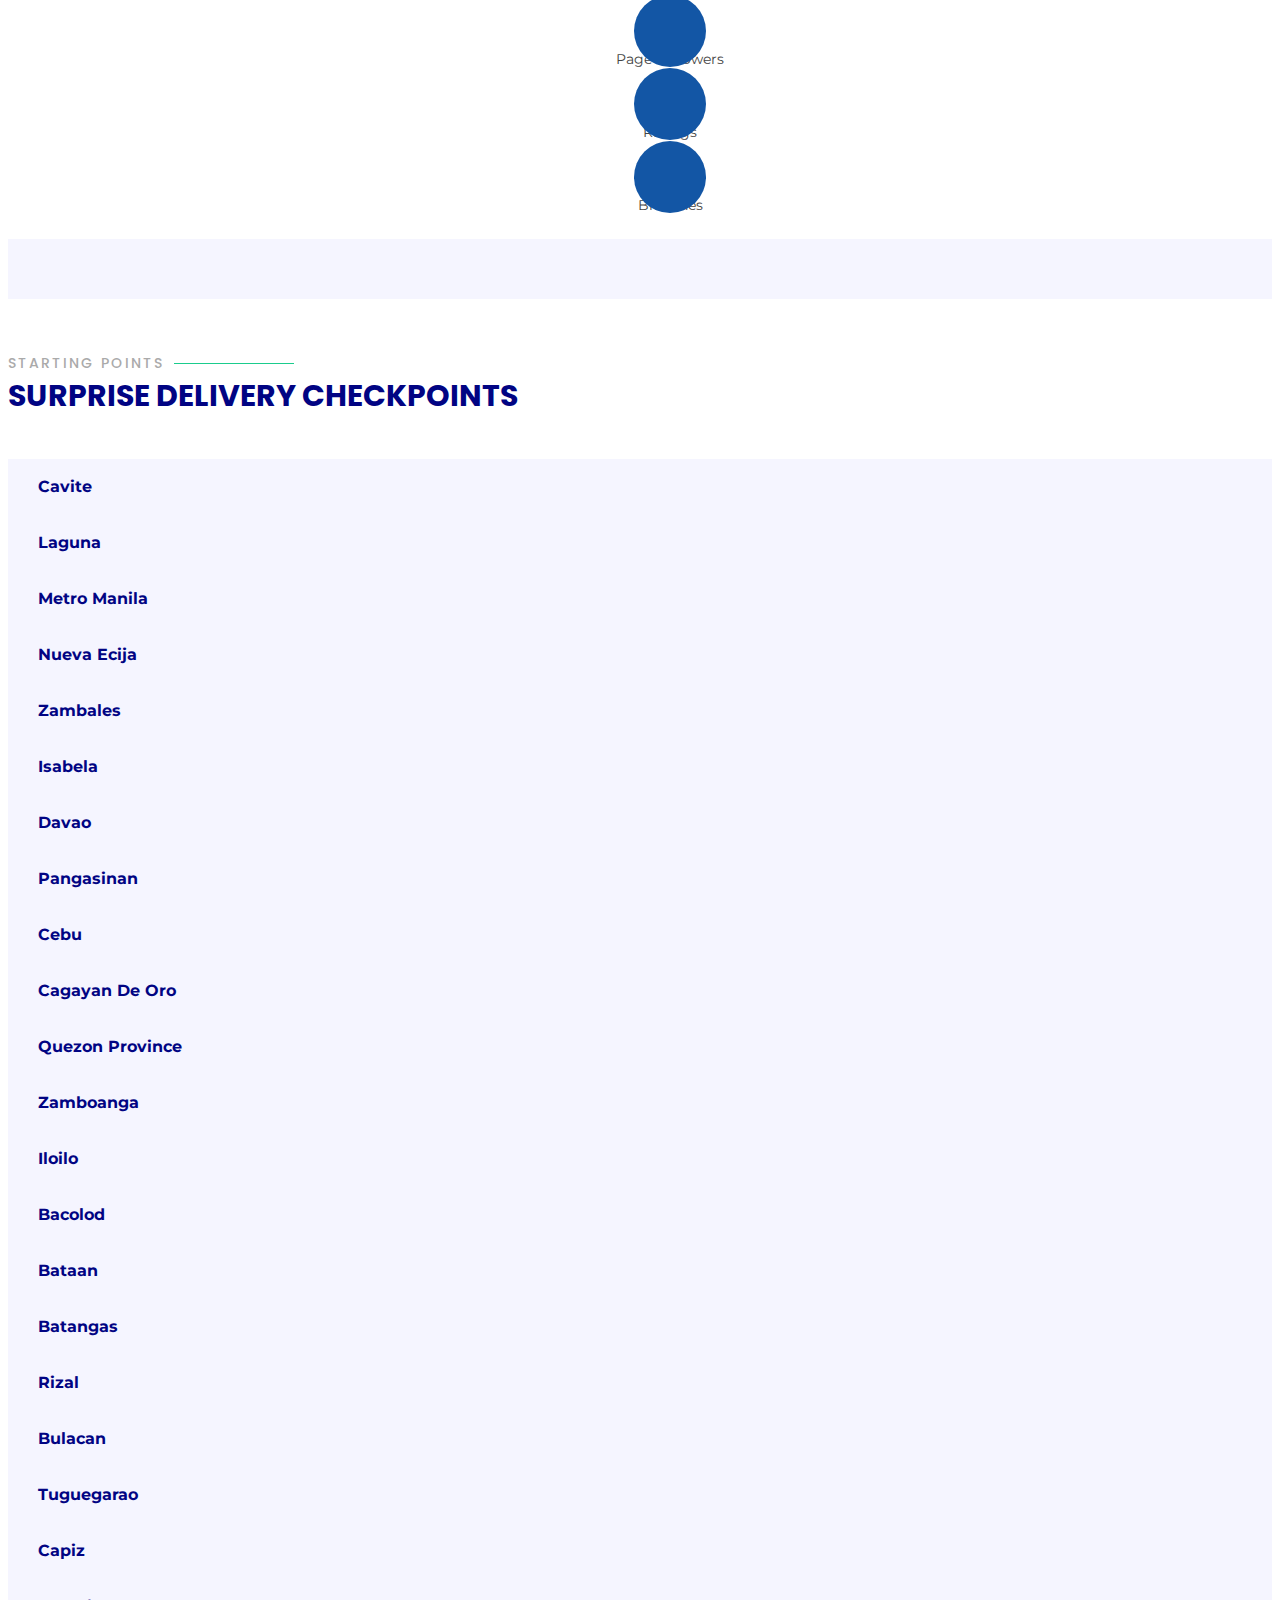
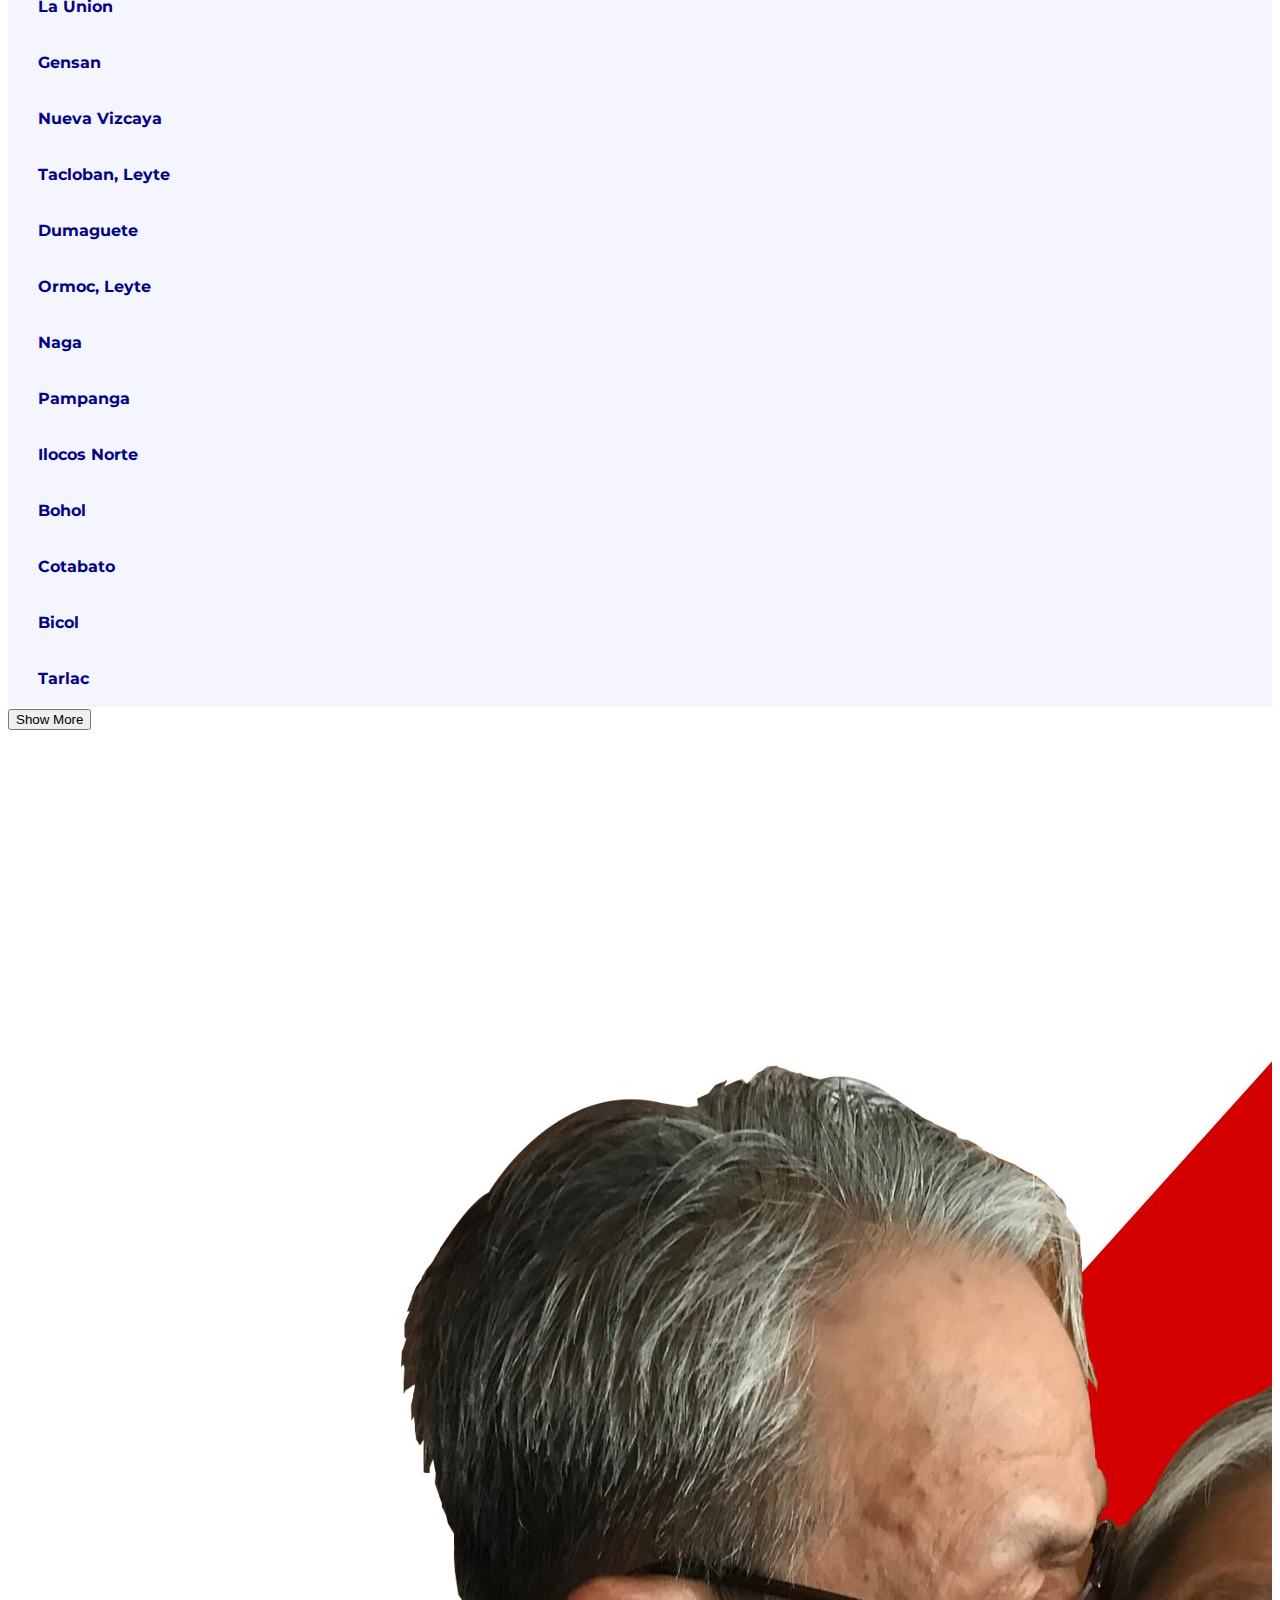
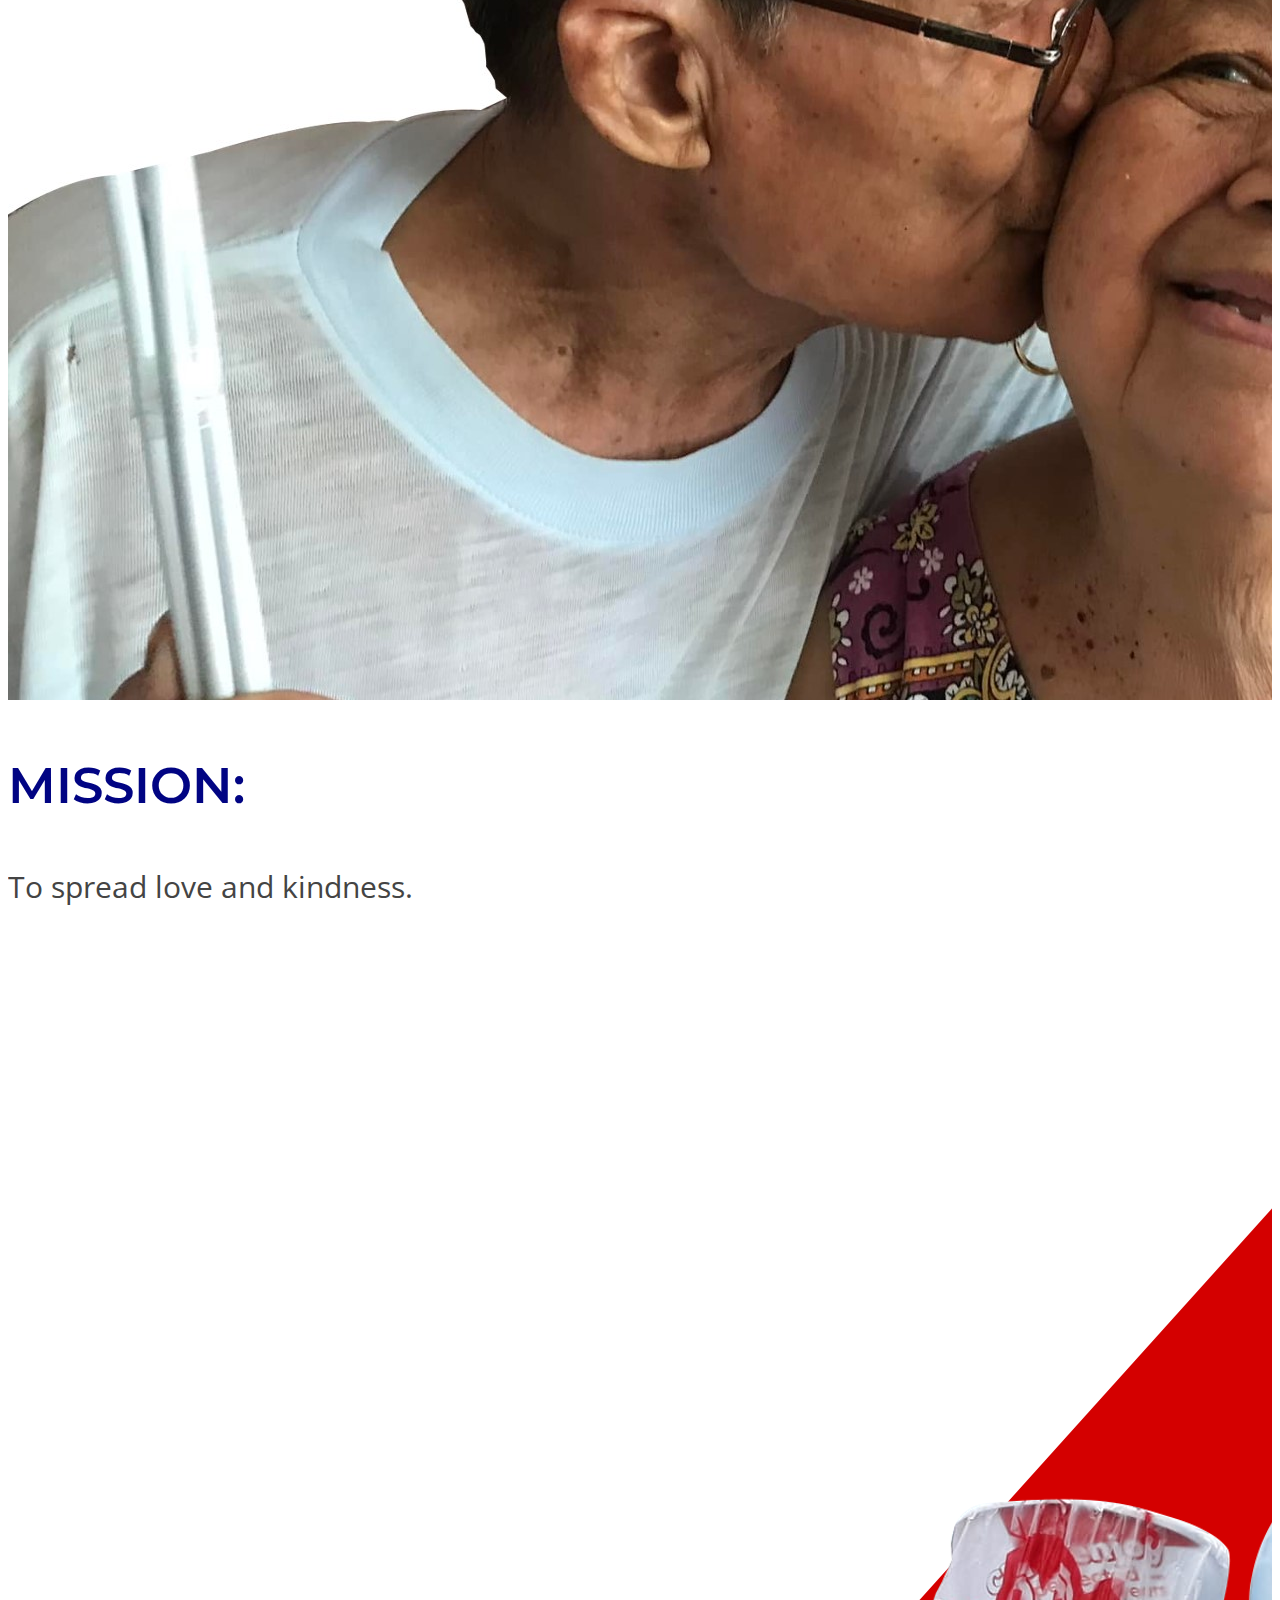
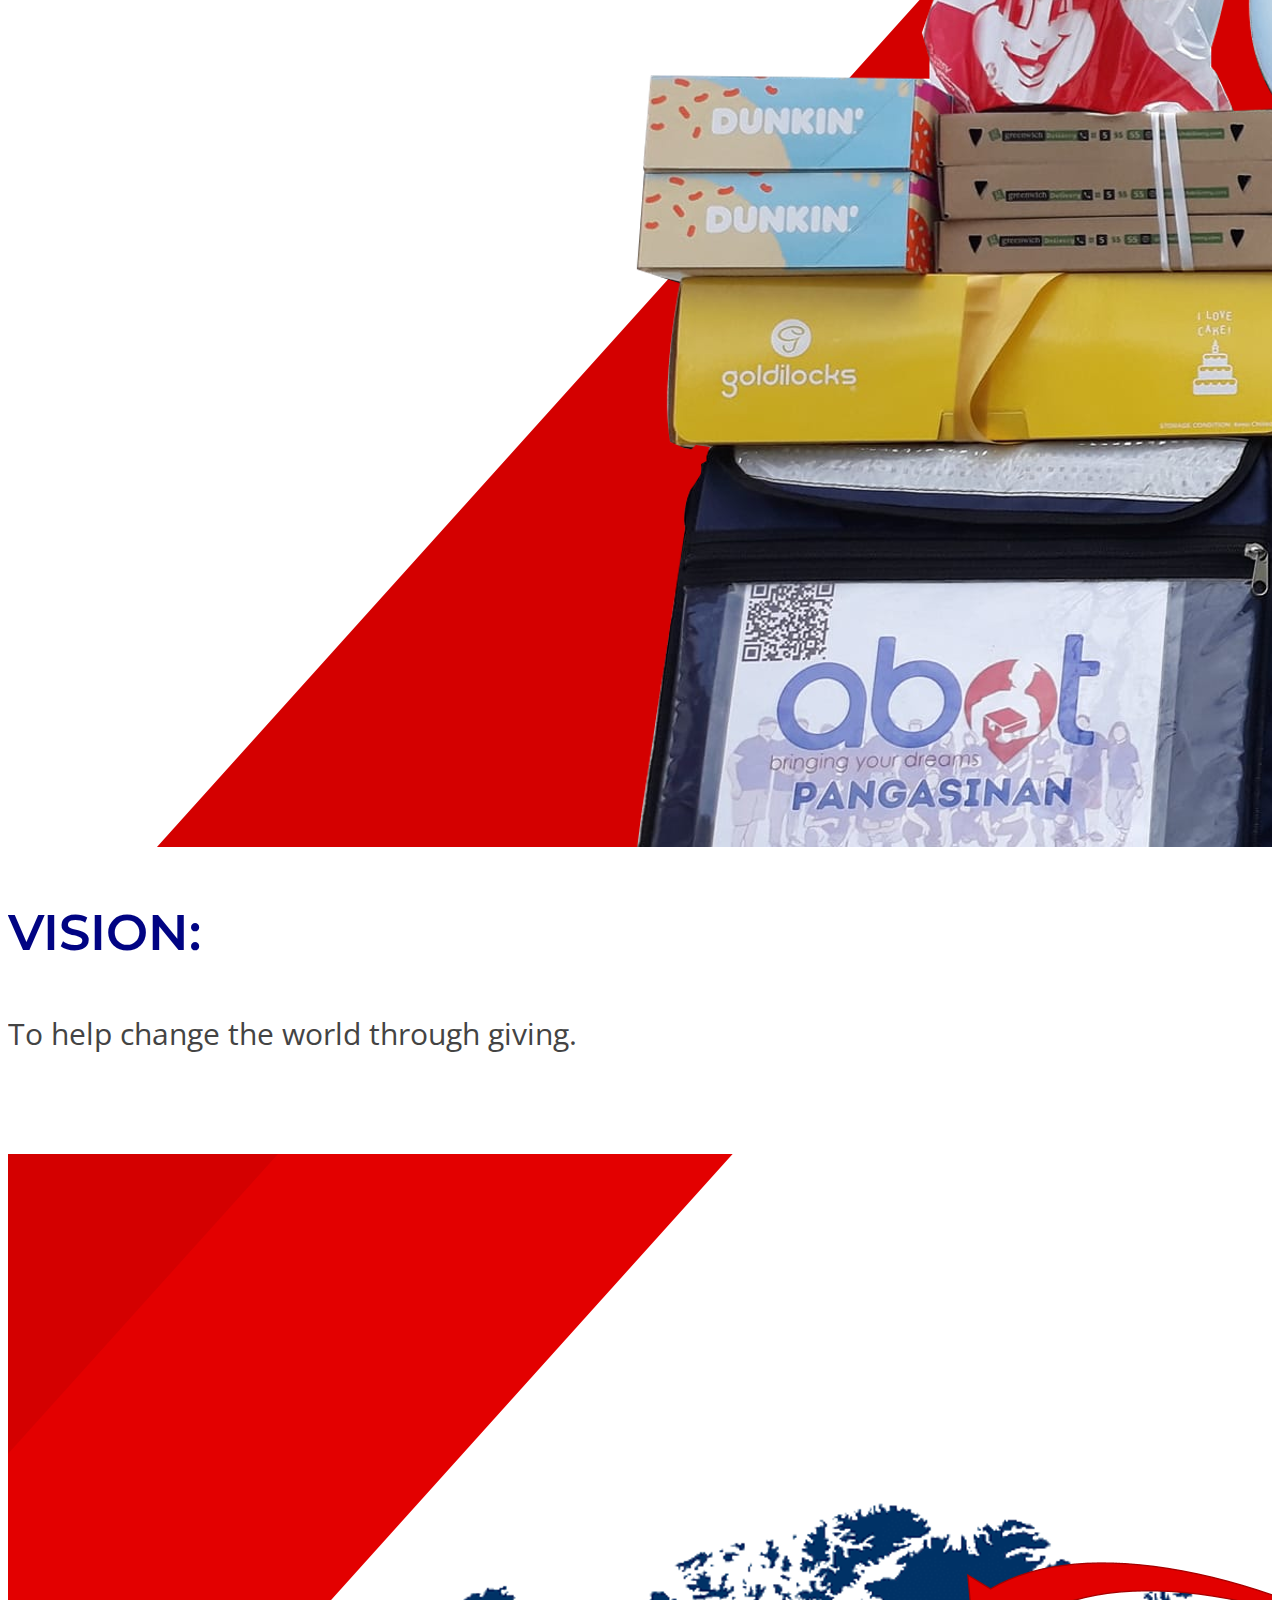
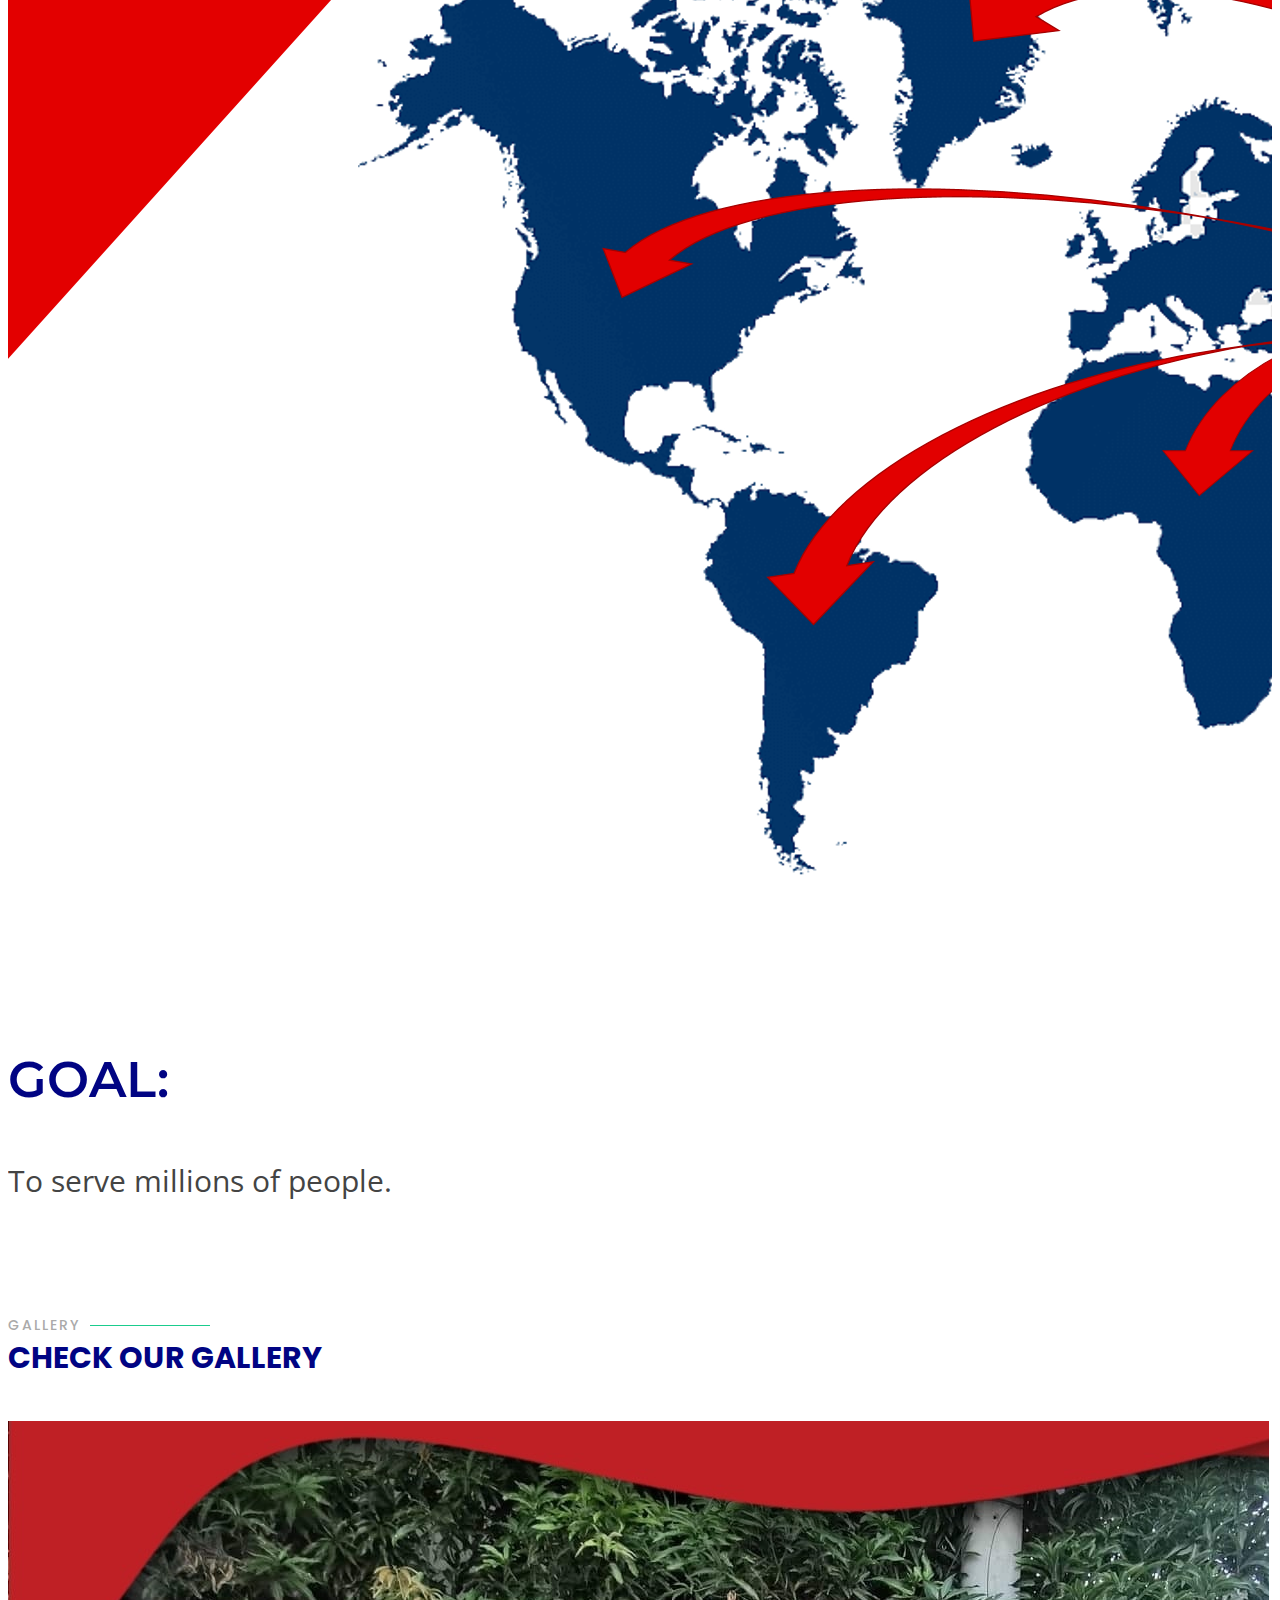
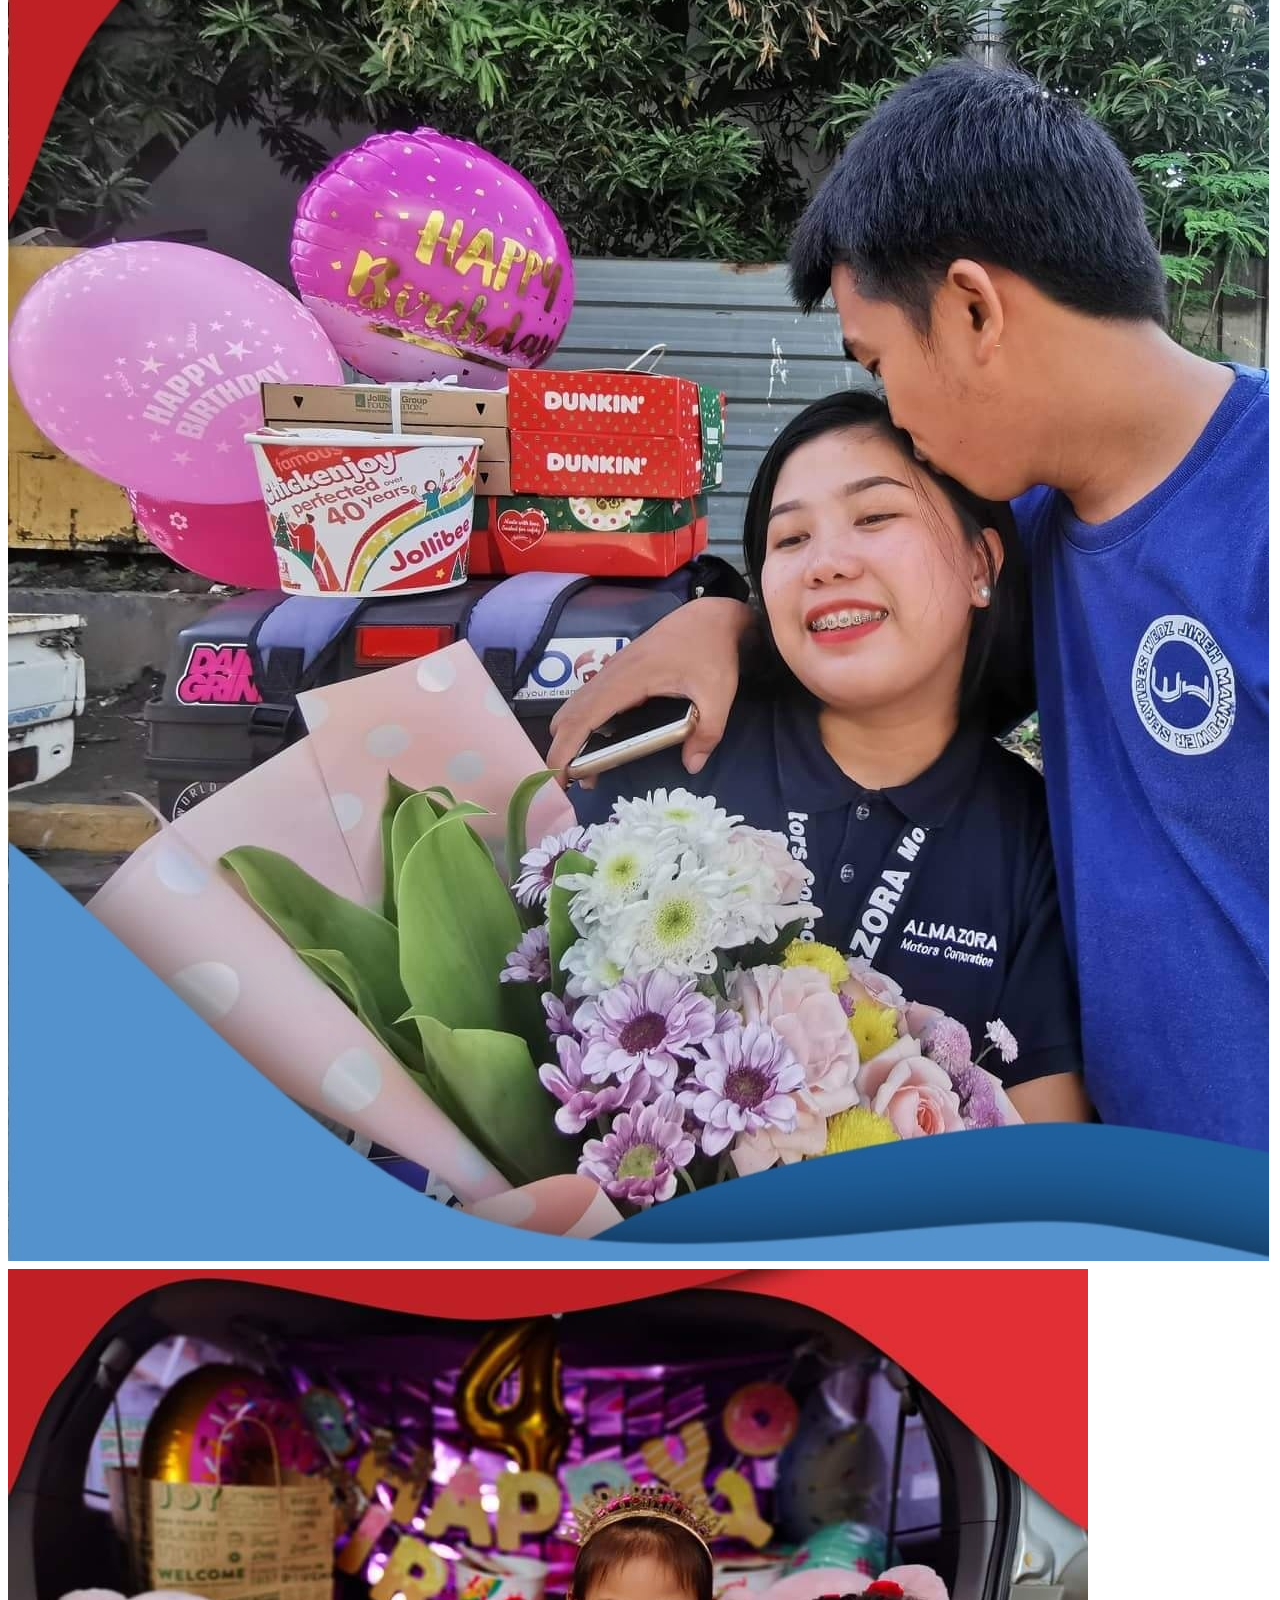
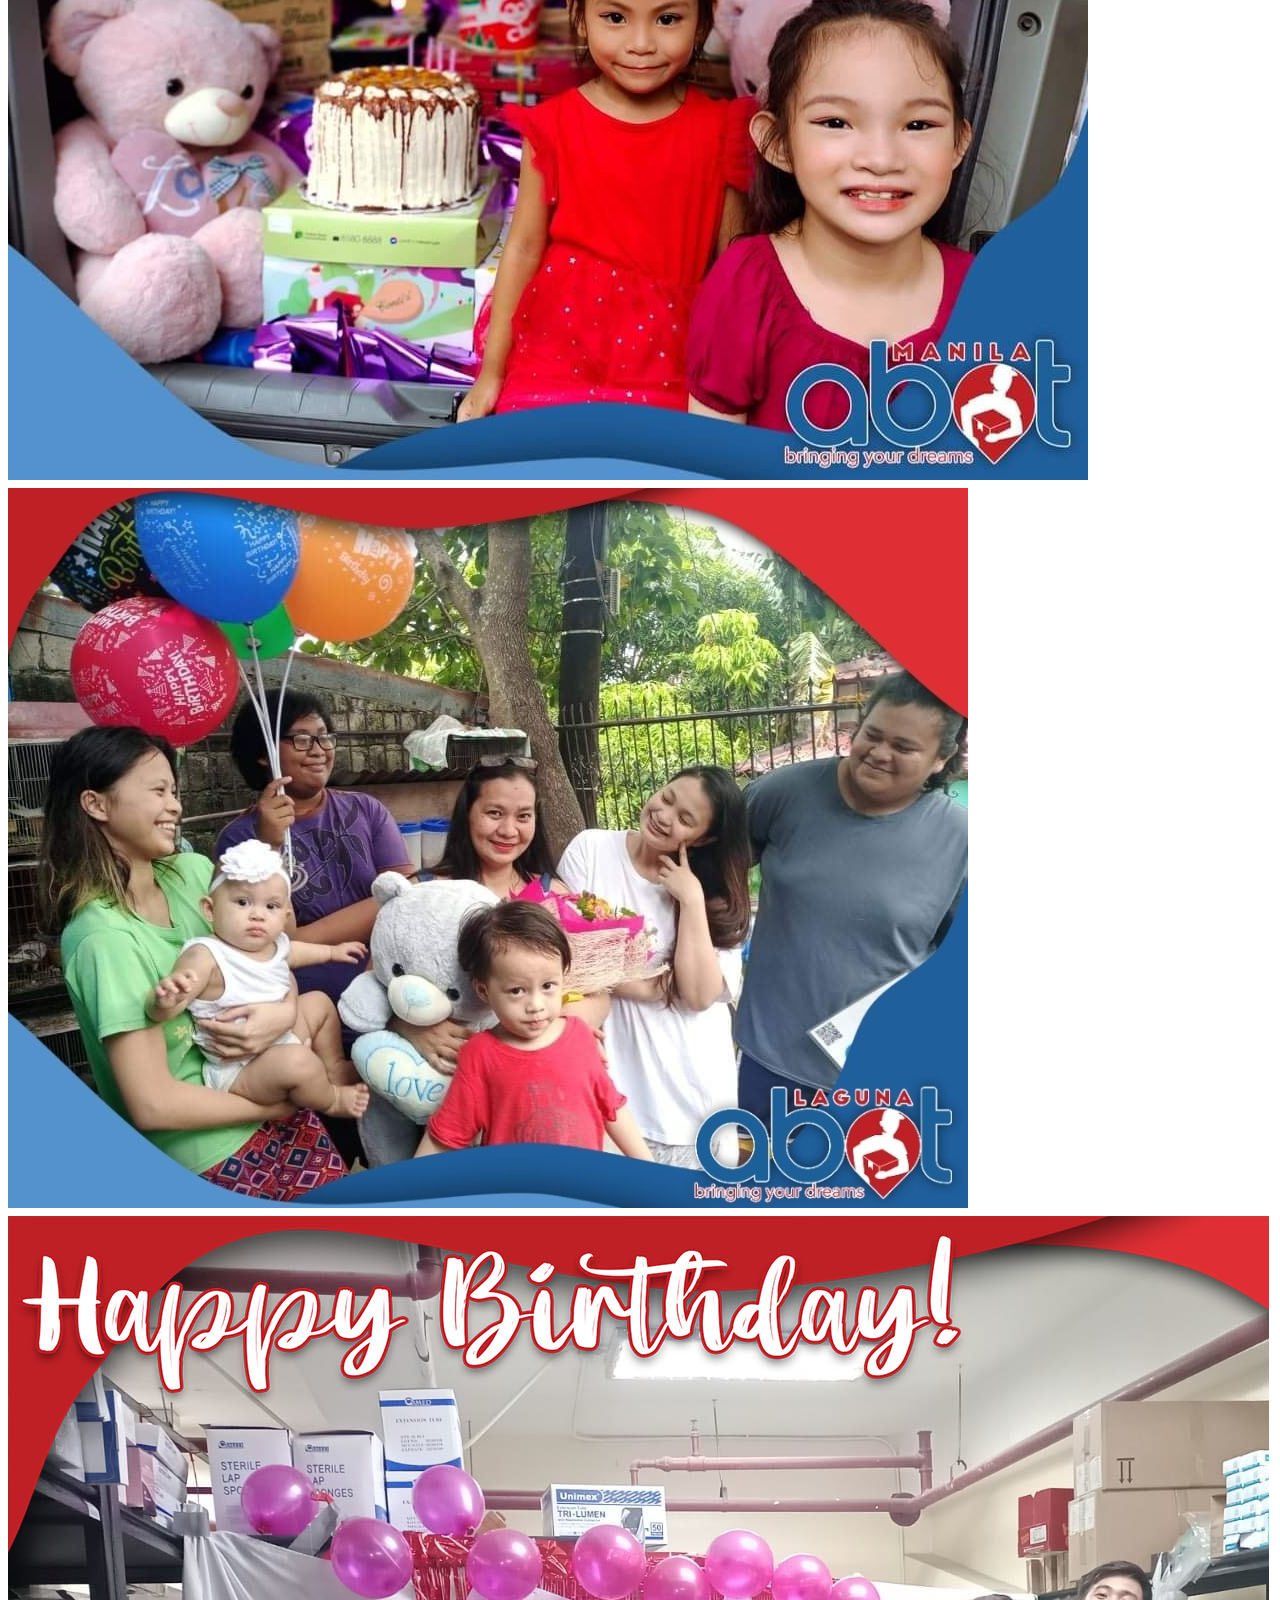
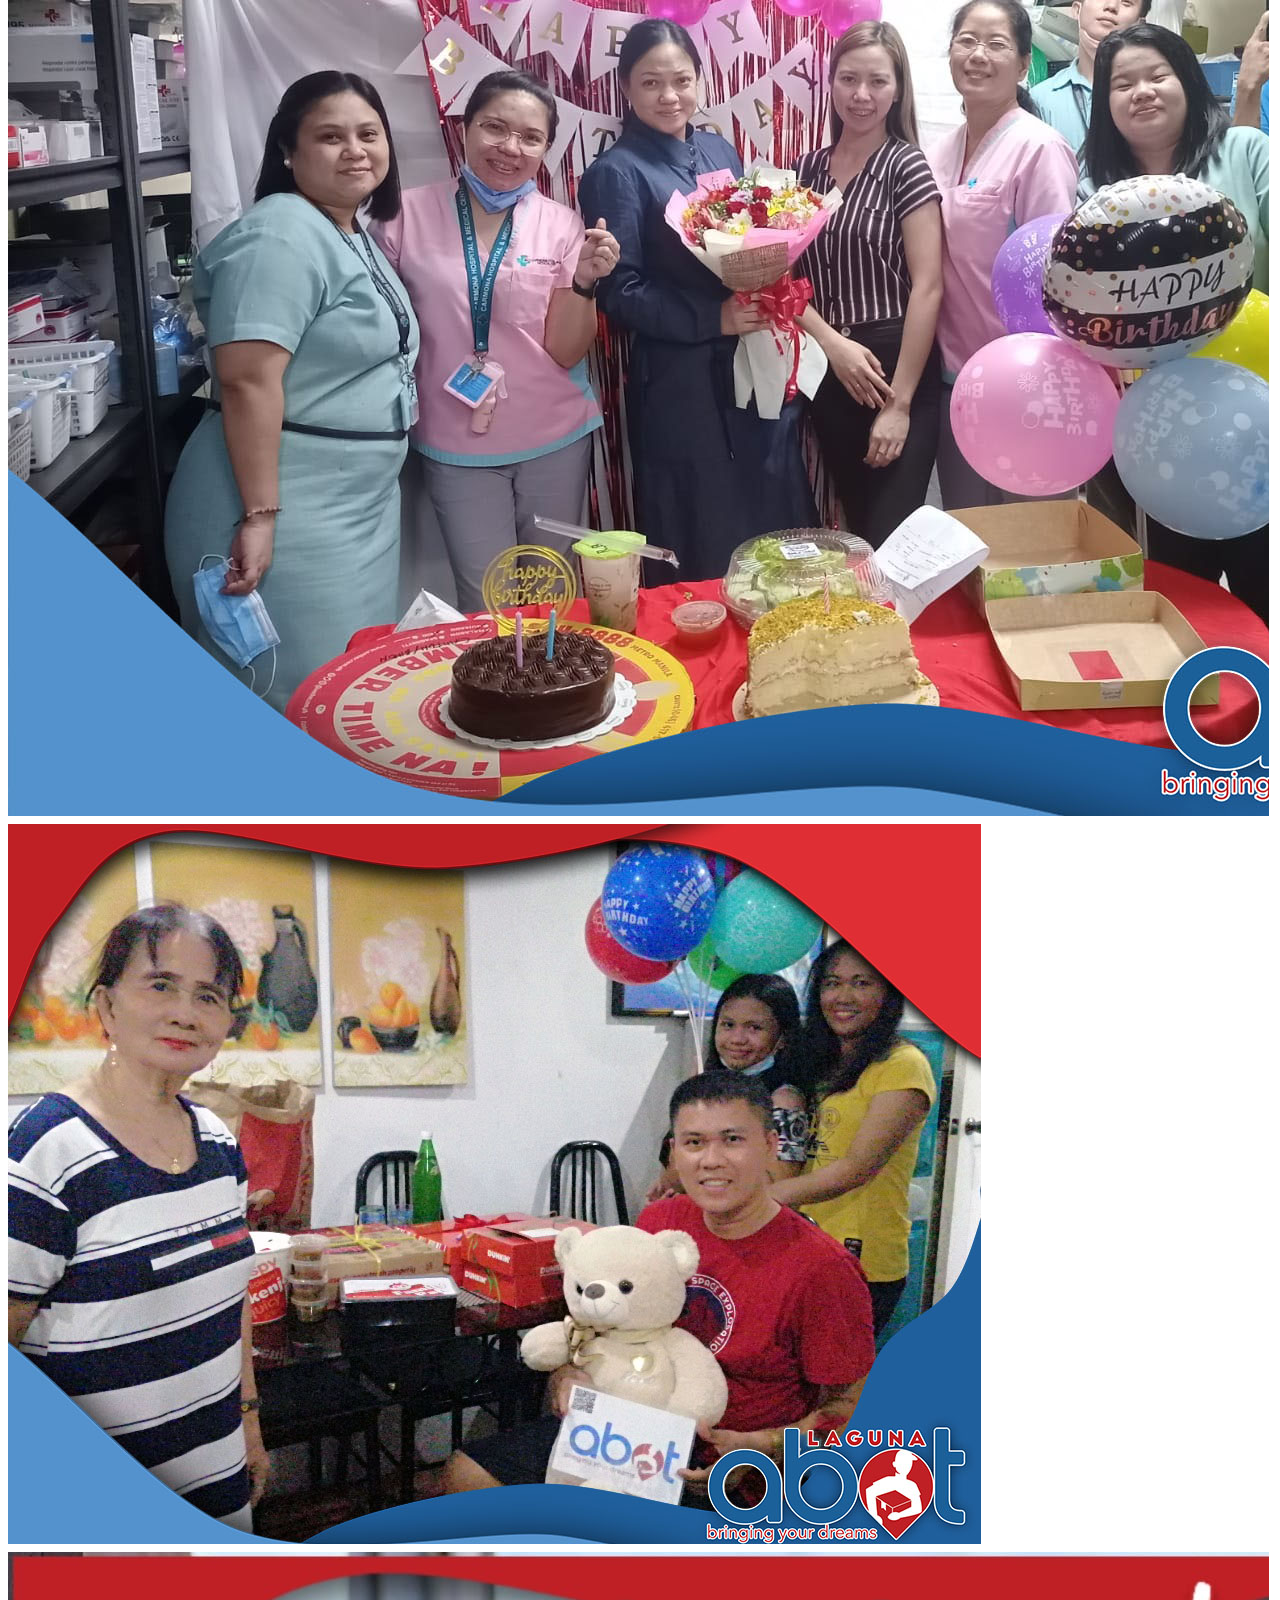
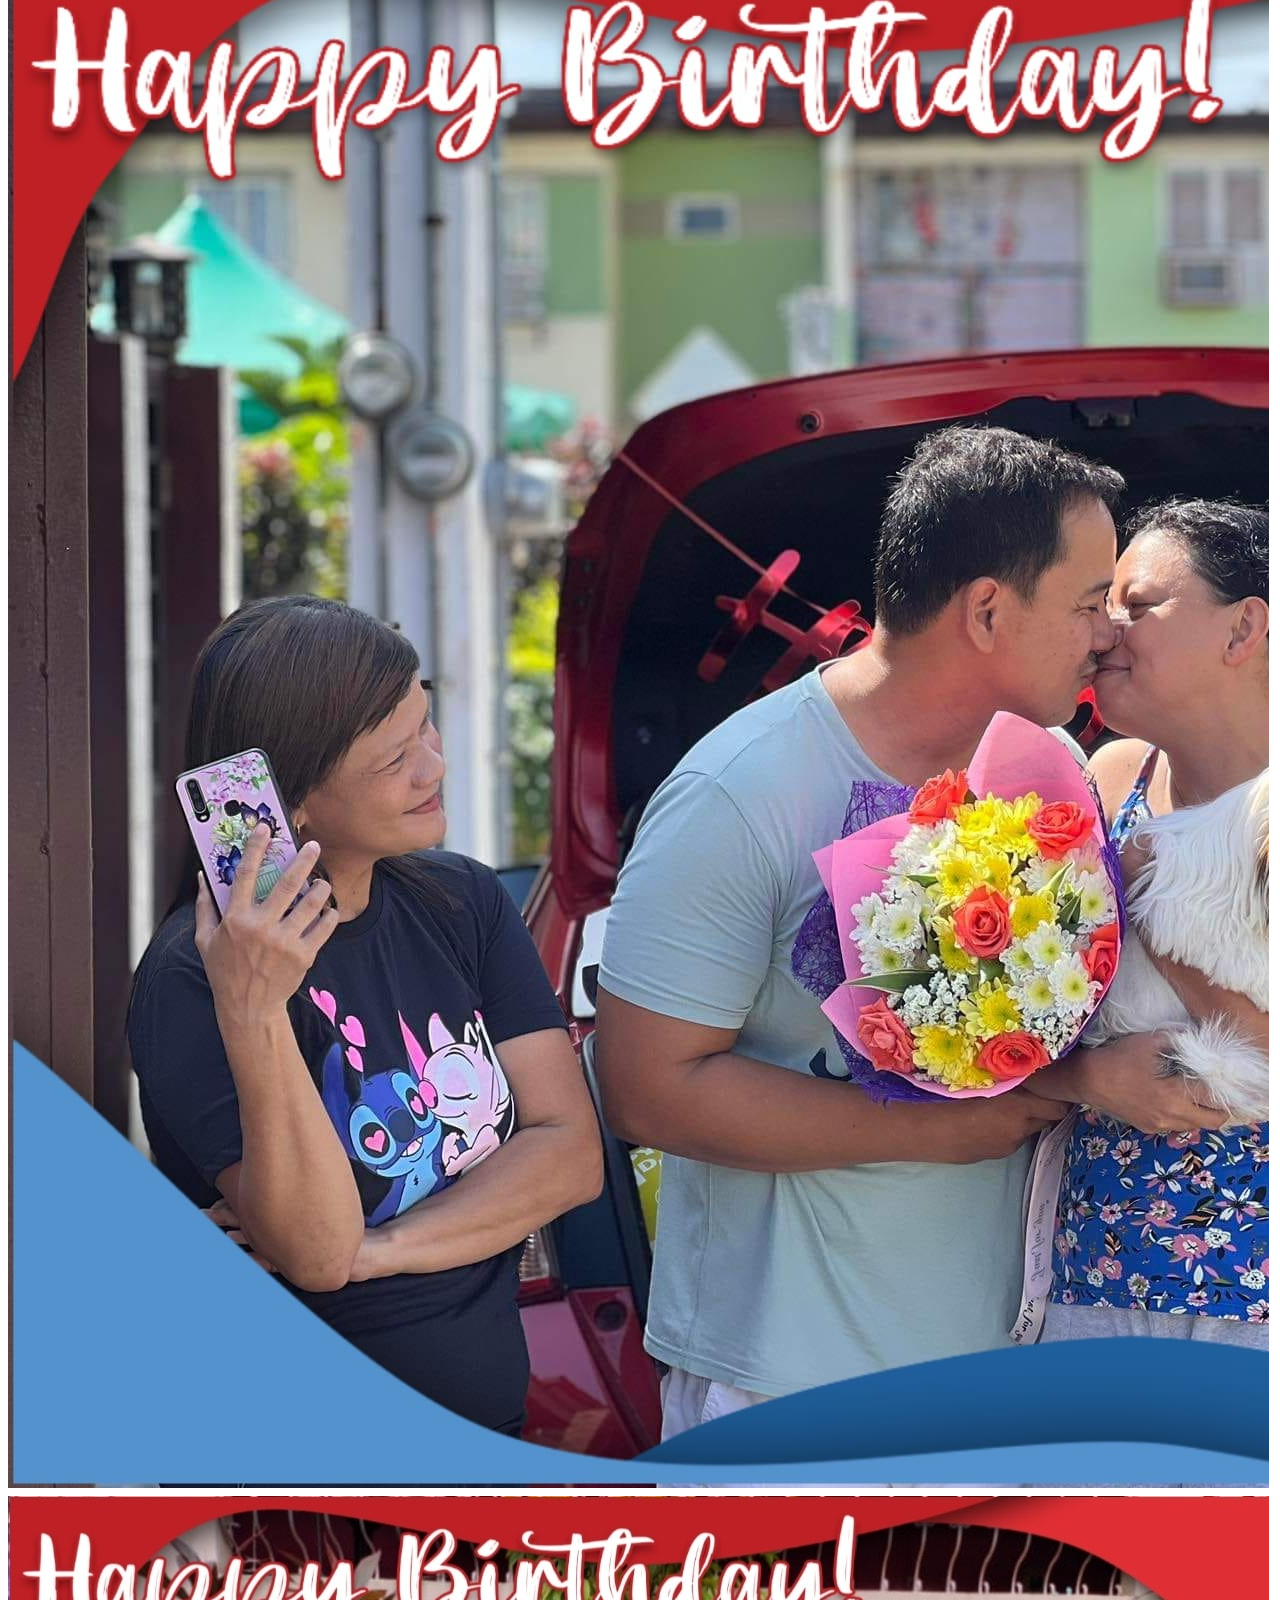
==== commit a2e02652: "Merge branch 'main' of https://github.com/crlv0241/ABOT" ====
--- a/index.html
+++ b/index.html
@@ -242,7 +242,7 @@
   
         </div>
       </section><!-- End Counts Section -->
-  s
+      
     <!-- ======= Features Section ======= -->
     <section id="features" class="features">
       <div class="container">
@@ -256,200 +256,218 @@
             <div style="cursor: pointer;"  onclick="update_map('cavite')" class="icon-box " data-aos="zoom-in" data-aos-delay="50" data-bs-toggle="modal" data-bs-target="#modalRegular">
               <i class="bi bi-geo-alt-fill" style="color: #Ff0000;"></i>
               <h3><a>Cavite</a></h3>
-            </div>
-          </div>
-          <div class="col-auto col-md-3 mt-4  ">
+              <img class="img_banner" src="img/banner/CAVITE.jpg" alt="">
+            </div>
+          </div>
+          <div class="col-auto col-md-3 mt-4  card-hover" style="position: relative;">
             <div style="cursor: pointer;" class="icon-box" data-aos="zoom-in" data-aos-delay="100"  onclick="update_map('laguna')" data-bs-toggle="modal" data-bs-target="#modalRegular">
               <i class="bi bi-geo-alt-fill" style="color: #Ff0000;"></i>
               <h3><a>Laguna</a></h3>
-            </div>
-          </div>
-          <div class="col-auto col-md-3 mt-4  ">
+              <img class="img_banner" src="img/banner/LAGUNA.jpg" alt="">
+            </div>
+          </div>
+          <div class="col-auto col-md-3 mt-4 card-hover" style="position: relative;">
             <div style="cursor: pointer;" class="icon-box" data-aos="zoom-in" data-aos-delay="125" onclick="update_map('metro_manila')" data-bs-toggle="modal" data-bs-target="#modalRegular">
               <i class="bi bi-geo-alt-fill" style="color: #Ff0000;"></i>
               <h3><a>Metro Manila</a></h3>
-            </div>
-          </div>
-          <div class="col-auto col-md-3 mt-4  ">
+              <img class="img_banner" src="img/banner/MANILA.jpg" alt="">
+            </div>
+          </div>
+          <div class="col-auto col-md-3 mt-4 card-hover" style="position: relative;">
             <div style="cursor: pointer;" class="icon-box" data-aos="zoom-in" data-aos-delay="150" onclick="update_map('nueva_ecija')" data-bs-toggle="modal" data-bs-target="#modalRegular">
               <i class="bi bi-geo-alt-fill" style="color: #Ff0000;"></i>
               <h3><a>Nueva Ecija</a></h3>
-            </div>
-          </div>
-          <div class="col-auto col-md-3 mt-4">
+              <img class="img_banner" src="img/banner/NUEVA ECIJA.jpg" alt="">
+            </div>
+          </div>
+          <div class="col-auto col-md-3 mt-4 card-hover" style="position: relative;">
             <div style="cursor: pointer;" class="icon-box" data-aos="zoom-in" data-aos-delay="175" onclick="update_map('zambales')" data-bs-toggle="modal" data-bs-target="#modalRegular">
               <i class="bi bi-geo-alt-fill" style="color: #Ff0000;"></i>
               <h3><a>Zambales</a></h3>
-            </div>
-          </div>
-          <div class="col-auto col-md-3 mt-4">
+              <img class="img_banner" src="img/banner/ZAMBALES.jpg" alt="">
+            </div>
+          </div>
+          <div class="col-auto col-md-3 mt-4 card-hover" style="position: relative;">
             <div style="cursor: pointer;" class="icon-box" data-aos="zoom-in" data-aos-delay="200" onclick="update_map('isabela')" data-bs-toggle="modal" data-bs-target="#modalRegular">
               <i class="bi bi-geo-alt-fill" style="color: #Ff0000;"></i>
               <h3><a>Isabela</a></h3>
-            </div>
-          </div>
-          <div class="col-auto col-md-3 mt-4">
+              <img class="img_banner" src="img/banner/ISABELA.jpg" alt="">
+            </div>
+          </div>
+          <div class="col-auto col-md-3 mt-4 card-hover" style="position: relative;">
             <div style="cursor: pointer;" class="icon-box" data-aos="zoom-in" data-aos-delay="225" onclick="update_map('davao')" data-bs-toggle="modal" data-bs-target="#modalRegular">
               <i class="bi bi-geo-alt-fill" style="color: #Ff0000;"></i>
               <h3><a>Davao</a></h3>
             </div>
           </div>
-          <div class="col-auto col-md-3 mt-4">
+          <div class="col-auto col-md-3 mt-4 card-hover" style="position: relative;">
             <div style="cursor: pointer;" class="icon-box" data-aos="zoom-in" data-aos-delay="250" onclick="update_map('pangasinan')" data-bs-toggle="modal" data-bs-target="#modalRegular">
               <i class="bi bi-geo-alt-fill" style="color: #Ff0000;"></i>
               <h3><a>Pangasinan</a></h3>
             </div>
           </div>
-          <div class="col-auto col-md-3 mt-4">
+          <div class="col-auto col-md-3 mt-4 card-hover" style="position: relative;">
             <div style="cursor: pointer;" class="icon-box" data-aos="zoom-in" data-aos-delay="275" onclick="update_map('cebu')" data-bs-toggle="modal" data-bs-target="#modalRegular">
               <i class="bi bi-geo-alt-fill" style="color: #Ff0000;"></i>
               <h3><a>Cebu</a></h3>
-            </div>
-          </div>
-          <div class="col-auto col-md-3 mt-4">
+              <img class="img_banner" src="img/banner/CEBU.jpg" alt="">
+            </div>
+          </div>
+          <div class="col-auto col-md-3 mt-4 card-hover" style="position: relative;">
             <div style="cursor: pointer;" class="icon-box" data-aos="zoom-in" data-aos-delay="300" onclick="update_map('cdo')" data-bs-toggle="modal" data-bs-target="#modalRegular">
               <i class="bi bi-geo-alt-fill" style="color: #Ff0000;"></i>
               <h3><a>Cagayan De Oro</a></h3>
-            </div>
-          </div>
-          <div class="col-auto col-md-3 mt-4">
+              <img class="img_banner" src="img/banner/CAGAYAN DE ORO.jpg" alt="">
+            </div>
+          </div>
+          <div class="col-auto col-md-3 mt-4 card-hover" style="position: relative;">
             <div style="cursor: pointer;" class="icon-box" data-aos="zoom-in" data-aos-delay="325" onclick="update_map('quezon')" data-bs-toggle="modal" data-bs-target="#modalRegular">
               <i class="bi bi-geo-alt-fill" style="color: #Ff0000;"></i>
               <h3><a>Quezon Province</a></h3>
-            </div>
-          </div>
-          <div class="col-auto col-md-3 mt-4">
+              <img class="img_banner" src="img/banner/QUEZON.jpg" alt="">
+            </div>
+          </div>
+          <div class="col-auto col-md-3 mt-4 card-hover" style="position: relative;">
             <div style="cursor: pointer;" class="icon-box" data-aos="zoom-in" data-aos-delay="350" onclick="update_map('zamboanga')" data-bs-toggle="modal" data-bs-target="#modalRegular">
               <i class="bi bi-geo-alt-fill" style="color: #Ff0000;"></i>
               <h3><a>Zamboanga</a></h3>
             </div>
           </div>
-        </div>
         <div class="collapse row" id="collapseExample">
-          <div class="col-auto col-md-3 mt-4">
+          <div class="col-auto col-md-3 mt-4 card-hover" style="position: relative;">
             <div style="cursor: pointer;" class="icon-box" data-aos="zoom-in" data-aos-delay="50" onclick="update_map('iloilo')" data-bs-toggle="modal" data-bs-target="#modalRegular">
               <i class="bi bi-geo-alt-fill" style="color: #Ff0000;"></i>
               <h3><a>Iloilo</a></h3>
+              <img class="img_banner" src="img/banner/ILO-ILO.jpg" alt="">
             </div>
           </div>
           <div class="col-auto col-md-3 mt-4 card-hover" style="position: relative;">
             <div style="cursor: pointer;" class="icon-box" data-aos="zoom-in" data-aos-delay="75" onclick="update_map('bacolod')" data-bs-toggle="modal" data-bs-target="#modalRegular">
               <i class="bi bi-geo-alt-fill" style="color: #Ff0000;"></i>
               <h3><a>Bacolod</a></h3>
-              <img class="img_banner" src="./img/system/nanay.jpg" alt="">
-            </div>
-          </div>
-          <div class="col-auto col-md-3 mt-4  ">
+              <img class="img_banner" src="img/banner/BACOLOD.jpg" alt="">
+            </div>
+          </div>
+          <div class="col-auto col-md-3 mt-4 card-hover" style="position: relative;">
             <div style="cursor: pointer;" class="icon-box" data-aos="zoom-in" data-aos-delay="100" onclick="update_map('bataan')" data-bs-toggle="modal" data-bs-target="#modalRegular">
               <i class="bi bi-geo-alt-fill" style="color: #Ff0000;"></i>
               <h3><a>Bataan</a></h3>
-            </div>
-          </div>
-          <div class="col-auto col-md-3 mt-4  ">
+              <img class="img_banner" src="img/banner/BATAAN.jpg" alt="">
+            </div>
+          </div>
+          <div class="col-auto col-md-3 mt-4 card-hover" style="position: relative;">
             <div style="cursor: pointer;" class="icon-box" data-aos="zoom-in" data-aos-delay="125" onclick="update_map('batangas')" data-bs-toggle="modal" data-bs-target="#modalRegular">
               <i class="bi bi-geo-alt-fill" style="color: #Ff0000;"></i>
               <h3><a>Batangas</a></h3>
-            </div>
-          </div>
-          <div class="col-auto col-md-3 mt-4">
+              <img class="img_banner" src="img/banner/BATANGAS.jpg" alt="">
+            </div>
+          </div>
+          <div class="col-auto col-md-3 mt-4 card-hover" style="position: relative;">
             <div style="cursor: pointer;" class="icon-box" data-aos="zoom-in" data-aos-delay="150" onclick="update_map('rizal')" data-bs-toggle="modal" data-bs-target="#modalRegular">
               <i class="bi bi-geo-alt-fill" style="color: #Ff0000;"></i>
               <h3><a>Rizal</a></h3>
-            </div>
-          </div>
-          <div class="col-auto col-md-3 mt-4">
+              <img class="img_banner" src="img/banner/RIZAL.jpg" alt="">
+            </div>
+          </div>
+          <div class="col-auto col-md-3 mt-4 card-hover" style="position: relative;">
             <div style="cursor: pointer;" class="icon-box" data-aos="zoom-in" data-aos-delay="175" onclick="update_map('bulacan')" data-bs-toggle="modal" data-bs-target="#modalRegular">
               <i class="bi bi-geo-alt-fill" style="color: #Ff0000;"></i>
               <h3><a>Bulacan</a></h3>
-            </div>
-          </div>
-          <div class="col-auto col-md-3 mt-4">
+              <img class="img_banner" src="img/banner/BULACAN.jpg" alt="">
+            </div>
+          </div>
+          <div class="col-auto col-md-3 mt-4 card-hover" style="position: relative;">
             <div style="cursor: pointer;" class="icon-box" data-aos="zoom-in" data-aos-delay="200" onclick="update_map('tuguegarao')" data-bs-toggle="modal" data-bs-target="#modalRegular">
               <i class="bi bi-geo-alt-fill" style="color: #Ff0000;"></i>
               <h3><a>Tuguegarao</a></h3>
             </div>
           </div>
-          <div class="col-auto col-md-3 mt-4">
+          <div class="col-auto col-md-3 mt-4 card-hover" style="position: relative;">
             <div style="cursor: pointer;" class="icon-box" data-aos="zoom-in" data-aos-delay="250" onclick="update_map('capiz')" data-bs-toggle="modal" data-bs-target="#modalRegular">
               <i class="bi bi-geo-alt-fill" style="color: #Ff0000;"></i>
               <h3><a>Capiz</a></h3>
             </div>
           </div>
-          <div class="col-auto col-md-3 mt-4">
+          <div class="col-auto col-md-3 mt-4 card-hover" style="position: relative;">
             <div style="cursor: pointer;" class="icon-box" data-aos="zoom-in" data-aos-delay="275" onclick="update_map('la_union')" data-bs-toggle="modal" data-bs-target="#modalRegular">
               <i class="bi bi-geo-alt-fill" style="color: #Ff0000;"></i>
               <h3><a>La Union</a></h3>
             </div>
           </div>
-          <div class="col-auto col-md-3 mt-4">
+          <div class="col-auto col-md-3 mt-4 card-hover" style="position: relative;">
             <div style="cursor: pointer;" class="icon-box" data-aos="zoom-in" data-aos-delay="300" onclick="update_map('gensan')" data-bs-toggle="modal" data-bs-target="#modalRegular">
               <i class="bi bi-geo-alt-fill" style="color: #Ff0000;"></i>
               <h3><a>Gensan</a></h3>
             </div>
           </div>
-          <div class="col-auto col-md-3 mt-4">
+          <div class="col-auto col-md-3 mt-4 card-hover" style="position: relative;">
             <div style="cursor: pointer;" class="icon-box" data-aos="zoom-in" data-aos-delay="325" onclick="update_map('nueva_vizcaya')" data-bs-toggle="modal" data-bs-target="#modalRegular">
               <i class="bi bi-geo-alt-fill" style="color: #Ff0000;"></i>
               <h3><a>Nueva Vizcaya</a></h3>
             </div>
           </div>
-          <div class="col-auto col-md-3 mt-4">
+          <div class="col-auto col-md-3 mt-4 card-hover" style="position: relative;"> 
             <div style="cursor: pointer;" class="icon-box" data-aos="zoom-in" data-aos-delay="350" onclick="update_map('tacloban')" data-bs-toggle="modal" data-bs-target="#modalRegular">
               <i class="bi bi-geo-alt-fill" style="color: #Ff0000;"></i>
               <h3><a>Tacloban, Leyte</a></h3>
-            </div>
-          </div><div class="col-auto col-md-3 mt-4">
+              <img class="img_banner" src="img/banner/TACLOBAN.jpg" alt="">
+            </div>
+          </div>
+          <div class="col-auto col-md-3 mt-4 card-hover" style="position: relative;">
             <div style="cursor: pointer;" class="icon-box" data-aos="zoom-in" data-aos-delay="375" onclick="update_map('dumaguete')" data-bs-toggle="modal" data-bs-target="#modalRegular">
               <i class="bi bi-geo-alt-fill" style="color: #Ff0000;"></i>
               <h3><a>Dumaguete</a></h3>
             </div>
           </div>
-          <div class="col-auto col-md-3 mt-4">
+          <div class="col-auto col-md-3 mt-4 card-hover" style="position: relative;">
             <div style="cursor: pointer;" class="icon-box" data-aos="zoom-in" data-aos-delay="400" onclick="update_map('ormoc')" data-bs-toggle="modal" data-bs-target="#modalRegular">
               <i class="bi bi-geo-alt-fill" style="color: #Ff0000;"></i>
               <h3><a>Ormoc, Leyte</a></h3>
             </div>
           </div>
-          <div class="col-auto col-md-3 mt-4">
+          <div class="col-auto col-md-3 mt-4 card-hover" style="position: relative;">
             <div style="cursor: pointer;" class="icon-box" data-aos="zoom-in" data-aos-delay="425" onclick="update_map('naga')" data-bs-toggle="modal" data-bs-target="#modalRegular">
               <i class="bi bi-geo-alt-fill" style="color: #Ff0000;"></i>
               <h3><a>Naga</a></h3>
             </div>
           </div>
-          <div class="col-auto col-md-3 mt-4">
+          <div class="col-auto col-md-3 mt-4 card-hover" style="position: relative;">
             <div style="cursor: pointer;" class="icon-box" data-aos="zoom-in" data-aos-delay="450" onclick="update_map('pampanga')" data-bs-toggle="modal" data-bs-target="#modalRegular">
               <i class="bi bi-geo-alt-fill" style="color: #Ff0000;"></i>
               <h3><a>Pampanga</a></h3>
-            </div>
-          </div>
-          <div class="col-auto col-md-3 mt-4">
+              <img class="img_banner" src="img/banner/PAMPANGA.jpg" alt="">
+            </div>
+          </div>
+          <div class="col-auto col-md-3 mt-4 card-hover" style="position: relative;">
             <div style="cursor: pointer;" class="icon-box" data-aos="zoom-in" data-aos-delay="475" onclick="update_map('ilocos_norte')" data-bs-toggle="modal" data-bs-target="#modalRegular">
               <i class="bi bi-geo-alt-fill" style="color: #Ff0000;"></i>
               <h3><a>Ilocos Norte</a></h3>
             </div>
           </div>
-          <div class="col-auto col-md-3 mt-4">
+          <div class="col-auto col-md-3 mt-4 card-hover" style="position: relative;">
             <div style="cursor: pointer;" class="icon-box" data-aos="zoom-in" data-aos-delay="500" onclick="update_map('bohol')" data-bs-toggle="modal" data-bs-target="#modalRegular">
               <i class="bi bi-geo-alt-fill" style="color: #Ff0000;"></i>
               <h3><a>Bohol</a></h3>
             </div>
           </div>
-          <div class="col-auto col-md-3 mt-4">
+          <div class="col-auto col-md-3 mt-4 card-hover" style="position: relative;">
             <div style="cursor: pointer;" class="icon-box" data-aos="zoom-in" data-aos-delay="525" onclick="update_map('cotabato')" data-bs-toggle="modal" data-bs-target="#modalRegular">
               <i class="bi bi-geo-alt-fill" style="color: #Ff0000;"></i>
               <h3><a>Cotabato</a></h3>
             </div>
           </div>
-          <div class="col-auto col-md-3 mt-4">
+          <div class="col-auto col-md-3 mt-4 card-hover" style="position: relative;">
             <div style="cursor: pointer;" class="icon-box" data-aos="zoom-in" data-aos-delay="550" onclick="update_map('bicol')" data-bs-toggle="modal" data-bs-target="#modalRegular">
               <i class="bi bi-geo-alt-fill" style="color: #Ff0000;"></i>
               <h3><a>Bicol</a></h3>
-            </div>
-          </div>
-          <div class="col-auto col-md-3 mt-4">
+              <img class="img_banner" src="img/banner/BICOL.jpg" alt="">
+            </div>
+          </div>
+          <div class="col-auto col-md-3 mt-4 card-hover" style="position: relative;">
             <div style="cursor: pointer;" class="icon-box" data-aos="zoom-in" data-aos-delay="575" onclick="update_map('tarlac')" data-bs-toggle="modal" data-bs-target="#modalRegular">
               <i class="bi bi-geo-alt-fill" style="color: #Ff0000;"></i>
               <h3><a>Tarlac</a></h3>
+              <img class="img_banner" src="img/banner/TARLAC.jpg" alt="">
             </div>
           </div>
           
@@ -458,6 +476,7 @@
           <span id="btn_show_checkpoint">Show More</span>
         </button>
       </div>
+    </div>
     </section><!-- End Features Section -->
 
     <!-- ======= Details Section ======= -->
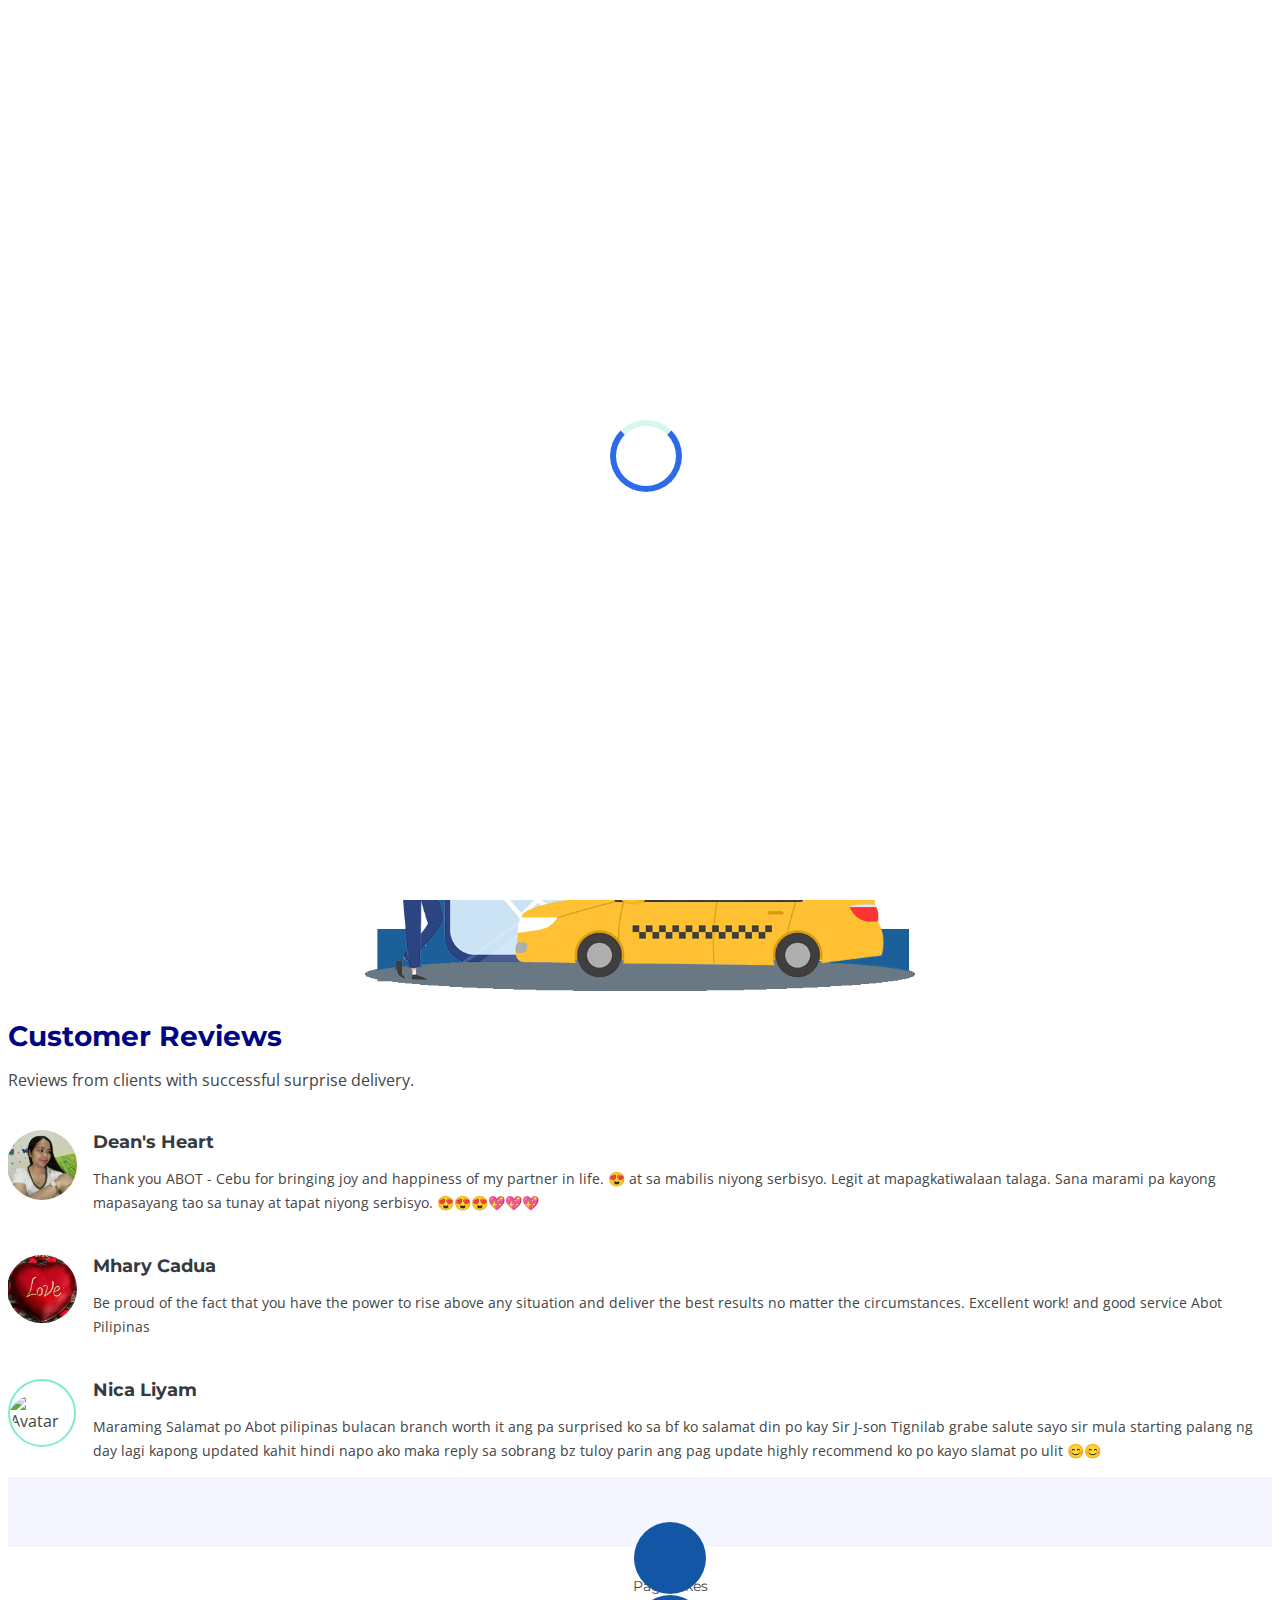
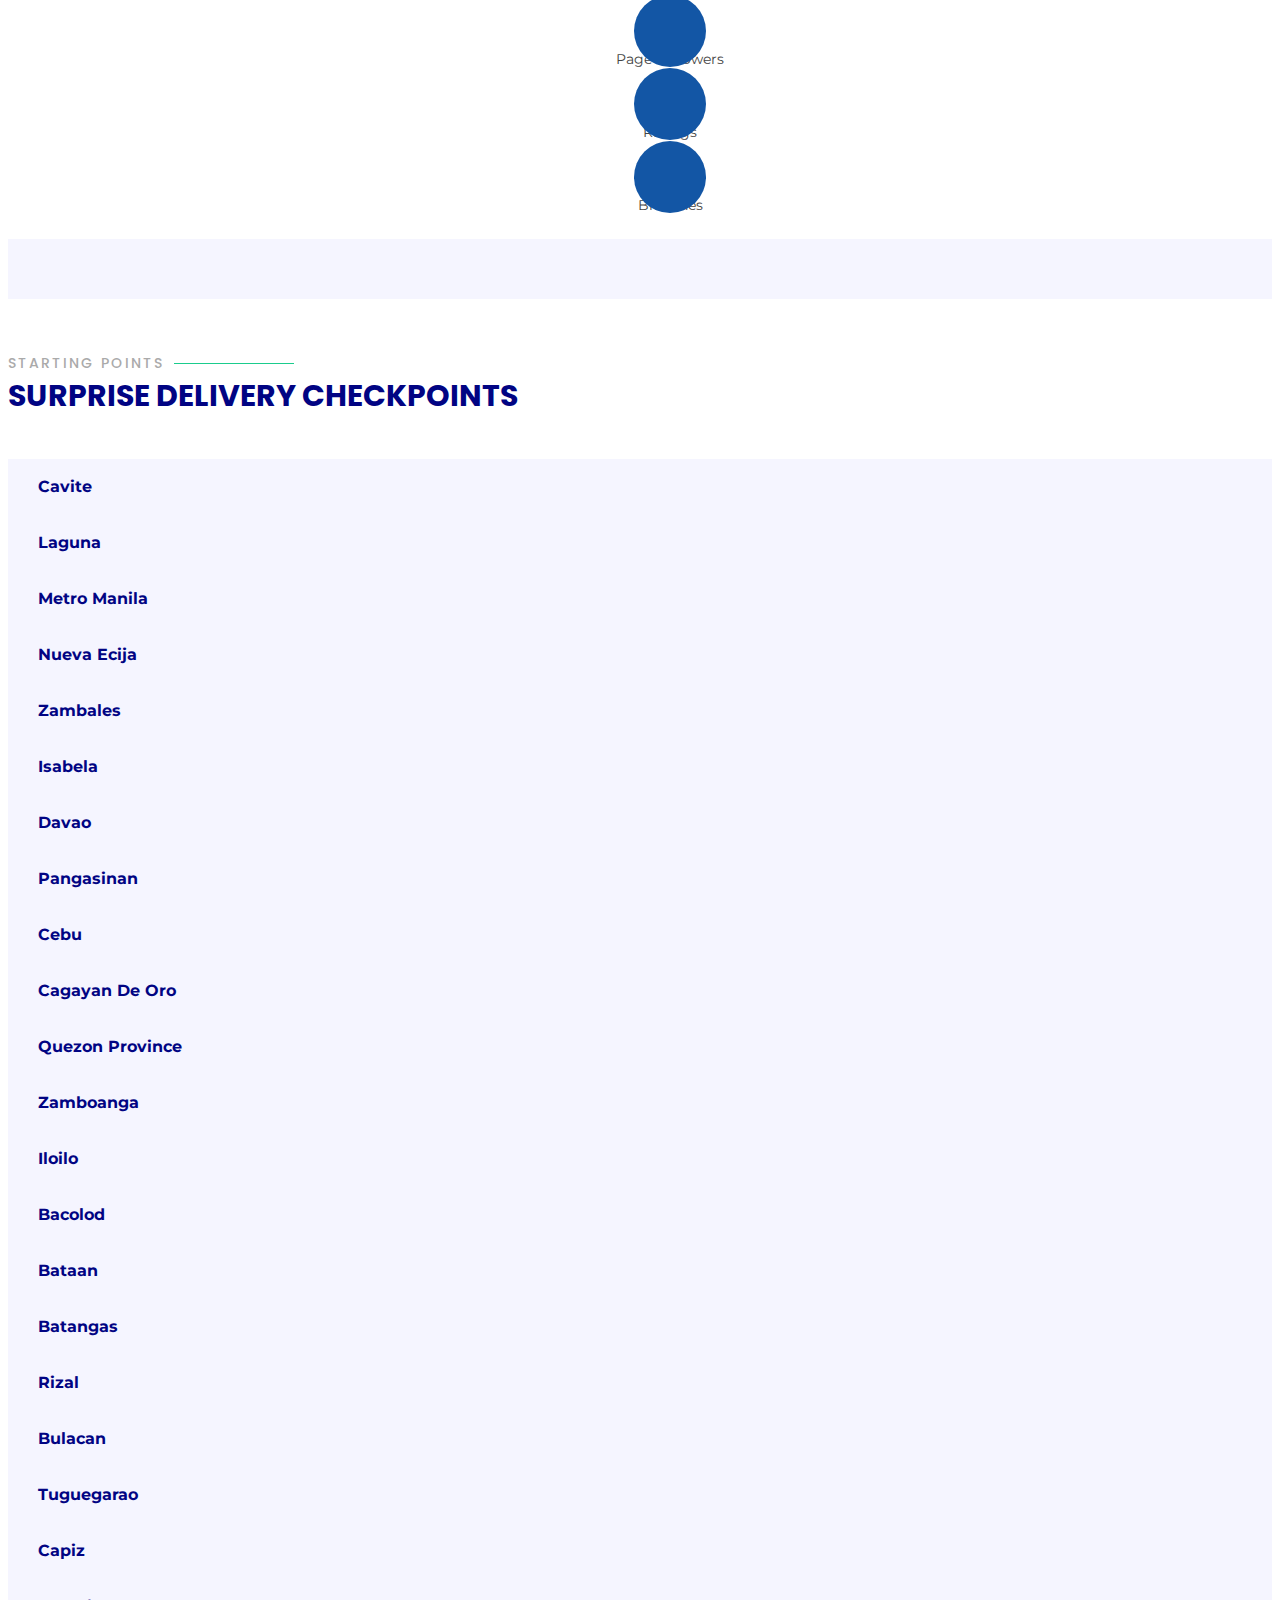
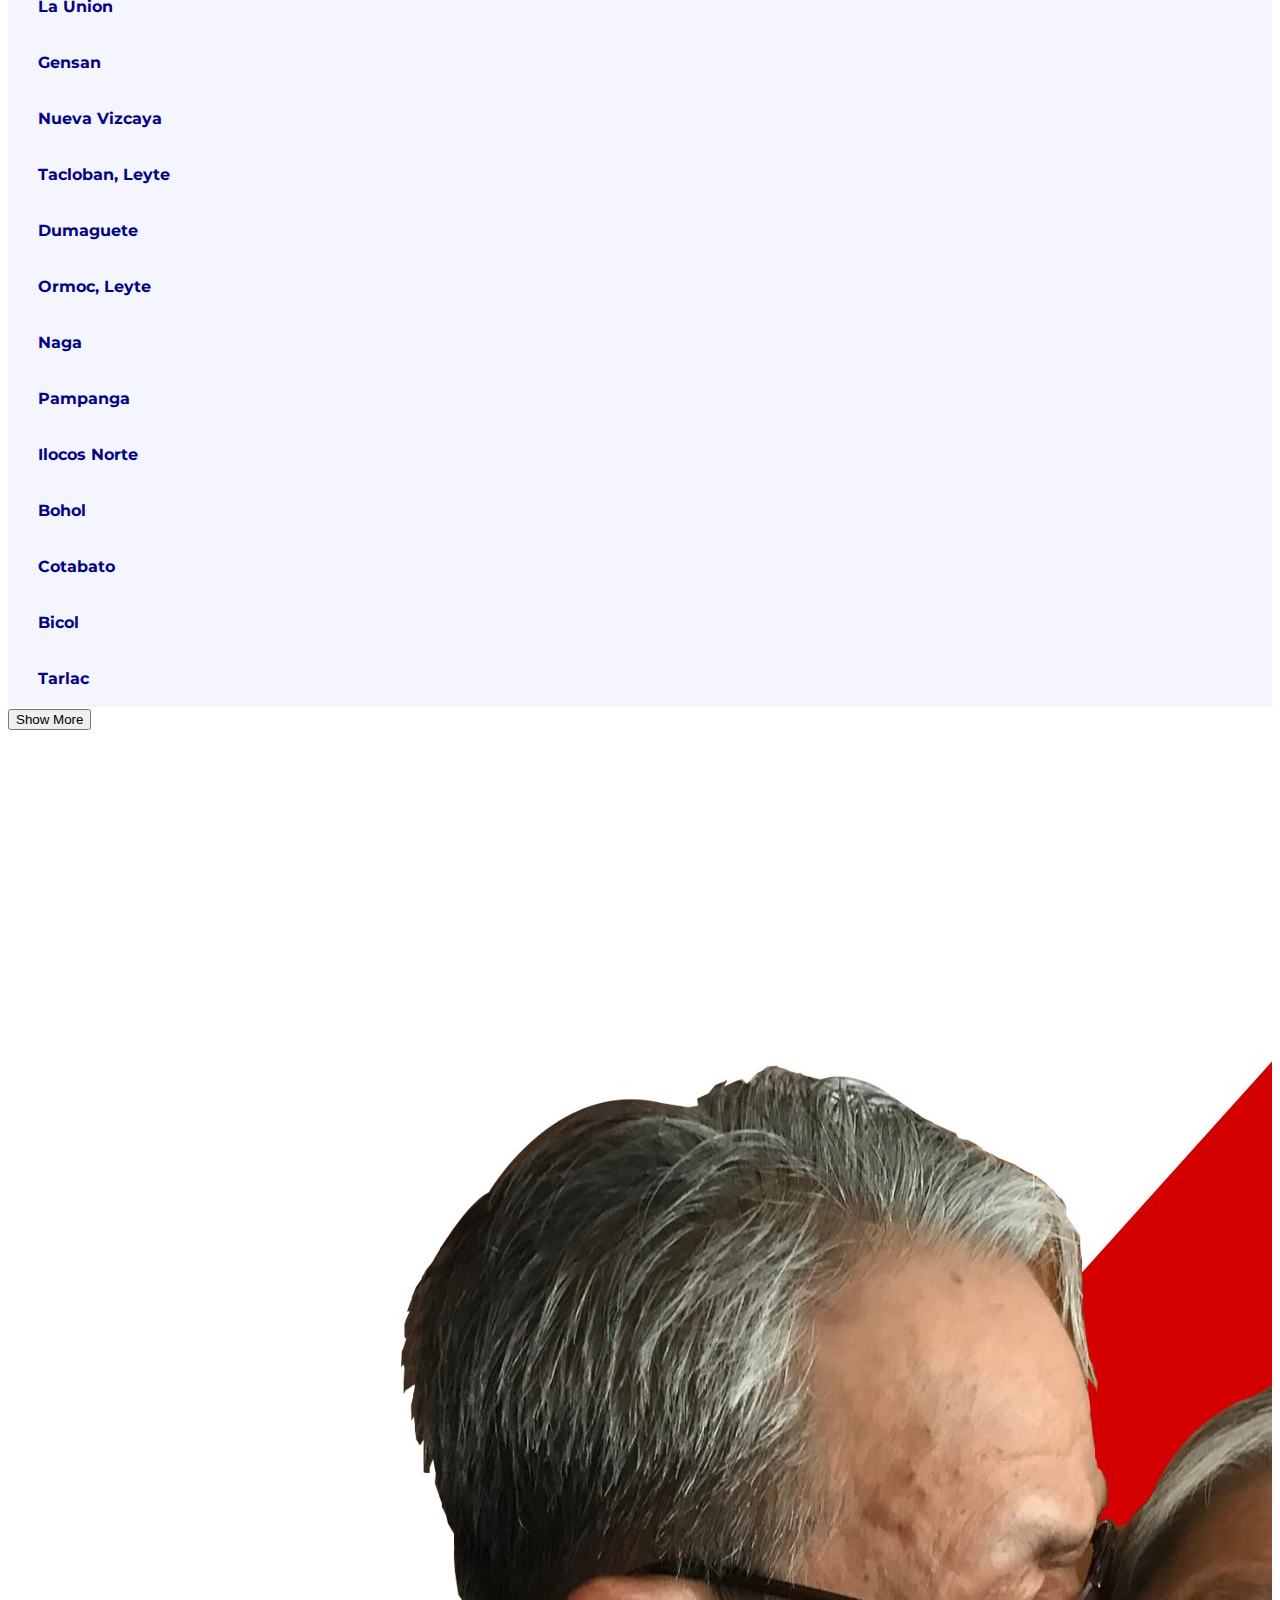
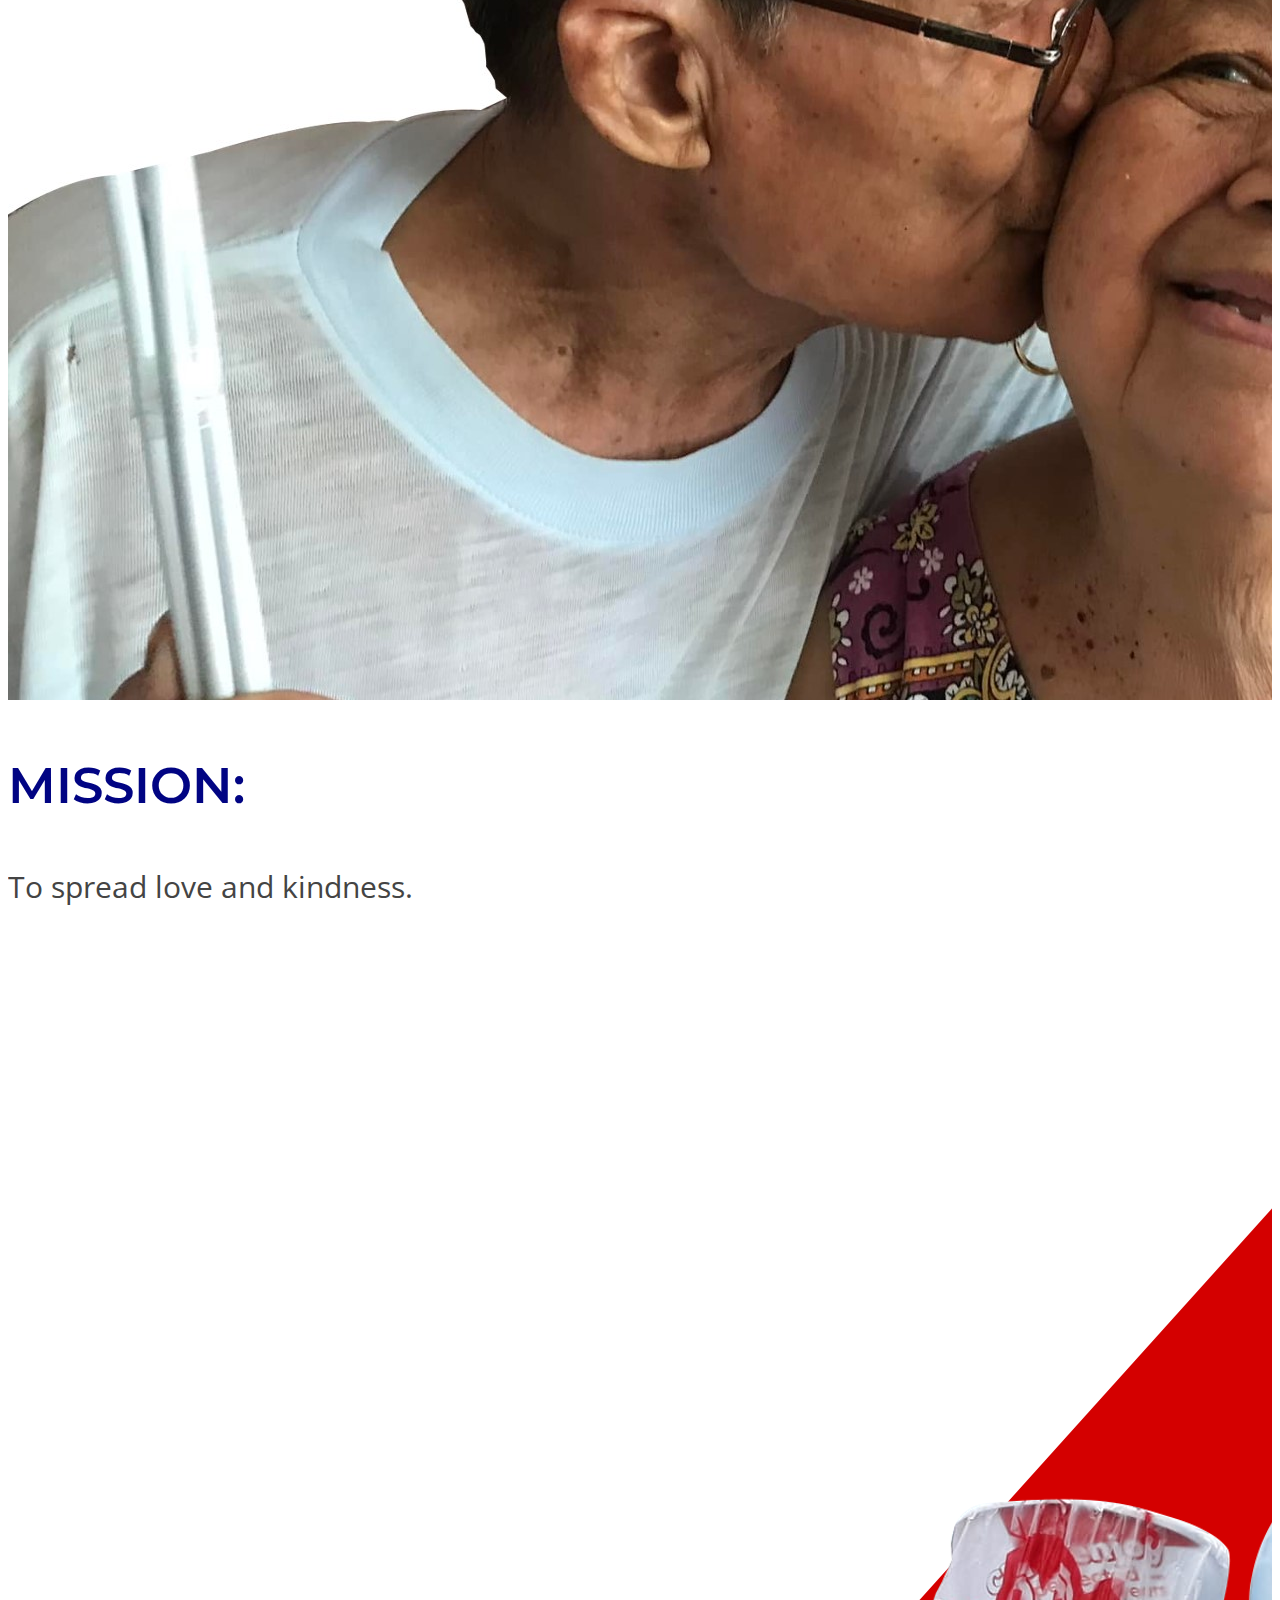
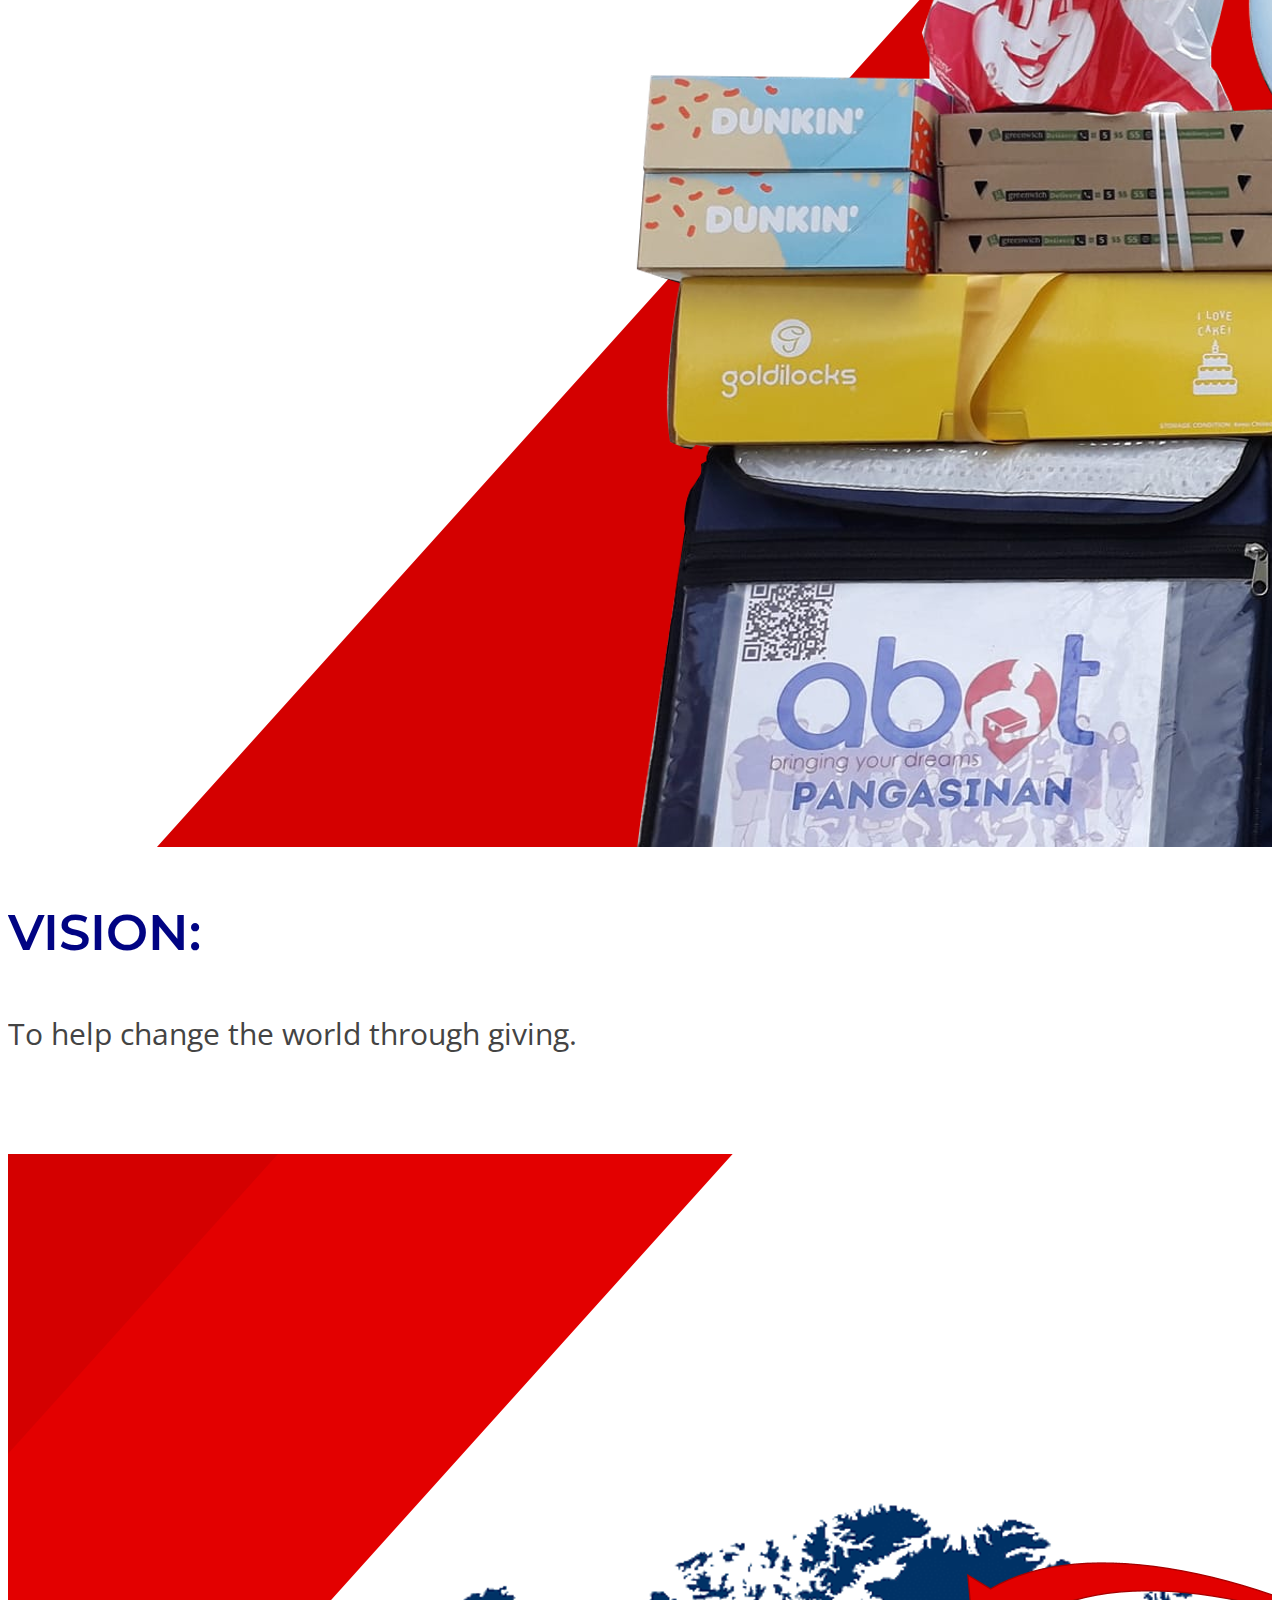
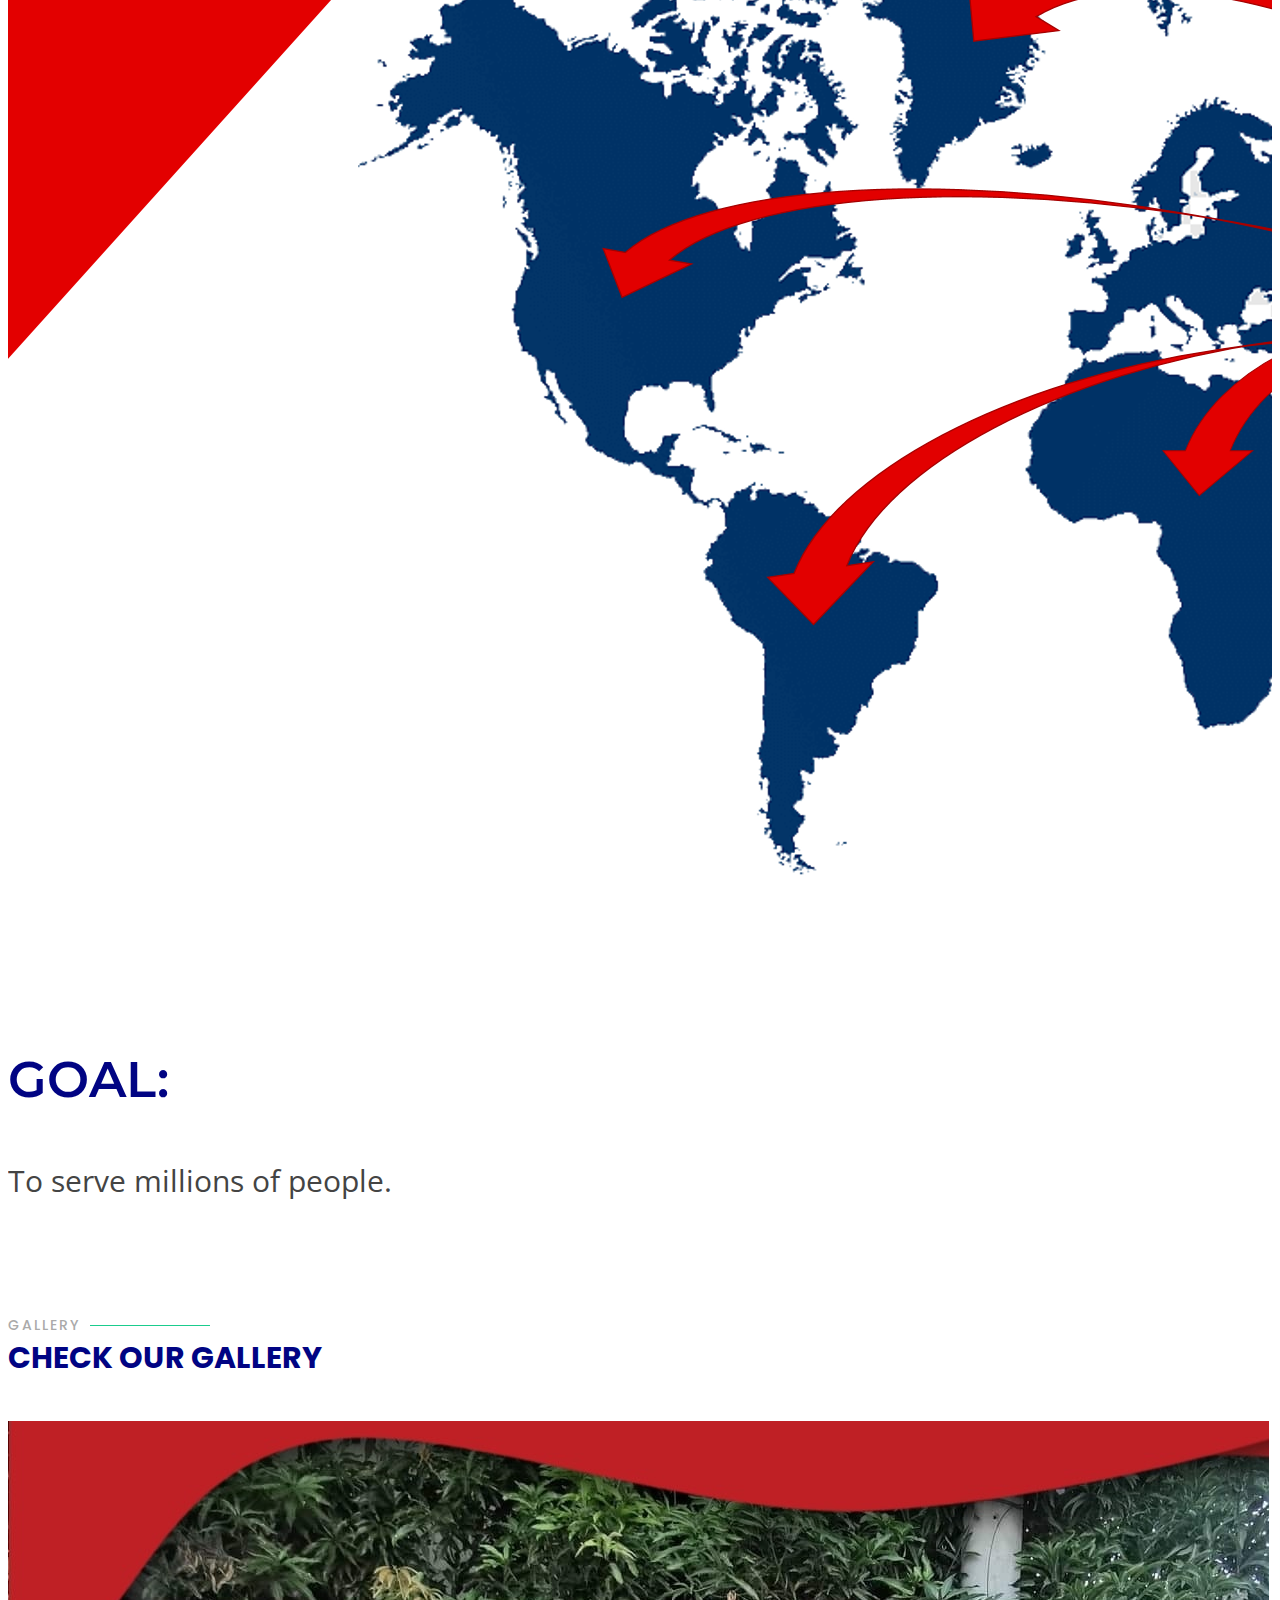
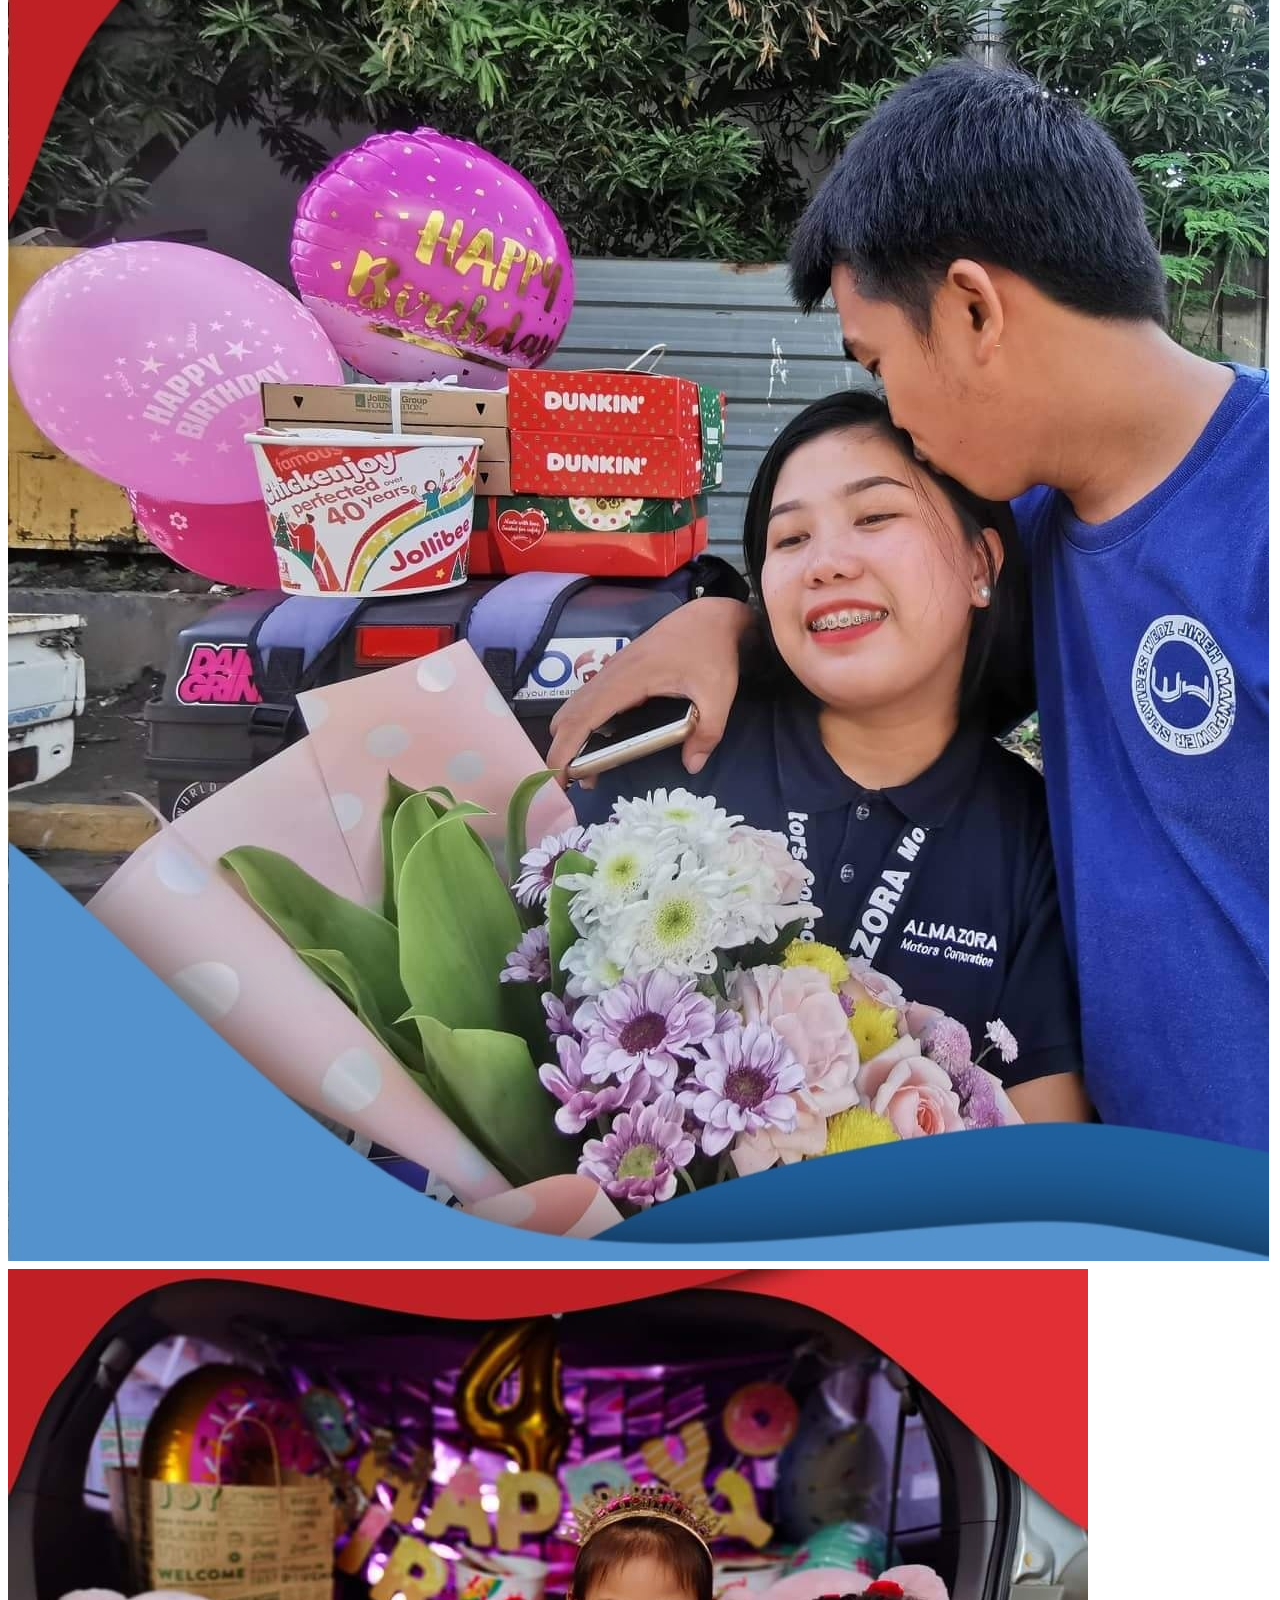
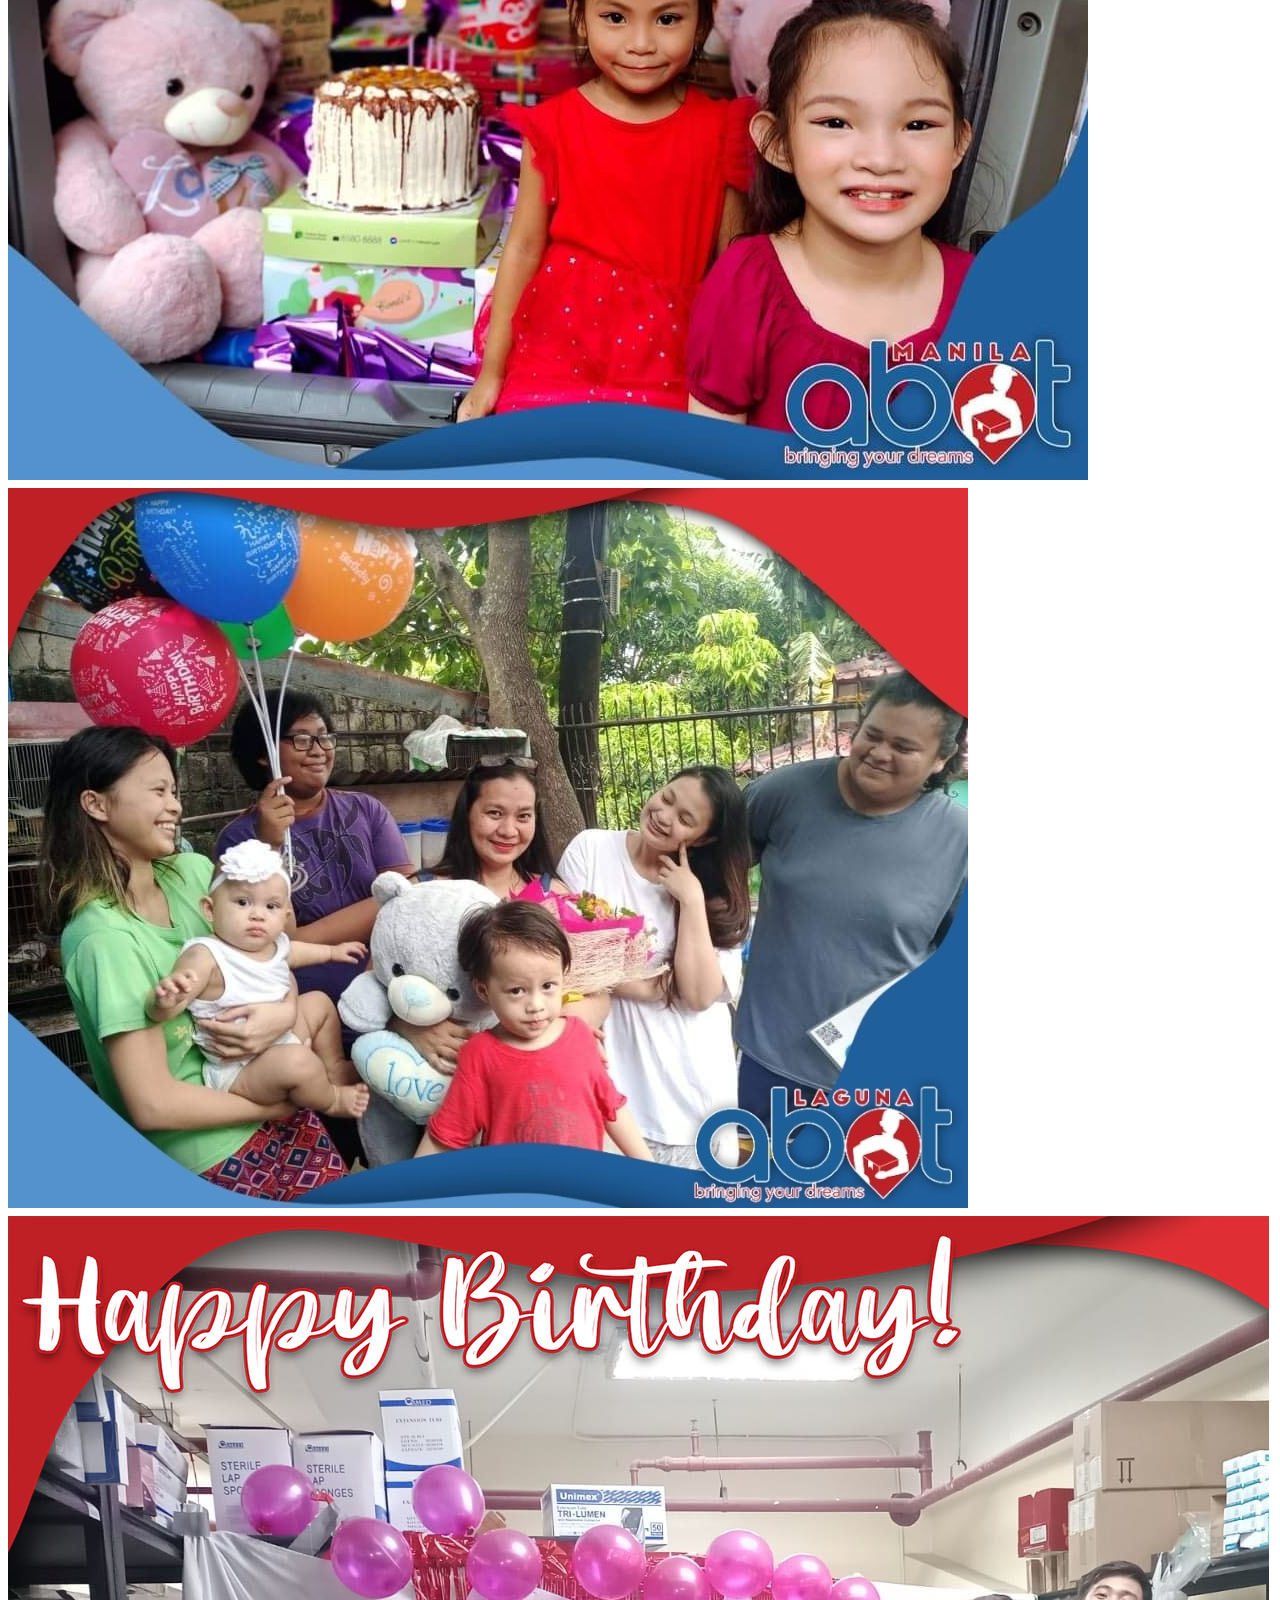
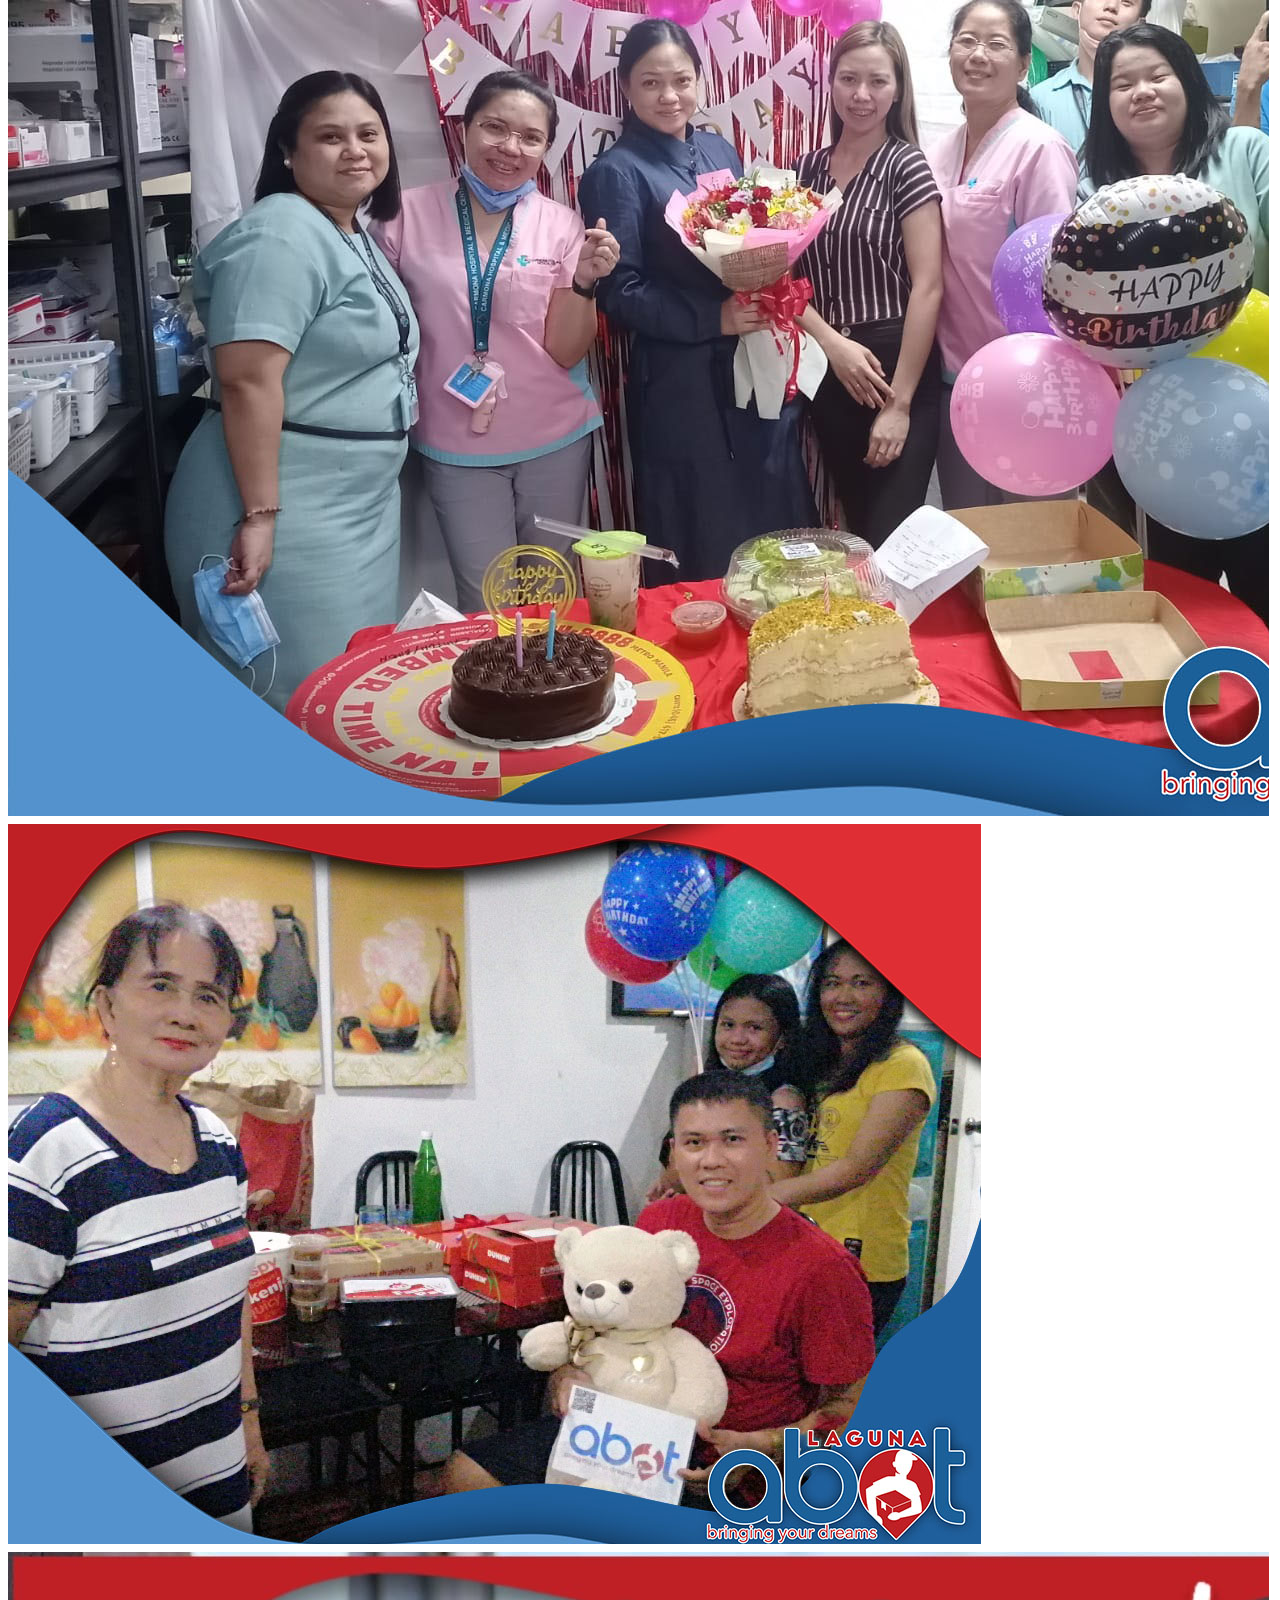
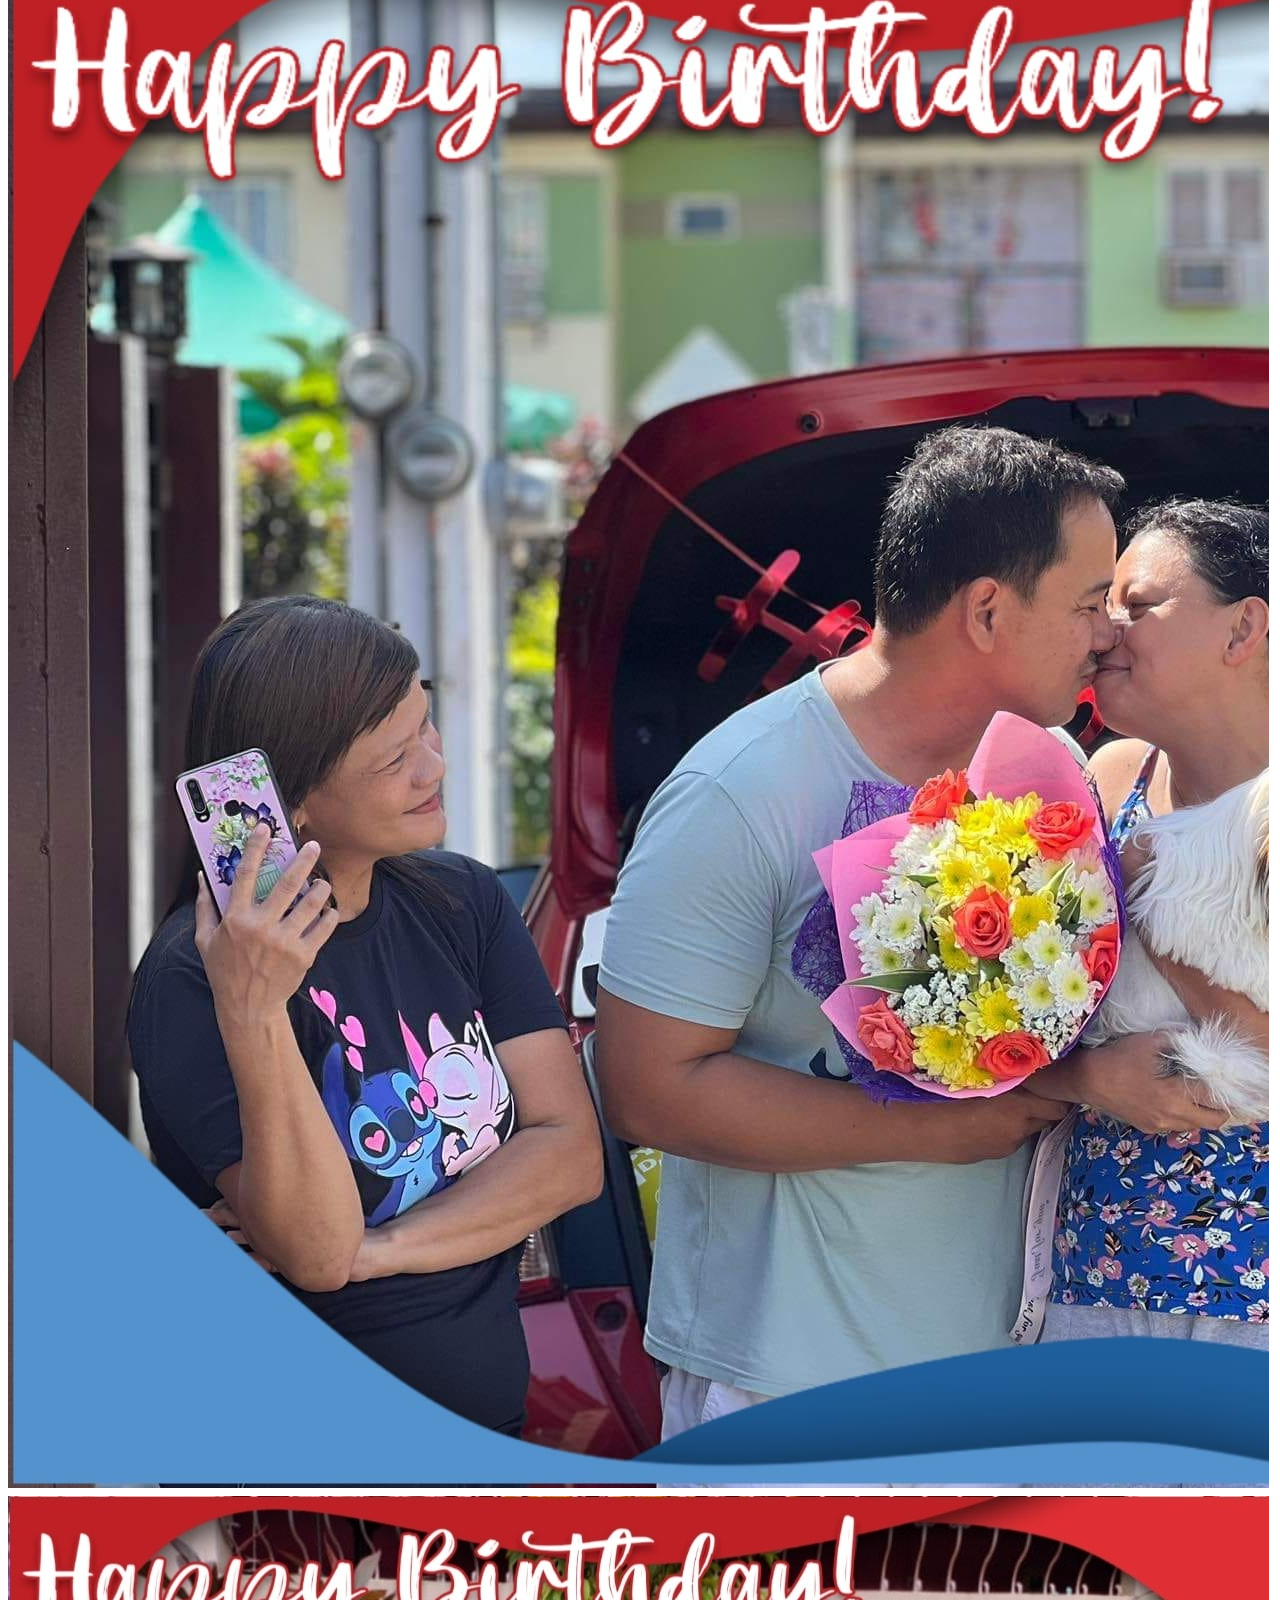
==== commit 79e2e84a: "update layout of SP" ====
--- a/index.html
+++ b/index.html
@@ -251,7 +251,7 @@
           <h2>Starting Points</h2>
           <p>Surprise Delivery Checkpoints</p>
         </div>
-        <div class="row" data-aos="fade-left">
+        <div class="row gap-2" style="justify-content: center;" data-aos="fade-left" >
           <div class="col-auto col-md-3 mt-4 card-hover" style="position: relative;">
             <div style="cursor: pointer;"  onclick="update_map('cavite')" class="icon-box " data-aos="zoom-in" data-aos-delay="50" data-bs-toggle="modal" data-bs-target="#modalRegular">
               <i class="bi bi-geo-alt-fill" style="color: #Ff0000;"></i>
@@ -333,7 +333,7 @@
               <h3><a>Zamboanga</a></h3>
             </div>
           </div>
-        <div class="collapse row" id="collapseExample">
+        <div class="collapse row gap-2" style="justify-content: center;" id="collapseExample">
           <div class="col-auto col-md-3 mt-4 card-hover" style="position: relative;">
             <div style="cursor: pointer;" class="icon-box" data-aos="zoom-in" data-aos-delay="50" onclick="update_map('iloilo')" data-bs-toggle="modal" data-bs-target="#modalRegular">
               <i class="bi bi-geo-alt-fill" style="color: #Ff0000;"></i>
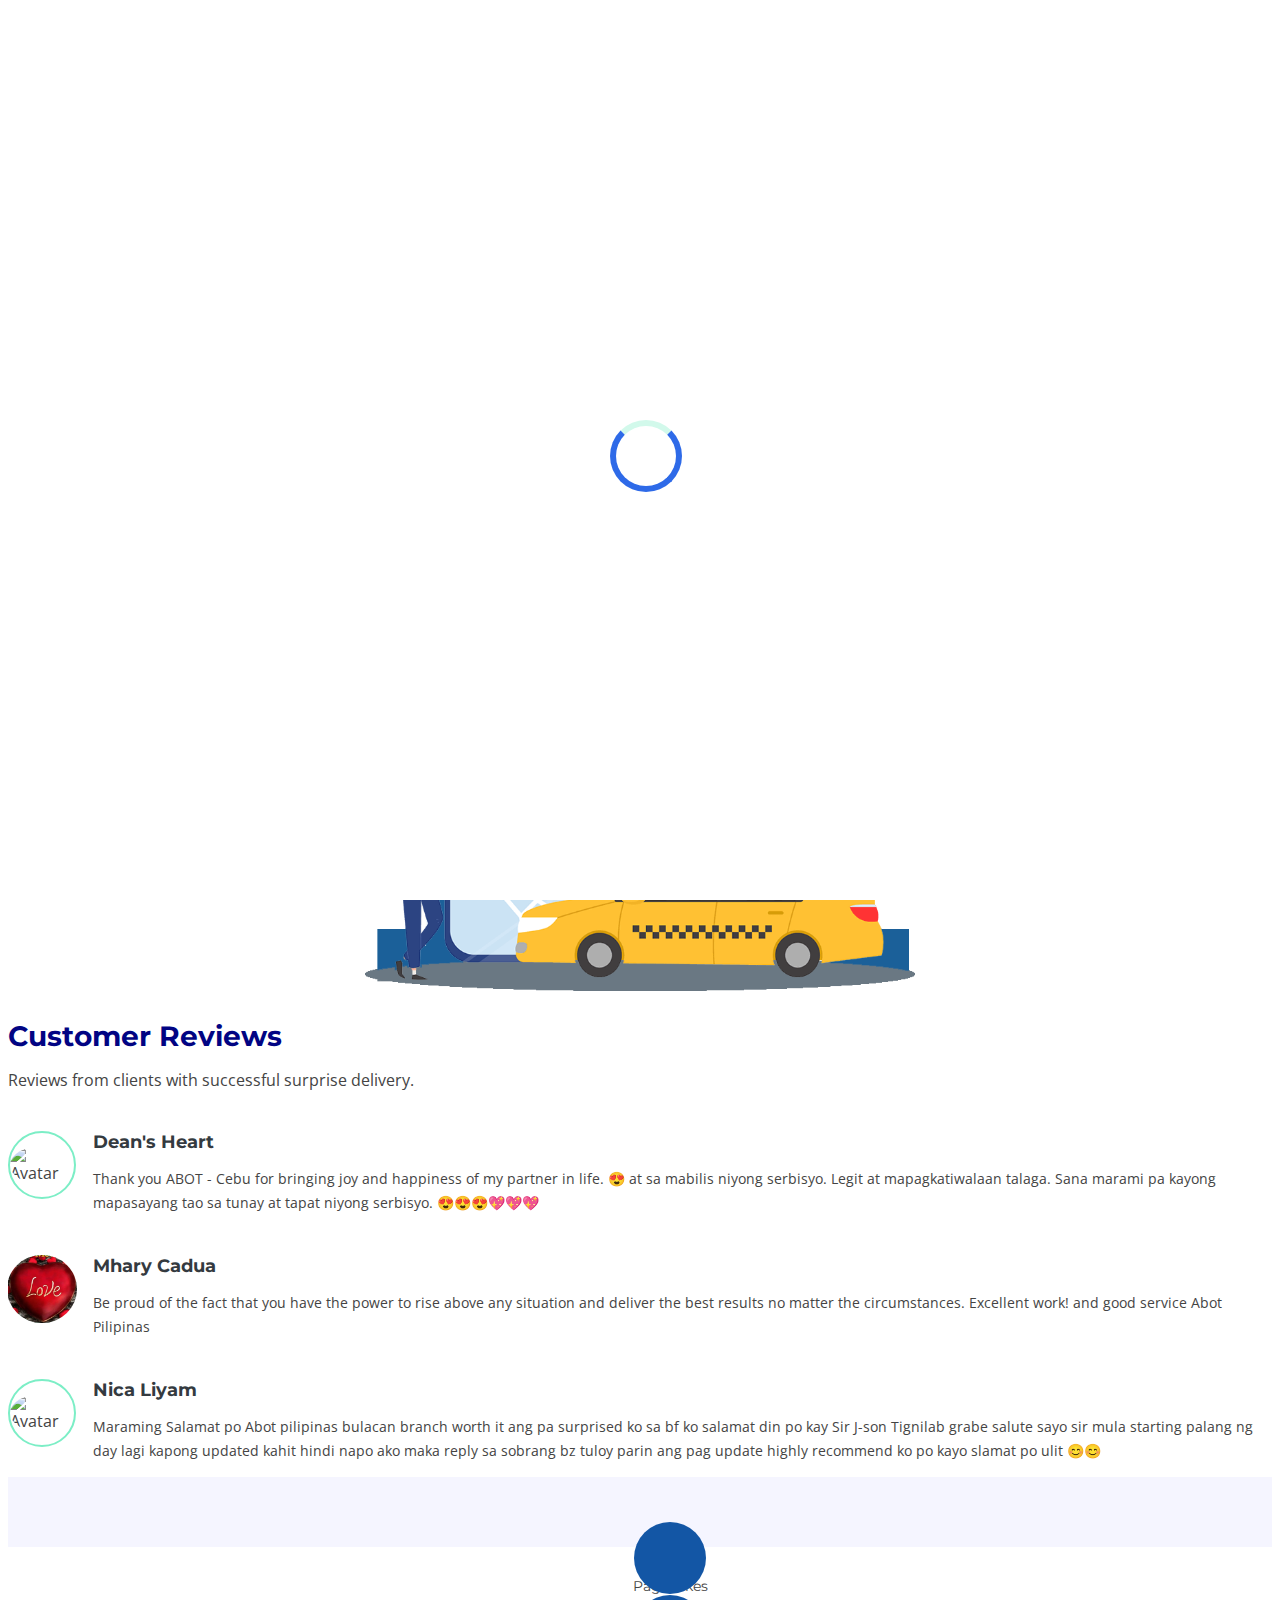
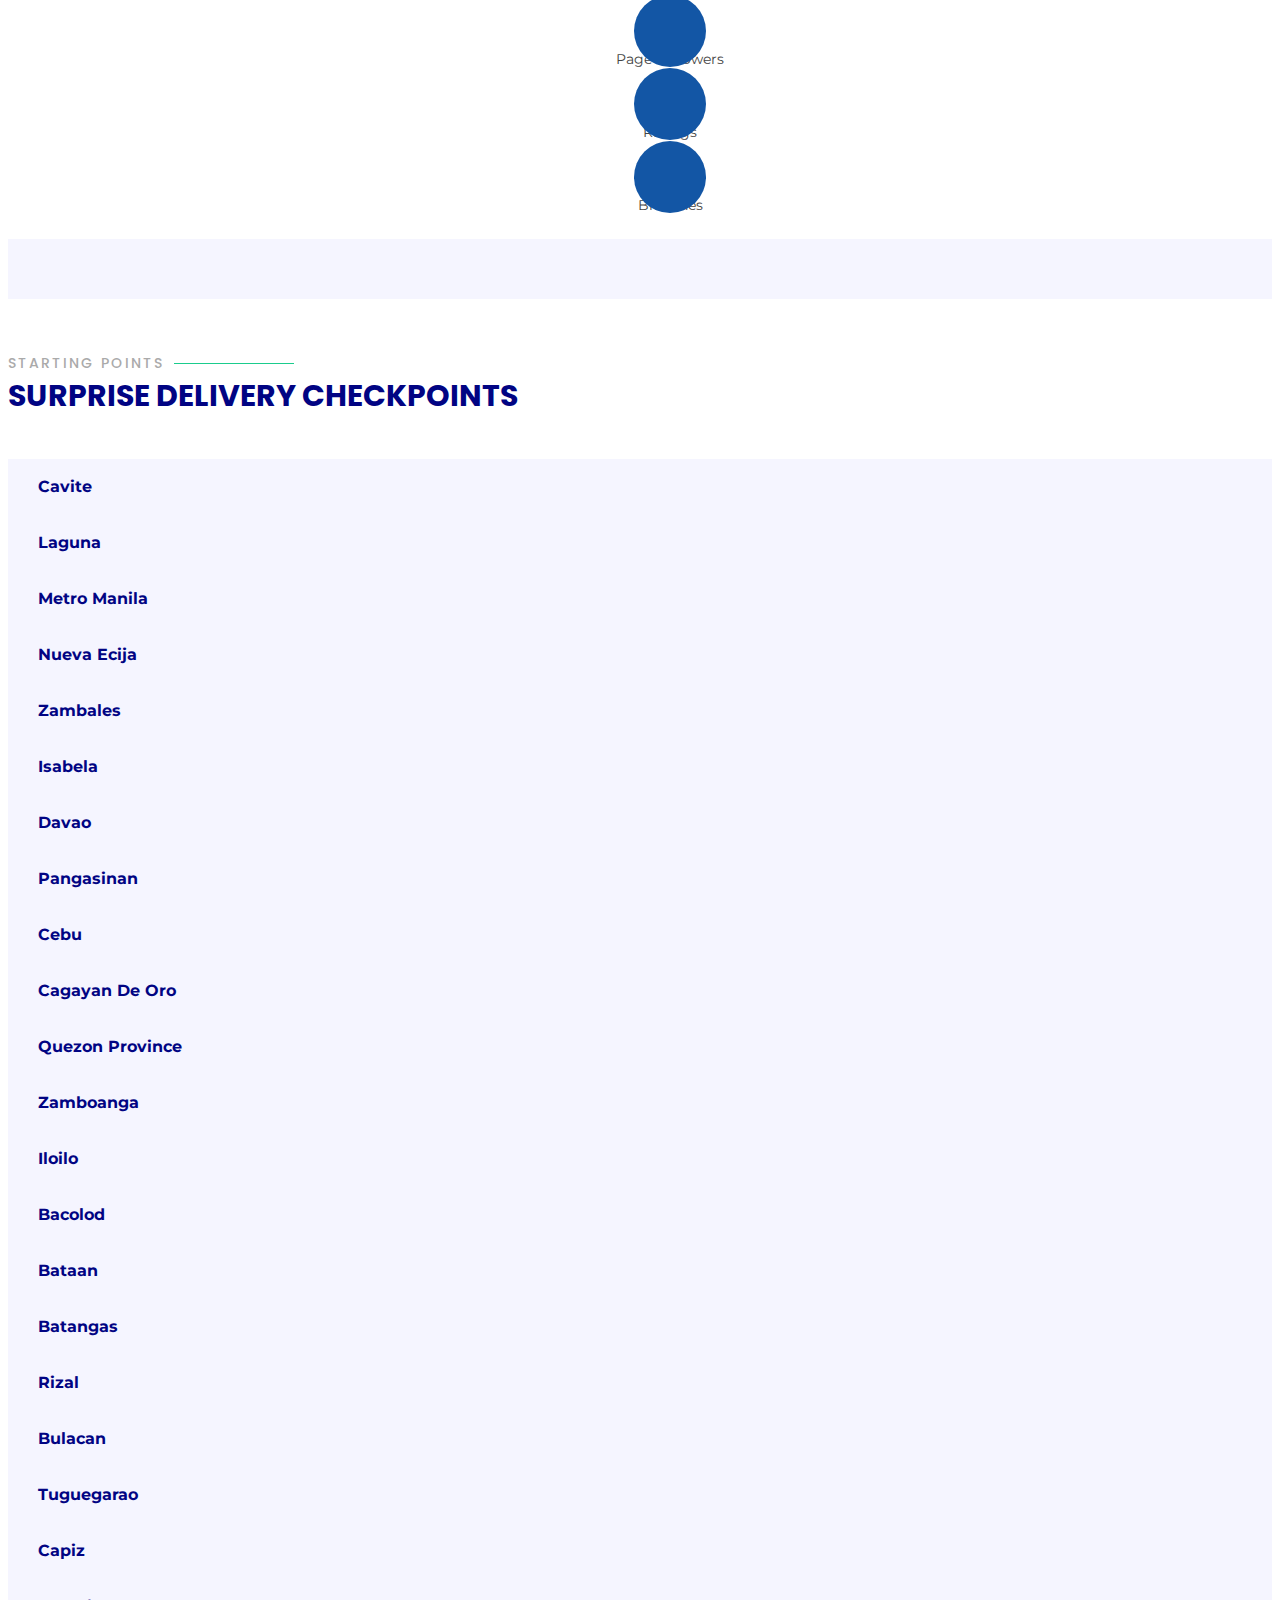
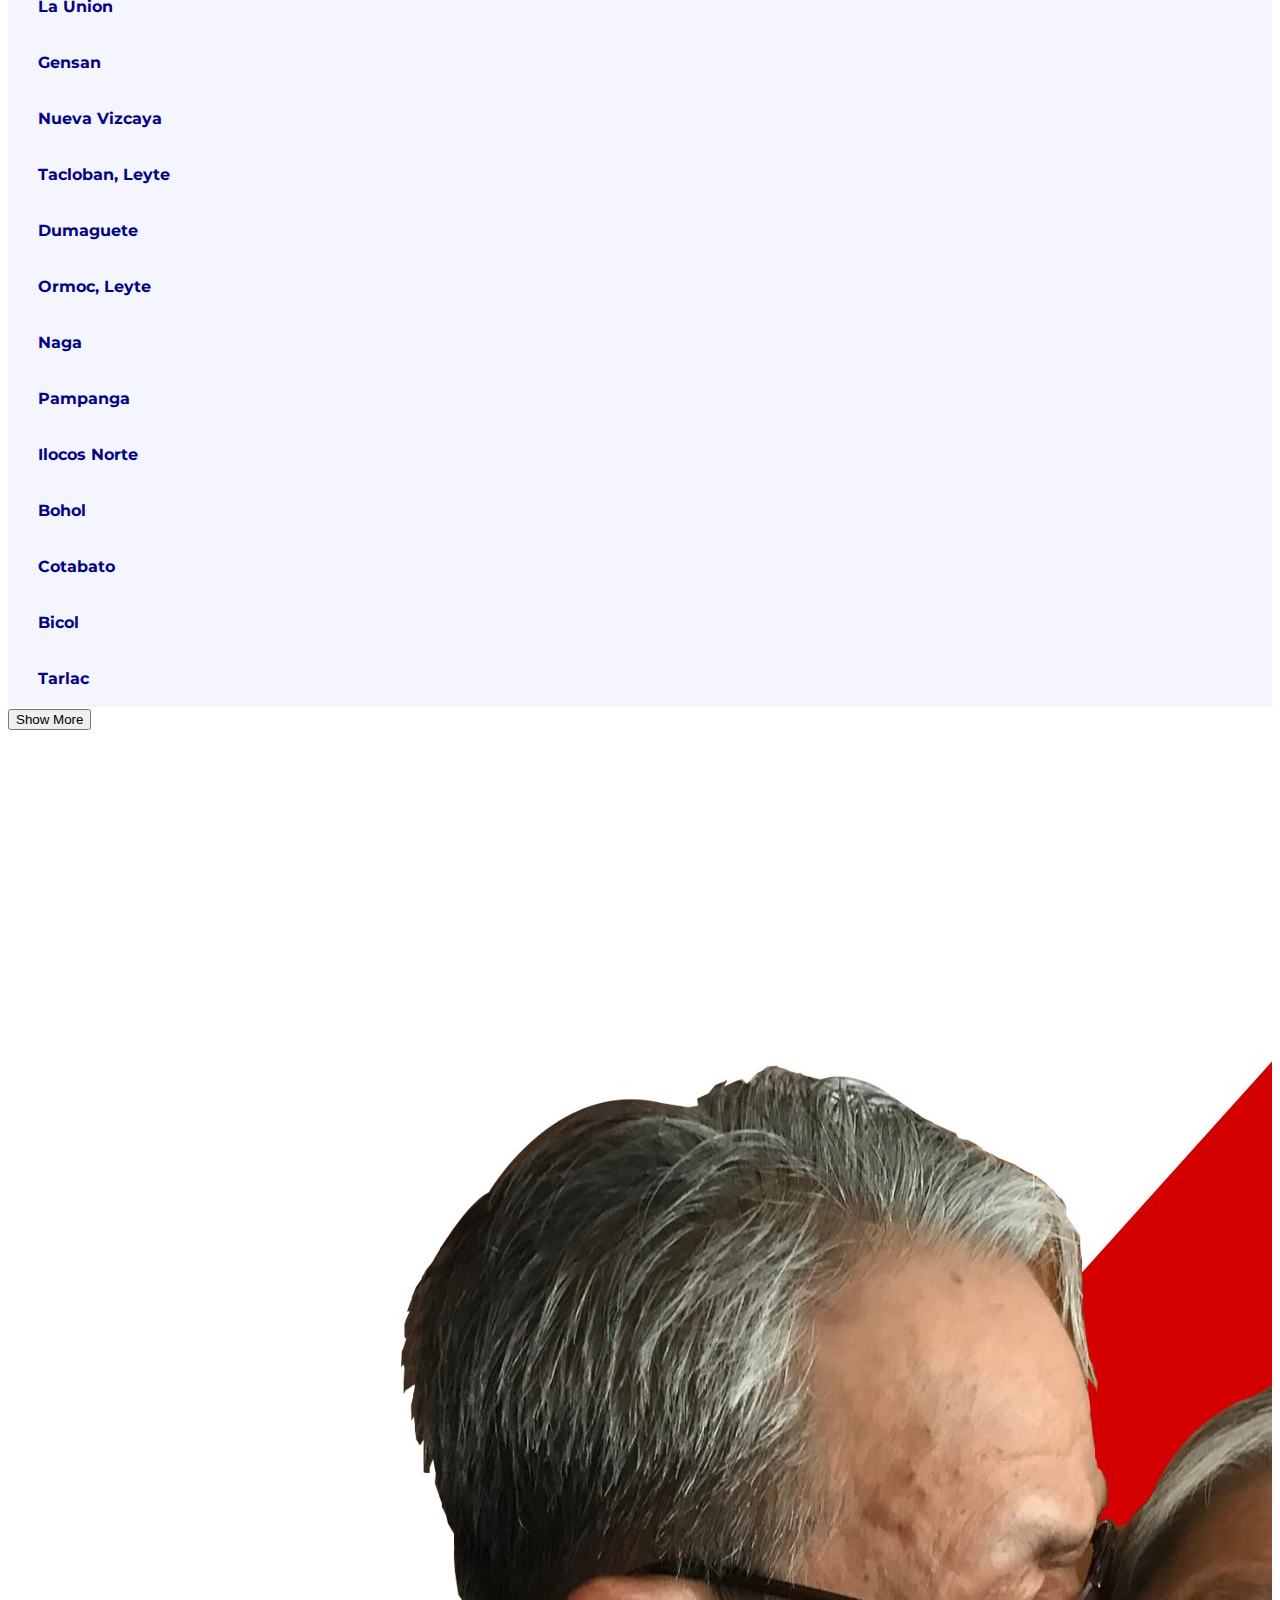
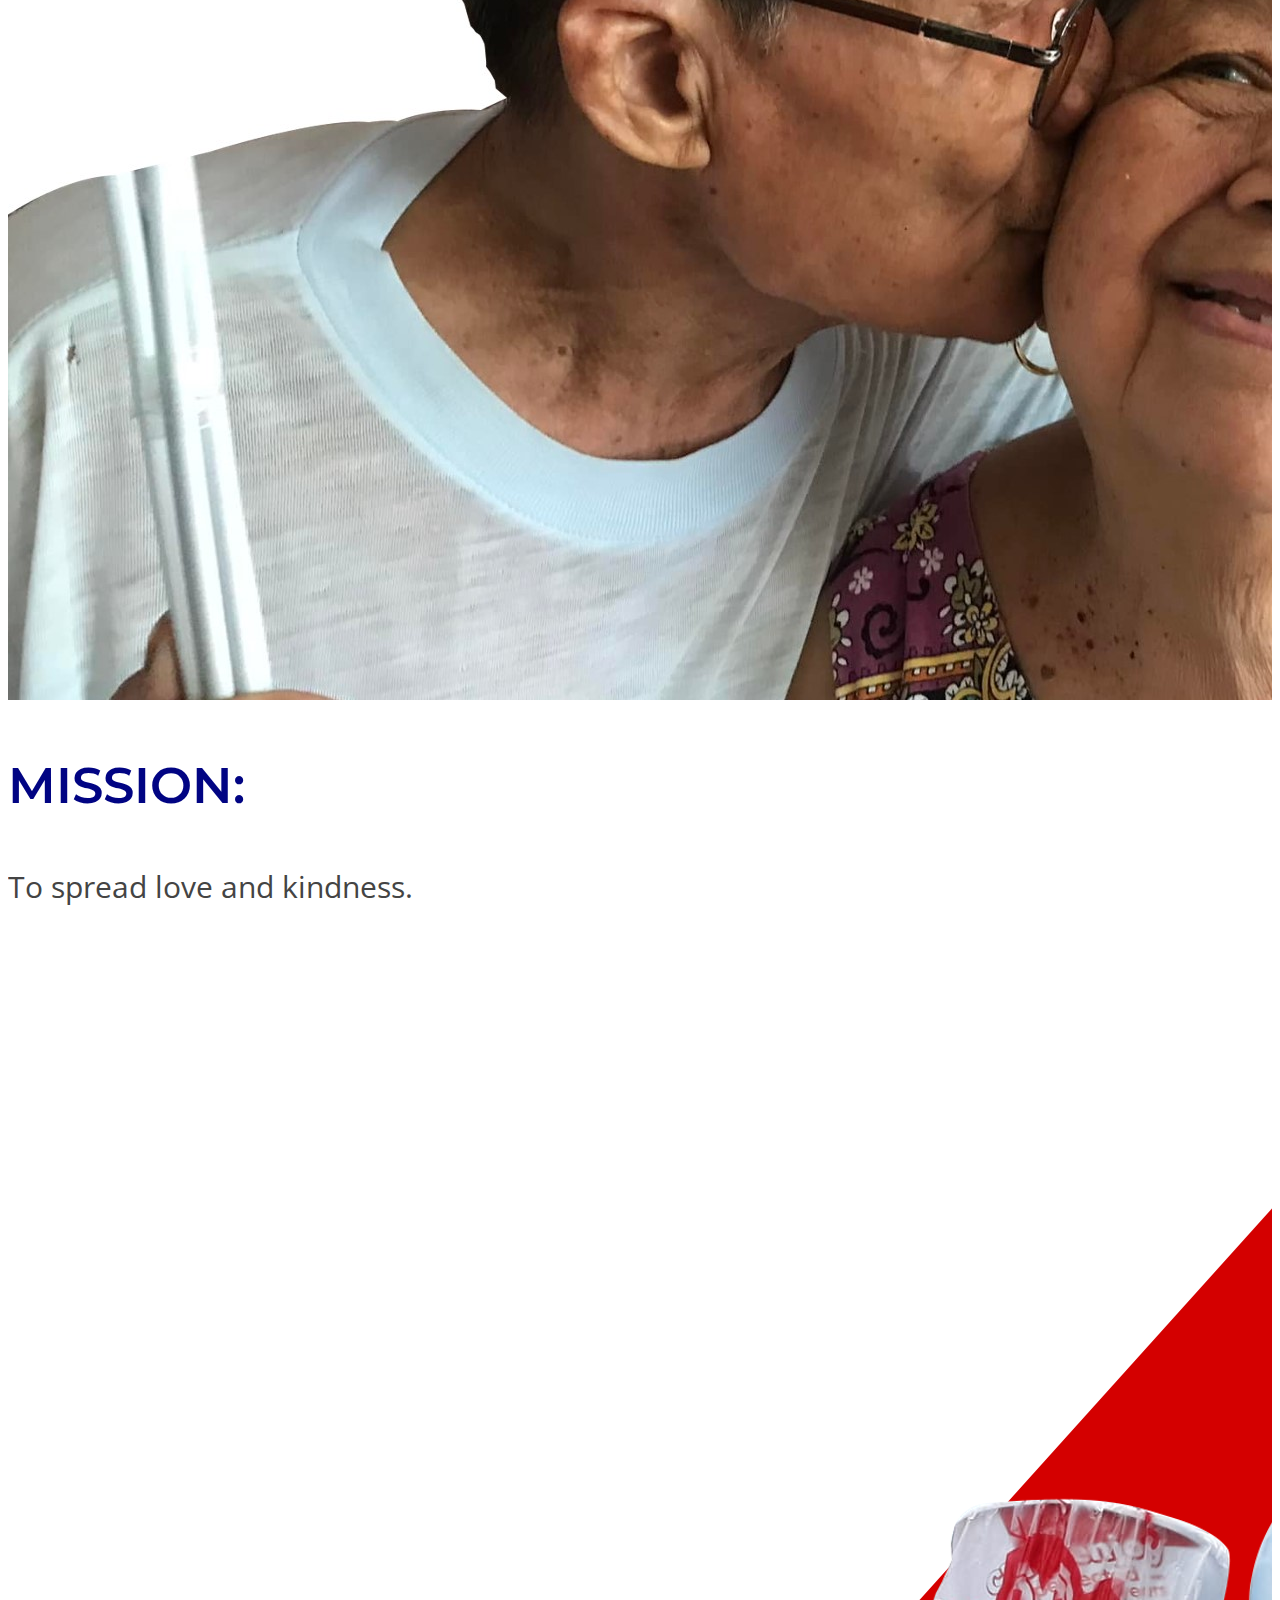
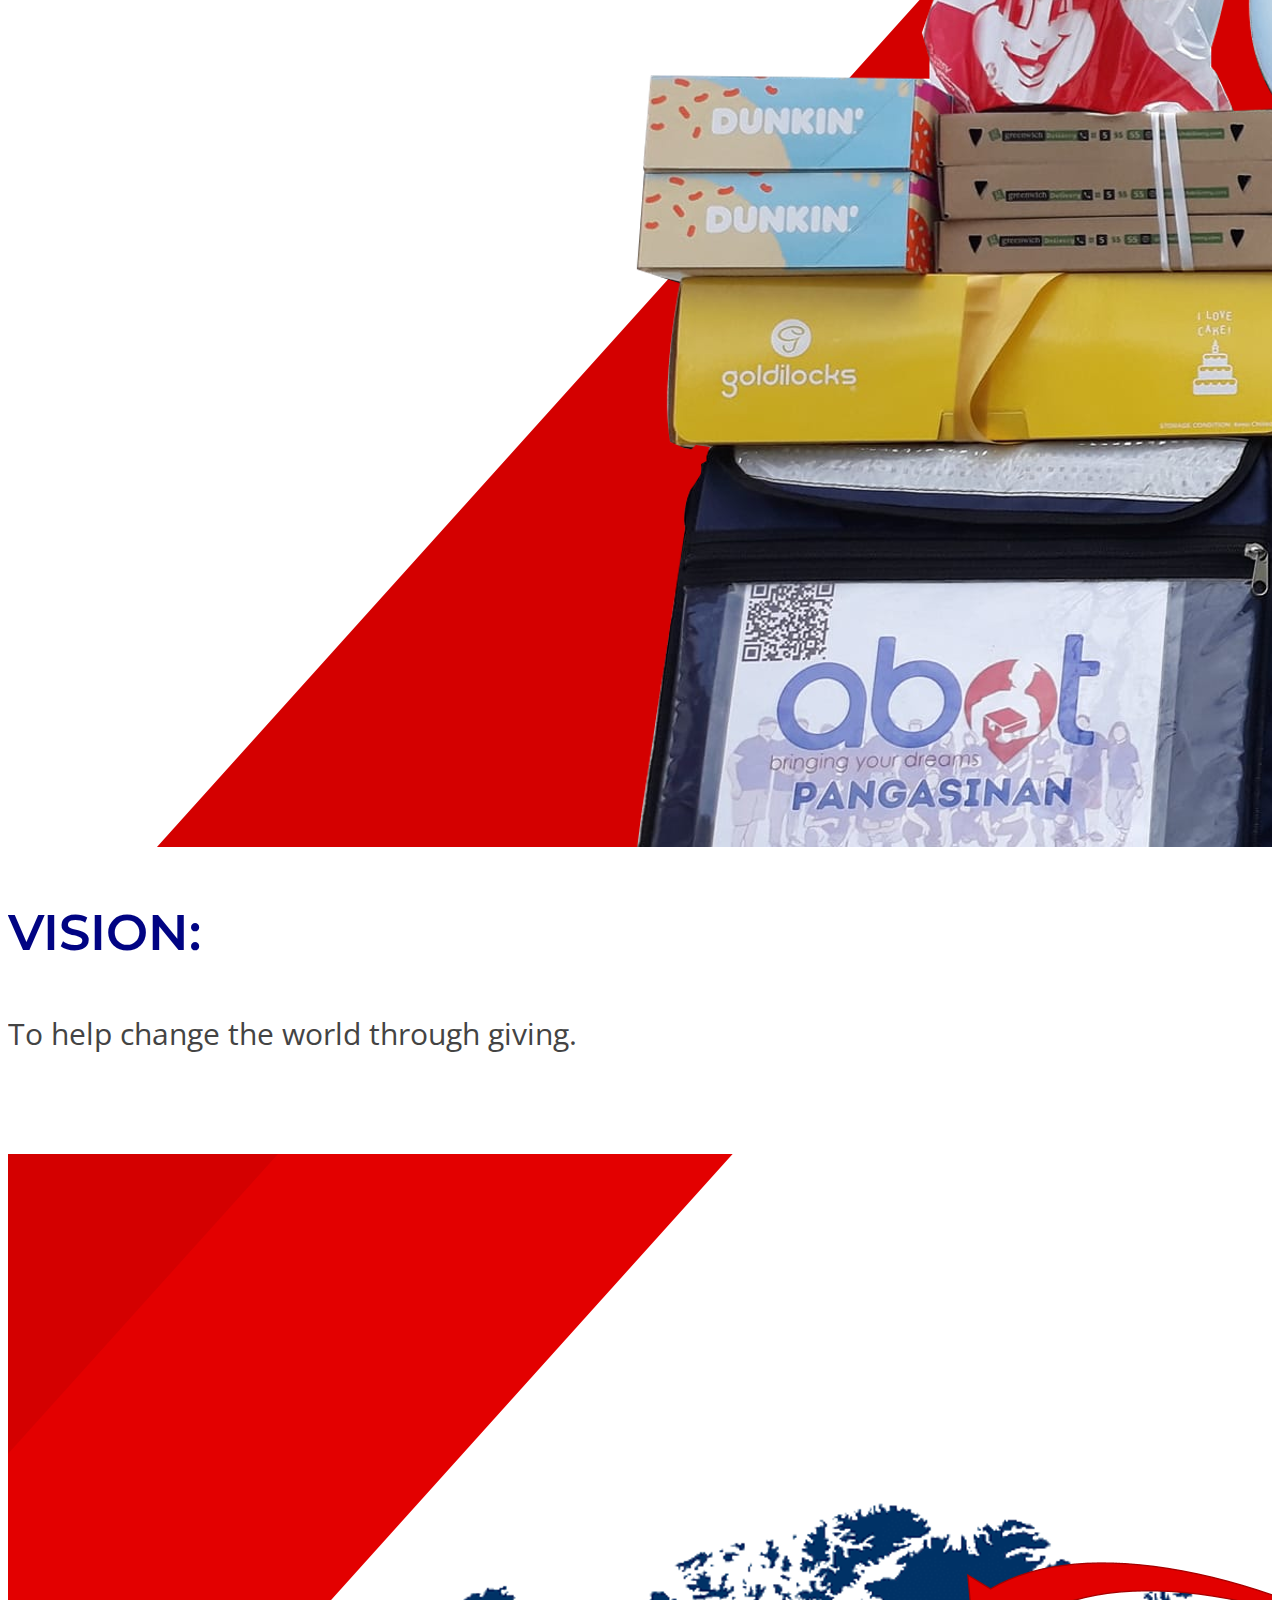
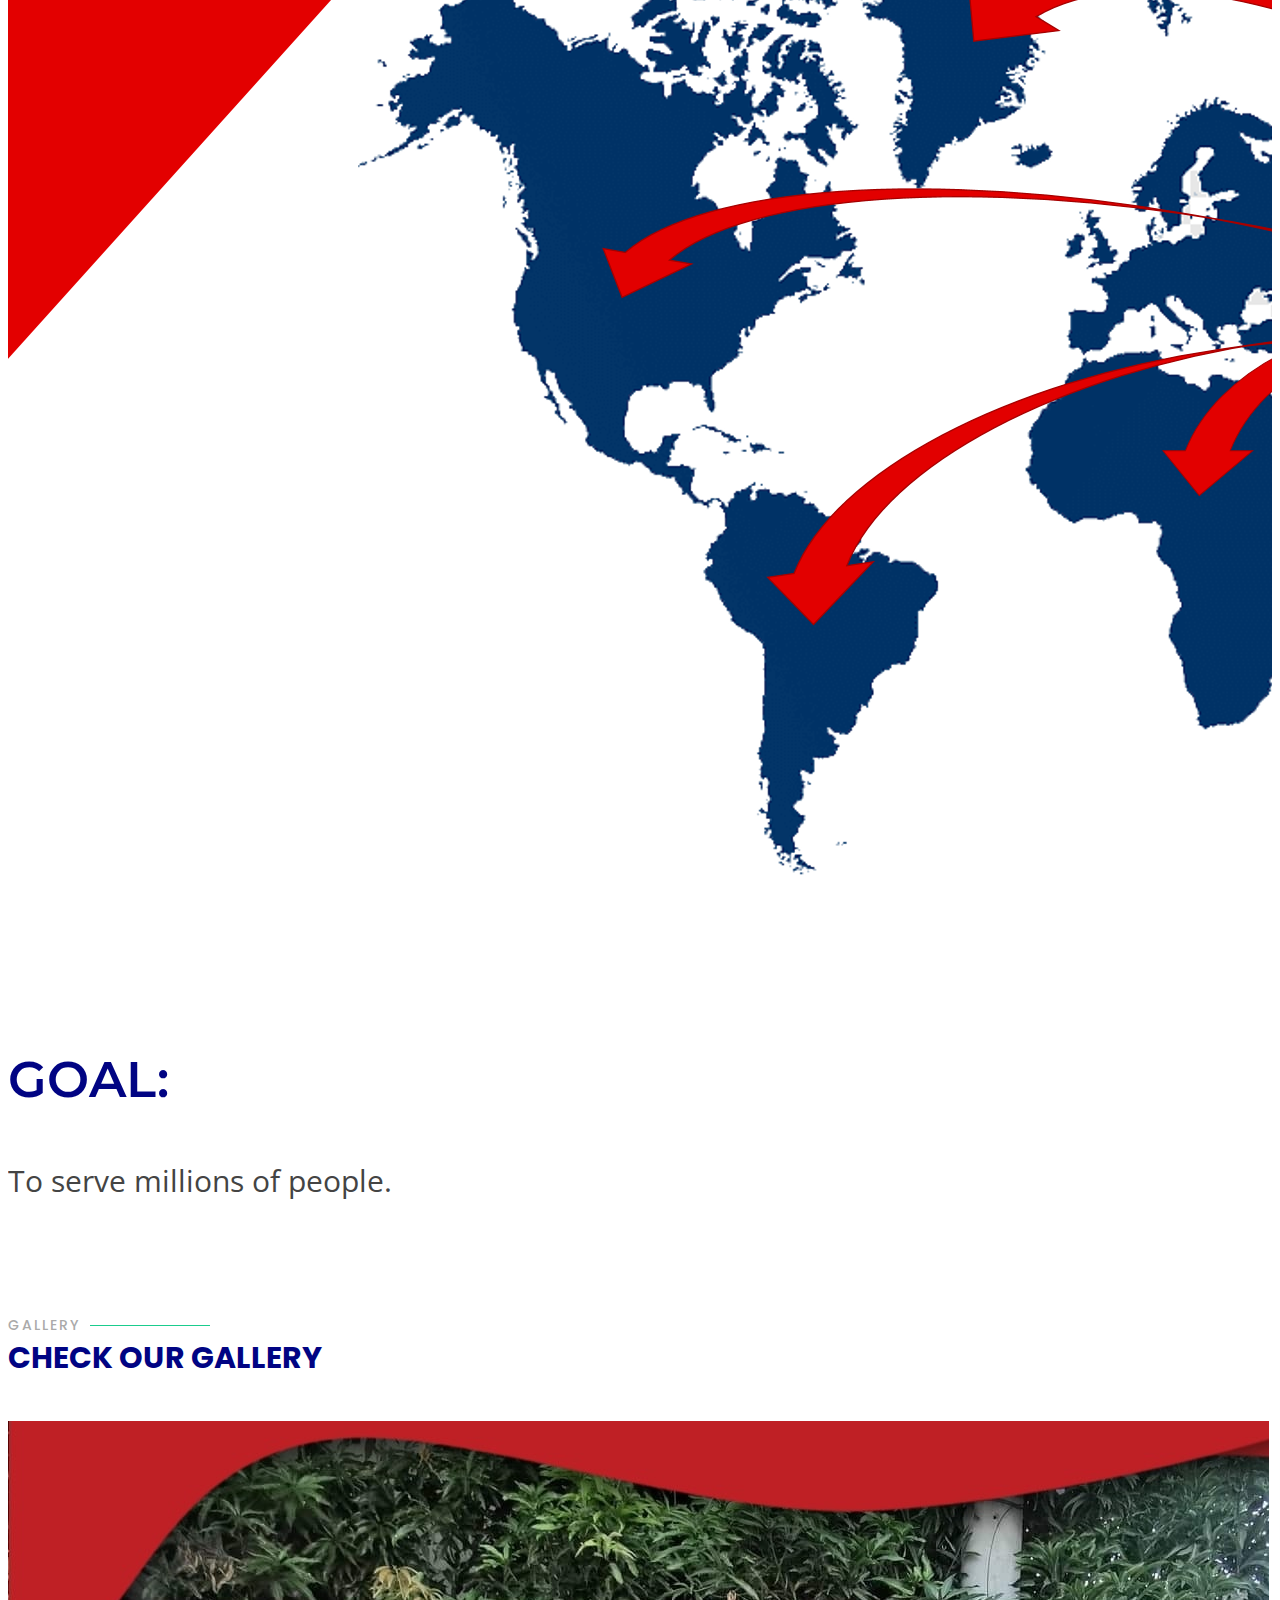
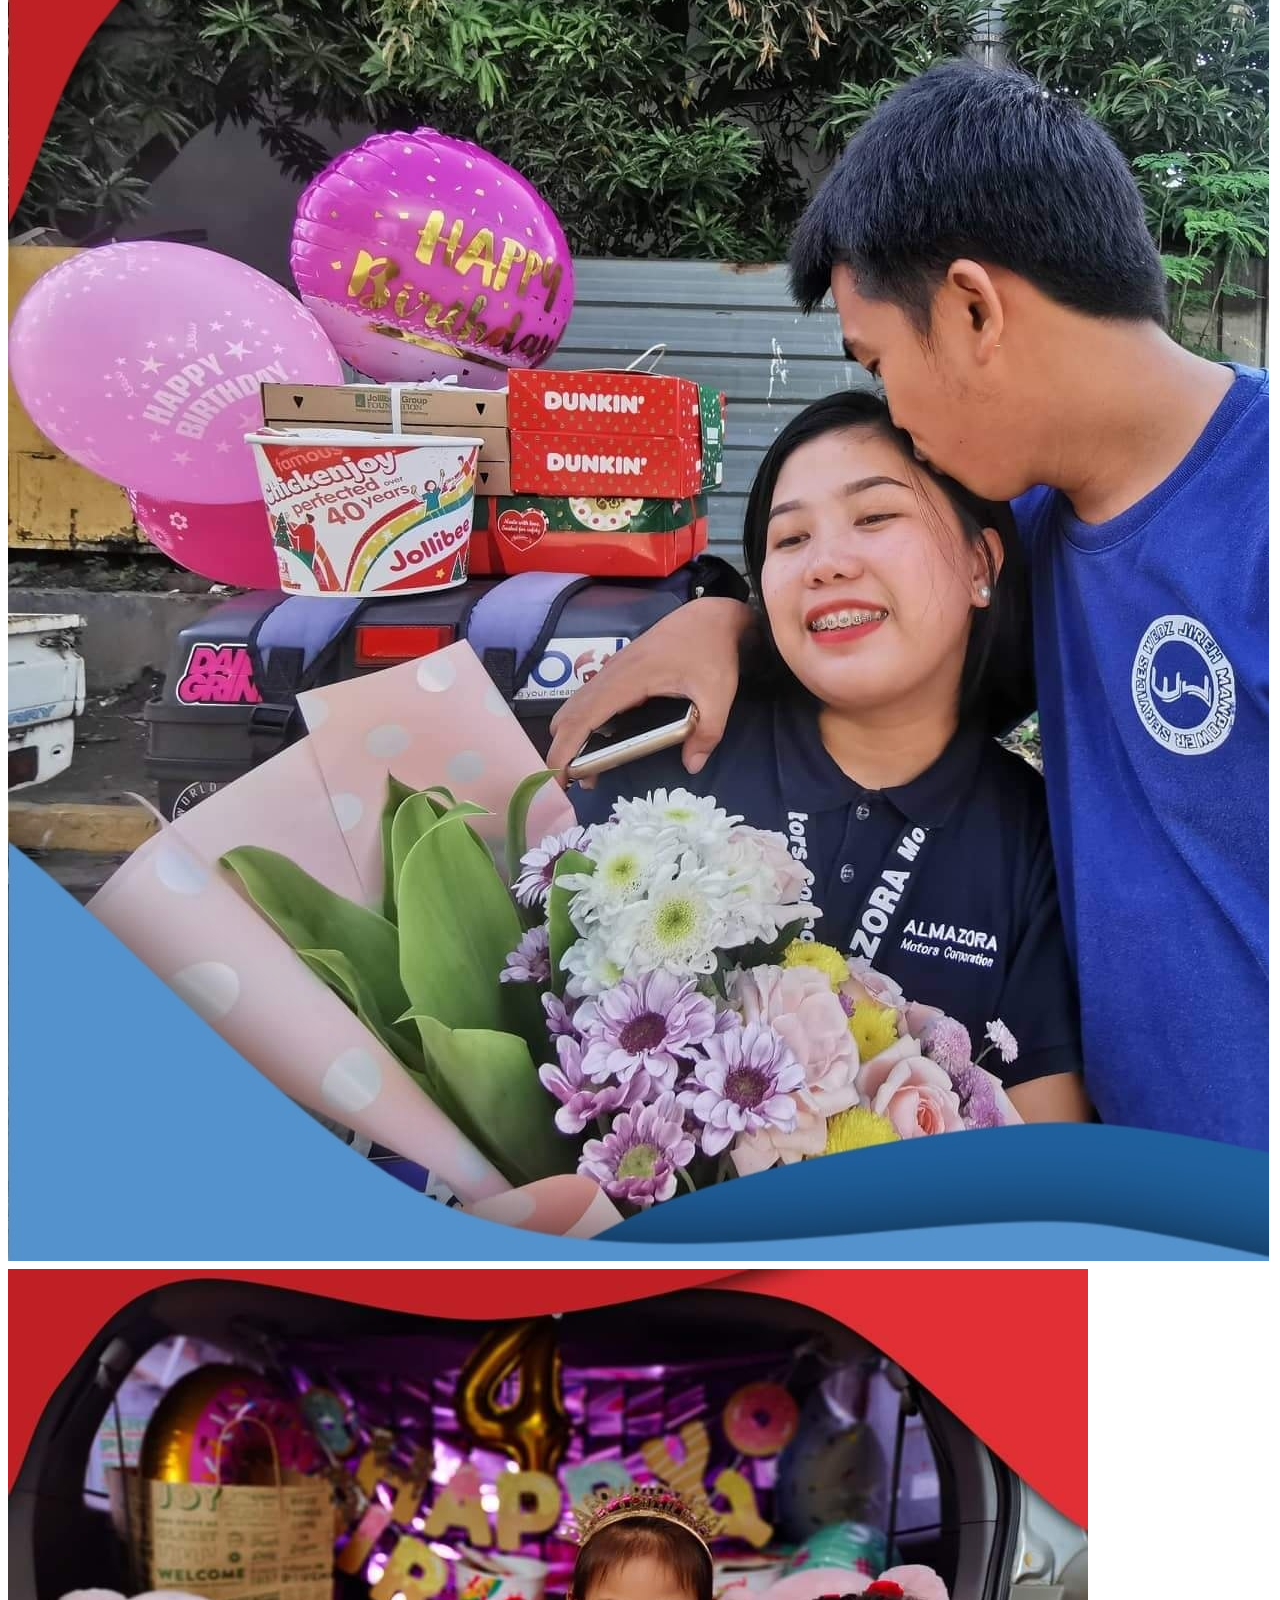
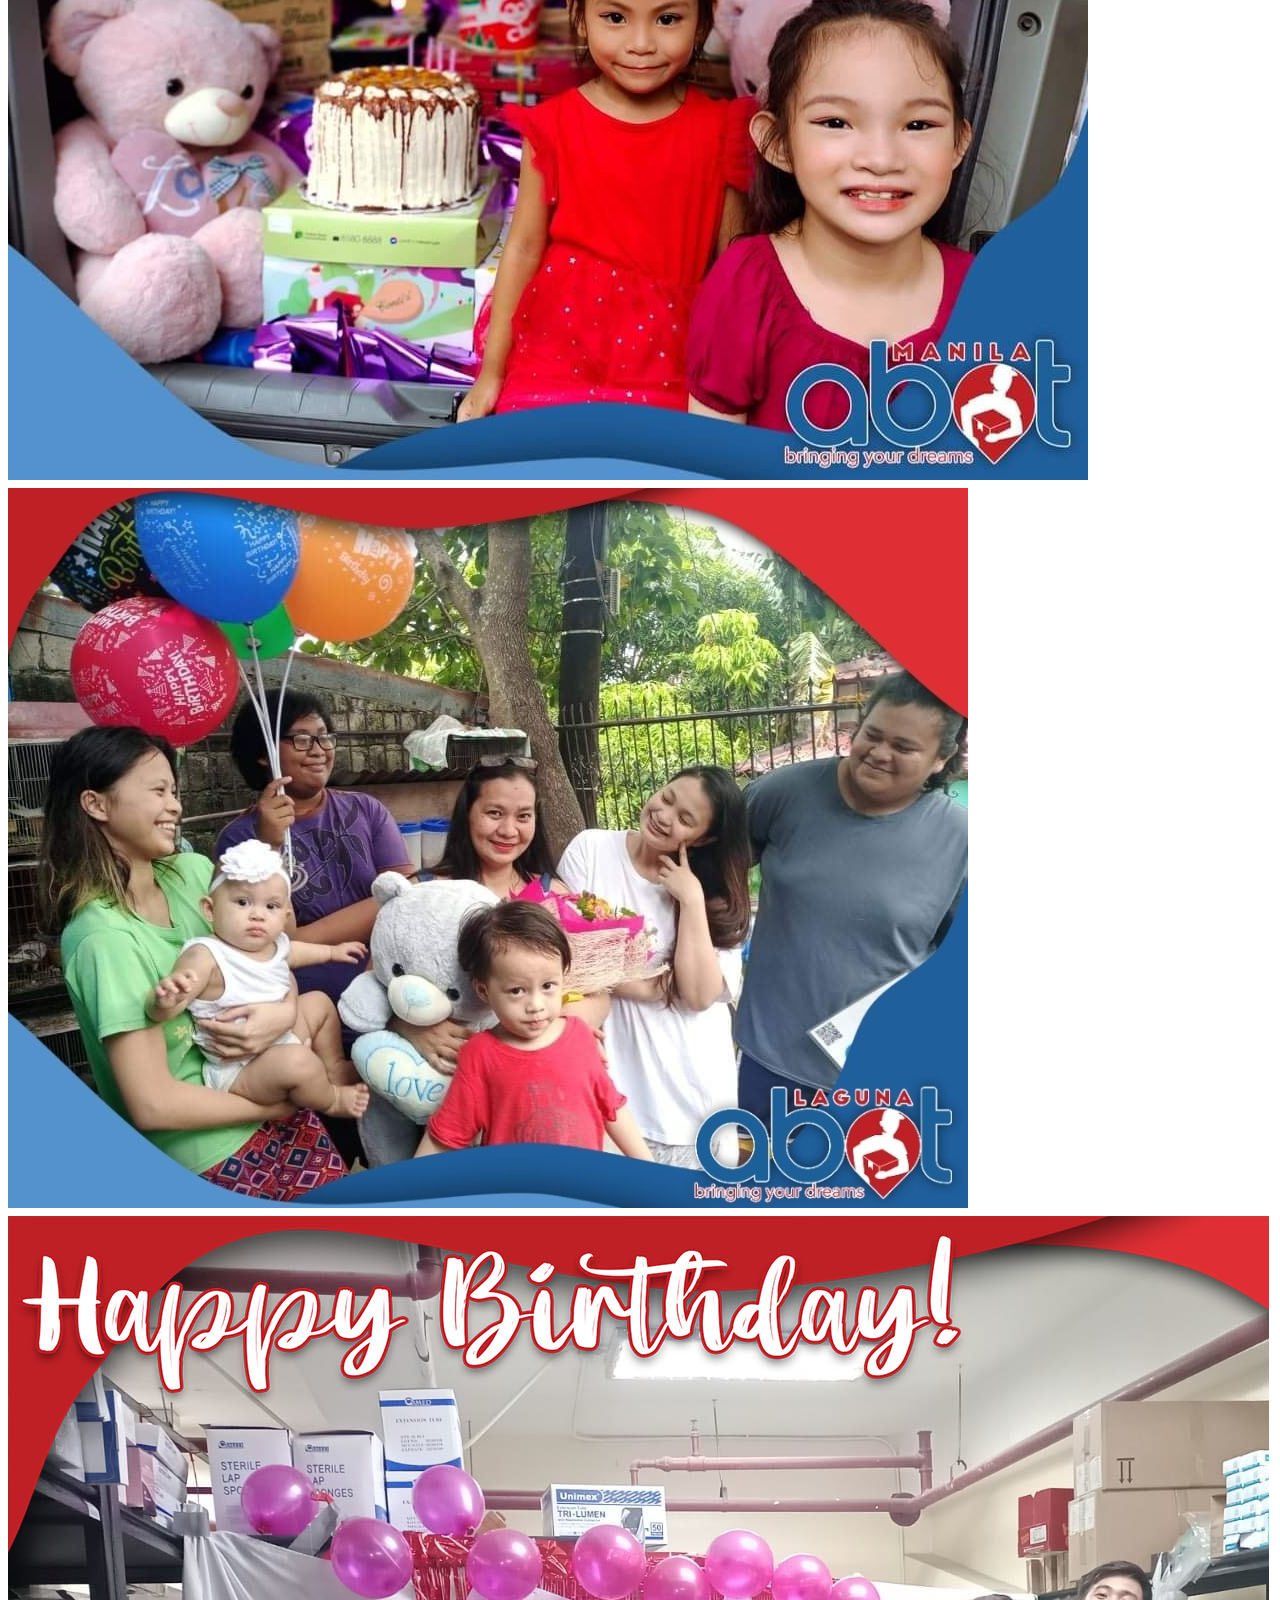
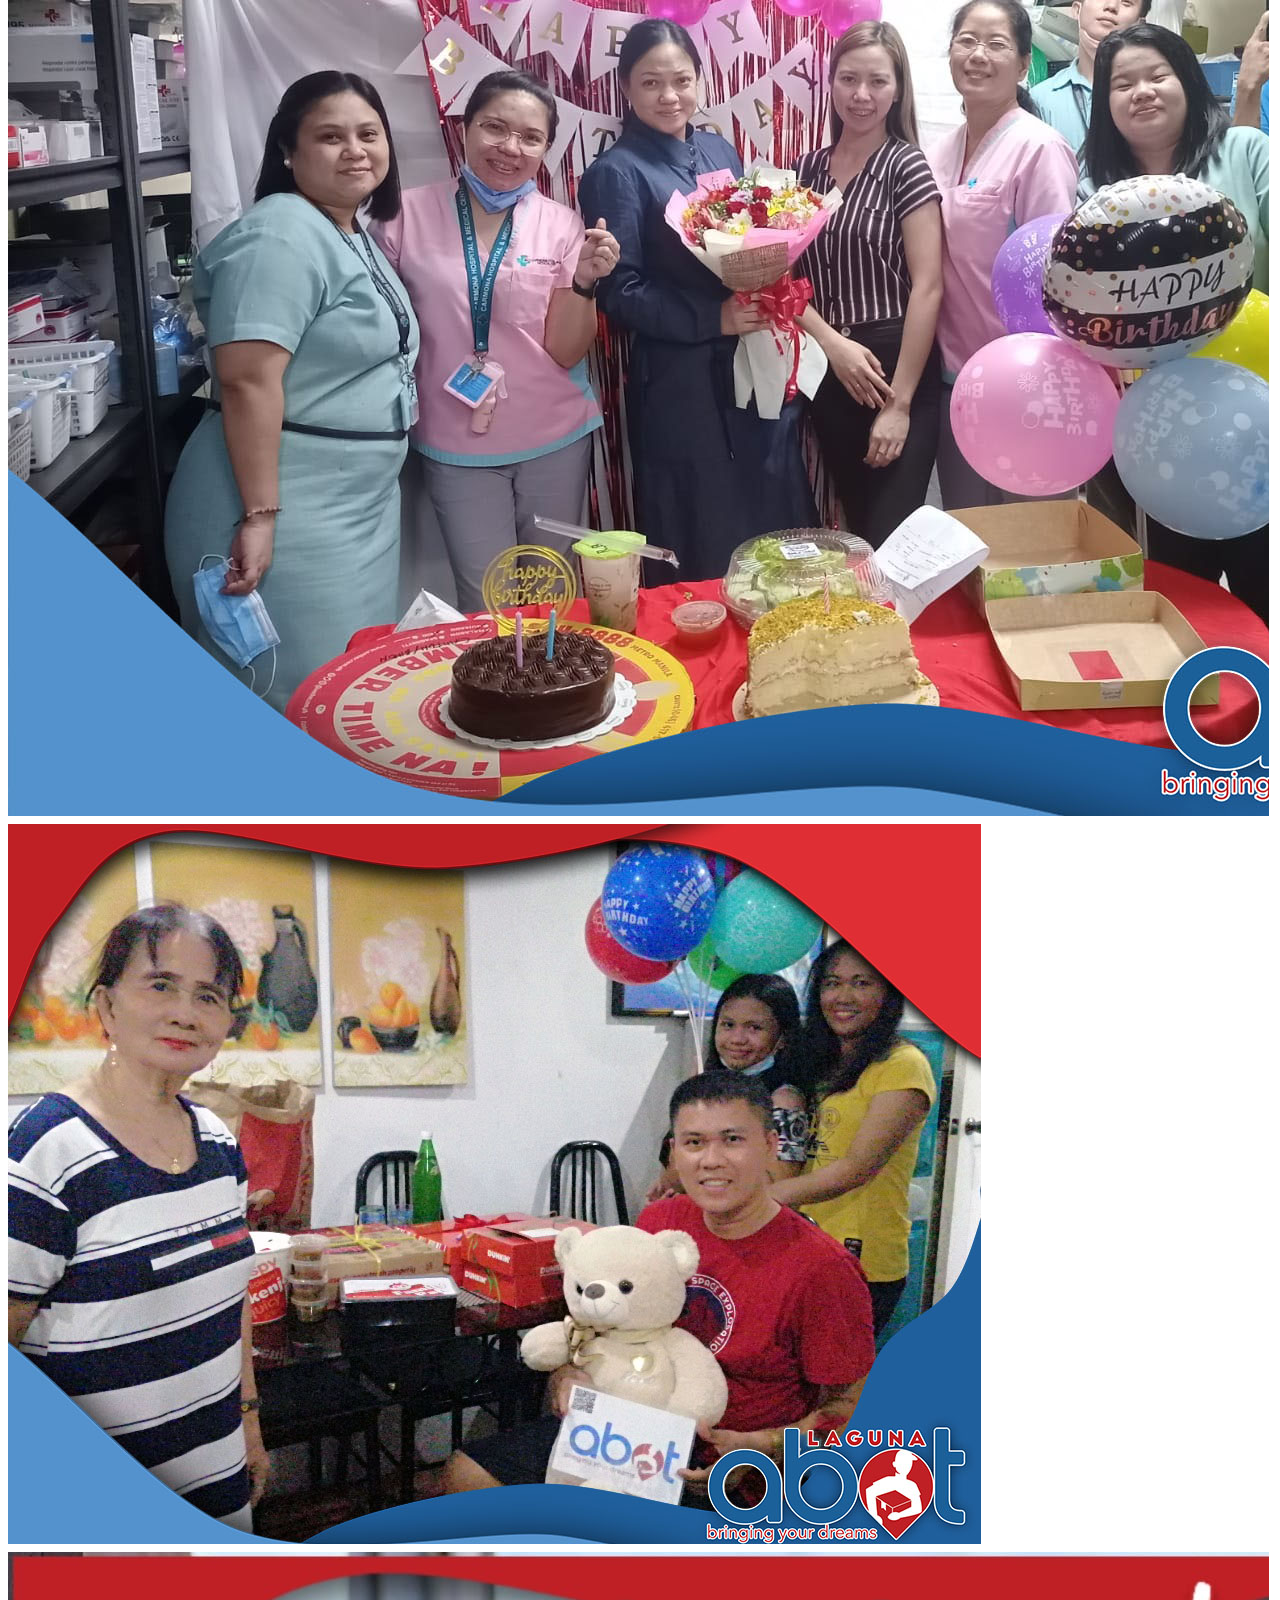
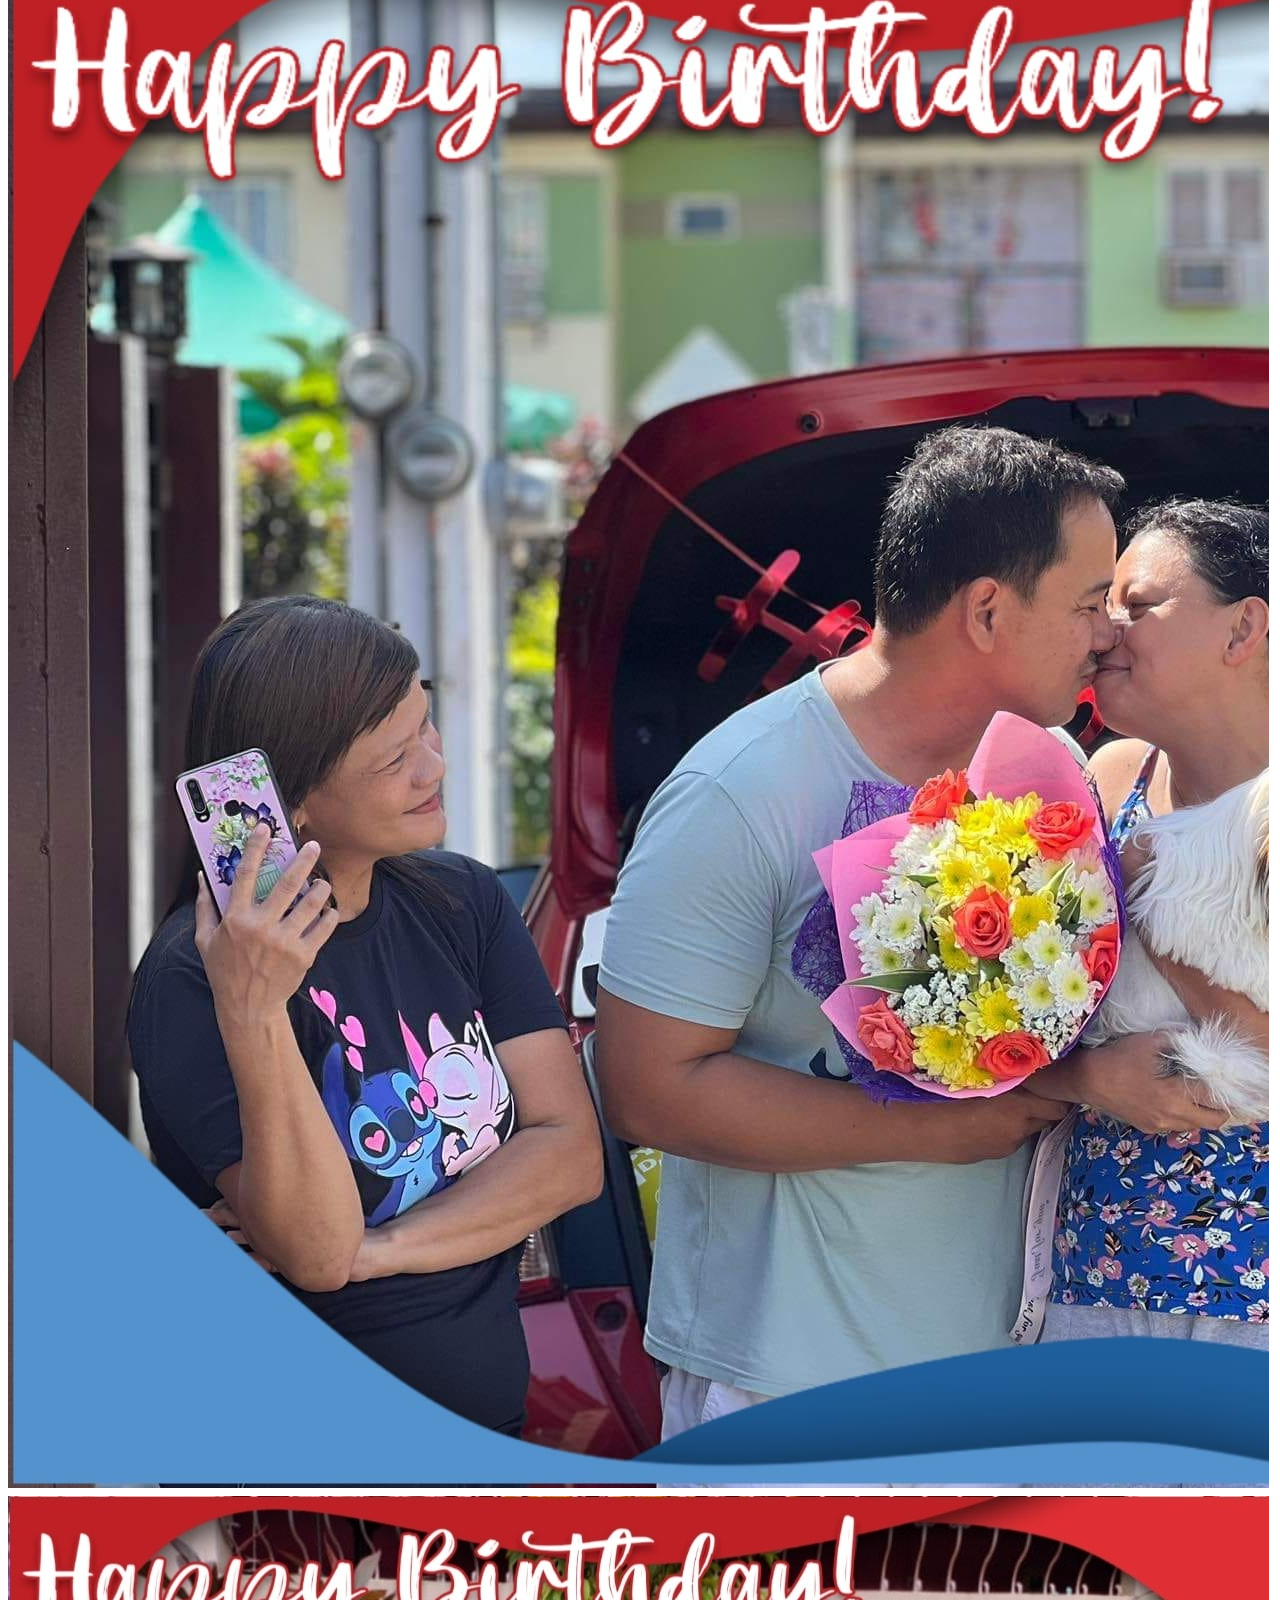
==== commit 8da2b107: "footer update" ====
--- a/index.html
+++ b/index.html
@@ -5,12 +5,12 @@
   <meta charset="utf-8">
   <meta content="width=device-width, initial-scale=1.0" name="viewport">
   <script src="https://kit.fontawesome.com/1969826d95.js" crossorigin="anonymous"></script>
-  <title>Bootslander Bootstrap Template - Index</title>
+  <title>ABOT Pilipinas</title>
   <meta content="" name="description">
   <meta content="" name="keywords">
 
   <!-- Favicons -->
-  <link href="assets/img/favicon.png" rel="icon">
+  <link href="./img/system/favicon.ico" rel="icon">
   <link href="assets/img/apple-touch-icon.png" rel="apple-touch-icon">
 
   <!-- Google Fonts -->
@@ -62,22 +62,21 @@
           <li><a class="nav-link scrollto" href="#gallery">Gallery</a></li>
           <li><a class="nav-link scrollto" href="#team">Team</a></li>
           <li><a class="nav-link scrollto" href="#pricing">Packages</a></li>
-          <li class="dropdown"><a href="#"><span>Drop Down</span> <i class="bi bi-chevron-down"></i></a>
+          <li class="dropdown"><a href="#"><span>Surprise Delivery</span> <i class="bi bi-chevron-down"></i></a>
             <ul>
-              <li><a href="#">Drop Down 1</a></li>
-              <li class="dropdown"><a href="#"><span>Deep Drop Down</span> <i class="bi bi-chevron-right"></i></a>
+              <!-- <li><a href="#">Surprise Delivery</a></li> -->
+              <!-- <li class="dropdown"><a href="#"><span>Deep Drop Down</span> <i class="bi bi-chevron-right"></i></a>
                 <ul>
-                  <li><a href="#">Deep Drop Down 1</a></li>
+                  <li><a href="#">Motorcycle</a></li>
                   <li><a href="#">Deep Drop Down 2</a></li>
                   <li><a href="#">Deep Drop Down 3</a></li>
                   <li><a href="#">Deep Drop Down 4</a></li>
                   <li><a href="#">Deep Drop Down 5</a></li>
                 </ul>
-              </li>
-              <li><a href="#">Drop Down 2</a></li>
-              <li><a href="#">Drop Down 3</a></li>
-              <li><a href="#">Drop Down 4</a></li>
-            </ul>
+              </li> -->
+              <li><a href="packages.html?id=motorcycle">Motorcycle</a></li>
+              <li><a href="packages.html?id=car_setup">Car Setup</a></li>
+            </ul>           
           </li>
           <li><a class="nav-link scrollto" href="#contact">Contact</a></li>
         </ul>
@@ -904,7 +903,7 @@
     <!-- ======= Abot Company History Section ======= -->
 
      <!-- ======= Team Section ======= -->
-     <section id="team" class="team">
+     <section id="history" class="team">
       <div class="container">
 
         <div class="section-title" data-aos="fade-up">
@@ -967,7 +966,7 @@
 
       </div>
     </section>-->
-    <section id="team" class="team">
+    <section id="timeline" class="team">
       <div class="container">
     <div class="section-title" data-aos="fade-up">
       <h2>Abot Pilipinas Delivery Corporation</h2>
@@ -1082,18 +1081,9 @@
               <!--<h4><sup>$</sup>0<span> / month</span></h4> -->
               <ul class="">
                 <img src="./img/pkg/AwesomePackage.jpg" style= "height:100%; width:100%; ">
-              <!--
-                <li>ANG MGA ITIK BOW</li>
-                <li>Carlito Itik</li>
-                <li>Kristine Itik</li>
-                <li>Sherilyn Itik<li>
-                <li>Marck Itik</li>
-                <li>Carla Itik</li>
-
-                -->
               </ul>
               <div class="btn-wrap">
-                <a  class="btn-buy">View</a>
+                <a href="package.html?id=1" class="btn-buy">View</a>
               </div>
             </div>
           </div>
@@ -1107,7 +1097,7 @@
                 <img src="./img/pkg/BetterPackage.jpg" style= "height:100%; width:100%;">
               </ul>
               <div class="btn-wrap">
-                <a href="#" class="btn-buy">View</a>
+                <a href="package.html?id=2" class="btn-buy">View</a>
               </div>
             
             </div>
@@ -1121,7 +1111,7 @@
                 <img src="./img/pkg/MangoTango.jpg" style= "height:100%; width:100%;">
               </ul>
               <div class="btn-wrap">
-                <a href="#" class="btn-buy">View</a>
+                <a href="package.html?id=26" class="btn-buy">View</a>
               </div>
             </div>
           </div>
@@ -1135,7 +1125,7 @@
                 <img src="./img/pkg/TopSeller.jpg" style= "height:100%; width:100%;">
               </ul>
               <div class="btn-wrap">
-                <a href="#" class="btn-buy">View</a>
+                <a href="package.html?id=32" class="btn-buy">View</a>
               </div>
             </div>
           </div>
@@ -1143,13 +1133,14 @@
         </div>
         
         <div class="mt-5" style="width: 100%; display: flex; justify-content: center;">
-          <button class="cta mt-3">
+          
+          <a href="packages.html" class="cta mt-3">
             <span>Surprise Delivery Packages</span>
             <svg viewBox="0 0 13 10" height="10px" width="15px">
               <path d="M1,5 L11,5"></path>
               <polyline points="8 1 12 5 8 9"></polyline>
             </svg>
-          </button>
+          </a>
         </div>
 
         
@@ -1494,28 +1485,28 @@
             <h4>Useful Links</h4>
             <ul>
               <li><i class="bx bx-chevron-right"></i> <a href="#">Home</a></li>
-              <li><i class="bx bx-chevron-right"></i> <a href="#">Customer Reviews</a></li>
-              <li><i class="bx bx-chevron-right"></i> <a href="#">Starting Points</a></li>
-              <li><i class="bx bx-chevron-right"></i> <a href="#">Mission,Vision & Goal</a></li>
-              <li><i class="bx bx-chevron-right"></i> <a href="#">Gallery</a></li>
-              <li><i class="bx bx-chevron-right"></i> <a href="#">Team</a></li>
+              <li><i class="bx bx-chevron-right"></i> <a href="#counts">Customer Reviews</a></li>
+              <li><i class="bx bx-chevron-right"></i> <a href="#features">Starting Points</a></li>
+              <li><i class="bx bx-chevron-right"></i> <a href="#details">Mission,Vision & Goal</a></li>
+              <li><i class="bx bx-chevron-right"></i> <a href="#gallery">Gallery</a></li>
+              <li><i class="bx bx-chevron-right"></i> <a href="#team">Team</a></li>
           
             </ul>
           </div>
 
           <div class="col-lg-2 col-md-6 footer-links">
             <ul>
-              <li><i class="bx bx-chevron-right"></i> <a href="#">History</a></li>
-              <li><i class="bx bx-chevron-right"></i> <a href="#">Timeline</a></li>
-              <li><i class="bx bx-chevron-right"></i> <a href="#">Surprise Delivery</a></li>
-              <li><i class="bx bx-chevron-right"></i> <a href="#">FAQs</a></li>
-              <li><i class="bx bx-chevron-right"></i> <a href="#">Facebook Pages</a></li>
+              <li><i class="bx bx-chevron-right"></i> <a href="#history">History</a></li>
+              <li><i class="bx bx-chevron-right"></i> <a href="#team">Timeline</a></li>
+              <li><i class="bx bx-chevron-right"></i> <a href="#pricing">Surprise Delivery</a></li>
+              <li><i class="bx bx-chevron-right"></i> <a href="#faq">FAQs</a></li>
+              <li><i class="bx bx-chevron-right"></i> <a href="#contact">Facebook Pages</a></li>
             </ul> <br>
             <h4>Our Services</h4>
             <ul>
             
-              <li><i class="bx bx-chevron-right"></i> <a href="#">Surprise Delivery</a></li>
-              <li><i class="bx bx-chevron-right"></i> <a href="#">Car Set-Up</a></li>
+              <li><i class="bx bx-chevron-right"></i> <a href="packages.html?id=motorcycle">Motorcycle Delivery</a></li>
+              <li><i class="bx bx-chevron-right"></i> <a href="packages.html?id=car_setup">Car Set-Up</a></li>
          
             </ul>
           </div>
--- a/assets/css/style.css
+++ b/assets/css/style.css
@@ -175,7 +175,7 @@
   transition: all 0.5s;
   z-index: 997;
   transition: all 0.5s;
-  background: rgba(1, 4, 136, 0.9);
+  background: rgba(46,106,232, 0.9);
 }
 
 #header.header-transparent {
